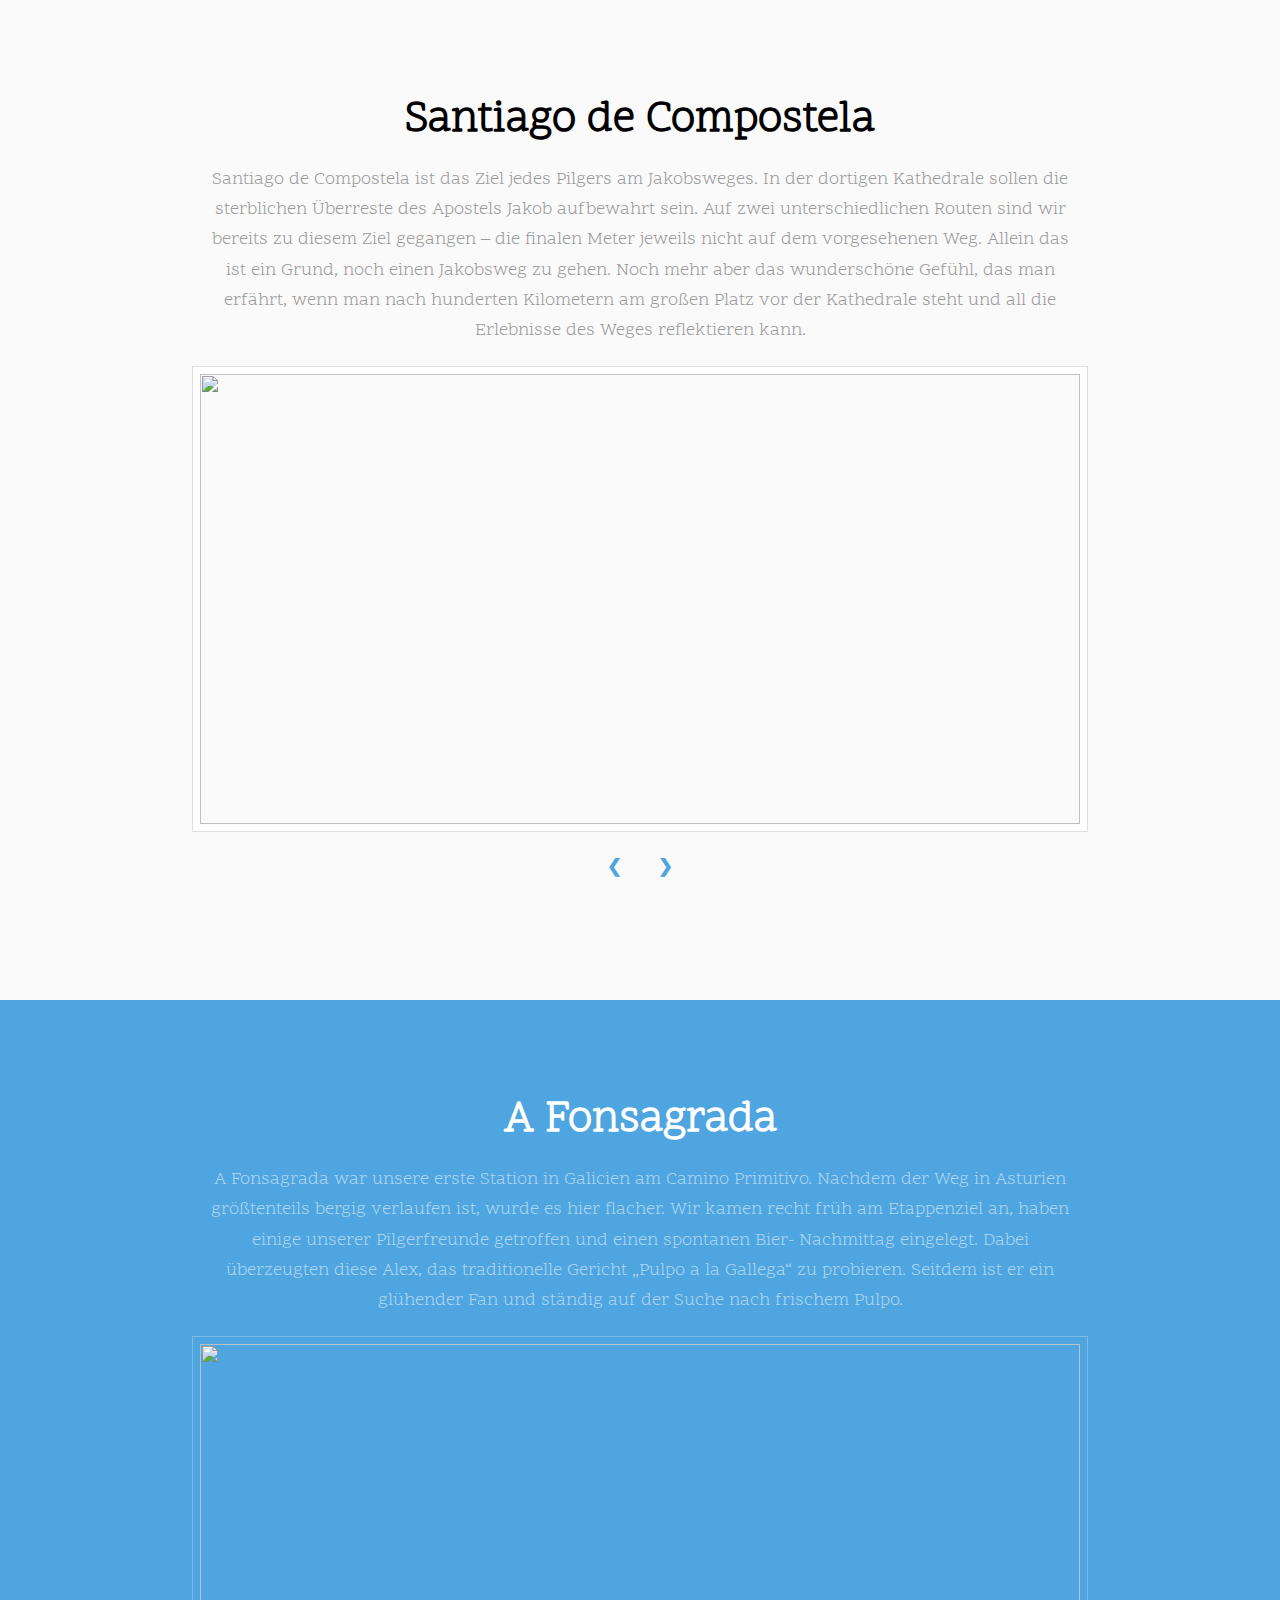
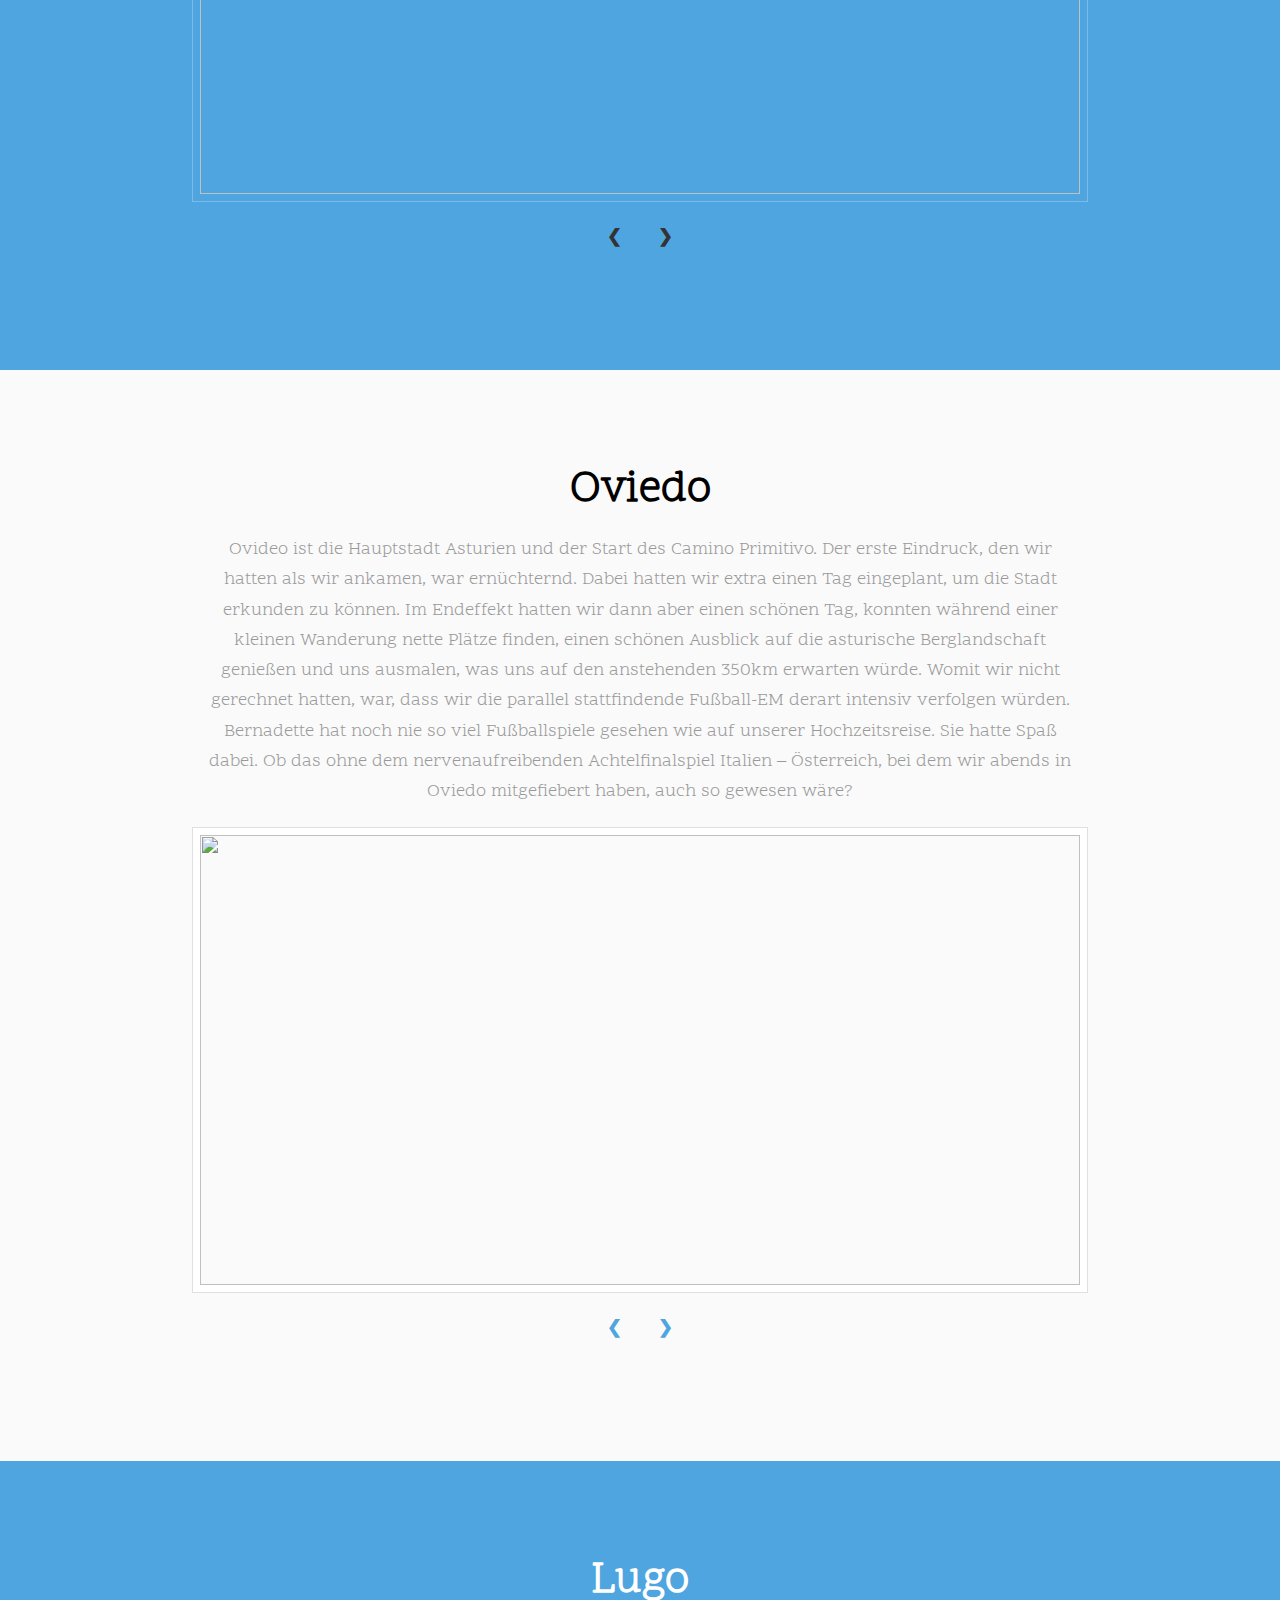
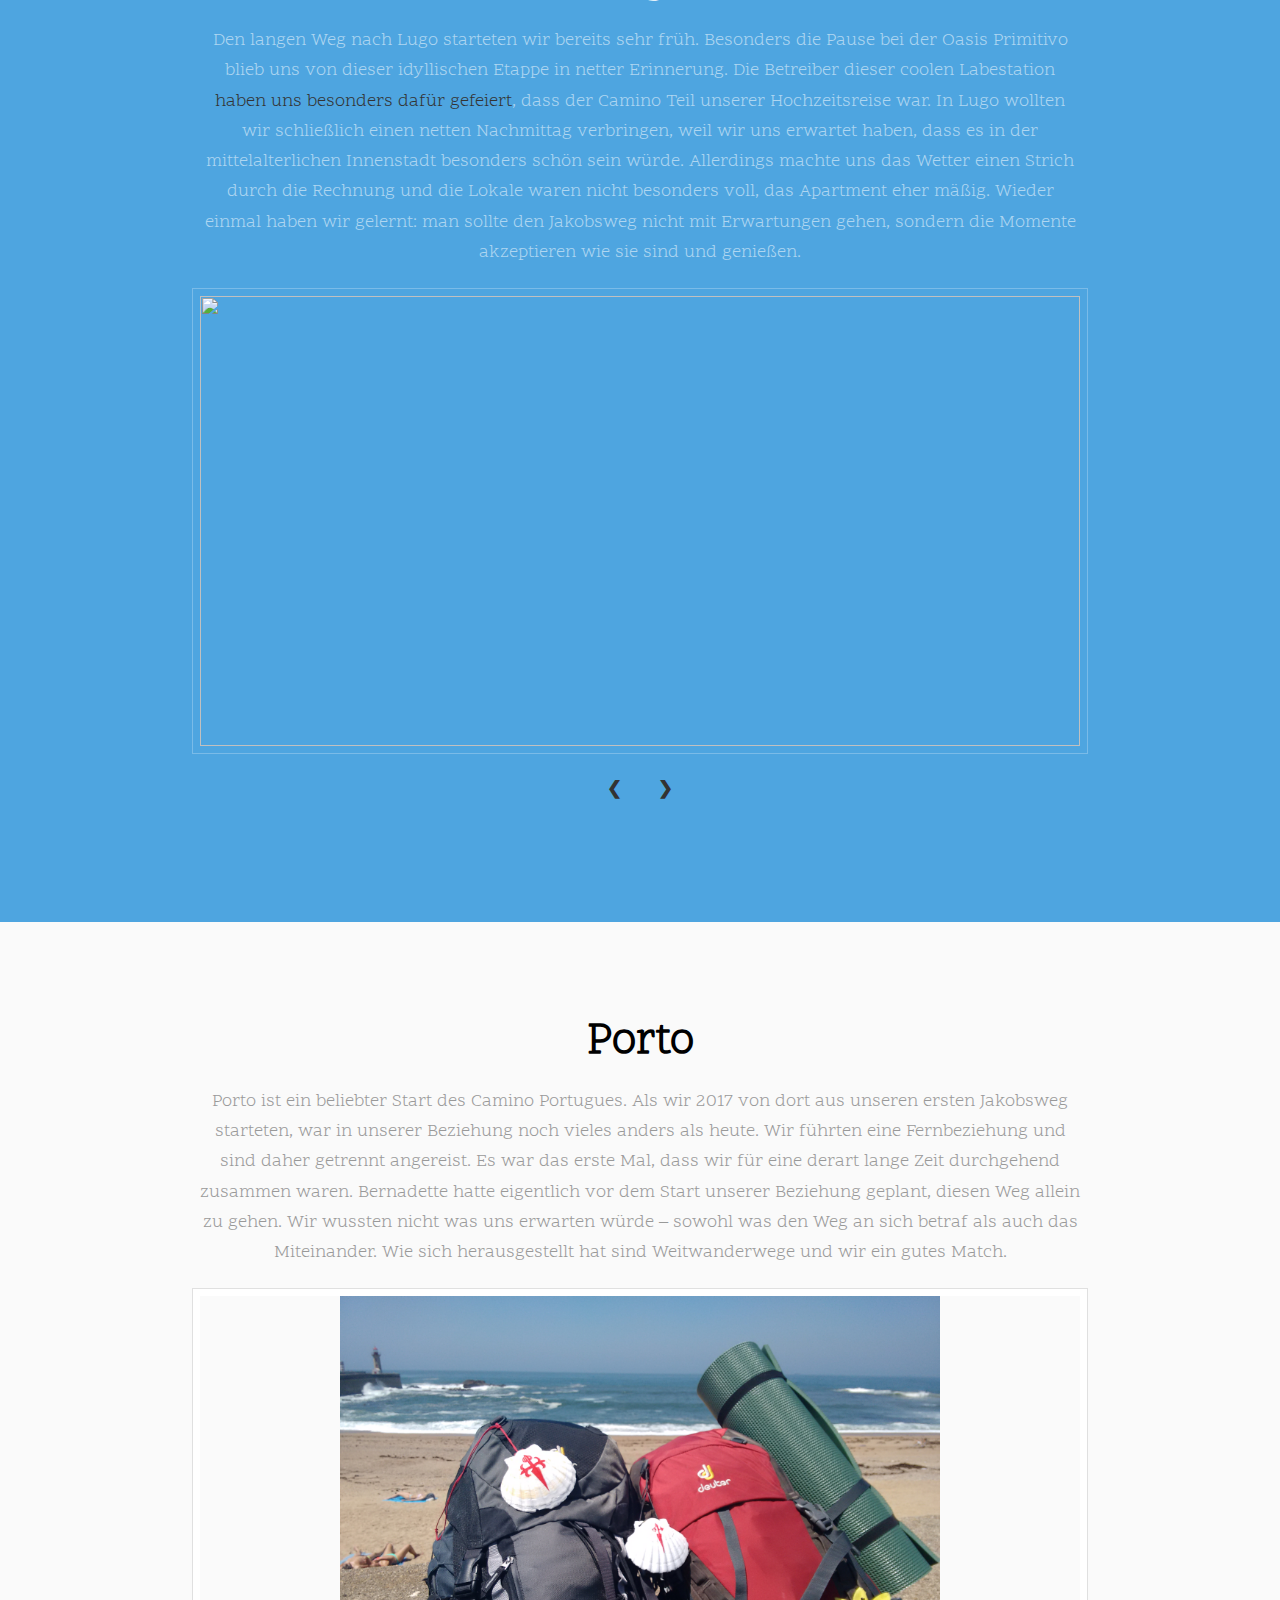
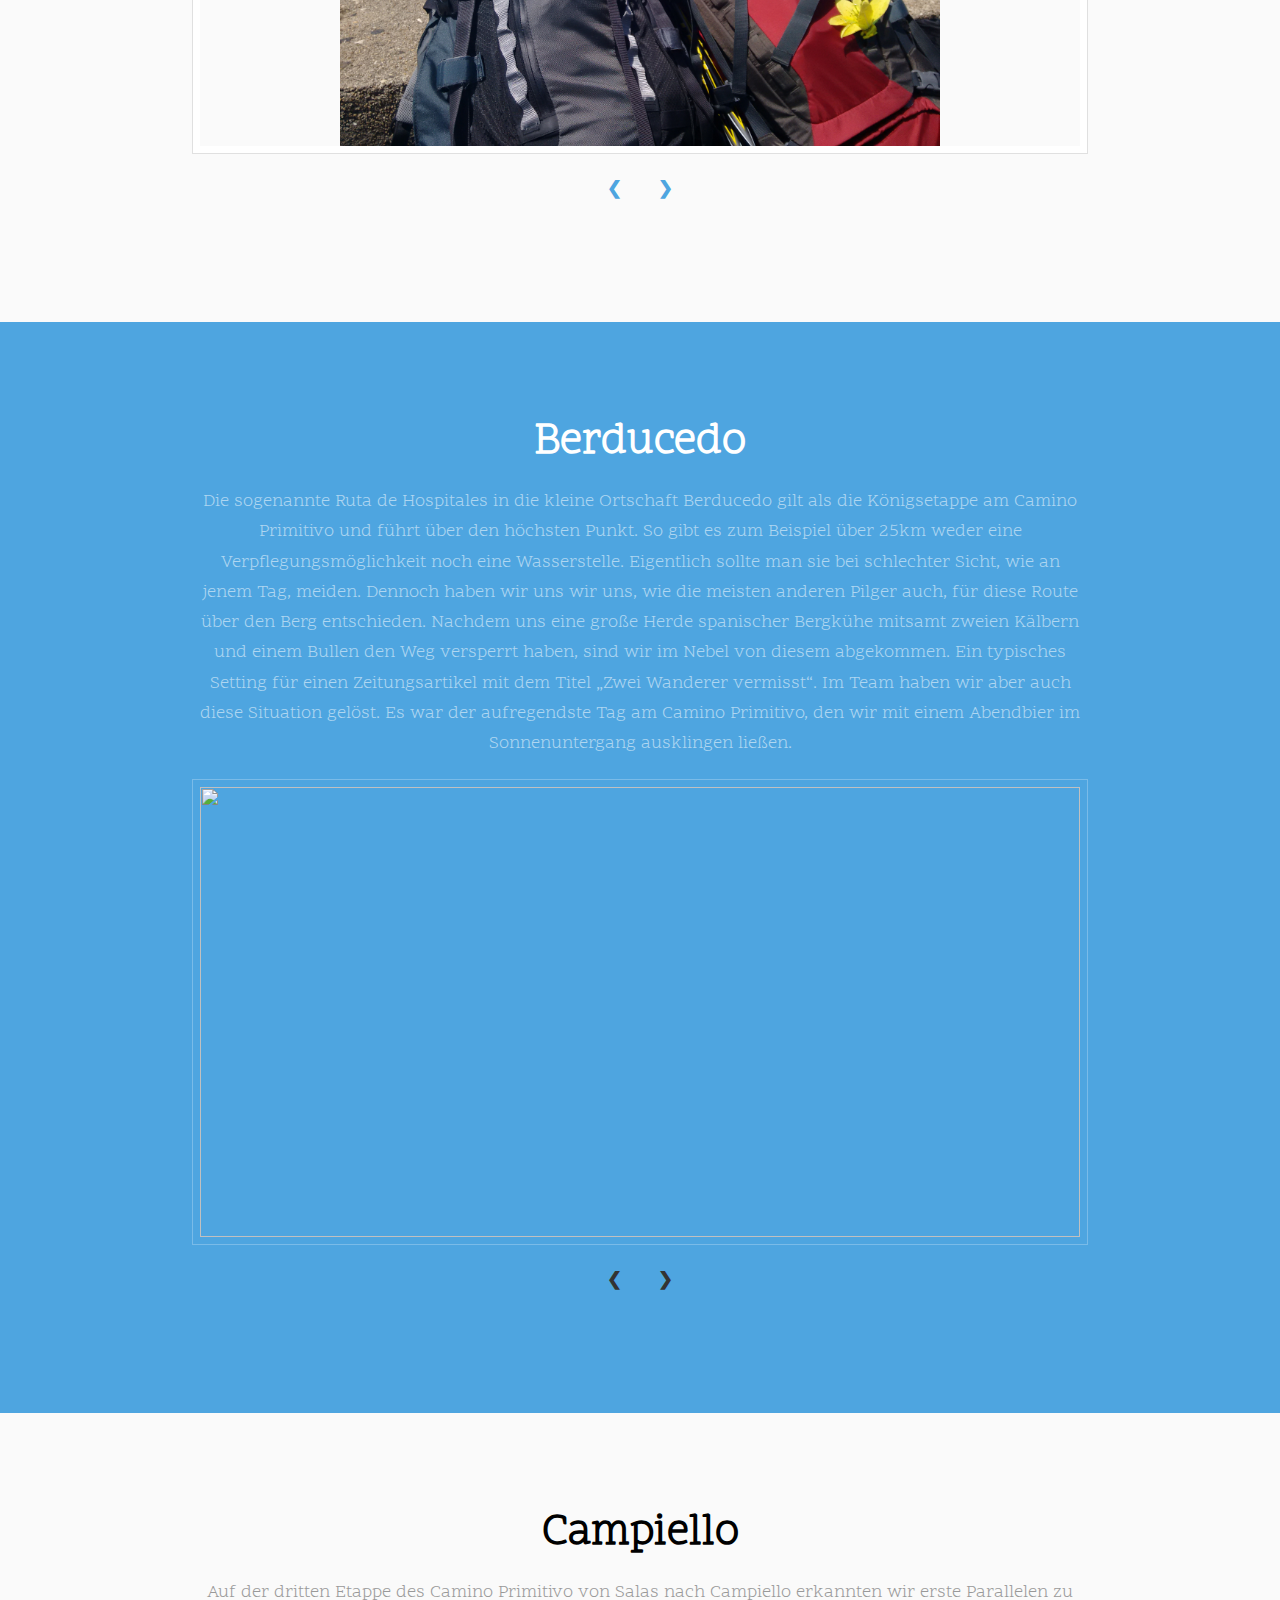
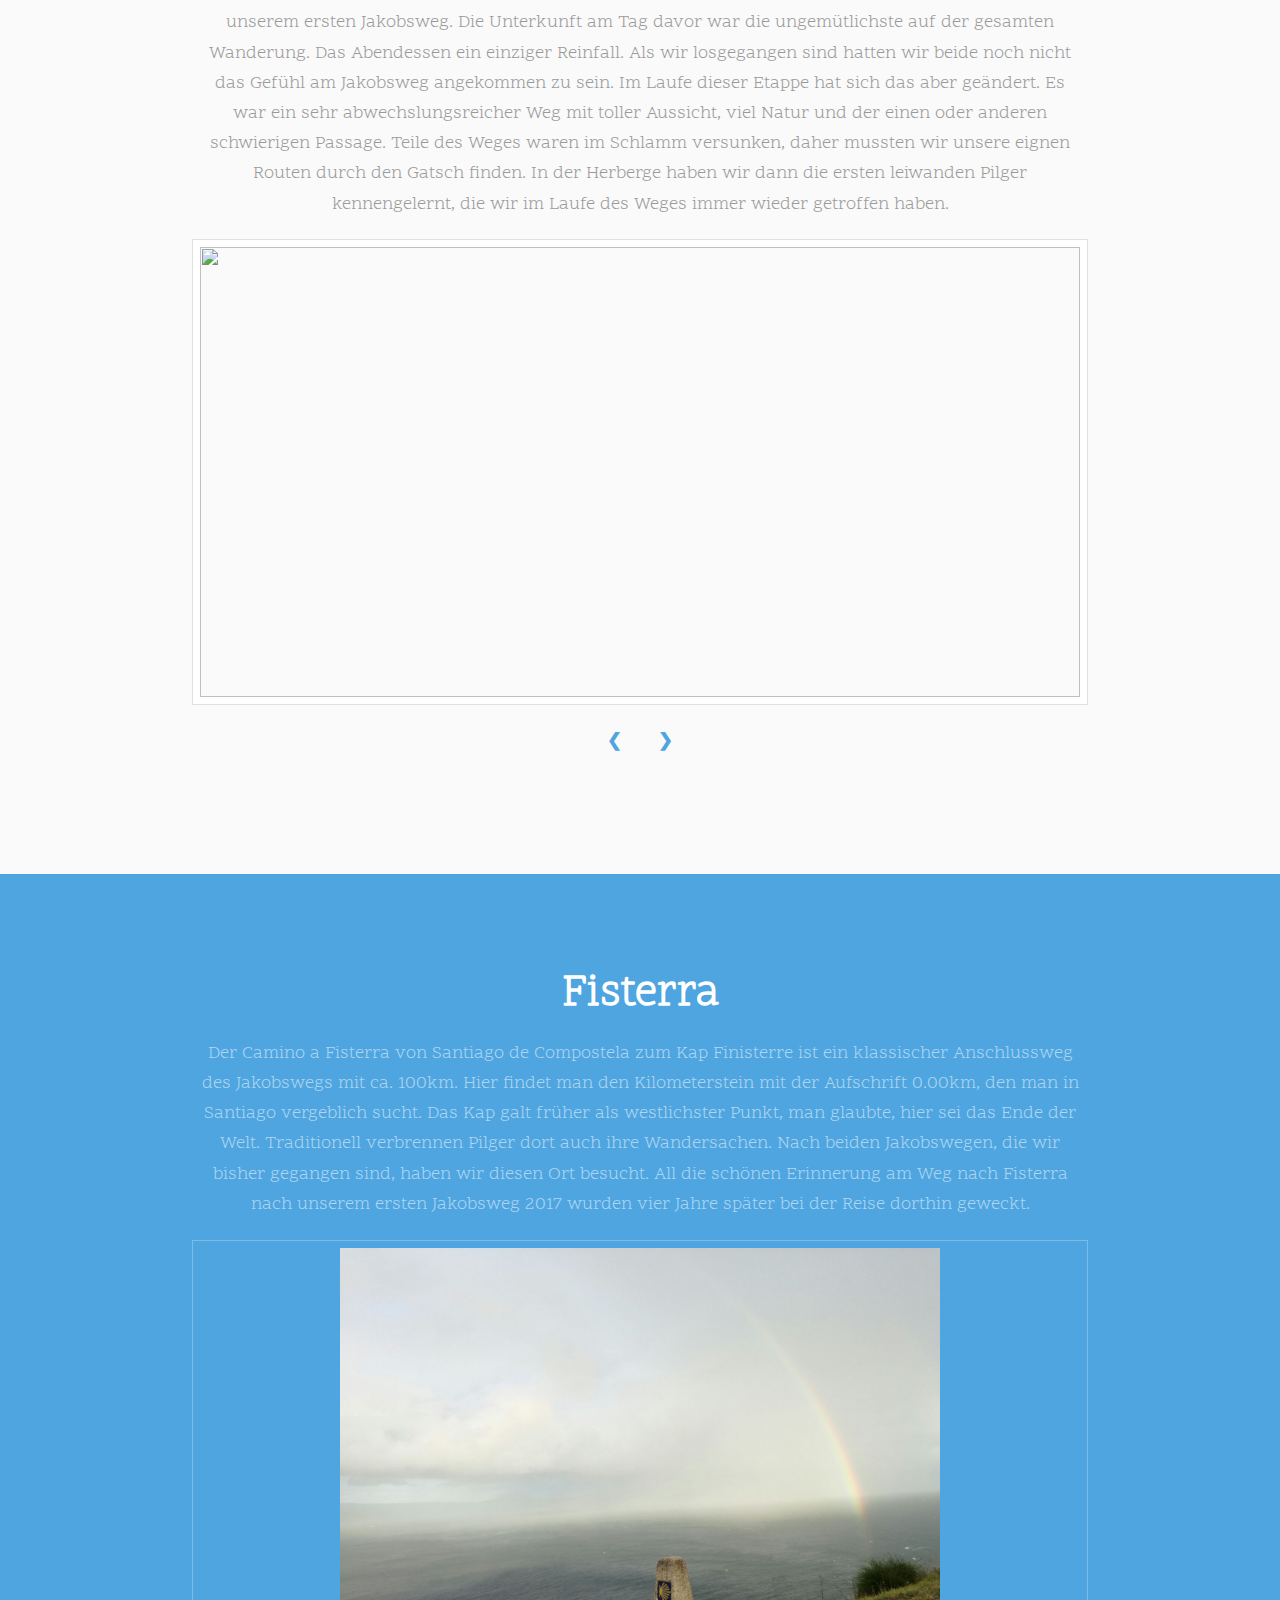
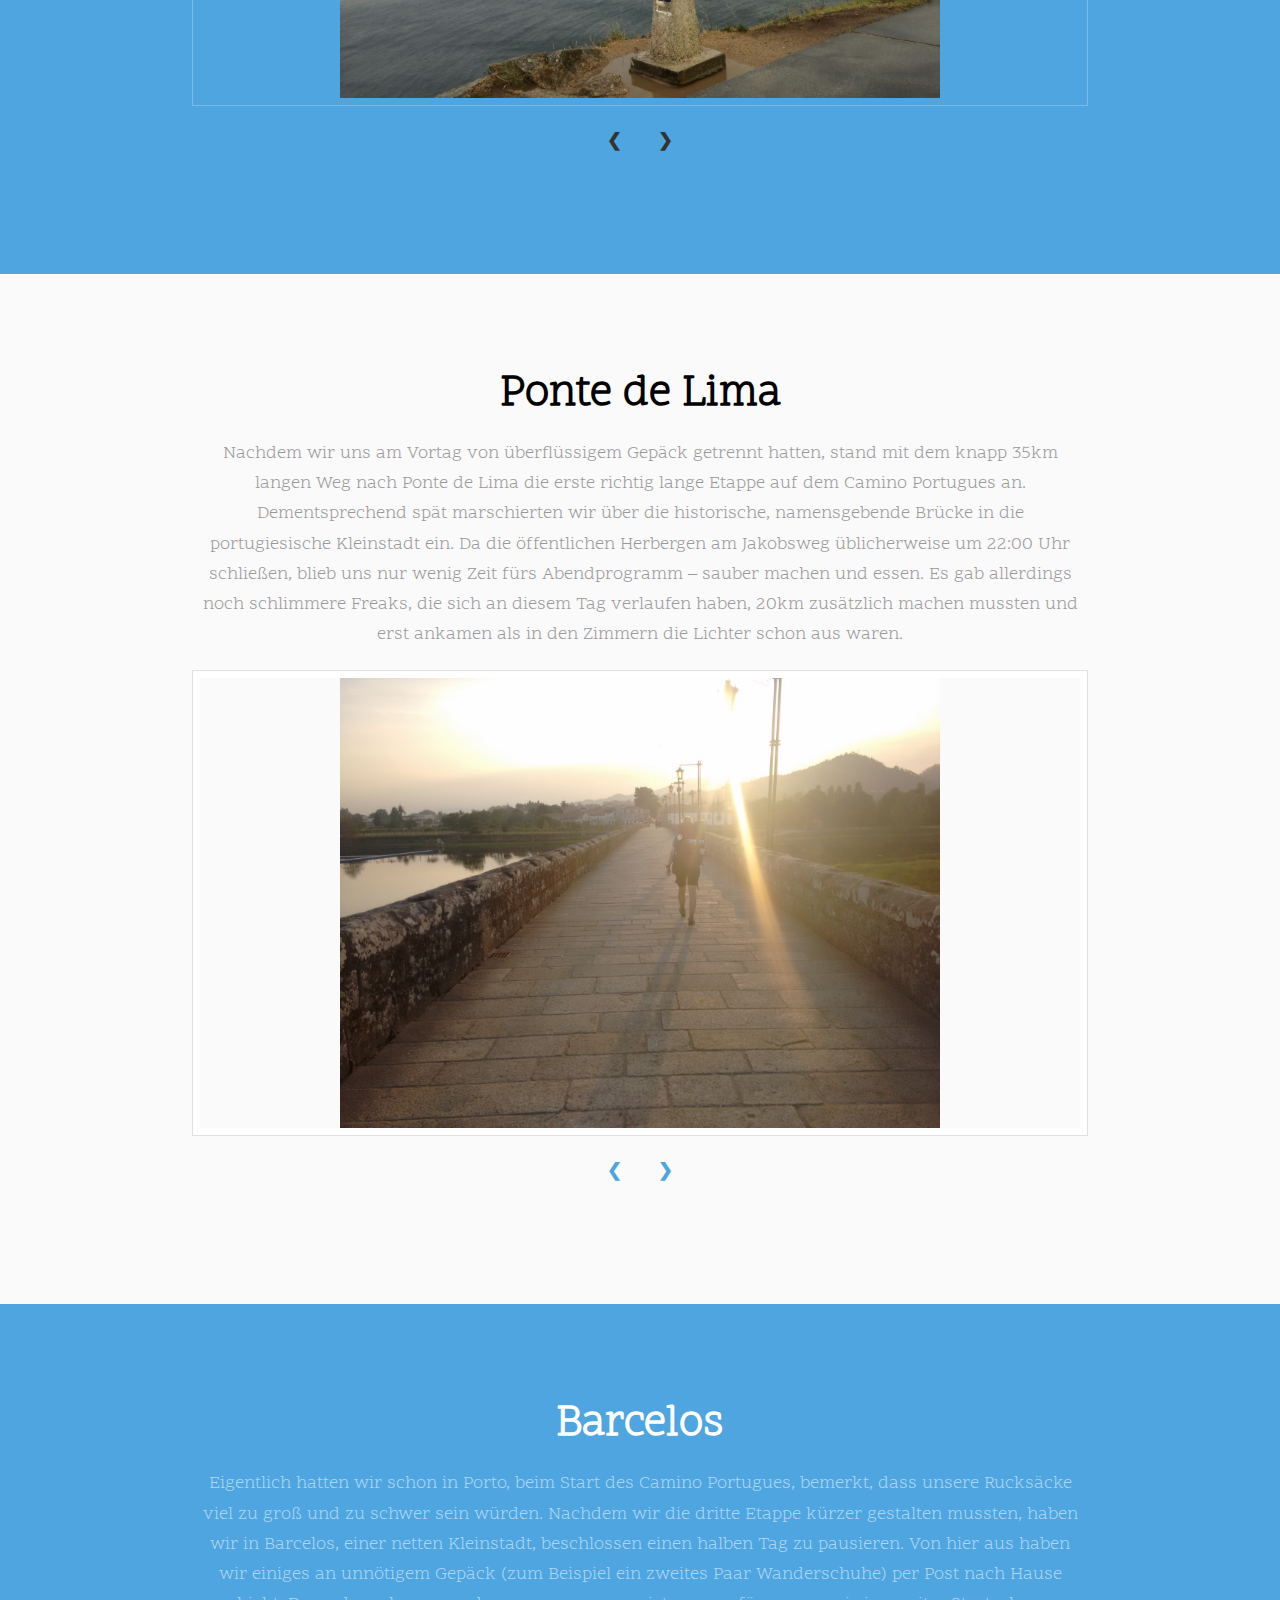
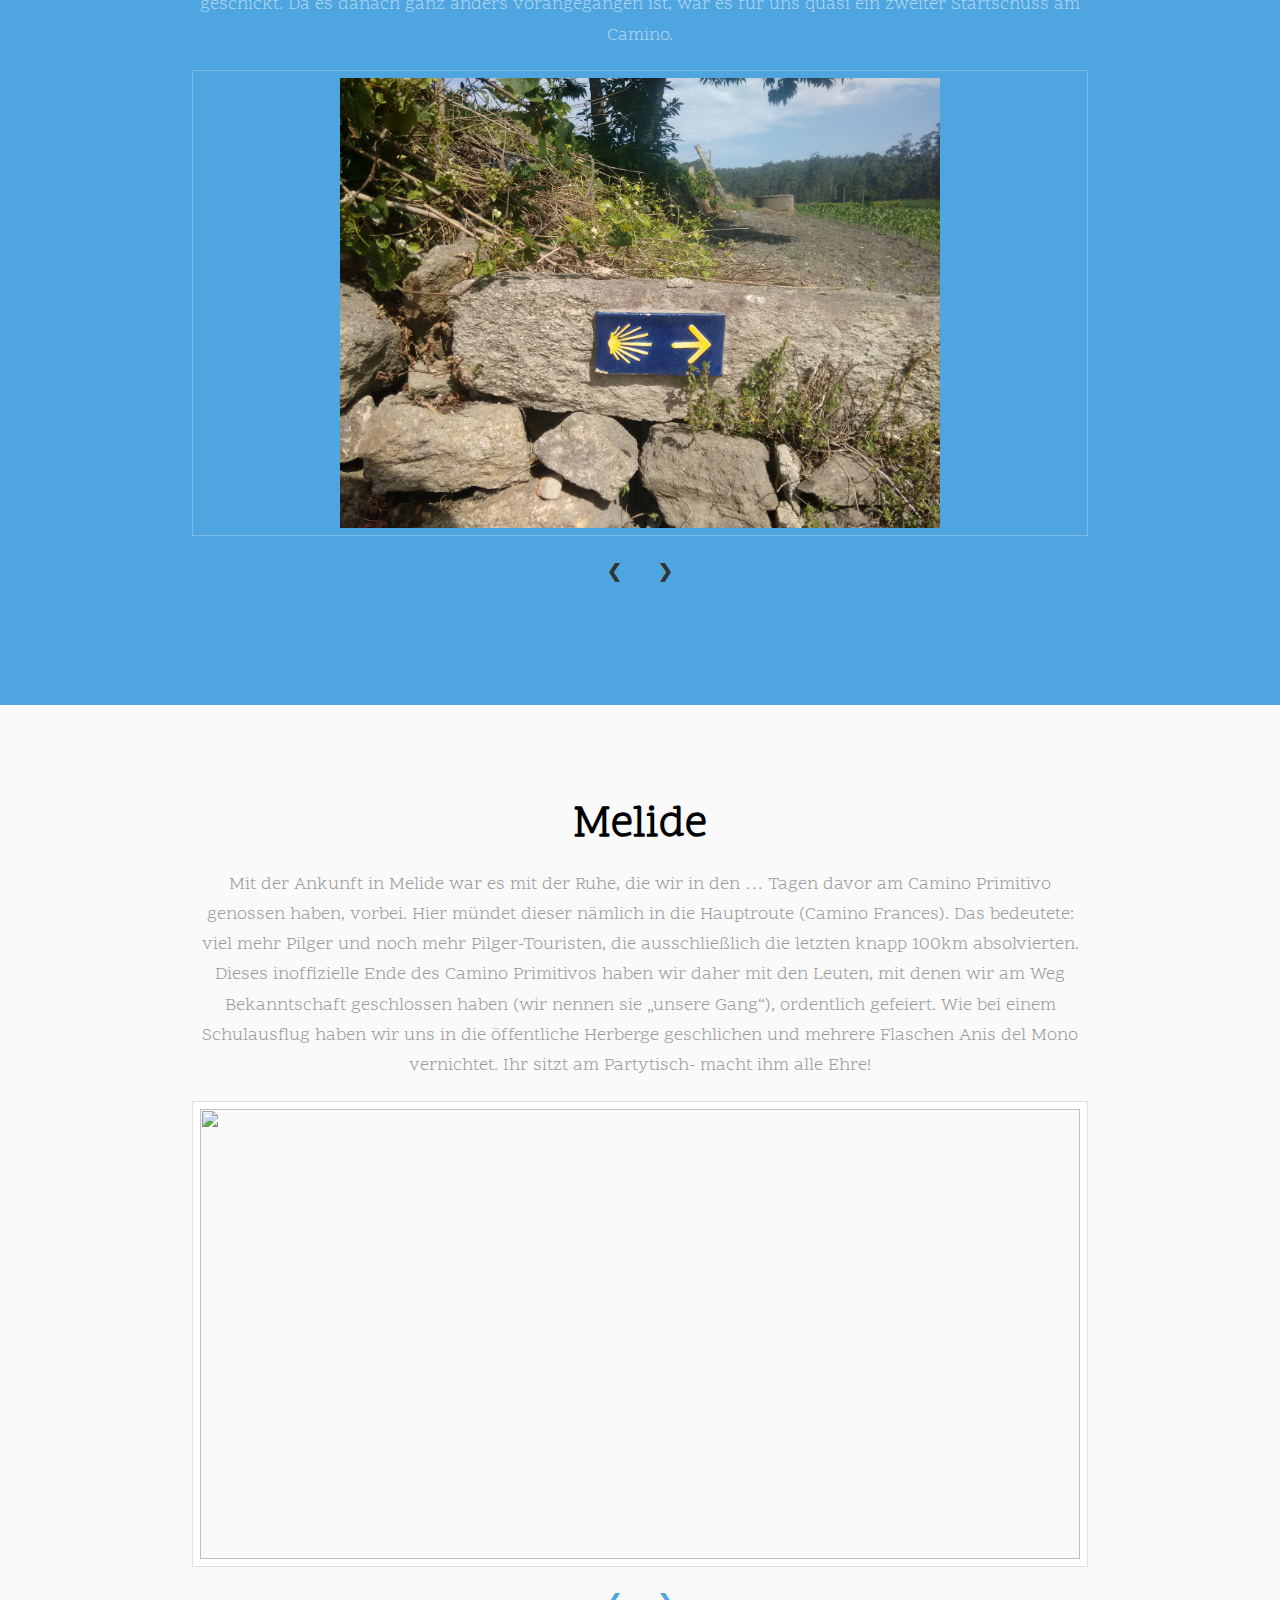
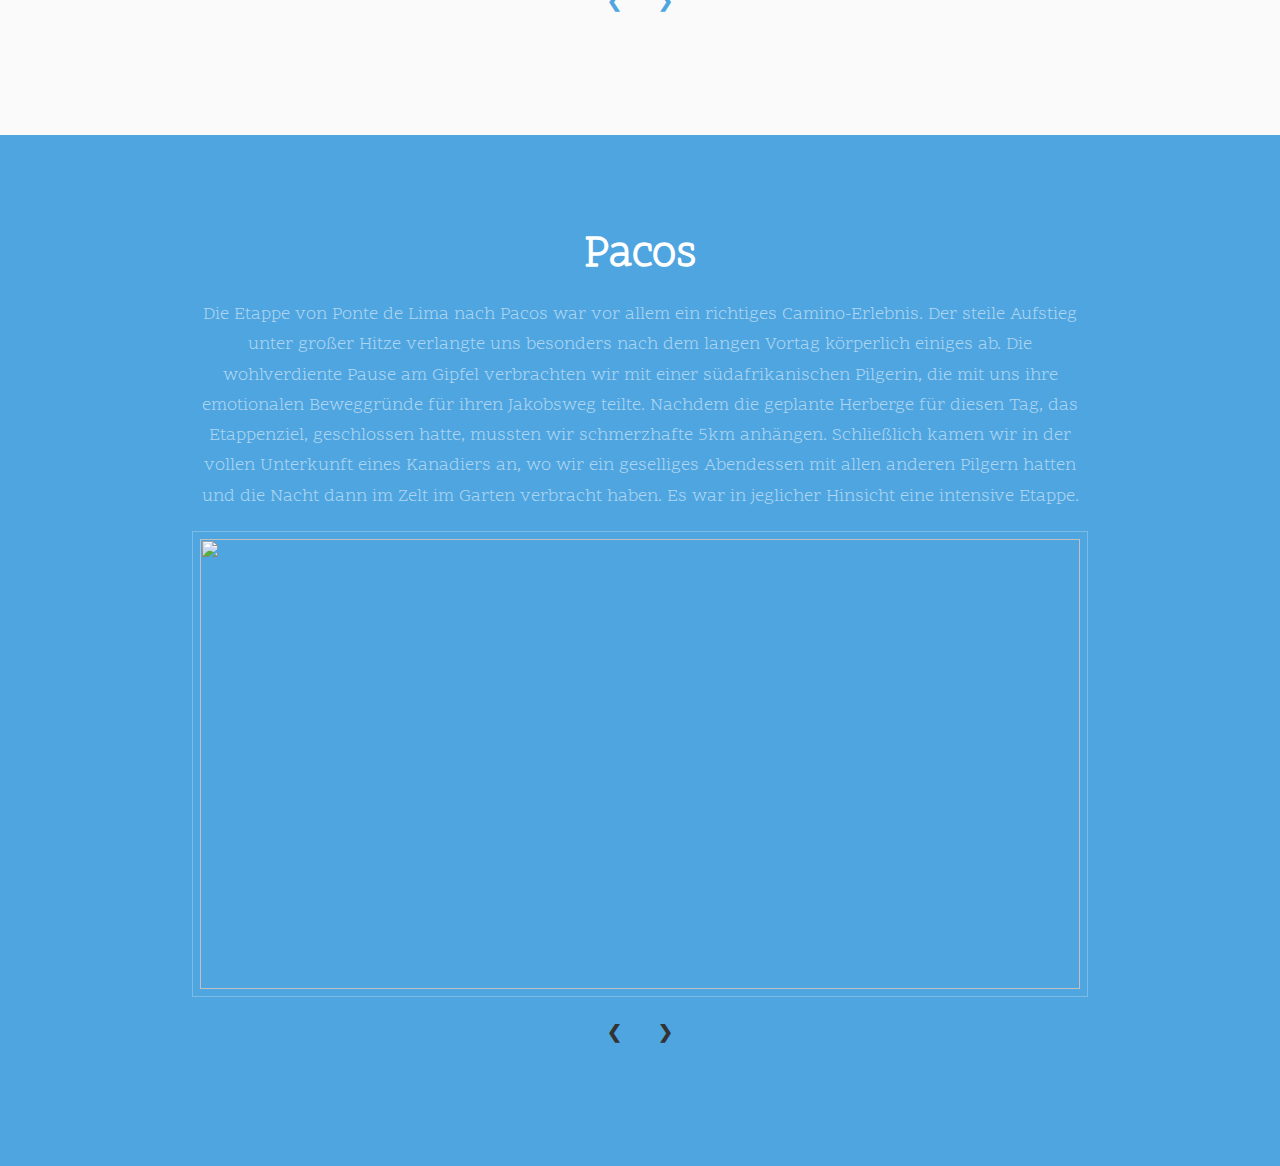
==== tables.html @ 6828edbb "Update tables.html" ====
<!DOCTYPE HTML>
<!--
	Urban by TEMPLATED
	templated.co @templatedco
	Released for free under the Creative Commons Attribution 3.0 license (templated.co/license)
-->
<html>

<head>
    <title>Bernadette & Alex - Tables</title>
    <meta charset="utf-8" />
    <meta name="viewport" content="width=device-width, initial-scale=1" />
    <link rel="stylesheet" href="assets/css/carousel.css" />
    <link rel="stylesheet" href="assets/css/main.css" />
</head>

<body>
    <!-- Main -->
    <div id="main">

        <!-- Section -->
        <section class="wrapper style1">
            <div class="inner">
                <div class="flex">
                    <div class="col">
                        <header class="align-center">
                            <div id="Santiago">
                                <h1>Santiago de Compostela</h1>
                                <p>Santiago de Compostela ist das Ziel jedes Pilgers am Jakobsweges. In der dortigen Kathedrale sollen die sterblichen Überreste des Apostels Jakob aufbewahrt sein.
					Auf zwei unterschiedlichen Routen sind wir bereits zu diesem Ziel gegangen – die finalen Meter jeweils nicht auf dem vorgesehenen Weg. Allein das ist ein Grund, noch einen Jakobsweg zu gehen.
					Noch mehr aber das wunderschöne Gefühl, das man erfährt, wenn man nach hunderten Kilometern am großen Platz vor der Kathedrale steht und all die Erlebnisse des Weges reflektieren kann.</p>

                                <div class="slideshow-container">

                                    <!-- Full-width images with number and caption text -->
                                    <div class="mySlides fade">
                                        <div class="image fit">
                                            <!-- <div class="numbertext">1 / 4</div> -->
                                            <img src="https://lh3.googleusercontent.com/pw/AM-JKLUee1Dc3YT4-RFqM9OcS1ivZaoYX6TKoH8FmoSij_634o9iMlx_2OPe6U-c0EwPaUZJSrdRGq78PYolW6qCnlnLhKcimXHyNxlfDzfihNTgHSmcTq3xSsOxgGm2xlSBGo7JpKdTafSNMuCqTYQ2Ipul=w1407-h1057-no?authuser=0"
                                                style="width:100%">
                                        </div>
                                    </div>

                                    <div class="mySlides fade">
                                        <div class="image fit">
                                            <!-- <div class="numbertext">2 / 4</div> -->
                                            <img src="https://lh3.googleusercontent.com/pw/AM-JKLU0S9cmJCXLAnZn0IGCsm_EU99jYalEQex3beNU8RQAv6wVpJadqjLQknB_wiToZVxkEnpcQZSko0ZvgG3xl7d4-d5KTDbHn_CkQWkVT7PgKPGeiVsd1X7qtxT11XOfC-EbroZneuJnfpeWWkB0xzfu=w1410-h1057-no?authuser=0"
                                                style="width:100%">
                                        </div>
                                    </div>

                                    <div class="mySlides fade">
                                        <div class="image fit">
                                            <!-- <div class="numbertext">3 / 4</div> -->
                                            <img src="https://lh3.googleusercontent.com/pw/AM-JKLXlxA3lVqDLQ6ApNrlsf6AGcUlxFdM0Yx8CaB8opuci0_-iTJMWOjQ5QTfGAOPJ097ylmfn7rkYmymaQtXN5BPpo1XZH97Nx3uXFrNLr5LJ4dmHPYc23dglV5PUuojG2EwGVrRAPsyKrV_JmQvJKjmd=w1880-h1057-no?authuser=0"
                                                style="width:100%">
                                        </div>
                                    </div>

                                    <div class="mySlides fade">
                                        <div class="image fit">
                                            <!-- <div class="numbertext">4 / 4</div> -->
                                            <img src="https://lh3.googleusercontent.com/pw/AM-JKLUt4GypXWughB1GrB3kYolF_wbZtWu80OLI4Sgz2llRHqOR3tLoSUKRfpLnQxHdthrzYNY6ML06GFaUaCXEPHxBGXO9sKuioyVJe93vsp1G1xzacQbz2z_4ZI6d6Hh0-uaMbVDTY59FN-ZD4Jo1brrM=w1407-h1057-no?authuser=0"
                                                style="width:100%">
                                        </div>
                                    </div>
                                    <!-- <div class="mySlides fade">
                                        <div class="image fit">
                                            <img src="https://lh3.googleusercontent.com/pw/AM-JKLWvQXrRIF0A9CZZRAy3uaM1YnTY0zrotVn_YKNyQRAmf2jdZx2WVT_6bsu1gJ5QHy4NZ4pFbiC2x4jrHoTt2VkA4zyY_4x-USkEVOJGHJvPZp3ANjiDlskzRzGmEainvHs33DA7bP2ZhX4c2gTh7gh9=w595-h1057-no?authuser=0"
                                                style="width:100%">
                                        </div>
                                    </div> -->

                                    <div class="mySlides fade">
                                        <div class="image fit">
                                            <!-- <div class="numbertext">5 / 5</div> -->
                                            <img src="images/camino/Santiago/IMG-20170704-WA0040.jpg"
                                                style="width:100%">
                                        </div>
                                    </div>

                                    <!-- Next and previous buttons -->
                                    <a class="prev" onclick="plusSlides('Santiago', -1)">&#10094;</a>
                                    <a class="next" onclick="plusSlides('Santiago', 1)">&#10095;</a>
                                </div>

                            </div>
                        </header>
                    </div>
                </div>
            </div>
        </section>

        <!-- Section -->
        <section class="wrapper style2">
            <div class="inner">
                <div class="flex">
                    <div class="col">
                        <header class="align-center">
                            <div id="Fonsagrada">
                                <h1>A Fonsagrada</h1>
                                <p>A Fonsagrada war unsere erste Station in Galicien am Camino Primitivo. Nachdem der Weg in Asturien größtenteils bergig verlaufen ist, wurde es hier flacher. Wir kamen recht früh am Etappenziel an, haben einige unserer Pilgerfreunde getroffen und einen spontanen Bier- Nachmittag eingelegt. Dabei überzeugten diese Alex, das traditionelle Gericht „Pulpo a la Gallega“ zu probieren. Seitdem ist er ein glühender Fan und ständig auf der Suche nach frischem Pulpo.</p>

                                <div class="slideshow-container">
                                    <div class="mySlides fade">
                                        <div class="image fit">
                                            <!-- <div class="numbertext">1 / 5</div> -->
                                            <img src="https://lh3.googleusercontent.com/pw/AM-JKLWhz7j8iliaunuE6gHOeyf-ZJDqYRVW5E1P8_w8O9YQnVAOYSaXUcKBeHMzcog6u2BSTxDUSYoecoaj3dvXnLSqRyHTBLo19ZZJDJ5zmFm_ZKE20aS9GubBQX3tOJXmiCiizVhiGAQruPr9T4etk8K-=w1880-h1057-no?authuser=0"
                                                style="width:100%">
                                        </div>
                                    </div>

                                    <div class="mySlides fade">
                                        <div class="image fit">
                                            <!-- <div class="numbertext">2 / 5</div> -->
                                            <img src="https://lh3.googleusercontent.com/pw/AM-JKLVFW5wlcB1VtvBGiuthg4vveQKTgMTJOFTe41rcCECUxf2hYe2xjz5AUHlFr5OdtuppRxq4KzpwO9mK3nod5q6N_7gi02lhKckJZd15zp9RECmCqBzSSG30AO-jyT_VpostU-AYkbOA2HNDNmDRqMpi=w595-h1057-no?authuser=0"
                                                style="width:100%">
                                        </div>
                                    </div>

                                    <div class="mySlides fade">
                                        <div class="image fit">
                                            <!-- <div class="numbertext">3 / 5</div> -->
                                            <img src="https://lh3.googleusercontent.com/pw/AM-JKLVebxAE04Sh6oYXKnwxIEGx-b21r6Wk0kxsm1eUKF-AnUWxmwNpDns3dpDyzKs5uaXKHEoTJgHP7-8ZzPcgHMb_0aPEscRlckYg9R0pfN-dkqI-mi8KZb08Y1V20Gz9SW901bdUQnYpYUT0zIRUJTvX=w1880-h1057-no?authuser=0"
                                                style="width:100%">
                                        </div>
                                    </div>

                                    <div class="mySlides fade">
                                        <div class="image fit">
                                            <!-- <div class="numbertext">4 / 5</div> -->
                                            <img src="https://lh3.googleusercontent.com/pw/AM-JKLUZsFayyOL5WGLYNQxK3IF9ITFfG3AKySbfgr2UmYp56sXVLZhoUHjjngYAzVwPueNGLxocIY1sJ28XrwIsNkxM-dh2nB3mTOiVFMx9FlzCAXxTl0mCaHc2M7c2le3Anztcc7H7IFS-0h5alXNQt6rk=w1407-h1057-no?authuser=0"
                                                style="width:100%">
                                        </div>
                                    </div>

                                    <a class="prev" onclick="plusSlides('Fonsagrada', -1)">&#10094;</a>
                                    <a class="next" onclick="plusSlides('Fonsagrada', 1)">&#10095;</a>
                                </div>
                            </div>
                        </header>
                    </div>
                </div>
            </div>
        </section>


        <!-- Section -->
        <section class="wrapper style1">
            <div class="inner">
                <div class="flex">
                    <div class="col">
                        <header class="align-center">
                            <div id="Oviedo">
                                <h1>Oviedo</h1>
                                <p>Ovideo ist die Hauptstadt Asturien und der Start des Camino Primitivo. Der erste Eindruck, den wir hatten als wir ankamen, war ernüchternd. Dabei hatten wir extra einen Tag eingeplant, um die Stadt erkunden zu können. Im Endeffekt hatten wir dann aber einen schönen Tag, konnten während einer kleinen Wanderung nette Plätze finden, einen schönen Ausblick auf die asturische Berglandschaft genießen und uns ausmalen, was uns auf den anstehenden 350km erwarten würde. Womit wir nicht gerechnet hatten, war, dass wir die parallel stattfindende Fußball-EM derart intensiv verfolgen würden. Bernadette hat noch nie so viel Fußballspiele gesehen wie auf unserer Hochzeitsreise. Sie hatte Spaß dabei. Ob das ohne dem nervenaufreibenden Achtelfinalspiel Italien – Österreich, bei dem wir abends in Oviedo mitgefiebert haben, auch so gewesen wäre?</p>

                                <div class="slideshow-container">
                                    <div class="mySlides fade">
                                        <div class="image fit">
                                            <img src="https://lh3.googleusercontent.com/pw/AM-JKLVtOYt2e7HPEcWeSZ_9UiGu5XrtKB0piBust8nOmeOPCN2lXvVohO6xmTnyPM7SHs3vqDbiO3joUPM_Aatjdn3OmwC-Ws88eNmt1Yogo5OnIJ-W-H1_REi1DN8ATGnKtV1ebc6DCSG4mbr1sAktd67F=w1880-h1057-no?authuser=0"
                                                style="width:100%">
                                        </div>
                                    </div>

                                    <div class="mySlides fade">
                                        <div class="image fit">
                                            <img src="https://lh3.googleusercontent.com/pw/AM-JKLXCcMcSX_dUnwDRdCmCTZB7FaMcK90zMfWSaj9GdQo8RfAH6FQ0EWkmIMu6QGaSXQH6Fr6hurAHaBxkIje7OMX5WAJVZRjDZj17bpBMSCZ9V8tZizdpTUXa2O5qqfkytVNq_v3YR5l8ejE-FNjh5g9W=w793-h1057-no?authuser=0"
                                                style="width:100%">
                                        </div>
                                    </div>

                                    <div class="mySlides fade">
                                        <div class="image fit">
                                            <img src="https://lh3.googleusercontent.com/pw/AM-JKLWzYey5o7wy4gtzsCYAs1yWhLGIAhFx9rFnPE_40a71gn4BiQ56Dq6zKE2Bz2x7A-bwjCKdXpb-ErMmjHWnhbWRfG8u-1-ZNcM31BC1bVQTSUTB4-t2TbHCB0bDbogITUtKP84VFgM86uhO8LxxJ9Zx=w595-h1057-no?authuser=0"
                                                style="width:100%">
                                        </div>
                                    </div>

                                    <div class="mySlides fade">
                                        <div class="image fit">
                                            <img src="https://lh3.googleusercontent.com/pw/AM-JKLWwMsE5jPuet5EVlZFxwFxx7Kyw4zXAPmyg3WpA5PyY-fLfF3MPs-Fw95MVdlmUK8kKjn7kMREwBCwLLY7uVxNTWXveN838MtxZiBU2i8DHDf9flZ9b7gpqYAtaFtYC3gxAkMbsWd-MtkR3eeXdGTIl=w595-h1057-no?authuser=0"
                                                style="width:100%">
                                        </div>
                                    </div>

                                    <div class="mySlides fade">
                                        <div class="image fit">
                                            <img src="https://lh3.googleusercontent.com/pw/AM-JKLXxWpZJxwpqaU28Kx9B_ddLmahbqV00OHMxpuFOpbf35yb7MYdvKqckDZs5T3R4EzjLMfDH4dviWDiiNdH_FfsKfhKUtiR8cPjdBEON13gwsPgzDEE29rrdP8hUVRc6SUrY206uHi6O7DFrK2qAJSXM=w595-h1057-no?authuser=0"
                                                style="width:100%">
                                        </div>
                                    </div>

                                    <a class="prev" onclick="plusSlides('Oviedo', -1)">&#10094;</a>
                                    <a class="next" onclick="plusSlides('Oviedo', 1)">&#10095;</a>
                                </div>
                            </div>
                        </header>
                    </div>
                </div>
            </div>
        </section>

        <!-- Section -->
        <section class="wrapper style2">
            <div class="inner">
                <div class="flex">
                    <div class="col">
                        <header class="align-center">
                            <div id="Lugo">
                                <h1>Lugo</h1>
                                <p>Den langen Weg nach Lugo starteten wir bereits sehr früh. Besonders die Pause bei der Oasis Primitivo blieb uns von dieser idyllischen Etappe in netter Erinnerung. Die Betreiber dieser coolen Labestation <a href="https://www.facebook.com/eloasisprimitivo/photos/a.110600607911056/120599270244523/">haben uns besonders dafür gefeiert</a>, dass der Camino Teil unserer Hochzeitsreise war. In Lugo wollten wir schließlich einen netten Nachmittag verbringen, weil wir uns erwartet haben, dass es in der mittelalterlichen Innenstadt besonders schön sein würde. Allerdings machte uns das Wetter einen Strich durch die Rechnung und die Lokale waren nicht besonders voll, das Apartment eher mäßig. Wieder einmal haben wir gelernt: man sollte den Jakobsweg nicht mit Erwartungen gehen, sondern die Momente akzeptieren wie sie sind und genießen.</p>

                                <div class="slideshow-container">
                                    <div class="mySlides fade">
                                        <div class="image fit">
                                            <img src="https://lh3.googleusercontent.com/pw/AM-JKLV98XWzs4hA2hgnt_kA_F83Uf-AAqnmt32PBUtucOlGL8NTd6uq3S7WxWMMrciFecH63a6nmtOj0IivjYorwU-G7psVVg0uCK56Sm23bVHlJ5rUjYxFO2M4QA_EJrHqD84VM_DHe-3DgSUhsmlS3mmx=w1880-h1057-no?authuser=0"
                                                style="width:100%">
                                        </div>
                                    </div>
                                    <div class="mySlides fade">
                                        <div class="image fit">
                                            <img src="https://lh3.googleusercontent.com/pw/AM-JKLW5CaDK-dnqoI9pZdQ09jGPjMYcCM71rj1qScufdpXruP_8KZH79g0oSIOGuc4Sp8khSnGYFjoqhXYOyOIY0uuNeNYe3I-WOG8cwi8R-u9wFy9EQ7Se_Bz7qReGfx3KxHC57BCtPvdKQXOXfl2ShkYC=w1880-h1057-no?authuser=0"
                                                style="width:100%">
                                        </div>
                                    </div>
                                    <div class="mySlides fade">
                                        <div class="image fit">
                                            <img src="https://lh3.googleusercontent.com/pw/AM-JKLX8XKjYToAdpEhnBL4lL2ZPowNtCi6rcWWCsxWdAZjP_t3Eh7k5xITEdz3wrcS6SsOGGKXNWJOn0gIPTCzqaci7LENBMe1RcgN6175afy2mzoYsj0dhJibAHCFk1f-GfUQapjV3ZV5JqR9mYyAniz7R=w1410-h1057-no?authuser=0"
                                                style="width:100%">
                                        </div>
                                    </div>
                                    <div class="mySlides fade">
                                        <div class="image fit">
                                            <img src="https://lh3.googleusercontent.com/pw/AM-JKLWj2TXNLWaXOnOckcUE2NpCrjiGDL1_-qrTUzF6S_edfiRa-oMC6RR5HKs47KAUTwDQ6lrruh5KZfrjvLX2qpNGnAWAKbg1RoT5olcpuuGT8bgOopfJQI2_YZiD5gMfbfJv4McXvRc28clAXTw0Gp3G=w1410-h1057-no?authuser=0"
                                                style="width:100%">
                                        </div>
                                    </div>

                                    <a class="prev" onclick="plusSlides('Lugo', -1)">&#10094;</a>
                                    <a class="next" onclick="plusSlides('Lugo', 1)">&#10095;</a>
                                </div>
                            </div>
                    </div>
                    </header>
                </div>
            </div>
    </div>
    </section>

    <!-- Section -->
    <section class="wrapper style1">
        <div class="inner">
            <div class="flex">
                <div class="col">
                    <header class="align-center">
                        <div id="Porto">
                            <h1>Porto</h1>
                            <p>Porto ist ein beliebter Start des Camino Portugues. Als wir 2017 von dort aus unseren ersten Jakobsweg starteten, war in unserer Beziehung noch vieles anders als heute. Wir führten eine Fernbeziehung und sind daher getrennt angereist. Es war das erste Mal, dass wir für eine derart lange Zeit durchgehend zusammen waren. Bernadette hatte eigentlich vor dem Start unserer Beziehung geplant, diesen Weg allein zu gehen. Wir wussten nicht was uns erwarten würde – sowohl was den Weg an sich betraf als auch das Miteinander. Wie sich herausgestellt hat sind Weitwanderwege und wir ein gutes Match.</p>

                                <div class="slideshow-container">
                                    <div class="mySlides fade">
                                        <div class="image fit">
                                            <img src="images/camino/Porto/IMG_20170616_122505605.jpg"
                                                style="width:100%">
                                        </div>
                                    </div>

                                    <div class="mySlides fade">
                                        <div class="image fit">
                                            <img src="images/camino/Porto/IMG_20170617_120358212.jpg"
                                                style="width:100%">
                                        </div>
                                    </div>

                                    <div class="mySlides fade">
                                        <div class="image fit">
                                            <img src="images/camino/Porto/IMG_20170702_121331041.jpg"
                                                style="width:100%">
                                        </div>
                                    </div>

                                    <div class="mySlides fade">
                                        <div class="image fit">
                                            <img src="images/camino/Porto/IMG-20170704-WA0023.jpg"
                                                style="width:100%">
                                        </div>
                                    </div>

                                    <a class="prev" onclick="plusSlides('Porto', -1)">&#10094;</a>
                                    <a class="next" onclick="plusSlides('Porto', 1)">&#10095;</a>
                                </div>
                        </div>
                    </header>
                </div>
            </div>
        </div>
    </section>

    <!-- Section -->
    <section class="wrapper style2">
        <div class="inner">
            <div class="flex">
                <div class="col">
                    <header class="align-center">
                        <div id="Berducedo">
                            <h1>Berducedo</h1>
                            <p>Die sogenannte Ruta de Hospitales in die kleine Ortschaft Berducedo gilt als die Königsetappe am Camino Primitivo und führt über den höchsten Punkt. So gibt es zum Beispiel über 25km weder eine Verpflegungsmöglichkeit noch eine Wasserstelle. Eigentlich sollte man sie bei schlechter Sicht, wie an jenem Tag, meiden. Dennoch haben wir uns wir uns, wie die meisten anderen Pilger auch, für diese Route über den Berg entschieden. Nachdem uns eine große Herde spanischer Bergkühe mitsamt zweien Kälbern und einem Bullen den Weg versperrt haben, sind wir im Nebel von diesem abgekommen. Ein typisches Setting für einen Zeitungsartikel mit dem Titel „Zwei Wanderer vermisst“. Im Team haben wir aber auch diese Situation gelöst. Es war der aufregendste Tag am Camino Primitivo, den wir mit einem Abendbier im Sonnenuntergang ausklingen ließen.</p>

                            <div class="slideshow-container">
                                <div class="mySlides fade">
                                    <div class="image fit">
                                        <img src="https://lh3.googleusercontent.com/pw/AM-JKLWAvSQO_sd9gmMG8x9V9Q5H_Jm8MBc43rS97YXpSSHwSUph4izpiIn6bJCu8GpqQt4-3jxbBAPZ0nZxuMFDR1OO_Rnqez16uI81cnDC_GSxZYL15X4DFM-65-R6OOWHf-gcNqMS5Vhonj_DEiNe6wjL=w1410-h1057-no?authuser=0"
                                            style="width:100%">
                                    </div>
                                </div>

                                <div class="mySlides fade">
                                    <div class="image fit">
                                        <img src="https://lh3.googleusercontent.com/pw/AM-JKLW580X-5lpYsrqlHQFMugA3uggOZ3DNBmRa00ry4VITXNz0zqzPW-vcoow_5KZkBvcuXOqUzFd3YDaFVUTf3Z3h4Z5uHrV6jj_9kbguaN07hblwQvql7Hl59nyGGOlUp0xCid19E-CKB2M-VZc9UwvC=w1410-h1057-no?authuser=0"
                                            style="width:100%">
                                    </div>
                                </div>

                                <div class="mySlides fade">
                                    <div class="image fit">
                                        <img src="https://lh3.googleusercontent.com/pw/AM-JKLVEjZ9l-MWkJL7vjBf6wSwxcnxeNuDB10L2MEkPzqtx57PwMC9FZz-YMNz8e2xwVJAKiz3gVg2M8QJdI9gL4bZqVIkzKWaG-tBbGqAEjgvvBsyx2Z3DhiGMpohrQdHEMKO20oxjPw_b8320gg-NL293=w1880-h1057-no?authuser=0"
                                            style="width:100%">
                                    </div>
                                </div>

                                <div class="mySlides fade">
                                    <div class="image fit">
                                        <img src="https://lh3.googleusercontent.com/pw/AM-JKLXldv1F3ERUu3hcdZNr3HQS51iFycX1DJWUFcLmuatQ6uueQXRqccWOjiizfiSQILMq1VlyqjaIKGhCF3Ae406Wx1GuZqvK7I-Ddd3wgxuxbOby2pGPsam-v91CXP1HicWZVayCW7OzdY34InUhL3XY=w1410-h1057-no?authuser=0"
                                            style="width:100%">
                                    </div>
                                </div>

                                <div class="mySlides fade">
                                    <div class="image fit">
                                        <img src="https://lh3.googleusercontent.com/pw/AM-JKLWF9yPvoMv_qy48H5Y__bubLN47iA1doMFepno6EiNYl8yW4NMHLFgLcdZumzUpY2L12i9GVGn4xSX8cFerivF8opj0faG-M7z5XenIeNl8D-KU2HiYRNUyQLOxw4Gnf2tZhPS8yRQbVhZ8mUT5I9k3=w1410-h1057-no?authuser=0"
                                            style="width:100%">
                                    </div>
                                </div>

                                <a class="prev" onclick="plusSlides('Berducedo', -1)">&#10094;</a>
                                <a class="next" onclick="plusSlides('Berducedo', 1)">&#10095;</a>
                            </div>
                        </div>
                    </header>
                </div>
            </div>
        </div>
    </section>

    <!-- Section -->
    <section class="wrapper style1">
        <div class="inner">
            <div class="flex">
                <div class="col">
                    <header class="align-center">
                        <div id="Campiello">
                            <h1>Campiello</h1>
                            <p>Auf der dritten Etappe des Camino Primitivo von Salas nach Campiello erkannten wir erste Parallelen zu unserem ersten Jakobsweg. Die Unterkunft am Tag davor war die ungemütlichste auf der gesamten Wanderung. Das Abendessen ein einziger Reinfall. Als wir losgegangen sind hatten wir beide noch nicht das Gefühl am Jakobsweg angekommen zu sein. Im Laufe dieser Etappe hat sich das aber geändert. Es war ein sehr abwechslungsreicher Weg mit toller Aussicht, viel Natur und der einen oder anderen schwierigen Passage. Teile des Weges waren im Schlamm versunken, daher mussten wir unsere eignen Routen durch den Gatsch finden. In der Herberge haben wir dann die ersten leiwanden Pilger kennengelernt, die wir im Laufe des Weges immer wieder getroffen haben.</p>

                            <div class="slideshow-container">
                                <div class="mySlides fade">
                                    <div class="image fit">
                                        <img src="https://lh3.googleusercontent.com/pw/AM-JKLVw_AsodMClKhbTCxaR4eV34vmZuPQOhteINQMv7GLk4bfpZTkhD0xWD30RbApq0Qixxivb4_yfIwU_O8oWUxiPWEyQP1cXsErS595BdwRGD0Bxcz6OHJMp3WCFJAR5PPTlOnHDA28RKX1BVWi1H_eA=w1410-h1057-no?authuser=0"
                                        style="width:100%">
                                    </div>
                                </div>
                                
                                <div class="mySlides fade">
                                    <div class="image fit">
                                        <img src="https://lh3.googleusercontent.com/pw/AM-JKLXseRrb-G2FuW67kiMKdH9PEJIQkgO8IfsRmAnU5PtNC-8cznaDYL_FFPUw32U027NnNzDGx6SllmyxG-s406lR5phz9giMZVT10_xtQ5a5WhK3EV025Yq_CibGSsDT7TN2h7L4K1VJfDVepJ7dTsOA=w1410-h1057-no?authuser=0"
                                        style="width:100%">
                                    </div>
                                </div>
                                
                                <div class="mySlides fade">
                                    <div class="image fit">
                                        <img src="https://lh3.googleusercontent.com/pw/AM-JKLU8RwIPqSW0gqF546IFddvwgM68Q0-mQLB0cV-Juk-DmbbXaxeZrryOBA2Yh8I-kqC8Paux5d-yertwBailaAmNwQkwQlWbmxOTuoHSsLivmzZ3rskPf-XK9lxfXqzj5iaWTzGn01T1b1FfydUxd-8m=w595-h1057-no?authuser=0"
                                        style="width:100%">
                                    </div>
                                </div>

                                <div class="mySlides fade">
                                    <div class="image fit">
                                        <img src="https://lh3.googleusercontent.com/pw/AM-JKLUBZH73-crOXaz1YZG3vkurKPHd2oH4InQip6u0u_ojJoX6oKLHwpC8XXUKgtNSaCzICvqdfVK4dRO8zyQzLNTuWLDStz-BVLpmBWsx1LHRE5QrME0TXPo9UkxrC0Hb6Xpfo5w0V057DgaXwWSovPR4=w595-h1057-no?authuser=0"
                                            style="width:100%">
                                    </div>
                                </div>

                                <div class="mySlides fade">
                                    <div class="image fit">
                                        <img src="https://lh3.googleusercontent.com/pw/AM-JKLWXw8-r73pT-jujd77jlndH0k5cB4jRQWVxKNsNfyL1_yJ4KajPdZUWiWnHUG8Ch7orzOsOD2YvHZeB4l4y2p_LEVEACt9VUK9r1CJZMEhcr3M_Ejbe_UKudkbhCq4V3_2o4oc58DxROueN_L7dfo3f=w1410-h1057-no?authuser=0"
                                            style="width:100%">
                                    </div>
                                </div>

                                <a class="prev" onclick="plusSlides('Campiello', -1)">&#10094;</a>
                                <a class="next" onclick="plusSlides('Campiello', 1)">&#10095;</a>
                            </div>
                        </div>
                    </header>
                </div>
            </div>
        </div>
    </section>

    <!-- Section -->
    <section class="wrapper style2">
        <div class="inner">
            <div class="flex">
                <div class="col">
                    <header class="align-center">
                        <div id="Fisterra">
                            <h1>Fisterra</h1>
                            <p>Der Camino a Fisterra von Santiago de Compostela zum Kap Finisterre ist ein klassischer Anschlussweg des Jakobswegs mit ca. 100km. Hier findet man den Kilometerstein mit der Aufschrift 0.00km, den man in Santiago vergeblich sucht. Das Kap galt früher als westlichster Punkt, man glaubte, hier sei das Ende der Welt. Traditionell verbrennen Pilger dort auch ihre Wandersachen. Nach beiden Jakobswegen, die wir bisher gegangen sind, haben wir diesen Ort besucht. All die schönen Erinnerung am Weg nach Fisterra nach unserem ersten Jakobsweg 2017 wurden vier Jahre später bei der Reise dorthin geweckt.</p>

                                <div class="slideshow-container">
                                    <div class="mySlides fade">
                                        <div class="image fit">
                                            <img src="images/camino/Fisterra/IMG-20170704-WA0025.jpg"
                                                style="width:100%">
                                        </div>
                                    </div>
    
                                    <div class="mySlides fade">
                                        <div class="image fit">
                                            <img src="images/camino/Fisterra/IMG_20170629_162329701.jpg"
                                                style="width:100%">
                                        </div>
                                    </div>
    
                                    <div class="mySlides fade">
                                        <div class="image fit">
                                            <img src="https://lh3.googleusercontent.com/pw/AM-JKLVlhODHhpo05KNQGxUpmkBS4JK5zu_lHQXLNAm75pwX-kmVWEb4Vc1VwtqxSHSiHHLInq9GK3r_DfVGoaBCHJps_WV9IWkY7w_k8IDLcM16AizXA8y6VIZyx9jXnsns30WmjosdptGNL1Mx3jxVfK2u=w1880-h1057-no?authuser=0"
                                                style="width:100%">
                                        </div>
                                    </div>
    
                                    <div class="mySlides fade">
                                        <div class="image fit">
                                            <img src="https://lh3.googleusercontent.com/pw/AM-JKLWNxHoC_GXDspUozmpDNX6gwOMUXHGVyJmNJApjqkzCXQx134TtrvIOqJL62lgnopmJkEt0BmK9lrEjuIK60q6l4thdSFJhyHWFPnCRV7A7pBcUwz3mgZiJMA9WMQ1vgcPq7S44GiADKralpVDgwrxN=w1880-h1057-no?authuser=0"
                                                style="width:100%">
                                        </div>
                                    </div>
    
                                    <div class="mySlides fade">
                                        <div class="image fit">
                                            <img src="images/camino/Fisterra/IMG_20170629_144719659.jpg"
                                                style="width:100%">
                                        </div>
                                    </div>
    
                                    <a class="prev" onclick="plusSlides('Fisterra', -1)">&#10094;</a>
                                    <a class="next" onclick="plusSlides('Fisterra', 1)">&#10095;</a>
                                </div>
                        </div>
                    </header>
                </div>
            </div>
        </div>
    </section>

    <!-- Section -->
    <section class="wrapper style1">
        <div class="inner">
            <div class="flex">
                <div class="col">
                    <header class="align-center">
                        <div id="Ponte-de-Lima">
                            <h1>Ponte de Lima</h1>
                            <p>Nachdem wir uns am Vortag von überflüssigem Gepäck getrennt hatten, stand mit dem knapp 35km langen Weg nach Ponte de Lima die erste richtig lange Etappe auf dem Camino Portugues an.
				    Dementsprechend spät marschierten wir über die historische, namensgebende Brücke in die portugiesische Kleinstadt ein. Da die öffentlichen Herbergen am Jakobsweg üblicherweise um
				    22:00 Uhr schließen, blieb uns nur wenig Zeit fürs Abendprogramm – sauber machen und essen. Es gab allerdings noch schlimmere Freaks, die sich an diesem Tag verlaufen
				    haben, 20km zusätzlich machen mussten und erst ankamen als in den Zimmern die Lichter schon aus waren.</p>

                                <div class="slideshow-container">
                                    <div class="mySlides fade">
                                        <div class="image fit">
                                            <img src="images/camino/Ponte de Lima/IMG_20170619_201320914.jpg"
                                                style="width:100%">
                                        </div>
                                    </div>
    
                                    <div class="mySlides fade">
                                        <div class="image fit">
                                            <img src="images/camino/Ponte de Lima/IMG_20170619_124039179.jpg"
                                                style="width:100%">
                                        </div>
                                    </div>
    
                                    <div class="mySlides fade">
                                        <div class="image fit">
                                            <img src="images/camino/Ponte de Lima/IMG_20170619_215055390.jpg"
                                                style="width:100%">
                                        </div>
                                    </div>
    
                                    <a class="prev" onclick="plusSlides('Ponte-de-Lima', -1)">&#10094;</a>
                                    <a class="next" onclick="plusSlides('Ponte-de-Lima', 1)">&#10095;</a>
                                </div>
                        </div>
                    </header>
                </div>
            </div>
        </div>
    </section>

    <!-- Section -->
    <section class="wrapper style2">
        <div class="inner">
            <div class="flex">
                <div class="col">
                    <header class="align-center">
                        <div id="Barcelos">
                            <h1>Barcelos</h1>
                            <p>Eigentlich hatten wir schon in Porto, beim Start des Camino Portugues, bemerkt, dass unsere Rucksäcke viel zu groß und zu schwer sein würden. Nachdem wir die dritte Etappe kürzer gestalten mussten, haben wir in Barcelos, einer netten Kleinstadt, beschlossen einen halben Tag zu pausieren. Von hier aus haben wir einiges an unnötigem Gepäck (zum Beispiel ein zweites Paar Wanderschuhe) per Post nach Hause geschickt. Da es danach ganz anders vorangegangen ist, war es für uns quasi ein zweiter Startschuss am Camino.</p>

                                <div class="slideshow-container">
                                    <div class="mySlides fade">
                                        <div class="image fit">
                                            <img src="images/camino/Barcelos/IMG_20170618_102118113.jpg"
                                                style="width:100%">
                                        </div>
                                    </div>
    
                                    <div class="mySlides fade">
                                        <div class="image fit">
                                            <img src="images/camino/Barcelos/IMG_20170618_182417122.jpg"
                                                style="width:100%">
                                        </div>
                                    </div>
    
                                    <div class="mySlides fade">
                                        <div class="image fit">
                                            <img src="images/camino/Barcelos/IMG-20170704-WA0033.jpg"
                                                style="width:100%">
                                        </div>
                                    </div>
    
                                    <a class="prev" onclick="plusSlides('Barcelos', -1)">&#10094;</a>
                                    <a class="next" onclick="plusSlides('Barcelos', 1)">&#10095;</a>
                                </div>
                        </div>
                    </header>
                </div>
            </div>
        </div>
    </section>


    <!-- Section -->
    <section class="wrapper style1">
        <div class="inner">
            <div class="flex">
                <div class="col">
                    <header class="align-center">
                        <div id="Melide">
                            <h1>Melide</h1>
                            <p>Mit der Ankunft in Melide war es mit der Ruhe, die wir in den … Tagen davor am Camino Primitivo genossen haben, vorbei. Hier mündet dieser nämlich in die Hauptroute (Camino Frances). Das bedeutete: viel mehr Pilger und noch mehr Pilger-Touristen, die ausschließlich die letzten knapp 100km absolvierten. Dieses inoffizielle Ende des Camino Primitivos haben wir daher mit den Leuten, mit denen wir am Weg Bekanntschaft geschlossen haben (wir nennen sie „unsere Gang“), ordentlich gefeiert. Wie bei einem Schulausflug haben wir uns in die öffentliche Herberge geschlichen und mehrere Flaschen Anis del Mono vernichtet. Ihr sitzt am Partytisch- macht ihm alle Ehre!</p>

                                <div class="slideshow-container">
                                    <div class="mySlides fade">
                                        <div class="image fit">
                                            <img src="https://lh3.googleusercontent.com/pw/AM-JKLXU9QFdFscLtnFpFqBj9zPzEHTkDOlZdmf5n0D6lp0jR5UcNF5GT0_FgijS9PSMFmf_msxEV0kX77SxEpghHo4K6lNJmZmJum7o6y8yiRjWpqBjNdJqHaGbZINFd0G9tY_87LyqFklX-B16MkMkXCvR=w1880-h1057-no?authuser=0"
                                            style="width:100%">
                                        </div>
                                    </div>
                                    
                                    <div class="mySlides fade">
                                        <div class="image fit">
                                            <img src="https://lh3.googleusercontent.com/pw/AM-JKLVPqnqZtnhsJJvCuY0g8hltPM_inVFp70mz4qV3o3hCVphT1de3fKvjGMy_8UifIMzrhfMxQp4nr5dQ7e9zgMyn4YNBGUki9wbJ9y7Y_A6nm8nU2bfDEFXXqCfNuOtXMffCukafHdJosoG62XspPoc4=w1410-h1057-no?authuser=0"
                                            style="width:100%">
                                        </div>
                                    </div>
                                    
                                    <div class="mySlides fade">
                                        <div class="image fit">
                                            <img src="https://lh3.googleusercontent.com/pw/AM-JKLXAaDHrTtTeqCzeoUTFEPWZGoK093dhAGozatRMpXko-1T9zz0nueQ6fzeXcqDobrmyW7jubF6U4iPs6brVaVgoAV4XiAkDoq_3ufVH6Ii3U_hPc2fZDMIPhTbuC1KJMLbnnurnYGhHxSqgHRIgjkYz=w1410-h1057-no?authuser=0"
                                            style="width:100%">
                                        </div>
                                    </div>
    
                                    <div class="mySlides fade">
                                        <div class="image fit">
                                            <img src="https://lh3.googleusercontent.com/pw/AM-JKLUvTpsL13dVoX20CHFiYbqiPJ9Bv8uETq3xbUK7tNJ_65uX8AaEVN8M8KIE51_YhUCJfNRLUsdO7uz2so5L63gmGhr9cVjcsrL0yWI96hFo569OBtZTlpMuUhajROwCp1a14zrs_j0I3Hki1a7pZyUH=w793-h1057-no?authuser=0"
                                                style="width:100%">
                                        </div>
                                    </div>
                            
                                    <a class="prev" onclick="plusSlides('Melide', -1)">&#10094;</a>
                                    <a class="next" onclick="plusSlides('Melide', 1)">&#10095;</a>
                                </div>
                        </div>
                    </header>
                </div>
            </div>
        </div>
    </section>

    <!-- Section -->
    <section class="wrapper style2">
        <div class="inner">
            <div class="flex">
                <div class="col">
                    <header class="align-center">
                        <div id="Pacos">
                            <h1>Pacos</h1>
                            <p>Die Etappe von Ponte de Lima nach Pacos war vor allem ein richtiges Camino-Erlebnis. Der steile Aufstieg unter großer Hitze verlangte uns besonders nach dem langen Vortag körperlich einiges ab.
				    Die wohlverdiente Pause am Gipfel verbrachten wir mit einer südafrikanischen Pilgerin, die mit uns ihre emotionalen Beweggründe für ihren Jakobsweg teilte. 
				    Nachdem die geplante Herberge für diesen Tag, das Etappenziel, geschlossen hatte, mussten wir schmerzhafte 5km anhängen. Schließlich kamen wir in der vollen Unterkunft eines Kanadiers an, wo wir ein 
				    geselliges Abendessen mit allen anderen Pilgern hatten und die Nacht dann im Zelt im Garten verbracht haben. Es war in jeglicher Hinsicht eine intensive Etappe.</p>

                                <div class="slideshow-container">
                                    <div class="mySlides fade">
                                        <div class="image fit">
                                            <img src="images/camino/Pacos/IMG_20170620_123930024.jpg"
                                                style="width:100%">
                                        </div>
                                    </div>
    
                                    <div class="mySlides fade">
                                        <div class="image fit">
                                            <img src="images/camino/Pacos/IMG-20170704-WA0035.jpg"
                                                style="width:100%">
                                        </div>
                                    </div>
    
                                    <div class="mySlides fade">
                                        <div class="image fit">
                                            <img src="images/camino/Pacos/IMG_20170620_094732593.jpg"
                                                style="width:100%">
                                        </div>
                                    </div>
    
    
                                    <div class="mySlides fade">
                                        <div class="image fit">
                                            <img src="images/camino/Pacos/IMG_20170620_133906524_HDR.jpg"
                                                style="width:100%">
                                        </div>
                                    </div>
    
                                    <a class="prev" onclick="plusSlides('Pacos', -1)">&#10094;</a>
                                    <a class="next" onclick="plusSlides('Pacos', 1)">&#10095;</a>
                                </div>
                        </div>
                    </header>
                </div>
            </div>
        </div>
    </section>

    </div>

    <!-- Scripts -->
    <script src="assets/js/jquery.min.js"></script>
    <script src="assets/js/jquery.scrolly.min.js"></script>
    <script src="assets/js/jquery.scrollex.min.js"></script>
    <script src="assets/js/skel.min.js"></script>
    <script src="assets/js/util.js"></script>
    <script src="assets/js/main.js"></script>
    <script src="assets/js/carousel.js"></script>

</body>

</html>
---- assets/css/carousel.css ----
* {box-sizing:border-box}

/* Slideshow container */
.slideshow-container {
  max-width: 1000px;
  position: relative;
  margin: auto;
}

/* Hide the images by default */
.mySlides {
  display: none;
}

img {
  height: 100%;
  width: 100%;
  height: 50vh;
  max-width: 100vh;
  object-fit: contain;
  }

/* Next & previous buttons */
.prev, .next {
  cursor: pointer;
  /* position: absolute; */
  top: 50%;
  width: auto;
  margin-top: -22px;
  padding: 16px;
  color: white;
  font-weight: bold;
  font-size: 18px;
  transition: 0.6s ease;
  border-radius: 0 3px 3px 0;
  user-select: none;
}

/* Position the "next button" to the right */
.next {
  right: 0;
  border-radius: 3px 0 0 3px;
}

/* On hover, add a black background color with a little bit see-through */
/* .prev:hover, .next:hover {
  background-color: rgba(0,0,0,0.8);
} */

/* Caption text */
.text {
  color: #f2f2f2;
  font-size: 15px;
  padding: 8px 12px;
  position: absolute;
  bottom: 8px;
  width: 100%;
  text-align: center;
}

/* Number text (1/3 etc) */
.numbertext {
  color: #f2f2f2;
  font-size: 12px;
  padding: 8px 12px;
  position: absolute;
  top: 0;
}

/* The dots/bullets/indicators */
.dot {
  cursor: pointer;
  height: 15px;
  width: 15px;
  margin: 0 2px;
  background-color: #bbb;
  border-radius: 50%;
  display: inline-block;
  transition: background-color 0.6s ease;
}

.active, .dot:hover {
  background-color: #717171;
}

/* Fading animation */
.fade {
  -webkit-animation-name: fade;
  -webkit-animation-duration: 1.5s;
  animation-name: fade;
  animation-duration: 1.5s;
}

@-webkit-keyframes fade {
  from {opacity: .4}
  to {opacity: 1}
}

@keyframes fade {
  from {opacity: .4}
  to {opacity: 1}
}
---- assets/css/main.css ----
@charset "UTF-8";
@import url(font-awesome.min.css);
@import url("https://fonts.googleapis.com/css?family=Scope+One|Trocchi");

/*
	Urban by TEMPLATED
	templated.co @templatedco
	Released for free under the Creative Commons Attribution 3.0 license (templated.co/license)
*/

/* Reset */

	html, body, div, span, applet, object, iframe, h1, h2, h3, h4, h5, h6, p, blockquote, pre, a, abbr, acronym, address, big, cite, code, del, dfn, em, img, ins, kbd, q, s, samp, small, strike, strong, sub, sup, tt, var, b, u, i, center, dl, dt, dd, ol, ul, li, fieldset, form, label, legend, table, caption, tbody, tfoot, thead, tr, th, td, article, aside, canvas, details, embed, figure, figcaption, footer, header, hgroup, menu, nav, output, ruby, section, summary, time, mark, audio, video {
		margin: 0;
		padding: 0;
		border: 0;
		font-size: 100%;
		font: inherit;
		vertical-align: baseline;
	}

	article, aside, details, figcaption, figure, footer, header, hgroup, menu, nav, section {
		display: block;
	}

	body {
		line-height: 1;
	}

	ol, ul {
		list-style: none;
	}

	blockquote, q {
		quotes: none;
	}

	blockquote:before, blockquote:after, q:before, q:after {
		content: '';
		content: none;
	}

	table {
		border-collapse: collapse;
		border-spacing: 0;
	}

	body {
		-webkit-text-size-adjust: none;
	}

/* Box Model */

	*, *:before, *:after {
		-moz-box-sizing: border-box;
		-webkit-box-sizing: border-box;
		box-sizing: border-box;
	}

/* Containers */

	.container {
		margin-left: auto;
		margin-right: auto;
	}

	.container.\31 25\25 {
		width: 100%;
		max-width: 100em;
		min-width: 80em;
	}

	.container.\37 5\25 {
		width: 60em;
	}

	.container.\35 0\25 {
		width: 40em;
	}

	.container.\32 5\25 {
		width: 20em;
	}

	.container {
		width: 80em;
	}

	@media screen and (max-width: 1680px) {

		.container.\31 25\25 {
			width: 100%;
			max-width: 100em;
			min-width: 80em;
		}

		.container.\37 5\25 {
			width: 60em;
		}

		.container.\35 0\25 {
			width: 40em;
		}

		.container.\32 5\25 {
			width: 20em;
		}

		.container {
			width: 80em;
		}

	}

	@media screen and (max-width: 1280px) {

		.container.\31 25\25 {
			width: 100%;
			max-width: 81.25em;
			min-width: 65em;
		}

		.container.\37 5\25 {
			width: 48.75em;
		}

		.container.\35 0\25 {
			width: 32.5em;
		}

		.container.\32 5\25 {
			width: 16.25em;
		}

		.container {
			width: 65em;
		}

	}

	@media screen and (max-width: 980px) {

		.container.\31 25\25 {
			width: 100%;
			max-width: 112.5%;
			min-width: 90%;
		}

		.container.\37 5\25 {
			width: 67.5%;
		}

		.container.\35 0\25 {
			width: 45%;
		}

		.container.\32 5\25 {
			width: 22.5%;
		}

		.container {
			width: 90%;
		}

	}

	@media screen and (max-width: 736px) {

		.container.\31 25\25 {
			width: 100%;
			max-width: 112.5%;
			min-width: 90%;
		}

		.container.\37 5\25 {
			width: 67.5%;
		}

		.container.\35 0\25 {
			width: 45%;
		}

		.container.\32 5\25 {
			width: 22.5%;
		}

		.container {
			width: 90% !important;
		}

	}

	@media screen and (max-width: 480px) {

		.container.\31 25\25 {
			width: 100%;
			max-width: 112.5%;
			min-width: 90%;
		}

		.container.\37 5\25 {
			width: 67.5%;
		}

		.container.\35 0\25 {
			width: 45%;
		}

		.container.\32 5\25 {
			width: 22.5%;
		}

		.container {
			width: 90% !important;
		}

	}

/* Grid */

	.row {
		border-bottom: solid 1px transparent;
		-moz-box-sizing: border-box;
		-webkit-box-sizing: border-box;
		box-sizing: border-box;
	}

	.row > * {
		float: left;
		-moz-box-sizing: border-box;
		-webkit-box-sizing: border-box;
		box-sizing: border-box;
	}

	.row:after, .row:before {
		content: '';
		display: block;
		clear: both;
		height: 0;
	}

	.row.uniform > * > :first-child {
		margin-top: 0;
	}

	.row.uniform > * > :last-child {
		margin-bottom: 0;
	}

	.row.\30 \25 > * {
		padding: 0 0 0 0em;
	}

	.row.\30 \25 {
		margin: 0 0 -1px 0em;
	}

	.row.uniform.\30 \25 > * {
		padding: 0em 0 0 0em;
	}

	.row.uniform.\30 \25 {
		margin: 0em 0 -1px 0em;
	}

	.row > * {
		padding: 0 0 0 2em;
	}

	.row {
		margin: 0 0 -1px -2em;
	}

	.row.uniform > * {
		padding: 2em 0 0 2em;
	}

	.row.uniform {
		margin: -2em 0 -1px -2em;
	}

	.row.\32 00\25 > * {
		padding: 0 0 0 4em;
	}

	.row.\32 00\25 {
		margin: 0 0 -1px -4em;
	}

	.row.uniform.\32 00\25 > * {
		padding: 4em 0 0 4em;
	}

	.row.uniform.\32 00\25 {
		margin: -4em 0 -1px -4em;
	}

	.row.\31 50\25 > * {
		padding: 0 0 0 3em;
	}

	.row.\31 50\25 {
		margin: 0 0 -1px -3em;
	}

	.row.uniform.\31 50\25 > * {
		padding: 3em 0 0 3em;
	}

	.row.uniform.\31 50\25 {
		margin: -3em 0 -1px -3em;
	}

	.row.\35 0\25 > * {
		padding: 0 0 0 1em;
	}

	.row.\35 0\25 {
		margin: 0 0 -1px -1em;
	}

	.row.uniform.\35 0\25 > * {
		padding: 1em 0 0 1em;
	}

	.row.uniform.\35 0\25 {
		margin: -1em 0 -1px -1em;
	}

	.row.\32 5\25 > * {
		padding: 0 0 0 0.5em;
	}

	.row.\32 5\25 {
		margin: 0 0 -1px -0.5em;
	}

	.row.uniform.\32 5\25 > * {
		padding: 0.5em 0 0 0.5em;
	}

	.row.uniform.\32 5\25 {
		margin: -0.5em 0 -1px -0.5em;
	}

	.\31 2u, .\31 2u\24 {
		width: 100%;
		clear: none;
		margin-left: 0;
	}

	.\31 1u, .\31 1u\24 {
		width: 91.6666666667%;
		clear: none;
		margin-left: 0;
	}

	.\31 0u, .\31 0u\24 {
		width: 83.3333333333%;
		clear: none;
		margin-left: 0;
	}

	.\39 u, .\39 u\24 {
		width: 75%;
		clear: none;
		margin-left: 0;
	}

	.\38 u, .\38 u\24 {
		width: 66.6666666667%;
		clear: none;
		margin-left: 0;
	}

	.\37 u, .\37 u\24 {
		width: 58.3333333333%;
		clear: none;
		margin-left: 0;
	}

	.\36 u, .\36 u\24 {
		width: 50%;
		clear: none;
		margin-left: 0;
	}

	.\35 u, .\35 u\24 {
		width: 41.6666666667%;
		clear: none;
		margin-left: 0;
	}

	.\34 u, .\34 u\24 {
		width: 33.3333333333%;
		clear: none;
		margin-left: 0;
	}

	.\33 u, .\33 u\24 {
		width: 25%;
		clear: none;
		margin-left: 0;
	}

	.\32 u, .\32 u\24 {
		width: 16.6666666667%;
		clear: none;
		margin-left: 0;
	}

	.\31 u, .\31 u\24 {
		width: 8.3333333333%;
		clear: none;
		margin-left: 0;
	}

	.\31 2u\24 + *,
	.\31 1u\24 + *,
	.\31 0u\24 + *,
	.\39 u\24 + *,
	.\38 u\24 + *,
	.\37 u\24 + *,
	.\36 u\24 + *,
	.\35 u\24 + *,
	.\34 u\24 + *,
	.\33 u\24 + *,
	.\32 u\24 + *,
	.\31 u\24 + * {
		clear: left;
	}

	.\-11u {
		margin-left: 91.66667%;
	}

	.\-10u {
		margin-left: 83.33333%;
	}

	.\-9u {
		margin-left: 75%;
	}

	.\-8u {
		margin-left: 66.66667%;
	}

	.\-7u {
		margin-left: 58.33333%;
	}

	.\-6u {
		margin-left: 50%;
	}

	.\-5u {
		margin-left: 41.66667%;
	}

	.\-4u {
		margin-left: 33.33333%;
	}

	.\-3u {
		margin-left: 25%;
	}

	.\-2u {
		margin-left: 16.66667%;
	}

	.\-1u {
		margin-left: 8.33333%;
	}

	@media screen and (max-width: 1680px) {

		.row > * {
			padding: 0 0 0 2em;
		}

		.row {
			margin: 0 0 -1px -2em;
		}

		.row.uniform > * {
			padding: 2em 0 0 2em;
		}

		.row.uniform {
			margin: -2em 0 -1px -2em;
		}

		.row.\32 00\25 > * {
			padding: 0 0 0 4em;
		}

		.row.\32 00\25 {
			margin: 0 0 -1px -4em;
		}

		.row.uniform.\32 00\25 > * {
			padding: 4em 0 0 4em;
		}

		.row.uniform.\32 00\25 {
			margin: -4em 0 -1px -4em;
		}

		.row.\31 50\25 > * {
			padding: 0 0 0 3em;
		}

		.row.\31 50\25 {
			margin: 0 0 -1px -3em;
		}

		.row.uniform.\31 50\25 > * {
			padding: 3em 0 0 3em;
		}

		.row.uniform.\31 50\25 {
			margin: -3em 0 -1px -3em;
		}

		.row.\35 0\25 > * {
			padding: 0 0 0 1em;
		}

		.row.\35 0\25 {
			margin: 0 0 -1px -1em;
		}

		.row.uniform.\35 0\25 > * {
			padding: 1em 0 0 1em;
		}

		.row.uniform.\35 0\25 {
			margin: -1em 0 -1px -1em;
		}

		.row.\32 5\25 > * {
			padding: 0 0 0 0.5em;
		}

		.row.\32 5\25 {
			margin: 0 0 -1px -0.5em;
		}

		.row.uniform.\32 5\25 > * {
			padding: 0.5em 0 0 0.5em;
		}

		.row.uniform.\32 5\25 {
			margin: -0.5em 0 -1px -0.5em;
		}

		.\31 2u\28xlarge\29, .\31 2u\24\28xlarge\29 {
			width: 100%;
			clear: none;
			margin-left: 0;
		}

		.\31 1u\28xlarge\29, .\31 1u\24\28xlarge\29 {
			width: 91.6666666667%;
			clear: none;
			margin-left: 0;
		}

		.\31 0u\28xlarge\29, .\31 0u\24\28xlarge\29 {
			width: 83.3333333333%;
			clear: none;
			margin-left: 0;
		}

		.\39 u\28xlarge\29, .\39 u\24\28xlarge\29 {
			width: 75%;
			clear: none;
			margin-left: 0;
		}

		.\38 u\28xlarge\29, .\38 u\24\28xlarge\29 {
			width: 66.6666666667%;
			clear: none;
			margin-left: 0;
		}

		.\37 u\28xlarge\29, .\37 u\24\28xlarge\29 {
			width: 58.3333333333%;
			clear: none;
			margin-left: 0;
		}

		.\36 u\28xlarge\29, .\36 u\24\28xlarge\29 {
			width: 50%;
			clear: none;
			margin-left: 0;
		}

		.\35 u\28xlarge\29, .\35 u\24\28xlarge\29 {
			width: 41.6666666667%;
			clear: none;
			margin-left: 0;
		}

		.\34 u\28xlarge\29, .\34 u\24\28xlarge\29 {
			width: 33.3333333333%;
			clear: none;
			margin-left: 0;
		}

		.\33 u\28xlarge\29, .\33 u\24\28xlarge\29 {
			width: 25%;
			clear: none;
			margin-left: 0;
		}

		.\32 u\28xlarge\29, .\32 u\24\28xlarge\29 {
			width: 16.6666666667%;
			clear: none;
			margin-left: 0;
		}

		.\31 u\28xlarge\29, .\31 u\24\28xlarge\29 {
			width: 8.3333333333%;
			clear: none;
			margin-left: 0;
		}

		.\31 2u\24\28xlarge\29 + *,
		.\31 1u\24\28xlarge\29 + *,
		.\31 0u\24\28xlarge\29 + *,
		.\39 u\24\28xlarge\29 + *,
		.\38 u\24\28xlarge\29 + *,
		.\37 u\24\28xlarge\29 + *,
		.\36 u\24\28xlarge\29 + *,
		.\35 u\24\28xlarge\29 + *,
		.\34 u\24\28xlarge\29 + *,
		.\33 u\24\28xlarge\29 + *,
		.\32 u\24\28xlarge\29 + *,
		.\31 u\24\28xlarge\29 + * {
			clear: left;
		}

		.\-11u\28xlarge\29 {
			margin-left: 91.66667%;
		}

		.\-10u\28xlarge\29 {
			margin-left: 83.33333%;
		}

		.\-9u\28xlarge\29 {
			margin-left: 75%;
		}

		.\-8u\28xlarge\29 {
			margin-left: 66.66667%;
		}

		.\-7u\28xlarge\29 {
			margin-left: 58.33333%;
		}

		.\-6u\28xlarge\29 {
			margin-left: 50%;
		}

		.\-5u\28xlarge\29 {
			margin-left: 41.66667%;
		}

		.\-4u\28xlarge\29 {
			margin-left: 33.33333%;
		}

		.\-3u\28xlarge\29 {
			margin-left: 25%;
		}

		.\-2u\28xlarge\29 {
			margin-left: 16.66667%;
		}

		.\-1u\28xlarge\29 {
			margin-left: 8.33333%;
		}

	}

	@media screen and (max-width: 1280px) {

		.row > * {
			padding: 0 0 0 1.5em;
		}

		.row {
			margin: 0 0 -1px -1.5em;
		}

		.row.uniform > * {
			padding: 1.5em 0 0 1.5em;
		}

		.row.uniform {
			margin: -1.5em 0 -1px -1.5em;
		}

		.row.\32 00\25 > * {
			padding: 0 0 0 3em;
		}

		.row.\32 00\25 {
			margin: 0 0 -1px -3em;
		}

		.row.uniform.\32 00\25 > * {
			padding: 3em 0 0 3em;
		}

		.row.uniform.\32 00\25 {
			margin: -3em 0 -1px -3em;
		}

		.row.\31 50\25 > * {
			padding: 0 0 0 2.25em;
		}

		.row.\31 50\25 {
			margin: 0 0 -1px -2.25em;
		}

		.row.uniform.\31 50\25 > * {
			padding: 2.25em 0 0 2.25em;
		}

		.row.uniform.\31 50\25 {
			margin: -2.25em 0 -1px -2.25em;
		}

		.row.\35 0\25 > * {
			padding: 0 0 0 0.75em;
		}

		.row.\35 0\25 {
			margin: 0 0 -1px -0.75em;
		}

		.row.uniform.\35 0\25 > * {
			padding: 0.75em 0 0 0.75em;
		}

		.row.uniform.\35 0\25 {
			margin: -0.75em 0 -1px -0.75em;
		}

		.row.\32 5\25 > * {
			padding: 0 0 0 0.375em;
		}

		.row.\32 5\25 {
			margin: 0 0 -1px -0.375em;
		}

		.row.uniform.\32 5\25 > * {
			padding: 0.375em 0 0 0.375em;
		}

		.row.uniform.\32 5\25 {
			margin: -0.375em 0 -1px -0.375em;
		}

		.\31 2u\28large\29, .\31 2u\24\28large\29 {
			width: 100%;
			clear: none;
			margin-left: 0;
		}

		.\31 1u\28large\29, .\31 1u\24\28large\29 {
			width: 91.6666666667%;
			clear: none;
			margin-left: 0;
		}

		.\31 0u\28large\29, .\31 0u\24\28large\29 {
			width: 83.3333333333%;
			clear: none;
			margin-left: 0;
		}

		.\39 u\28large\29, .\39 u\24\28large\29 {
			width: 75%;
			clear: none;
			margin-left: 0;
		}

		.\38 u\28large\29, .\38 u\24\28large\29 {
			width: 66.6666666667%;
			clear: none;
			margin-left: 0;
		}

		.\37 u\28large\29, .\37 u\24\28large\29 {
			width: 58.3333333333%;
			clear: none;
			margin-left: 0;
		}

		.\36 u\28large\29, .\36 u\24\28large\29 {
			width: 50%;
			clear: none;
			margin-left: 0;
		}

		.\35 u\28large\29, .\35 u\24\28large\29 {
			width: 41.6666666667%;
			clear: none;
			margin-left: 0;
		}

		.\34 u\28large\29, .\34 u\24\28large\29 {
			width: 33.3333333333%;
			clear: none;
			margin-left: 0;
		}

		.\33 u\28large\29, .\33 u\24\28large\29 {
			width: 25%;
			clear: none;
			margin-left: 0;
		}

		.\32 u\28large\29, .\32 u\24\28large\29 {
			width: 16.6666666667%;
			clear: none;
			margin-left: 0;
		}

		.\31 u\28large\29, .\31 u\24\28large\29 {
			width: 8.3333333333%;
			clear: none;
			margin-left: 0;
		}

		.\31 2u\24\28large\29 + *,
		.\31 1u\24\28large\29 + *,
		.\31 0u\24\28large\29 + *,
		.\39 u\24\28large\29 + *,
		.\38 u\24\28large\29 + *,
		.\37 u\24\28large\29 + *,
		.\36 u\24\28large\29 + *,
		.\35 u\24\28large\29 + *,
		.\34 u\24\28large\29 + *,
		.\33 u\24\28large\29 + *,
		.\32 u\24\28large\29 + *,
		.\31 u\24\28large\29 + * {
			clear: left;
		}

		.\-11u\28large\29 {
			margin-left: 91.66667%;
		}

		.\-10u\28large\29 {
			margin-left: 83.33333%;
		}

		.\-9u\28large\29 {
			margin-left: 75%;
		}

		.\-8u\28large\29 {
			margin-left: 66.66667%;
		}

		.\-7u\28large\29 {
			margin-left: 58.33333%;
		}

		.\-6u\28large\29 {
			margin-left: 50%;
		}

		.\-5u\28large\29 {
			margin-left: 41.66667%;
		}

		.\-4u\28large\29 {
			margin-left: 33.33333%;
		}

		.\-3u\28large\29 {
			margin-left: 25%;
		}

		.\-2u\28large\29 {
			margin-left: 16.66667%;
		}

		.\-1u\28large\29 {
			margin-left: 8.33333%;
		}

	}

	@media screen and (max-width: 980px) {

		.row > * {
			padding: 0 0 0 1.5em;
		}

		.row {
			margin: 0 0 -1px -1.5em;
		}

		.row.uniform > * {
			padding: 1.5em 0 0 1.5em;
		}

		.row.uniform {
			margin: -1.5em 0 -1px -1.5em;
		}

		.row.\32 00\25 > * {
			padding: 0 0 0 3em;
		}

		.row.\32 00\25 {
			margin: 0 0 -1px -3em;
		}

		.row.uniform.\32 00\25 > * {
			padding: 3em 0 0 3em;
		}

		.row.uniform.\32 00\25 {
			margin: -3em 0 -1px -3em;
		}

		.row.\31 50\25 > * {
			padding: 0 0 0 2.25em;
		}

		.row.\31 50\25 {
			margin: 0 0 -1px -2.25em;
		}

		.row.uniform.\31 50\25 > * {
			padding: 2.25em 0 0 2.25em;
		}

		.row.uniform.\31 50\25 {
			margin: -2.25em 0 -1px -2.25em;
		}

		.row.\35 0\25 > * {
			padding: 0 0 0 0.75em;
		}

		.row.\35 0\25 {
			margin: 0 0 -1px -0.75em;
		}

		.row.uniform.\35 0\25 > * {
			padding: 0.75em 0 0 0.75em;
		}

		.row.uniform.\35 0\25 {
			margin: -0.75em 0 -1px -0.75em;
		}

		.row.\32 5\25 > * {
			padding: 0 0 0 0.375em;
		}

		.row.\32 5\25 {
			margin: 0 0 -1px -0.375em;
		}

		.row.uniform.\32 5\25 > * {
			padding: 0.375em 0 0 0.375em;
		}

		.row.uniform.\32 5\25 {
			margin: -0.375em 0 -1px -0.375em;
		}

		.\31 2u\28medium\29, .\31 2u\24\28medium\29 {
			width: 100%;
			clear: none;
			margin-left: 0;
		}

		.\31 1u\28medium\29, .\31 1u\24\28medium\29 {
			width: 91.6666666667%;
			clear: none;
			margin-left: 0;
		}

		.\31 0u\28medium\29, .\31 0u\24\28medium\29 {
			width: 83.3333333333%;
			clear: none;
			margin-left: 0;
		}

		.\39 u\28medium\29, .\39 u\24\28medium\29 {
			width: 75%;
			clear: none;
			margin-left: 0;
		}

		.\38 u\28medium\29, .\38 u\24\28medium\29 {
			width: 66.6666666667%;
			clear: none;
			margin-left: 0;
		}

		.\37 u\28medium\29, .\37 u\24\28medium\29 {
			width: 58.3333333333%;
			clear: none;
			margin-left: 0;
		}

		.\36 u\28medium\29, .\36 u\24\28medium\29 {
			width: 50%;
			clear: none;
			margin-left: 0;
		}

		.\35 u\28medium\29, .\35 u\24\28medium\29 {
			width: 41.6666666667%;
			clear: none;
			margin-left: 0;
		}

		.\34 u\28medium\29, .\34 u\24\28medium\29 {
			width: 33.3333333333%;
			clear: none;
			margin-left: 0;
		}

		.\33 u\28medium\29, .\33 u\24\28medium\29 {
			width: 25%;
			clear: none;
			margin-left: 0;
		}

		.\32 u\28medium\29, .\32 u\24\28medium\29 {
			width: 16.6666666667%;
			clear: none;
			margin-left: 0;
		}

		.\31 u\28medium\29, .\31 u\24\28medium\29 {
			width: 8.3333333333%;
			clear: none;
			margin-left: 0;
		}

		.\31 2u\24\28medium\29 + *,
		.\31 1u\24\28medium\29 + *,
		.\31 0u\24\28medium\29 + *,
		.\39 u\24\28medium\29 + *,
		.\38 u\24\28medium\29 + *,
		.\37 u\24\28medium\29 + *,
		.\36 u\24\28medium\29 + *,
		.\35 u\24\28medium\29 + *,
		.\34 u\24\28medium\29 + *,
		.\33 u\24\28medium\29 + *,
		.\32 u\24\28medium\29 + *,
		.\31 u\24\28medium\29 + * {
			clear: left;
		}

		.\-11u\28medium\29 {
			margin-left: 91.66667%;
		}

		.\-10u\28medium\29 {
			margin-left: 83.33333%;
		}

		.\-9u\28medium\29 {
			margin-left: 75%;
		}

		.\-8u\28medium\29 {
			margin-left: 66.66667%;
		}

		.\-7u\28medium\29 {
			margin-left: 58.33333%;
		}

		.\-6u\28medium\29 {
			margin-left: 50%;
		}

		.\-5u\28medium\29 {
			margin-left: 41.66667%;
		}

		.\-4u\28medium\29 {
			margin-left: 33.33333%;
		}

		.\-3u\28medium\29 {
			margin-left: 25%;
		}

		.\-2u\28medium\29 {
			margin-left: 16.66667%;
		}

		.\-1u\28medium\29 {
			margin-left: 8.33333%;
		}

	}

	@media screen and (max-width: 736px) {

		.row > * {
			padding: 0 0 0 1.25em;
		}

		.row {
			margin: 0 0 -1px -1.25em;
		}

		.row.uniform > * {
			padding: 1.25em 0 0 1.25em;
		}

		.row.uniform {
			margin: -1.25em 0 -1px -1.25em;
		}

		.row.\32 00\25 > * {
			padding: 0 0 0 2.5em;
		}

		.row.\32 00\25 {
			margin: 0 0 -1px -2.5em;
		}

		.row.uniform.\32 00\25 > * {
			padding: 2.5em 0 0 2.5em;
		}

		.row.uniform.\32 00\25 {
			margin: -2.5em 0 -1px -2.5em;
		}

		.row.\31 50\25 > * {
			padding: 0 0 0 1.875em;
		}

		.row.\31 50\25 {
			margin: 0 0 -1px -1.875em;
		}

		.row.uniform.\31 50\25 > * {
			padding: 1.875em 0 0 1.875em;
		}

		.row.uniform.\31 50\25 {
			margin: -1.875em 0 -1px -1.875em;
		}

		.row.\35 0\25 > * {
			padding: 0 0 0 0.625em;
		}

		.row.\35 0\25 {
			margin: 0 0 -1px -0.625em;
		}

		.row.uniform.\35 0\25 > * {
			padding: 0.625em 0 0 0.625em;
		}

		.row.uniform.\35 0\25 {
			margin: -0.625em 0 -1px -0.625em;
		}

		.row.\32 5\25 > * {
			padding: 0 0 0 0.3125em;
		}

		.row.\32 5\25 {
			margin: 0 0 -1px -0.3125em;
		}

		.row.uniform.\32 5\25 > * {
			padding: 0.3125em 0 0 0.3125em;
		}

		.row.uniform.\32 5\25 {
			margin: -0.3125em 0 -1px -0.3125em;
		}

		.\31 2u\28small\29, .\31 2u\24\28small\29 {
			width: 100%;
			clear: none;
			margin-left: 0;
		}

		.\31 1u\28small\29, .\31 1u\24\28small\29 {
			width: 91.6666666667%;
			clear: none;
			margin-left: 0;
		}

		.\31 0u\28small\29, .\31 0u\24\28small\29 {
			width: 83.3333333333%;
			clear: none;
			margin-left: 0;
		}

		.\39 u\28small\29, .\39 u\24\28small\29 {
			width: 75%;
			clear: none;
			margin-left: 0;
		}

		.\38 u\28small\29, .\38 u\24\28small\29 {
			width: 66.6666666667%;
			clear: none;
			margin-left: 0;
		}

		.\37 u\28small\29, .\37 u\24\28small\29 {
			width: 58.3333333333%;
			clear: none;
			margin-left: 0;
		}

		.\36 u\28small\29, .\36 u\24\28small\29 {
			width: 50%;
			clear: none;
			margin-left: 0;
		}

		.\35 u\28small\29, .\35 u\24\28small\29 {
			width: 41.6666666667%;
			clear: none;
			margin-left: 0;
		}

		.\34 u\28small\29, .\34 u\24\28small\29 {
			width: 33.3333333333%;
			clear: none;
			margin-left: 0;
		}

		.\33 u\28small\29, .\33 u\24\28small\29 {
			width: 25%;
			clear: none;
			margin-left: 0;
		}

		.\32 u\28small\29, .\32 u\24\28small\29 {
			width: 16.6666666667%;
			clear: none;
			margin-left: 0;
		}

		.\31 u\28small\29, .\31 u\24\28small\29 {
			width: 8.3333333333%;
			clear: none;
			margin-left: 0;
		}

		.\31 2u\24\28small\29 + *,
		.\31 1u\24\28small\29 + *,
		.\31 0u\24\28small\29 + *,
		.\39 u\24\28small\29 + *,
		.\38 u\24\28small\29 + *,
		.\37 u\24\28small\29 + *,
		.\36 u\24\28small\29 + *,
		.\35 u\24\28small\29 + *,
		.\34 u\24\28small\29 + *,
		.\33 u\24\28small\29 + *,
		.\32 u\24\28small\29 + *,
		.\31 u\24\28small\29 + * {
			clear: left;
		}

		.\-11u\28small\29 {
			margin-left: 91.66667%;
		}

		.\-10u\28small\29 {
			margin-left: 83.33333%;
		}

		.\-9u\28small\29 {
			margin-left: 75%;
		}

		.\-8u\28small\29 {
			margin-left: 66.66667%;
		}

		.\-7u\28small\29 {
			margin-left: 58.33333%;
		}

		.\-6u\28small\29 {
			margin-left: 50%;
		}

		.\-5u\28small\29 {
			margin-left: 41.66667%;
		}

		.\-4u\28small\29 {
			margin-left: 33.33333%;
		}

		.\-3u\28small\29 {
			margin-left: 25%;
		}

		.\-2u\28small\29 {
			margin-left: 16.66667%;
		}

		.\-1u\28small\29 {
			margin-left: 8.33333%;
		}

	}

	@media screen and (max-width: 480px) {

		.row > * {
			padding: 0 0 0 1.25em;
		}

		.row {
			margin: 0 0 -1px -1.25em;
		}

		.row.uniform > * {
			padding: 1.25em 0 0 1.25em;
		}

		.row.uniform {
			margin: -1.25em 0 -1px -1.25em;
		}

		.row.\32 00\25 > * {
			padding: 0 0 0 2.5em;
		}

		.row.\32 00\25 {
			margin: 0 0 -1px -2.5em;
		}

		.row.uniform.\32 00\25 > * {
			padding: 2.5em 0 0 2.5em;
		}

		.row.uniform.\32 00\25 {
			margin: -2.5em 0 -1px -2.5em;
		}

		.row.\31 50\25 > * {
			padding: 0 0 0 1.875em;
		}

		.row.\31 50\25 {
			margin: 0 0 -1px -1.875em;
		}

		.row.uniform.\31 50\25 > * {
			padding: 1.875em 0 0 1.875em;
		}

		.row.uniform.\31 50\25 {
			margin: -1.875em 0 -1px -1.875em;
		}

		.row.\35 0\25 > * {
			padding: 0 0 0 0.625em;
		}

		.row.\35 0\25 {
			margin: 0 0 -1px -0.625em;
		}

		.row.uniform.\35 0\25 > * {
			padding: 0.625em 0 0 0.625em;
		}

		.row.uniform.\35 0\25 {
			margin: -0.625em 0 -1px -0.625em;
		}

		.row.\32 5\25 > * {
			padding: 0 0 0 0.3125em;
		}

		.row.\32 5\25 {
			margin: 0 0 -1px -0.3125em;
		}

		.row.uniform.\32 5\25 > * {
			padding: 0.3125em 0 0 0.3125em;
		}

		.row.uniform.\32 5\25 {
			margin: -0.3125em 0 -1px -0.3125em;
		}

		.\31 2u\28xsmall\29, .\31 2u\24\28xsmall\29 {
			width: 100%;
			clear: none;
			margin-left: 0;
		}

		.\31 1u\28xsmall\29, .\31 1u\24\28xsmall\29 {
			width: 91.6666666667%;
			clear: none;
			margin-left: 0;
		}

		.\31 0u\28xsmall\29, .\31 0u\24\28xsmall\29 {
			width: 83.3333333333%;
			clear: none;
			margin-left: 0;
		}

		.\39 u\28xsmall\29, .\39 u\24\28xsmall\29 {
			width: 75%;
			clear: none;
			margin-left: 0;
		}

		.\38 u\28xsmall\29, .\38 u\24\28xsmall\29 {
			width: 66.6666666667%;
			clear: none;
			margin-left: 0;
		}

		.\37 u\28xsmall\29, .\37 u\24\28xsmall\29 {
			width: 58.3333333333%;
			clear: none;
			margin-left: 0;
		}

		.\36 u\28xsmall\29, .\36 u\24\28xsmall\29 {
			width: 50%;
			clear: none;
			margin-left: 0;
		}

		.\35 u\28xsmall\29, .\35 u\24\28xsmall\29 {
			width: 41.6666666667%;
			clear: none;
			margin-left: 0;
		}

		.\34 u\28xsmall\29, .\34 u\24\28xsmall\29 {
			width: 33.3333333333%;
			clear: none;
			margin-left: 0;
		}

		.\33 u\28xsmall\29, .\33 u\24\28xsmall\29 {
			width: 25%;
			clear: none;
			margin-left: 0;
		}

		.\32 u\28xsmall\29, .\32 u\24\28xsmall\29 {
			width: 16.6666666667%;
			clear: none;
			margin-left: 0;
		}

		.\31 u\28xsmall\29, .\31 u\24\28xsmall\29 {
			width: 8.3333333333%;
			clear: none;
			margin-left: 0;
		}

		.\31 2u\24\28xsmall\29 + *,
		.\31 1u\24\28xsmall\29 + *,
		.\31 0u\24\28xsmall\29 + *,
		.\39 u\24\28xsmall\29 + *,
		.\38 u\24\28xsmall\29 + *,
		.\37 u\24\28xsmall\29 + *,
		.\36 u\24\28xsmall\29 + *,
		.\35 u\24\28xsmall\29 + *,
		.\34 u\24\28xsmall\29 + *,
		.\33 u\24\28xsmall\29 + *,
		.\32 u\24\28xsmall\29 + *,
		.\31 u\24\28xsmall\29 + * {
			clear: left;
		}

		.\-11u\28xsmall\29 {
			margin-left: 91.66667%;
		}

		.\-10u\28xsmall\29 {
			margin-left: 83.33333%;
		}

		.\-9u\28xsmall\29 {
			margin-left: 75%;
		}

		.\-8u\28xsmall\29 {
			margin-left: 66.66667%;
		}

		.\-7u\28xsmall\29 {
			margin-left: 58.33333%;
		}

		.\-6u\28xsmall\29 {
			margin-left: 50%;
		}

		.\-5u\28xsmall\29 {
			margin-left: 41.66667%;
		}

		.\-4u\28xsmall\29 {
			margin-left: 33.33333%;
		}

		.\-3u\28xsmall\29 {
			margin-left: 25%;
		}

		.\-2u\28xsmall\29 {
			margin-left: 16.66667%;
		}

		.\-1u\28xsmall\29 {
			margin-left: 8.33333%;
		}

	}

/* Basic */

	@-ms-viewport {
		width: device-width;
	}

	body {
		-ms-overflow-style: scrollbar;
	}

	@media screen and (max-width: 480px) {

		html, body {
			min-width: 320px;
		}

	}

	body {
		background: #fff;
	}

		body.is-loading *, body.is-loading *:before, body.is-loading *:after {
			-moz-animation: none !important;
			-webkit-animation: none !important;
			-ms-animation: none !important;
			animation: none !important;
			-moz-transition: none !important;
			-webkit-transition: none !important;
			-ms-transition: none !important;
			transition: none !important;
		}

/* Type */

	body {
		background-color: #fff;
		color: #333333;
	}

	body, input, select, textarea {
		font-family: "Scope One", serif;
		font-size: 13pt;
		font-weight: 300;
		line-height: 1.65;
	}

		@media screen and (max-width: 1680px) {

			body, input, select, textarea {
				font-size: 11pt;
			}

		}

		@media screen and (max-width: 1280px) {

			body, input, select, textarea {
				font-size: 11pt;
			}

		}

		@media screen and (max-width: 980px) {

			body, input, select, textarea {
				font-size: 12pt;
			}

		}

		@media screen and (max-width: 736px) {

			body, input, select, textarea {
				font-size: 12pt;
			}

		}

		@media screen and (max-width: 480px) {

			body, input, select, textarea {
				font-size: 12pt;
			}

		}

	a {
		-moz-transition: color 0.2s ease-in-out;
		-webkit-transition: color 0.2s ease-in-out;
		-ms-transition: color 0.2s ease-in-out;
		transition: color 0.2s ease-in-out;
		text-decoration: none;
	}

	strong, b {
		font-weight: 700;
	}

	em, i {
		font-style: italic;
	}

	p {
		margin: 0 0 2em 0;
	}

	h1, h2, h3, h6 {
		font-weight: 700;
		line-height: 1.5;
		margin: 0 0 1em 0;
	}

		h1 a, h2 a, h3 a, h4 a, h5 a, h6 a {
			color: inherit;
			text-decoration: none;
		}

	h1 {
		font-size: 3em;
		margin-bottom: .25em;
	}

		@media screen and (max-width: 736px) {

			h1 {
				font-size: 2.5em;
			}

		}

	h2 {
		font-size: 2.5em;
	}

		@media screen and (max-width: 736px) {

			h2 {
				font-size: 2em;
			}

		}

		@media screen and (max-width: 480px) {

			h2 {
				font-size: 1.5em;
			}

		}

	h3 {
		font-size: 1.75em;
	}

		@media screen and (max-width: 736px) {

			h3 {
				font-size: 1.5em;
			}

		}

		@media screen and (max-width: 480px) {

			h3 {
				font-size: 1.25em;
			}

		}

	h4 {
		font-size: 1.3em;
		margin: 0.7em 0 0 0;
		font-weight: 700;
		line-height: 1.5;
	}

	h5 {
		font-size: 0.9em;
	}

	h6 {
		font-size: 0.7em;
	}

	sub {
		font-size: 0.8em;
		position: relative;
		top: 0.5em;
	}

	sup {
		font-size: 0.8em;
		position: relative;
		top: -0.5em;
	}

	blockquote {
		border-left: solid 4px;
		font-style: italic;
		margin: 0 0 2em 0;
		padding: 0.5em 0 0.5em 2em;
	}

	code {
		border-radius: 4px;
		border: solid 1px;
		font-family: "Courier New", monospace;
		font-size: 0.9em;
		margin: 0 0.25em;
		padding: 0.25em 0.65em;
	}

	pre {
		-webkit-overflow-scrolling: touch;
		font-family: "Courier New", monospace;
		font-size: 0.9em;
		margin: 0 0 2em 0;
	}

		pre code {
			display: block;
			line-height: 1.75;
			padding: 1em 1.5em;
			overflow-x: auto;
		}

	header p {
		font-size: 1.25em;
	}

	header h2 {
		color: #fafafa;
	}

	hr {
		border: 0;
		border-bottom: solid 1px;
		margin: 2em 0;
	}

		hr.major {
			margin: 3em 0;
		}

	.align-left {
		text-align: left;
	}

	.align-center {
		text-align: center;
	}

	.align-right {
		text-align: right;
	}

	input, select, textarea {
		color: #000;
	}

	a {
		color: #333333;
	}

		/* a:hover {
			color: rgba(153, 153, 153, 0.5);
		} */

	strong, b {
		color: #000;
	}

	h1, h2, h3, h4, h5, h6 {
		color: #000;
	}

	blockquote {
		border-left-color: rgba(0, 0, 0, 0.1);
	}

	code {
		background: rgba(0, 0, 0, 0.075);
		border-color: rgba(0, 0, 0, 0.1);
	}

	hr {
		border-bottom-color: rgba(0, 0, 0, 0.1);
	}

/* Box */

	.box {
		border-radius: 4px;
		border: solid 1px;
		margin-bottom: 2em;
		padding: 1.5em;
	}

		.box > :last-child,
		.box > :last-child > :last-child,
		.box > :last-child > :last-child > :last-child {
			margin-bottom: 0;
		}

		.box.alt {
			border: 0;
			border-radius: 0;
			padding: 0;
		}

	.box {
		border-color: rgba(0, 0, 0, 0.1);
	}

/* Button */

	input[type="submit"],
	input[type="reset"],
	input[type="button"],
	button,
	.button {
		-moz-appearance: none;
		-webkit-appearance: none;
		-ms-appearance: none;
		appearance: none;
		-moz-transition: background-color 0.2s ease-in-out, color 0.2s ease-in-out;
		-webkit-transition: background-color 0.2s ease-in-out, color 0.2s ease-in-out;
		-ms-transition: background-color 0.2s ease-in-out, color 0.2s ease-in-out;
		transition: background-color 0.2s ease-in-out, color 0.2s ease-in-out;
		border-radius: 4px;
		border: 0;
		cursor: pointer;
		display: inline-block;
		font-weight: 700;
		height: 2.85em;
		line-height: 2.95em;
		padding: 0 1.5em;
		text-align: center;
		text-decoration: none;
		white-space: nowrap;
	}

		input[type="submit"].icon,
		input[type="reset"].icon,
		input[type="button"].icon,
		button.icon,
		.button.icon {
			padding-left: 1.35em;
		}

			input[type="submit"].icon:before,
			input[type="reset"].icon:before,
			input[type="button"].icon:before,
			button.icon:before,
			.button.icon:before {
				margin-right: 0.5em;
			}

		input[type="submit"].fit,
		input[type="reset"].fit,
		input[type="button"].fit,
		button.fit,
		.button.fit {
			display: block;
			margin: 0 0 1em 0;
			width: 100%;
		}

		input[type="submit"].small,
		input[type="reset"].small,
		input[type="button"].small,
		button.small,
		.button.small {
			font-size: 0.8em;
		}

		input[type="submit"].big,
		input[type="reset"].big,
		input[type="button"].big,
		button.big,
		.button.big {
			font-size: 1.35em;
		}

		input[type="submit"].disabled, input[type="submit"]:disabled,
		input[type="reset"].disabled,
		input[type="reset"]:disabled,
		input[type="button"].disabled,
		input[type="button"]:disabled,
		button.disabled,
		button:disabled,
		.button.disabled,
		.button:disabled {
			-moz-pointer-events: none;
			-webkit-pointer-events: none;
			-ms-pointer-events: none;
			pointer-events: none;
			opacity: 0.25;
		}

		@media screen and (max-width: 480px) {

			input[type="submit"],
			input[type="reset"],
			input[type="button"],
			button,
			.button {
				padding: 0;
				width: 100%;
			}

		}

	input[type="submit"],
	input[type="reset"],
	input[type="button"],
	button,
	.button {
		background-color: #4EA5E0;
		color: #fff !important;
	}

		input[type="submit"]:hover,
		input[type="reset"]:hover,
		input[type="button"]:hover,
		button:hover,
		.button:hover {
			background-color: #4aa3df;
		}

		input[type="submit"]:active,
		input[type="reset"]:active,
		input[type="button"]:active,
		button:active,
		.button:active {
			background-color: #258cd1;
		}

		input[type="submit"].alt,
		input[type="reset"].alt,
		input[type="button"].alt,
		button.alt,
		.button.alt {
			background-color: transparent;
			box-shadow: inset 0 0 0 2px rgba(0, 0, 0, 0.1);
			color: #000 !important;
		}

			input[type="submit"].alt:hover,
			input[type="reset"].alt:hover,
			input[type="button"].alt:hover,
			button.alt:hover,
			.button.alt:hover {
				background-color: rgba(0, 0, 0, 0.075);
			}

			input[type="submit"].alt:active,
			input[type="reset"].alt:active,
			input[type="button"].alt:active,
			button.alt:active,
			.button.alt:active {
				background-color: rgba(0, 0, 0, 0.15);
			}

			input[type="submit"].alt.icon:before,
			input[type="reset"].alt.icon:before,
			input[type="button"].alt.icon:before,
			button.alt.icon:before,
			.button.alt.icon:before {
				color: #999999;
			}

		input[type="submit"].special,
		input[type="reset"].special,
		input[type="button"].special,
		button.special,
		.button.special {
			background-color: #fafafa;
			color: #000 !important;
		}

			input[type="submit"].special:hover,
			input[type="reset"].special:hover,
			input[type="button"].special:hover,
			button.special:hover,
			.button.special:hover {
				background-color: white;
			}

			input[type="submit"].special:active,
			input[type="reset"].special:active,
			input[type="button"].special:active,
			button.special:active,
			.button.special:active {
				background-color: #ededed;
			}

/* Flex */

	.flex {
		display: -ms-flexbox;
		-ms-flex-pack: justify;
		display: -moz-flex;
		display: -webkit-flex;
		display: -ms-flex;
		display: flex;
		-moz-flex-wrap: wrap;
		-webkit-flex-wrap: wrap;
		-ms-flex-wrap: wrap;
		flex-wrap: wrap;
		-moz-justify-content: space-between;
		-webkit-justify-content: space-between;
		-ms-justify-content: space-between;
		justify-content: space-between;
	}

		.flex.flex-2, .flex.flex-3 {
			-moz-align-items: stretch;
			-webkit-align-items: stretch;
			-ms-align-items: stretch;
			align-items: stretch;
		}

			.flex.flex-2.center, .flex.flex-3.center {
				-moz-align-items: center;
				-webkit-align-items: center;
				-ms-align-items: center;
				align-items: center;
			}

		.flex.flex-2 .col {
			width: 48%;
		}

			.flex.flex-2 .col.col1 {
				width: 30%;
			}

			.flex.flex-2 .col.col2 {
				width: 66%;
			}

			@media screen and (max-width: 736px) {

				.flex.flex-2 .col.col1, .flex.flex-2 .col.col2 {
					width: 100%;
					margin-bottom: 2em;
				}

					.flex.flex-2 .col.col1 .image, .flex.flex-2 .col.col2 .image {
						max-width: 60%;
						margin: 0 auto 2em auto;
					}

			}

		.flex.flex-3 .col {
			width: 28%;
		}

			@media screen and (max-width: 736px) {

				.flex.flex-3 .col {
					width: 100%;
					margin-bottom: 2em;
				}

					.flex.flex-3 .col .image {
						max-width: 60%;
						margin: 0 auto 2em auto;
					}

			}

		.flex.flex-4 .col {
			width: 22%;
		}

		.flex.flex-tabs {
			-moz-flex-wrap: nowrap;
			-webkit-flex-wrap: nowrap;
			-ms-flex-wrap: nowrap;
			flex-wrap: nowrap;
		}

			.flex.flex-tabs ul {
				width: 20%;
			}

			.flex.flex-tabs .tabs {
				width: 77%;
			}

		@media screen and (max-width: 980px) {

			.flex.flex-4 .col {
				width: 48%;
			}

			.flex.flex-tabs ul {
				width: 30%;
			}

			.flex.flex-tabs .tabs {
				width: 67%;
			}

			.flex.flex-tabs .flex-3 .col {
				width: 48%;
			}

		}

		@media screen and (max-width: 736px) {

			.flex.flex-2 .col, .flex.flex-3 .col, .flex.flex-4 .col {
				width: 100%;
				-moz-order: 2;
				-webkit-order: 2;
				-ms-order: 2;
				order: 2;
			}

				.flex.flex-2 .col.first, .flex.flex-3 .col.first, .flex.flex-4 .col.first {
					-moz-order: 1;
					-webkit-order: 1;
					-ms-order: 1;
					order: 1;
				}

			.flex.flex-tabs {
				-moz-flex-wrap: wrap;
				-webkit-flex-wrap: wrap;
				-ms-flex-wrap: wrap;
				flex-wrap: wrap;
			}

				.flex.flex-tabs ul {
					width: 100%;
				}

				.flex.flex-tabs .tabs {
					width: 100%;
				}

				.flex.flex-tabs .flex-3 .col {
					width: 100%;
				}

		}

/* Form */

	form {
		margin: 0 0 2em 0;
	}

	label {
		display: block;
		font-size: 0.9em;
		font-weight: 700;
		margin: 0 0 1em 0;
	}

	input[type="text"],
	input[type="password"],
	input[type="email"],
	select,
	textarea {
		-moz-appearance: none;
		-webkit-appearance: none;
		-ms-appearance: none;
		appearance: none;
		border-radius: 4px;
		border: none;
		border: solid 1px;
		color: inherit;
		display: block;
		outline: 0;
		padding: 0 1em;
		text-decoration: none;
		width: 100%;
	}

		input[type="text"]:invalid,
		input[type="password"]:invalid,
		input[type="email"]:invalid,
		select:invalid,
		textarea:invalid {
			box-shadow: none;
		}

	.select-wrapper {
		text-decoration: none;
		display: block;
		position: relative;
	}

		.select-wrapper:before {
			-moz-osx-font-smoothing: grayscale;
			-webkit-font-smoothing: antialiased;
			font-family: FontAwesome;
			font-style: normal;
			font-weight: normal;
			text-transform: none !important;
		}

		.select-wrapper:before {
			content: '\f078';
			display: block;
			height: 2.75em;
			line-height: 2.75em;
			pointer-events: none;
			position: absolute;
			right: 0;
			text-align: center;
			top: 0;
			width: 2.75em;
		}

		.select-wrapper select::-ms-expand {
			display: none;
		}

	input[type="text"],
	input[type="password"],
	input[type="email"],
	select {
		height: 2.75em;
	}

	textarea {
		padding: 0.75em 1em;
	}

	input[type="checkbox"],
	input[type="radio"] {
		-moz-appearance: none;
		-webkit-appearance: none;
		-ms-appearance: none;
		appearance: none;
		display: block;
		float: left;
		margin-right: -2em;
		opacity: 0;
		width: 1em;
		z-index: -1;
	}

		input[type="checkbox"] + label,
		input[type="radio"] + label {
			text-decoration: none;
			cursor: pointer;
			display: inline-block;
			font-size: 1em;
			font-weight: 300;
			padding-left: 2.4em;
			padding-right: 0.75em;
			position: relative;
		}

			input[type="checkbox"] + label:before,
			input[type="radio"] + label:before {
				-moz-osx-font-smoothing: grayscale;
				-webkit-font-smoothing: antialiased;
				font-family: FontAwesome;
				font-style: normal;
				font-weight: normal;
				text-transform: none !important;
			}

			input[type="checkbox"] + label:before,
			input[type="radio"] + label:before {
				border-radius: 4px;
				border: solid 1px;
				content: '';
				display: inline-block;
				height: 1.65em;
				left: 0;
				line-height: 1.58125em;
				position: absolute;
				text-align: center;
				top: 0;
				width: 1.65em;
			}

		input[type="checkbox"]:checked + label:before,
		input[type="radio"]:checked + label:before {
			content: '\f00c';
		}

	input[type="checkbox"] + label:before {
		border-radius: 4px;
	}

	input[type="radio"] + label:before {
		border-radius: 100%;
	}

	::-webkit-input-placeholder {
		opacity: 1.0;
	}

	:-moz-placeholder {
		opacity: 1.0;
	}

	::-moz-placeholder {
		opacity: 1.0;
	}

	:-ms-input-placeholder {
		opacity: 1.0;
	}

	.formerize-placeholder {
		opacity: 1.0;
	}

	label {
		color: #000;
	}

	input[type="text"],
	input[type="password"],
	input[type="email"],
	select,
	textarea {
		background: rgba(0, 0, 0, 0.075);
		border-color: rgba(0, 0, 0, 0.1);
	}

		input[type="text"]:focus,
		input[type="password"]:focus,
		input[type="email"]:focus,
		select:focus,
		textarea:focus {
			border-color: #fafafa;
			box-shadow: 0 0 0 1px #fafafa;
		}

	.select-wrapper:before {
		color: rgba(0, 0, 0, 0.1);
	}

	input[type="checkbox"] + label,
	input[type="radio"] + label {
		color: #333333;
	}

		input[type="checkbox"] + label:before,
		input[type="radio"] + label:before {
			background: rgba(0, 0, 0, 0.075);
			border-color: rgba(0, 0, 0, 0.1);
		}

	input[type="checkbox"]:checked + label:before,
	input[type="radio"]:checked + label:before {
		background-color: #fafafa;
		border-color: #fafafa;
		color: #000;
	}

	input[type="checkbox"]:focus + label:before,
	input[type="radio"]:focus + label:before {
		border-color: #fafafa;
		box-shadow: 0 0 0 1px #fafafa;
	}

	::-webkit-input-placeholder {
		color: #999999 !important;
	}

	:-moz-placeholder {
		color: #999999 !important;
	}

	::-moz-placeholder {
		color: #999999 !important;
	}

	:-ms-input-placeholder {
		color: #999999 !important;
	}

	.formerize-placeholder {
		color: #999999 !important;
	}

/* Icon */

	.icon {
		text-decoration: none;
		border-bottom: none;
		position: relative;
	}

		.icon:before {
			-moz-osx-font-smoothing: grayscale;
			-webkit-font-smoothing: antialiased;
			font-family: FontAwesome;
			font-style: normal;
			font-weight: normal;
			text-transform: none !important;
		}

		.icon > .label {
			display: none;
		}

/* Image */

	.image {
		border: 0;
		display: inline-block;
		position: relative;
		box-shadow: 0px 0px 0px 7px #fff, 0px 0px 0px 8px rgba(0, 0, 0, 0.1);
	}

		.image img {
			display: block;
		}

		.image.left, .image.right {
			max-width: 40%;
		}

			.image.left img, .image.right img {
				width: 100%;
			}

		.image.left {
			float: left;
			margin: 0 1.5em 1em 0;
			top: 0.25em;
		}

		.image.right {
			float: right;
			margin: 0 0 1em 1.5em;
			top: 0.25em;
		}

		.image.fit {
			display: block;
			margin: 0 0 2em 0;
			width: 100%;
		}

			.image.fit img {
				width: 100%;
			}

		.image.round {
			border-radius: 100%;
		}

			.image.round img {
				border-radius: 100%;
			}

		.image.main {
			display: block;
			margin: 0 0 3em 0;
			width: 100%;
		}

			.image.main img {
				width: 100%;
			}

	.video-wrapper {
		position: relative;
		padding-bottom: 56.25%;
	/* 16:9 */

		padding-top: 25px;
		height: 0;
	}

		.video-wrapper iframe, .video-wrapper object, .video-wrapper embed {
			position: absolute;
			top: 0;
			left: 0;
			width: 100%;
			height: 100%;
		}

/* List */

	ol {
		list-style: decimal;
		margin: 0 0 2em 0;
		padding-left: 1.25em;
	}

		ol li {
			padding-left: 0.25em;
		}

	ul {
		list-style: disc;
		margin: 0 0 2em 0;
		padding-left: 1em;
	}

		ul li {
			padding-left: 0.5em;
		}

		ul.alt {
			list-style: none;
			padding-left: 0;
		}

			ul.alt li {
				border-top: solid 1px;
				padding: 0.5em 0;
			}

				ul.alt li:first-child {
					border-top: 0;
					padding-top: 0;
				}

		ul.icons {
			cursor: default;
			list-style: none;
			padding-left: 0;
		}

			ul.icons li {
				display: inline-block;
				padding: 0 2em 0 0;
			}

				ul.icons li:last-child {
					padding-right: 0;
				}

				ul.icons li .icon:before {
					font-size: 2em;
				}

		ul.actions {
			cursor: default;
			list-style: none;
			padding-left: 0;
		}

			ul.actions li {
				display: inline-block;
				padding: 0 1em 0 0;
				vertical-align: middle;
			}

				ul.actions li:last-child {
					padding-right: 0;
				}

			ul.actions.small li {
				padding: 0 0.5em 0 0;
			}

			ul.actions.vertical li {
				display: block;
				padding: 1em 0 0 0;
			}

				ul.actions.vertical li:first-child {
					padding-top: 0;
				}

				ul.actions.vertical li > * {
					margin-bottom: 0;
				}

			ul.actions.vertical.small li {
				padding: 0.5em 0 0 0;
			}

				ul.actions.vertical.small li:first-child {
					padding-top: 0;
				}

			ul.actions.fit {
				display: table;
				margin-left: -1em;
				padding: 0;
				table-layout: fixed;
				width: calc(100% + 1em);
			}

				ul.actions.fit li {
					display: table-cell;
					padding: 0 0 0 1em;
				}

					ul.actions.fit li > * {
						margin-bottom: 0;
					}

				ul.actions.fit.small {
					margin-left: -0.5em;
					width: calc(100% + 0.5em);
				}

					ul.actions.fit.small li {
						padding: 0 0 0 0.5em;
					}

			@media screen and (max-width: 480px) {

				ul.actions {
					margin: 0 0 2em 0;
				}

					ul.actions li {
						padding: 1em 0 0 0;
						display: block;
						text-align: center;
						width: 100%;
					}

						ul.actions li:first-child {
							padding-top: 0;
						}

						ul.actions li > * {
							width: 100%;
							margin: 0 !important;
						}

							ul.actions li > *.icon:before {
								margin-left: -2em;
							}

					ul.actions.small li {
						padding: 0.5em 0 0 0;
					}

						ul.actions.small li:first-child {
							padding-top: 0;
						}

			}

	dl {
		margin: 0 0 2em 0;
	}

		dl dt {
			display: block;
			font-weight: 700;
			margin: 0 0 1em 0;
		}

		dl dd {
			margin-left: 2em;
		}

	ul.alt li {
		border-top-color: rgba(0, 0, 0, 0.1);
	}

/* Section/Article */

	section.special, article.special {
		text-align: center;
	}

	header p {
		position: relative;
		margin: 0 0 1.5em 0;
	}

	header h2 + p {
		font-size: 1.25em;
		margin-top: -1em;
	}

	header h3 + p {
		font-size: 1.1em;
		margin-top: -0.8em;
	}

	header h4 + p,
	header h5 + p,
	header h6 + p {
		font-size: 0.9em;
		margin-top: -0.6em;
	}

	header p {
		color: #999999;
	}

/* Tab */

	ul.tab-list {
		list-style: none;
		margin: 0 0 1em 0;
		padding: 0;
	}

		ul.tab-list li a {
			background: rgba(255, 255, 255, 0.075);
			border-radius: 4px;
			color: rgba(255, 255, 255, 0.5) !important;
			margin-bottom: .5em;
			padding: .5em 1em;
			display: inline-block;
			width: 100%;
		}

			ul.tab-list li a.active {
				background: #aa14cc;
				color: #fff !important;
			}

			ul.tab-list li a:hover {
				background: #693dcc;
				color: #fff !important;
			}

	.tab {
		display: none;
	}

		.tab.active {
			display: -ms-flexbox;
			display: -moz-flex;
			display: -webkit-flex;
			display: -ms-flex;
			display: flex;
		}

/* Table */

	.table-wrapper {
		-webkit-overflow-scrolling: touch;
		overflow-x: auto;
	}

	table {
		margin: 0 0 2em 0;
		width: 100%;
	}

		table tbody tr {
			border: solid 1px;
			border-left: 0;
			border-right: 0;
		}

		table td {
			padding: 0.75em 0.75em;
		}

		table th {
			font-size: 0.9em;
			font-weight: 700;
			padding: 0 0.75em 0.75em 0.75em;
			text-align: left;
		}

		table thead {
			border-bottom: solid 2px;
		}

		table tfoot {
			border-top: solid 2px;
		}

		table.alt {
			border-collapse: separate;
		}

			table.alt tbody tr td {
				border: solid 1px;
				border-left-width: 0;
				border-top-width: 0;
			}

				table.alt tbody tr td:first-child {
					border-left-width: 1px;
				}

			table.alt tbody tr:first-child td {
				border-top-width: 1px;
			}

			table.alt thead {
				border-bottom: 0;
			}

			table.alt tfoot {
				border-top: 0;
			}

	table tbody tr {
		border-color: rgba(0, 0, 0, 0.1);
	}

		table tbody tr:nth-child(2n + 1) {
			background-color: rgba(0, 0, 0, 0.075);
		}

	table th {
		color: #000;
	}

	table thead {
		border-bottom-color: rgba(0, 0, 0, 0.1);
	}

	table tfoot {
		border-top-color: rgba(0, 0, 0, 0.1);
	}

	table.alt tbody tr td {
		border-color: rgba(0, 0, 0, 0.1);
	}

/* Wrapper */

	.wrapper {
		padding: 6em 0 4em 0;
		position: relative;
	}

		.wrapper .inner {
			margin: 0 auto;
			width: 80em;
			position: relative;
			z-index: 99;
		}

		.wrapper header {
			margin-bottom: 4em;
		}

			@media screen and (max-width: 736px) {

				.wrapper header {
					margin-bottom: 2em;
				}

			}

		.wrapper.style1 {
			background-color: #fafafa;
			color: #333333;
		}

			.wrapper.style1 input, .wrapper.style1 select, .wrapper.style1 textarea {
				color: #000;
			}

			.wrapper.style1 a {
				color: #4EA5E0;
				font-weight: bold;
			}

				.wrapper.style1 a:hover {
					color: rgba(0, 0, 0, 0.5);
				}

			.wrapper.style1 strong, .wrapper.style1 b {
				color: #000;
			}

			.wrapper.style1 h1, .wrapper.style1 h2, .wrapper.style1 h3, .wrapper.style1 h4, .wrapper.style1 h5, .wrapper.style1 h6 {
				color: #000;
			}

			.wrapper.style1 blockquote {
				border-left-color: rgba(0, 0, 0, 0.15);
			}

			.wrapper.style1 code {
				background: rgba(0, 0, 0, 0.075);
				border-color: rgba(0, 0, 0, 0.15);
			}

			.wrapper.style1 hr {
				border-bottom-color: rgba(0, 0, 0, 0.15);
			}

			.wrapper.style1 .box {
				border-color: rgba(0, 0, 0, 0.15);
			}

			.wrapper.style1 input[type="submit"],
			.wrapper.style1 input[type="reset"],
			.wrapper.style1 input[type="button"],
			.wrapper.style1 button,
			.wrapper.style1 .button {
				background-color: #4EA5E0;
				color: #fff !important;
			}

				.wrapper.style1 input[type="submit"]:hover,
				.wrapper.style1 input[type="reset"]:hover,
				.wrapper.style1 input[type="button"]:hover,
				.wrapper.style1 button:hover,
				.wrapper.style1 .button:hover {
					background-color: #4aa3df;
				}

				.wrapper.style1 input[type="submit"]:active,
				.wrapper.style1 input[type="reset"]:active,
				.wrapper.style1 input[type="button"]:active,
				.wrapper.style1 button:active,
				.wrapper.style1 .button:active {
					background-color: #258cd1;
				}

				.wrapper.style1 input[type="submit"].alt,
				.wrapper.style1 input[type="reset"].alt,
				.wrapper.style1 input[type="button"].alt,
				.wrapper.style1 button.alt,
				.wrapper.style1 .button.alt {
					background-color: transparent;
					box-shadow: inset 0 0 0 2px rgba(0, 0, 0, 0.15);
					color: #000 !important;
				}

					.wrapper.style1 input[type="submit"].alt:hover,
					.wrapper.style1 input[type="reset"].alt:hover,
					.wrapper.style1 input[type="button"].alt:hover,
					.wrapper.style1 button.alt:hover,
					.wrapper.style1 .button.alt:hover {
						background-color: rgba(0, 0, 0, 0.075);
					}

					.wrapper.style1 input[type="submit"].alt:active,
					.wrapper.style1 input[type="reset"].alt:active,
					.wrapper.style1 input[type="button"].alt:active,
					.wrapper.style1 button.alt:active,
					.wrapper.style1 .button.alt:active {
						background-color: rgba(0, 0, 0, 0.2);
					}

					.wrapper.style1 input[type="submit"].alt.icon:before,
					.wrapper.style1 input[type="reset"].alt.icon:before,
					.wrapper.style1 input[type="button"].alt.icon:before,
					.wrapper.style1 button.alt.icon:before,
					.wrapper.style1 .button.alt.icon:before {
						color: #999999;
					}

				.wrapper.style1 input[type="submit"].special,
				.wrapper.style1 input[type="reset"].special,
				.wrapper.style1 input[type="button"].special,
				.wrapper.style1 button.special,
				.wrapper.style1 .button.special {
					background-color: #000;
					color: #fafafa !important;
				}

			.wrapper.style1 label {
				color: #000;
			}

			.wrapper.style1 input[type="text"],
			.wrapper.style1 input[type="password"],
			.wrapper.style1 input[type="email"],
			.wrapper.style1 select,
			.wrapper.style1 textarea {
				background: rgba(0, 0, 0, 0.075);
				border-color: rgba(0, 0, 0, 0.15);
			}

				.wrapper.style1 input[type="text"]:focus,
				.wrapper.style1 input[type="password"]:focus,
				.wrapper.style1 input[type="email"]:focus,
				.wrapper.style1 select:focus,
				.wrapper.style1 textarea:focus {
					border-color: #000;
					box-shadow: 0 0 0 1px #000;
				}

			.wrapper.style1 .select-wrapper:before {
				color: rgba(0, 0, 0, 0.15);
			}

			.wrapper.style1 input[type="checkbox"] + label,
			.wrapper.style1 input[type="radio"] + label {
				color: #333333;
			}

				.wrapper.style1 input[type="checkbox"] + label:before,
				.wrapper.style1 input[type="radio"] + label:before {
					background: rgba(0, 0, 0, 0.075);
					border-color: rgba(0, 0, 0, 0.15);
				}

			.wrapper.style1 input[type="checkbox"]:checked + label:before,
			.wrapper.style1 input[type="radio"]:checked + label:before {
				background-color: #000;
				border-color: #000;
				color: #fafafa;
			}

			.wrapper.style1 input[type="checkbox"]:focus + label:before,
			.wrapper.style1 input[type="radio"]:focus + label:before {
				border-color: #000;
				box-shadow: 0 0 0 1px #000;
			}

			.wrapper.style1 ::-webkit-input-placeholder {
				color: #999999 !important;
			}

			.wrapper.style1 :-moz-placeholder {
				color: #999999 !important;
			}

			.wrapper.style1 ::-moz-placeholder {
				color: #999999 !important;
			}

			.wrapper.style1 :-ms-input-placeholder {
				color: #999999 !important;
			}

			.wrapper.style1 .formerize-placeholder {
				color: #999999 !important;
			}

			.wrapper.style1 ul.alt li {
				border-top-color: rgba(0, 0, 0, 0.15);
			}

			.wrapper.style1 header p {
				color: #999999;
			}

			.wrapper.style1 table tbody tr {
				border-color: rgba(0, 0, 0, 0.15);
			}

				.wrapper.style1 table tbody tr:nth-child(2n + 1) {
					background-color: rgba(0, 0, 0, 0.075);
				}

			.wrapper.style1 table th {
				color: #000;
			}

			.wrapper.style1 table thead {
				border-bottom-color: rgba(0, 0, 0, 0.15);
			}

			.wrapper.style1 table tfoot {
				border-top-color: rgba(0, 0, 0, 0.15);
			}

			.wrapper.style1 table.alt tbody tr td {
				border-color: rgba(0, 0, 0, 0.15);
			}

		.wrapper.style2 {
			background-color: #4EA5E0;
			color: #aed6f1;
		}

			.wrapper.style2 input, .wrapper.style2 select, .wrapper.style2 textarea {
				color: #fff;
			}

			.wrapper.style2 a {
				color: #333333;
			}

				/* .wrapper.style2 a:hover {
					color: rgba(153, 153, 153, 0.5);
				} */

			.wrapper.style2 strong, .wrapper.style2 b {
				color: #fff;
			}

			.wrapper.style2 h1, .wrapper.style2 h2, .wrapper.style2 h3, .wrapper.style2 h4, .wrapper.style2 h5, .wrapper.style2 h6 {
				color: #fff;
			}

			.wrapper.style2 blockquote {
				border-left-color: rgba(255, 255, 255, 0.25);
			}

			.wrapper.style2 code {
				background: rgba(255, 255, 255, 0.075);
				border-color: rgba(255, 255, 255, 0.25);
			}

			.wrapper.style2 hr {
				border-bottom-color: rgba(255, 255, 255, 0.25);
			}

			.wrapper.style2 .box {
				border-color: rgba(255, 255, 255, 0.25);
			}

			.wrapper.style2 input[type="submit"],
			.wrapper.style2 input[type="reset"],
			.wrapper.style2 input[type="button"],
			.wrapper.style2 button,
			.wrapper.style2 .button {
				background-color: #fff;
				color: #4EA5E0 !important;
			}

				.wrapper.style2 input[type="submit"].alt,
				.wrapper.style2 input[type="reset"].alt,
				.wrapper.style2 input[type="button"].alt,
				.wrapper.style2 button.alt,
				.wrapper.style2 .button.alt {
					background-color: transparent;
					box-shadow: inset 0 0 0 2px rgba(255, 255, 255, 0.25);
					color: #fff !important;
				}

					.wrapper.style2 input[type="submit"].alt:hover,
					.wrapper.style2 input[type="reset"].alt:hover,
					.wrapper.style2 input[type="button"].alt:hover,
					.wrapper.style2 button.alt:hover,
					.wrapper.style2 .button.alt:hover {
						background-color: rgba(255, 255, 255, 0.075);
					}

					.wrapper.style2 input[type="submit"].alt:active,
					.wrapper.style2 input[type="reset"].alt:active,
					.wrapper.style2 input[type="button"].alt:active,
					.wrapper.style2 button.alt:active,
					.wrapper.style2 .button.alt:active {
						background-color: rgba(255, 255, 255, 0.2);
					}

					.wrapper.style2 input[type="submit"].alt.icon:before,
					.wrapper.style2 input[type="reset"].alt.icon:before,
					.wrapper.style2 input[type="button"].alt.icon:before,
					.wrapper.style2 button.alt.icon:before,
					.wrapper.style2 .button.alt.icon:before {
						color: #67b2e4;
					}

				.wrapper.style2 input[type="submit"].special,
				.wrapper.style2 input[type="reset"].special,
				.wrapper.style2 input[type="button"].special,
				.wrapper.style2 button.special,
				.wrapper.style2 .button.special {
					background-color: #fafafa;
					color: #000 !important;
				}

					.wrapper.style2 input[type="submit"].special:hover,
					.wrapper.style2 input[type="reset"].special:hover,
					.wrapper.style2 input[type="button"].special:hover,
					.wrapper.style2 button.special:hover,
					.wrapper.style2 .button.special:hover {
						background-color: white;
					}

					.wrapper.style2 input[type="submit"].special:active,
					.wrapper.style2 input[type="reset"].special:active,
					.wrapper.style2 input[type="button"].special:active,
					.wrapper.style2 button.special:active,
					.wrapper.style2 .button.special:active {
						background-color: #ededed;
					}

			.wrapper.style2 label {
				color: #fff;
			}

			.wrapper.style2 input[type="text"],
			.wrapper.style2 input[type="password"],
			.wrapper.style2 input[type="email"],
			.wrapper.style2 select,
			.wrapper.style2 textarea {
				background: rgba(255, 255, 255, 0.075);
				border-color: rgba(255, 255, 255, 0.25);
			}

				.wrapper.style2 input[type="text"]:focus,
				.wrapper.style2 input[type="password"]:focus,
				.wrapper.style2 input[type="email"]:focus,
				.wrapper.style2 select:focus,
				.wrapper.style2 textarea:focus {
					border-color: #fafafa;
					box-shadow: 0 0 0 1px #fafafa;
				}

			.wrapper.style2 .select-wrapper:before {
				color: rgba(255, 255, 255, 0.25);
			}

			.wrapper.style2 input[type="checkbox"] + label,
			.wrapper.style2 input[type="radio"] + label {
				color: #aed6f1;
			}

				.wrapper.style2 input[type="checkbox"] + label:before,
				.wrapper.style2 input[type="radio"] + label:before {
					background: rgba(255, 255, 255, 0.075);
					border-color: rgba(255, 255, 255, 0.25);
				}

			.wrapper.style2 input[type="checkbox"]:checked + label:before,
			.wrapper.style2 input[type="radio"]:checked + label:before {
				background-color: #fafafa;
				border-color: #fafafa;
				color: #000;
			}

			.wrapper.style2 input[type="checkbox"]:focus + label:before,
			.wrapper.style2 input[type="radio"]:focus + label:before {
				border-color: #fafafa;
				box-shadow: 0 0 0 1px #fafafa;
			}

			.wrapper.style2 ::-webkit-input-placeholder {
				color: #67b2e4 !important;
			}

			.wrapper.style2 :-moz-placeholder {
				color: #67b2e4 !important;
			}

			.wrapper.style2 ::-moz-placeholder {
				color: #67b2e4 !important;
			}

			.wrapper.style2 :-ms-input-placeholder {
				color: #67b2e4 !important;
			}

			.wrapper.style2 .formerize-placeholder {
				color: #67b2e4 !important;
			}

			.wrapper.style2 ul.alt li {
				border-top-color: rgba(255, 255, 255, 0.25);
			}

			.wrapper.style2 header p {
				color: #aed6f1;
			}

			.wrapper.style2 table tbody tr {
				border-color: rgba(255, 255, 255, 0.25);
			}

				.wrapper.style2 table tbody tr:nth-child(2n + 1) {
					background-color: rgba(255, 255, 255, 0.075);
				}

			.wrapper.style2 table th {
				color: #fff;
			}

			.wrapper.style2 table thead {
				border-bottom-color: rgba(255, 255, 255, 0.25);
			}

			.wrapper.style2 table tfoot {
				border-top-color: rgba(255, 255, 255, 0.25);
			}

			.wrapper.style2 table.alt tbody tr td {
				border-color: rgba(255, 255, 255, 0.25);
			}

			.wrapper.style2 .image {
				box-shadow: 0px 0px 0px 7px #4EA5E0, 0px 0px 0px 8px rgba(255, 255, 255, 0.25);
			}

		@media screen and (max-width: 1280px) {

			.wrapper > .inner {
				width: 60em;
			}

		}

		@media screen and (max-width: 980px) {

			.wrapper > .inner {
				width: 90%;
			}

		}

		@media screen and (max-width: 736px) {

			.wrapper {
				padding: 3em 0 1em 0;
			}

		}

/* Header */

	body.subpage {
		padding-top: 3.125em;
	}

	@-moz-keyframes reveal-header {
		0% {
			top: -4em;
			opacity: 0;
		}

		100% {
			top: 0;
			opacity: 1;
		}
	}

	@-webkit-keyframes reveal-header {
		0% {
			top: -4em;
			opacity: 0;
		}

		100% {
			top: 0;
			opacity: 1;
		}
	}

	@-ms-keyframes reveal-header {
		0% {
			top: -4em;
			opacity: 0;
		}

		100% {
			top: 0;
			opacity: 1;
		}
	}

	@keyframes reveal-header {
		0% {
			top: -4em;
			opacity: 0;
		}

		100% {
			top: 0;
			opacity: 1;
		}
	}

	#header {
		background: rgba(0, 0, 0, 0.75);
		color: #aed6f1;
		cursor: default;
		height: 3.25em;
		left: 0;
		line-height: 3.25em;
		position: fixed;
		text-align: right;
		top: 0;
		width: 100%;
		z-index: 10001;
	}

		#header > .logo {
			display: inline-block;
			height: inherit;
			left: 1.25em;
			line-height: inherit;
			margin: 0;
			padding: 0;
			position: absolute;
			top: 0;
		}

			#header > .logo a {
				font-size: 1.25em;
				color: #4EA5E0;
			}

				#header > .logo a:hover {
					color: #4EA5E0;
				}

			#header > .logo span {
				font-weight: 300;
				font-size: .8em;
				color: #FFF;
			}

		#header > a {
			-moz-transition: color 0.2s ease-in-out;
			-webkit-transition: color 0.2s ease-in-out;
			-ms-transition: color 0.2s ease-in-out;
			transition: color 0.2s ease-in-out;
			display: inline-block;
			padding: 0 0.75em;
			color: inherit;
			text-decoration: none;
			color: #FFF;
		}

			#header > a:hover {
				color: #4EA5E0;
			}

			#header > a[href="#menu"] {
				text-decoration: none;
				-webkit-tap-highlight-color: transparent;
			}

				#header > a[href="#menu"]:before {
					content: "";
					-moz-osx-font-smoothing: grayscale;
					-webkit-font-smoothing: antialiased;
					font-family: FontAwesome;
					font-style: normal;
					font-weight: normal;
					text-transform: none !important;
				}

				#header > a[href="#menu"]:before {
					margin: 0 0.5em 0 0;
				}

			#header > a + a[href="#menu"]:last-child {
				border-left: solid 1px rgba(255, 255, 255, 0.25);
				padding-left: 1.25em;
				margin-left: 0.5em;
			}

			#header > a:last-child {
				padding-right: 1.25em;
			}

			@media screen and (max-width: 736px) {

				#header > a {
					padding: 0 0.5em;
				}

					#header > a + a[href="#menu"]:last-child {
						padding-left: 1em;
						margin-left: 0.25em;
					}

					#header > a:last-child {
						padding-right: 1em;
					}

			}

		#header.reveal {
			-moz-animation: reveal-header 0.5s ease;
			-webkit-animation: reveal-header 0.5s ease;
			-ms-animation: reveal-header 0.5s ease;
			animation: reveal-header 0.5s ease;
		}

		#header.alt {
			-moz-animation: none;
			-webkit-animation: none;
			-ms-animation: none;
			animation: none;
			background-color: transparent;
			box-shadow: none;
			overflow: hidden;
			position: absolute;
			top: 1.5em;
		}

			#header.alt h1 {
				left: 2.5em;
			}

			#header.alt nav {
				right: 2.5em;
			}

	@media screen and (max-width: 980px) {

		body.subpage {
			padding-top: 44px;
		}

		#header {
			height: 44px;
			line-height: 44px;
		}

			#header > h1 {
				left: 1em;
			}

				#header > h1 a {
					font-size: 1em;
				}

	}

	@media screen and (max-width: 480px) {

		#header {
			min-width: 320px;
		}

	}

/* Menu */

	#menu {
		-moz-transform: translateX(20em);
		-webkit-transform: translateX(20em);
		-ms-transform: translateX(20em);
		transform: translateX(20em);
		-moz-transition: -moz-transform 0.5s ease, box-shadow 0.5s ease, visibility 0.5s;
		-webkit-transition: -webkit-transform 0.5s ease, box-shadow 0.5s ease, visibility 0.5s;
		-ms-transition: -ms-transform 0.5s ease, box-shadow 0.5s ease, visibility 0.5s;
		transition: transform 0.5s ease, box-shadow 0.5s ease, visibility 0.5s;
		-webkit-overflow-scrolling: touch;
		background: rgba(0, 0, 0, 0.925);
		box-shadow: none;
		color: #fff;
		height: 100%;
		max-width: 80%;
		overflow-y: auto;
		padding: 3em 2em;
		position: fixed;
		right: 0;
		top: 0;
		visibility: hidden;
		width: 20em;
		z-index: 10002;
	}

		#menu > ul {
			margin: 0 0 1em 0;
		}

			#menu > ul.links {
				list-style: none;
				padding: 0;
			}

				#menu > ul.links > li {
					padding: 0;
				}

					#menu > ul.links > li > a:not(.button) {
						border: 0;
						border-top: solid 1px rgba(255, 255, 255, 0.25);
						color: inherit;
						display: block;
						line-height: 3.5em;
						text-decoration: none;
					}

					#menu > ul.links > li > .button {
						display: block;
						margin: 0.5em 0 0 0;
					}

					#menu > ul.links > li:hover {
						color: #4EA5E0;
					}

					#menu > ul.links > li:first-child > a:not(.button) {
						border-top: 0 !important;
					}

		#menu .close {
			text-decoration: none;
			-moz-transition: color 0.2s ease-in-out;
			-webkit-transition: color 0.2s ease-in-out;
			-ms-transition: color 0.2s ease-in-out;
			transition: color 0.2s ease-in-out;
			-webkit-tap-highlight-color: transparent;
			border: 0;
			color: #fff;
			cursor: pointer;
			display: block;
			height: 3.25em;
			line-height: 3.25em;
			padding-right: 1.25em;
			position: absolute;
			right: 0;
			text-align: right;
			top: 0;
			vertical-align: middle;
			width: 7em;
		}

			#menu .close:before {
				content: "";
				-moz-osx-font-smoothing: grayscale;
				-webkit-font-smoothing: antialiased;
				font-family: FontAwesome;
				font-style: normal;
				font-weight: normal;
				text-transform: none !important;
			}

			#menu .close:before {
				font-size: 1.25em;
			}

			#menu .close:hover {
				color: #4EA5E0;
			}

			@media screen and (max-width: 736px) {

				#menu .close {
					height: 4em;
					line-height: 4em;
				}

			}

		#menu.visible {
			-moz-transform: translateX(0);
			-webkit-transform: translateX(0);
			-ms-transform: translateX(0);
			transform: translateX(0);
			box-shadow: 0 0 1.5em 0 rgba(0, 0, 0, 0.2);
			visibility: visible;
		}

		@media screen and (max-width: 736px) {

			#menu {
				padding: 2.5em 1.75em;
			}

		}

/* Banner */

	#banner {
		display: -ms-flexbox;
		-ms-flex-pack: center;
		-ms-flex-align: center;
		padding: 8em 0 24em 0;
		/* padding: 8em 0 6em 0; */
		-moz-align-items: center;
		-webkit-align-items: center;
		-ms-align-items: center;
		align-items: center;
		display: -moz-flex;
		display: -webkit-flex;
		display: -ms-flex;
		display: flex;
		-moz-justify-content: center;
		-webkit-justify-content: center;
		-ms-justify-content: center;
		justify-content: center;
		background-image: url("https://raw.githubusercontent.com/bernadette-and-alex/bernadette-and-alex.github.io/master/images/banner.JPG");
		background-position: center;
		background-size: cover;
		background-repeat: no-repeat;
		border-top: 0;
		min-height: 100vh;
		height: 100vh !important;
		position: relative;
		text-align: center;
		overflow: hidden;
	}

		#banner .inner {
			-moz-transform: scale(1.0);
			-webkit-transform: scale(1.0);
			-ms-transform: scale(1.0);
			transform: scale(1.0);
			-moz-transition: opacity 1s ease, -moz-transform 1s ease;
			-webkit-transition: opacity 1s ease, -webkit-transform 1s ease;
			-ms-transition: opacity 1s ease, -ms-transform 1s ease;
			transition: opacity 1s ease, transform 1s ease;
			opacity: 1;
			position: relative;
			z-index: 2;
		}

		#banner h1 {
			font-size: 4em;
			margin-bottom: .25em;
			color: #FFF;
		}

		#banner p {
			color: rgba(255, 255, 255, 0.85);
			font-size: 1.75em;
		}

	@-moz-keyframes more {
		0% {
			bottom: -3em;
		}

		100% {
			bottom: 0;
		}
	}

	@-webkit-keyframes more {
		0% {
			bottom: -3em;
		}

		100% {
			bottom: 0;
		}
	}

	@-ms-keyframes more {
		0% {
			bottom: -3em;
		}

		100% {
			bottom: 0;
		}
	}

	@keyframes more {
		0% {
			bottom: -3em;
		}

		100% {
			bottom: 0;
		}
	}

		#banner:before {
			-moz-transition: opacity 3s ease;
			-webkit-transition: opacity 3s ease;
			-ms-transition: opacity 3s ease;
			transition: opacity 3s ease;
			-moz-transition-delay: 1.25s;
			-webkit-transition-delay: 1.25s;
			-ms-transition-delay: 1.25s;
			transition-delay: 1.25s;
			content: '';
			display: block;
			background-color: #000;
			height: 100%;
			left: 0;
			opacity: 0.5;
			position: absolute;
			top: 0;
			width: 100%;
			z-index: 1;
		}

		@media screen and (max-width: 980px) {

			#banner {
				font-size: .85em;
			}

				#banner br {
					display: none;
				}

		}

		@media screen and (max-width: 736px) {

			#banner {
				min-height: 0;
				padding: 8em 2em 20em 2em;
				/* padding: 8em 2em 4em 2em; */
			}

				#banner .inner {
					width: 100%;
				}

				#banner h1 {
					font-size: 1.75em;
					margin-bottom: 0.5em;
					padding-bottom: 0;
				}

				#banner p {
					font-size: 1.25em;
				}

				#banner .button {
					width: 100%;
				}

		}

		@media screen and (max-width: 480px) {

			#banner p {
				font-size: 1em;
			}

		}

		body.is-loading #banner .inner {
			-moz-transform: scale(0.99);
			-webkit-transform: scale(0.99);
			-ms-transform: scale(0.99);
			transform: scale(0.99);
			opacity: 0;
		}

		body.is-loading #banner:before {
			opacity: 1;
		}

/* Footer */

	#footer {
		padding: 6em 2em 4em 2em;
	}

		#footer > .inner {
			margin: 0 auto;
			width: 80em;
		}

		#footer .copyright {
			color: #555555;
			font-size: 0.9em;
			margin: 0 0 2em 0;
			padding: 0;
			text-align: center;
		}

			#footer .copyright .icons a {
				border-radius: 100%;
				box-shadow: 0px 0px 0px 1px rgba(0, 0, 0, 0.1), 0px 0px 0px 4px #fff, 0px 0px 0px 5px rgba(0, 0, 0, 0.1);
				display: block;
				font-size: 1em;
				height: 3em;
				line-height: 3em;
				margin: 0 auto 0.7em;
				text-align: center;
				width: 3em;
			}

		@media screen and (max-width: 1280px) {

			#footer > .inner {
				width: 65em;
			}

		}

		@media screen and (max-width: 980px) {

			#footer > .inner {
				width: 90%;
			}

		}

		@media screen and (max-width: 736px) {

			#footer {
				padding: 3em 1em 1em 1em;
			}

		}
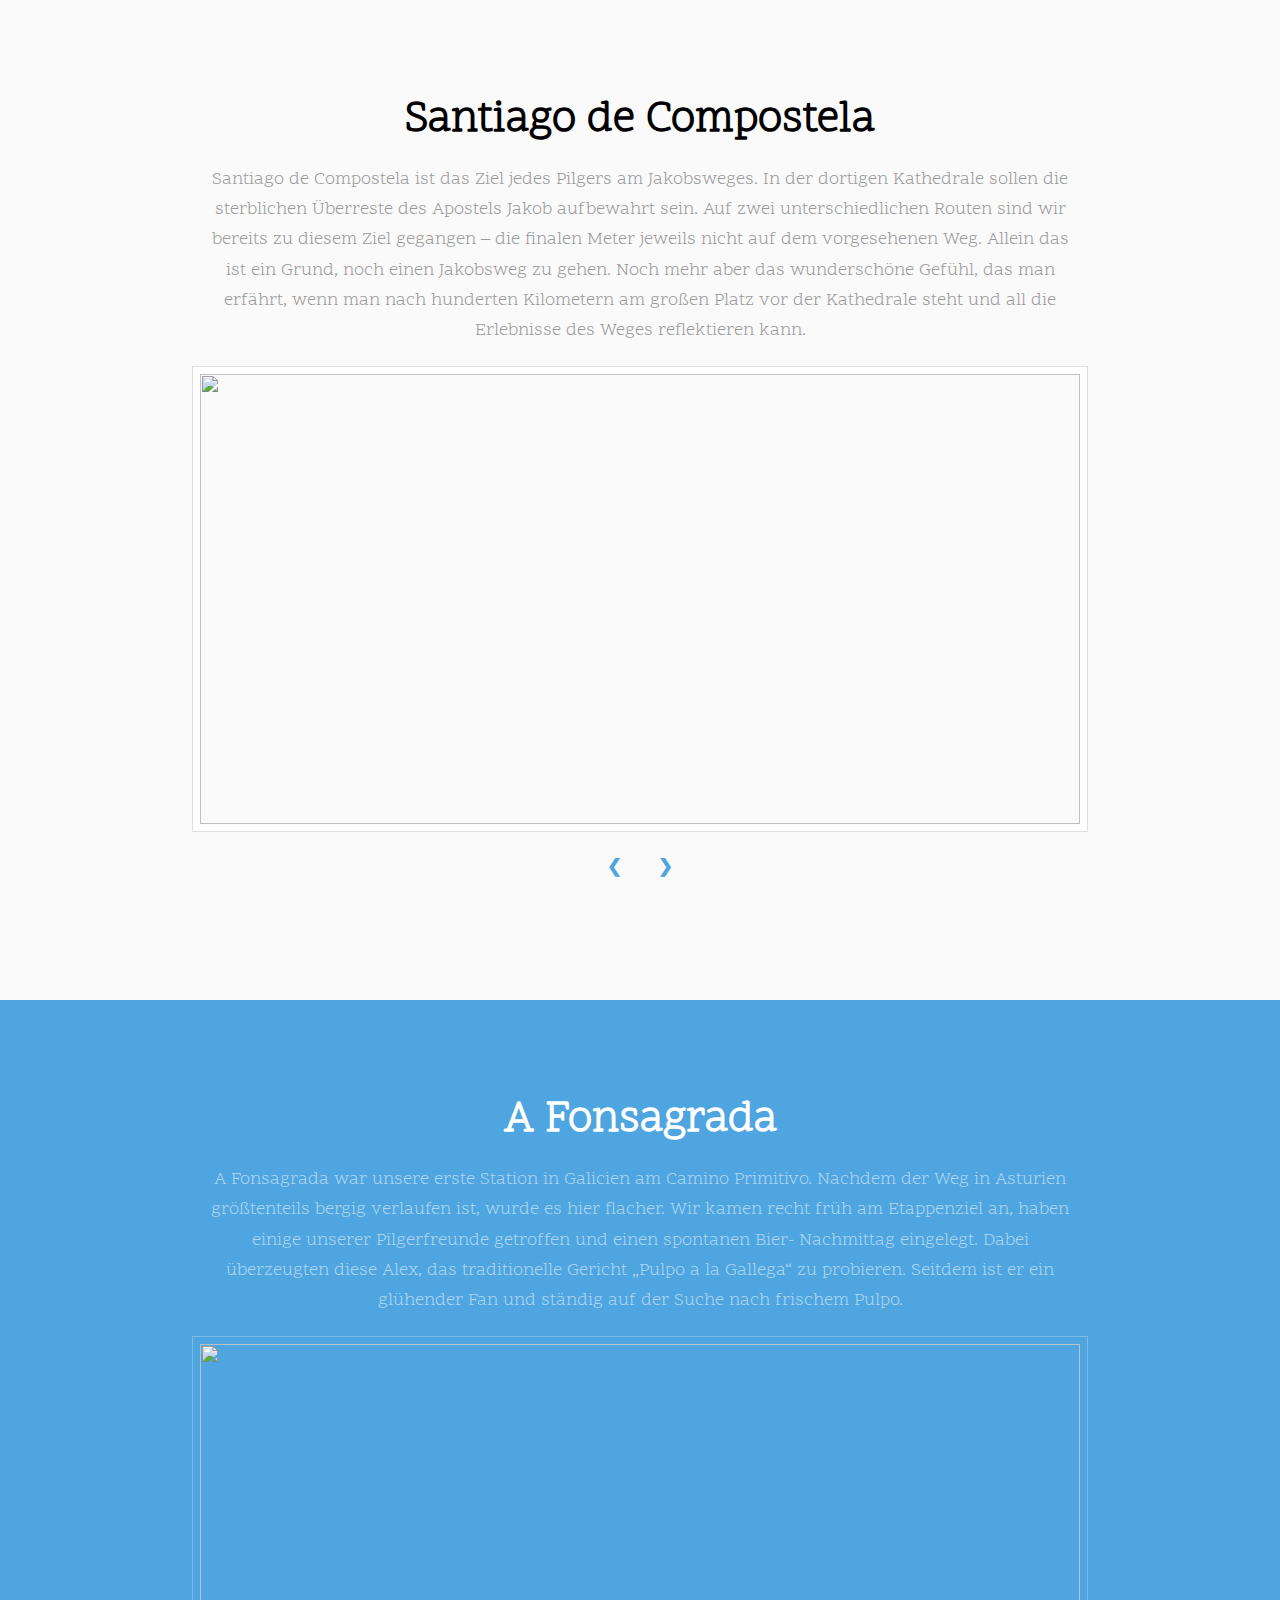
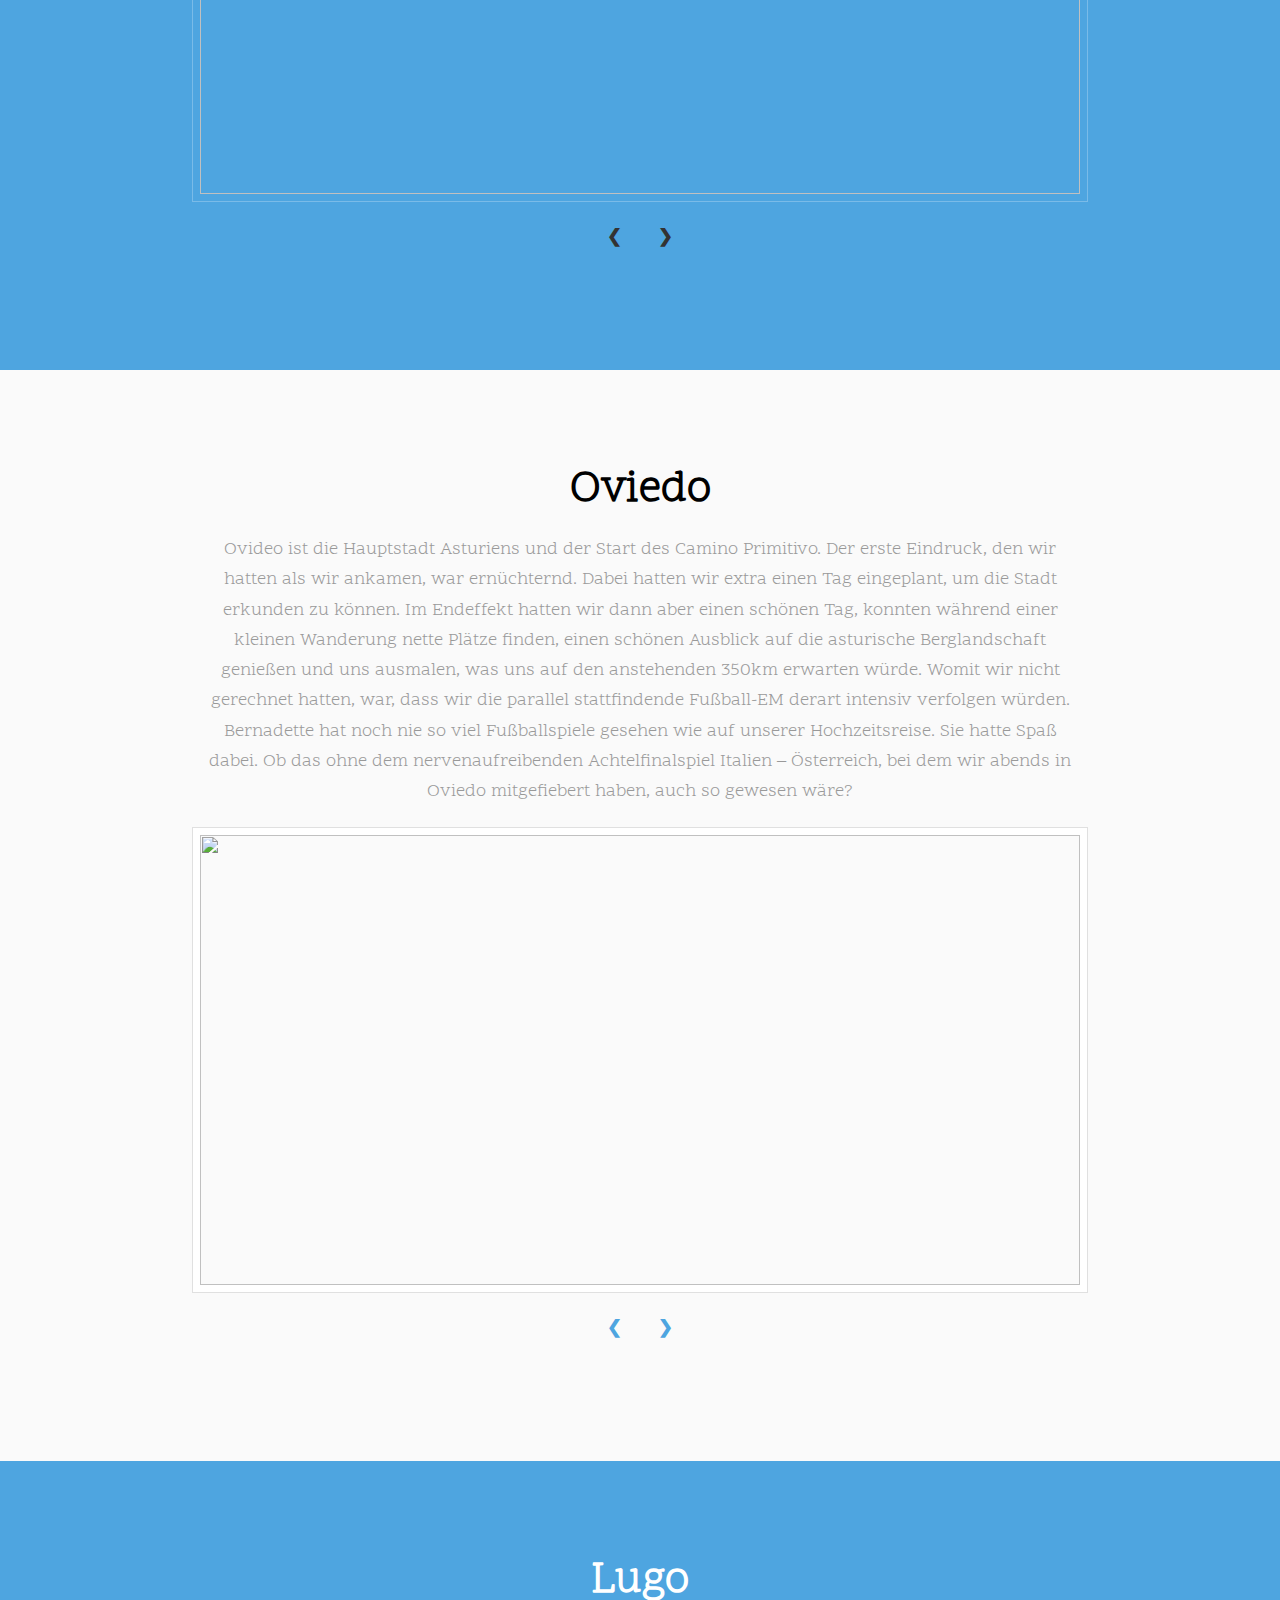
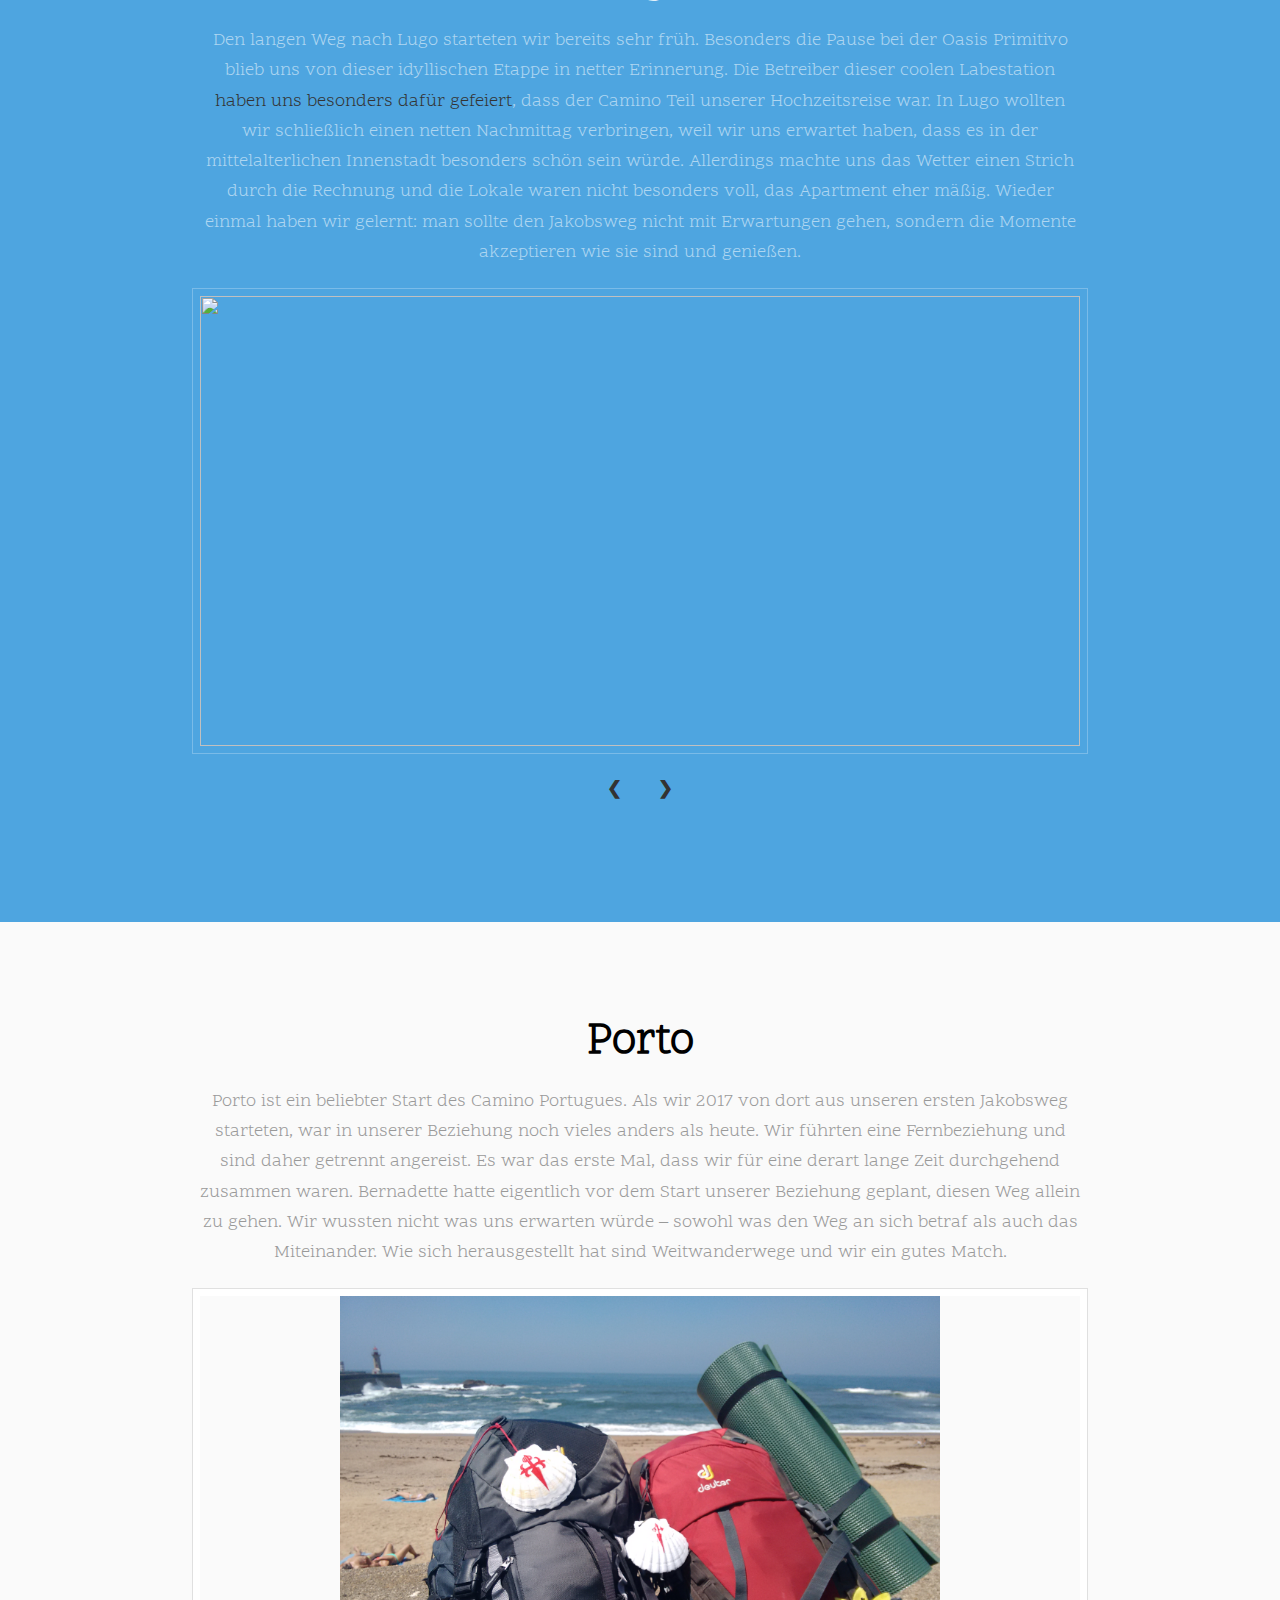
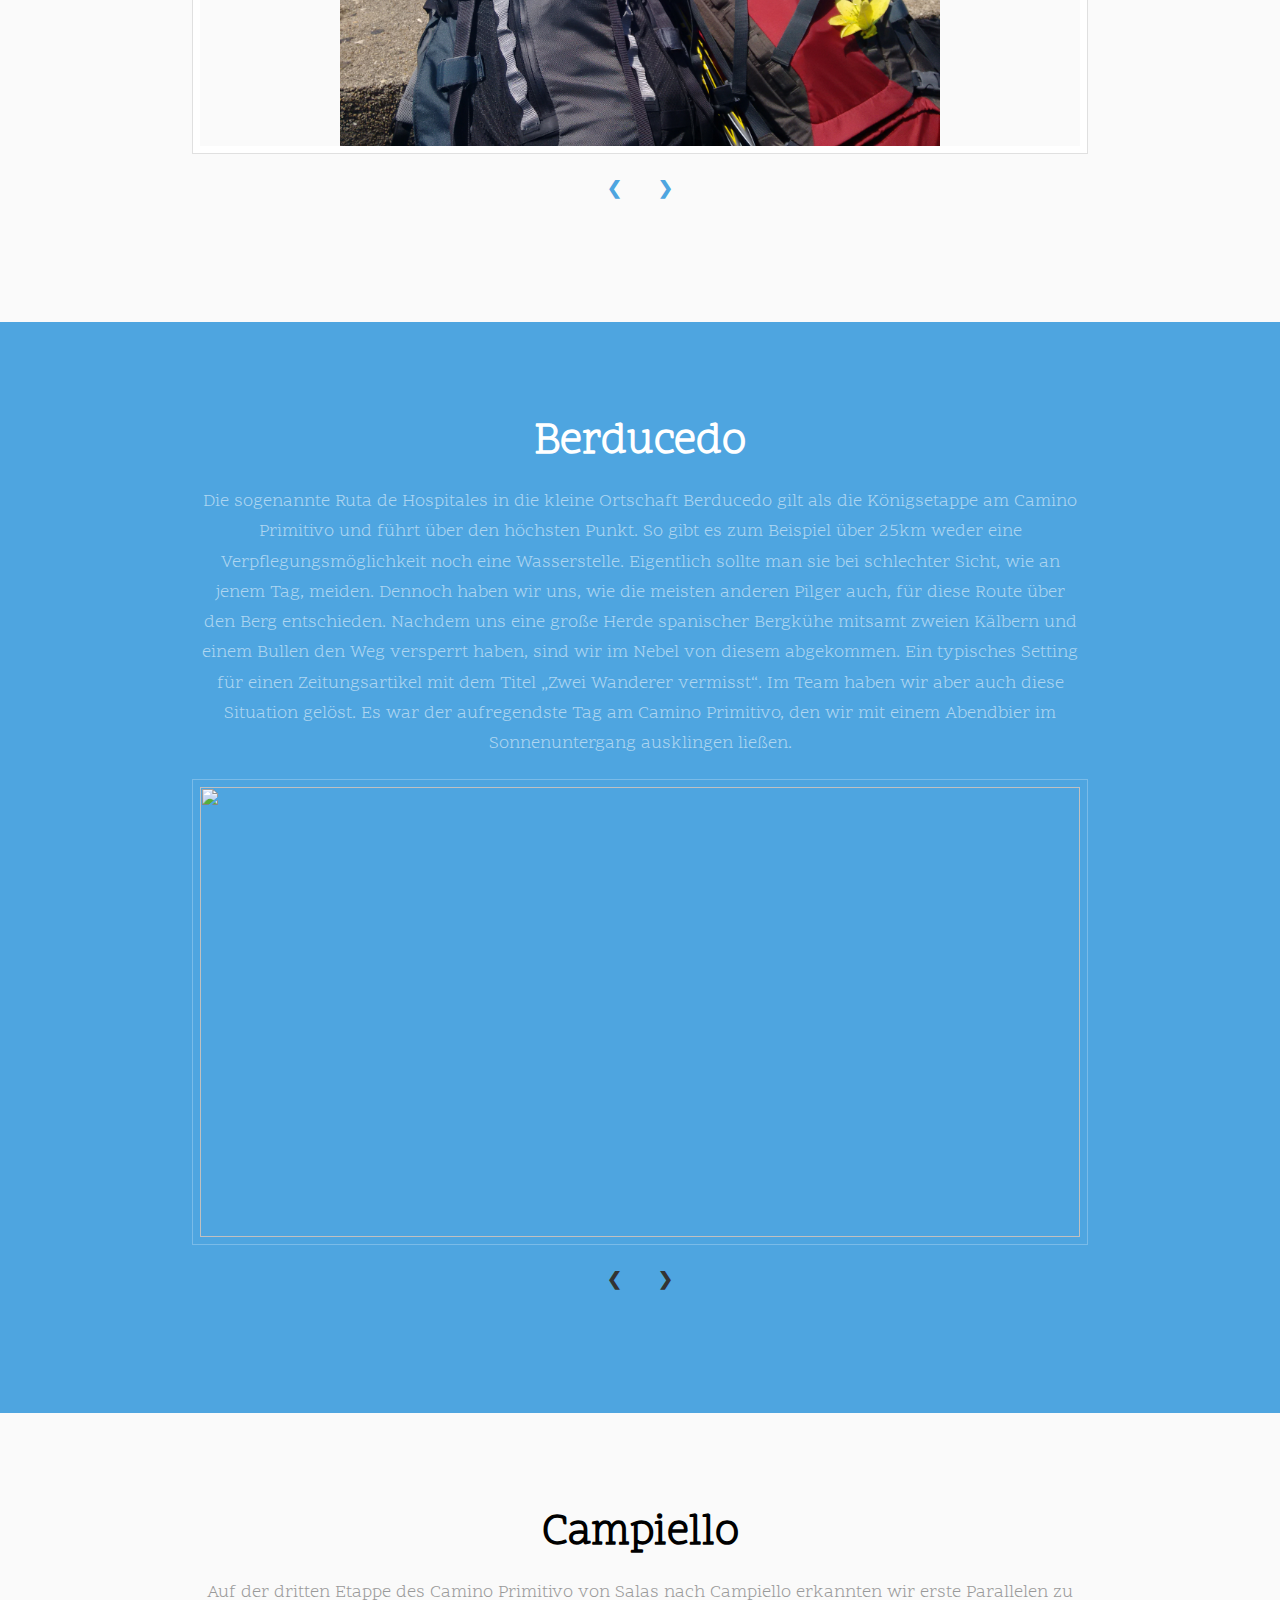
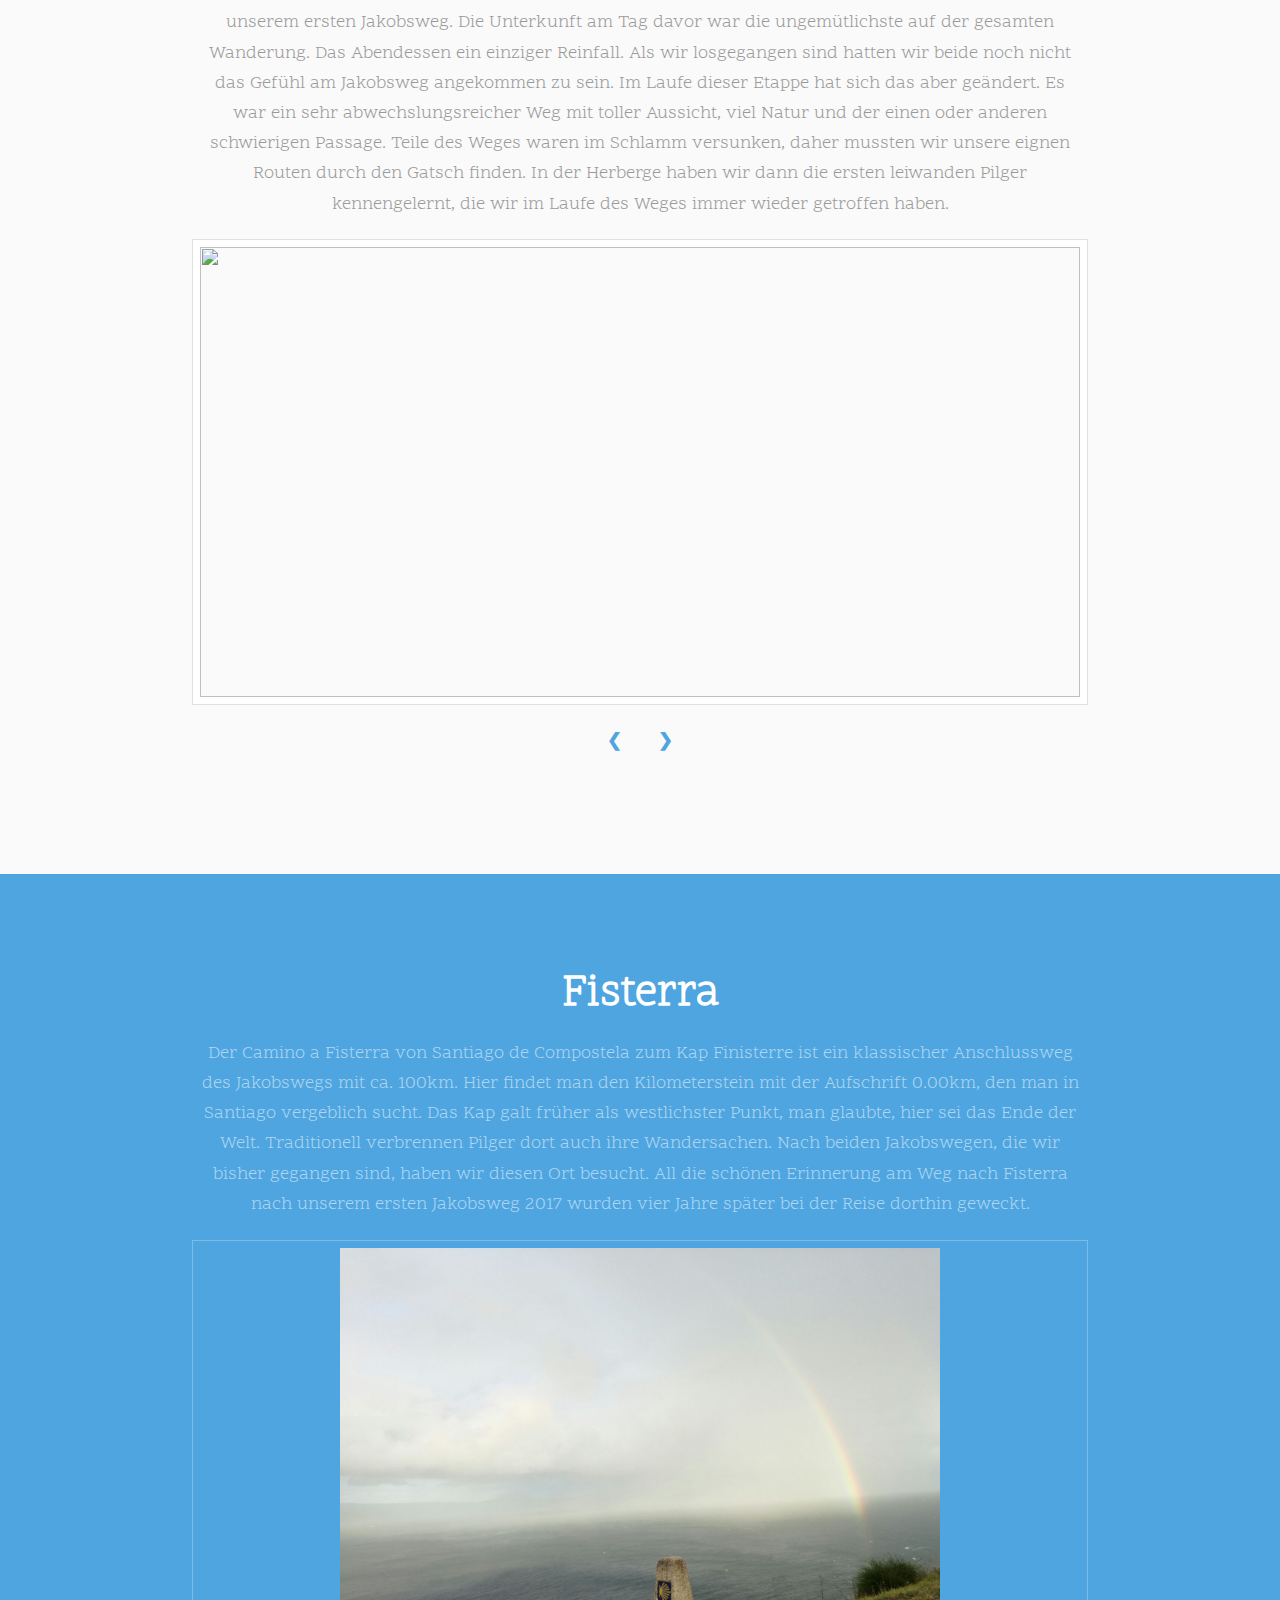
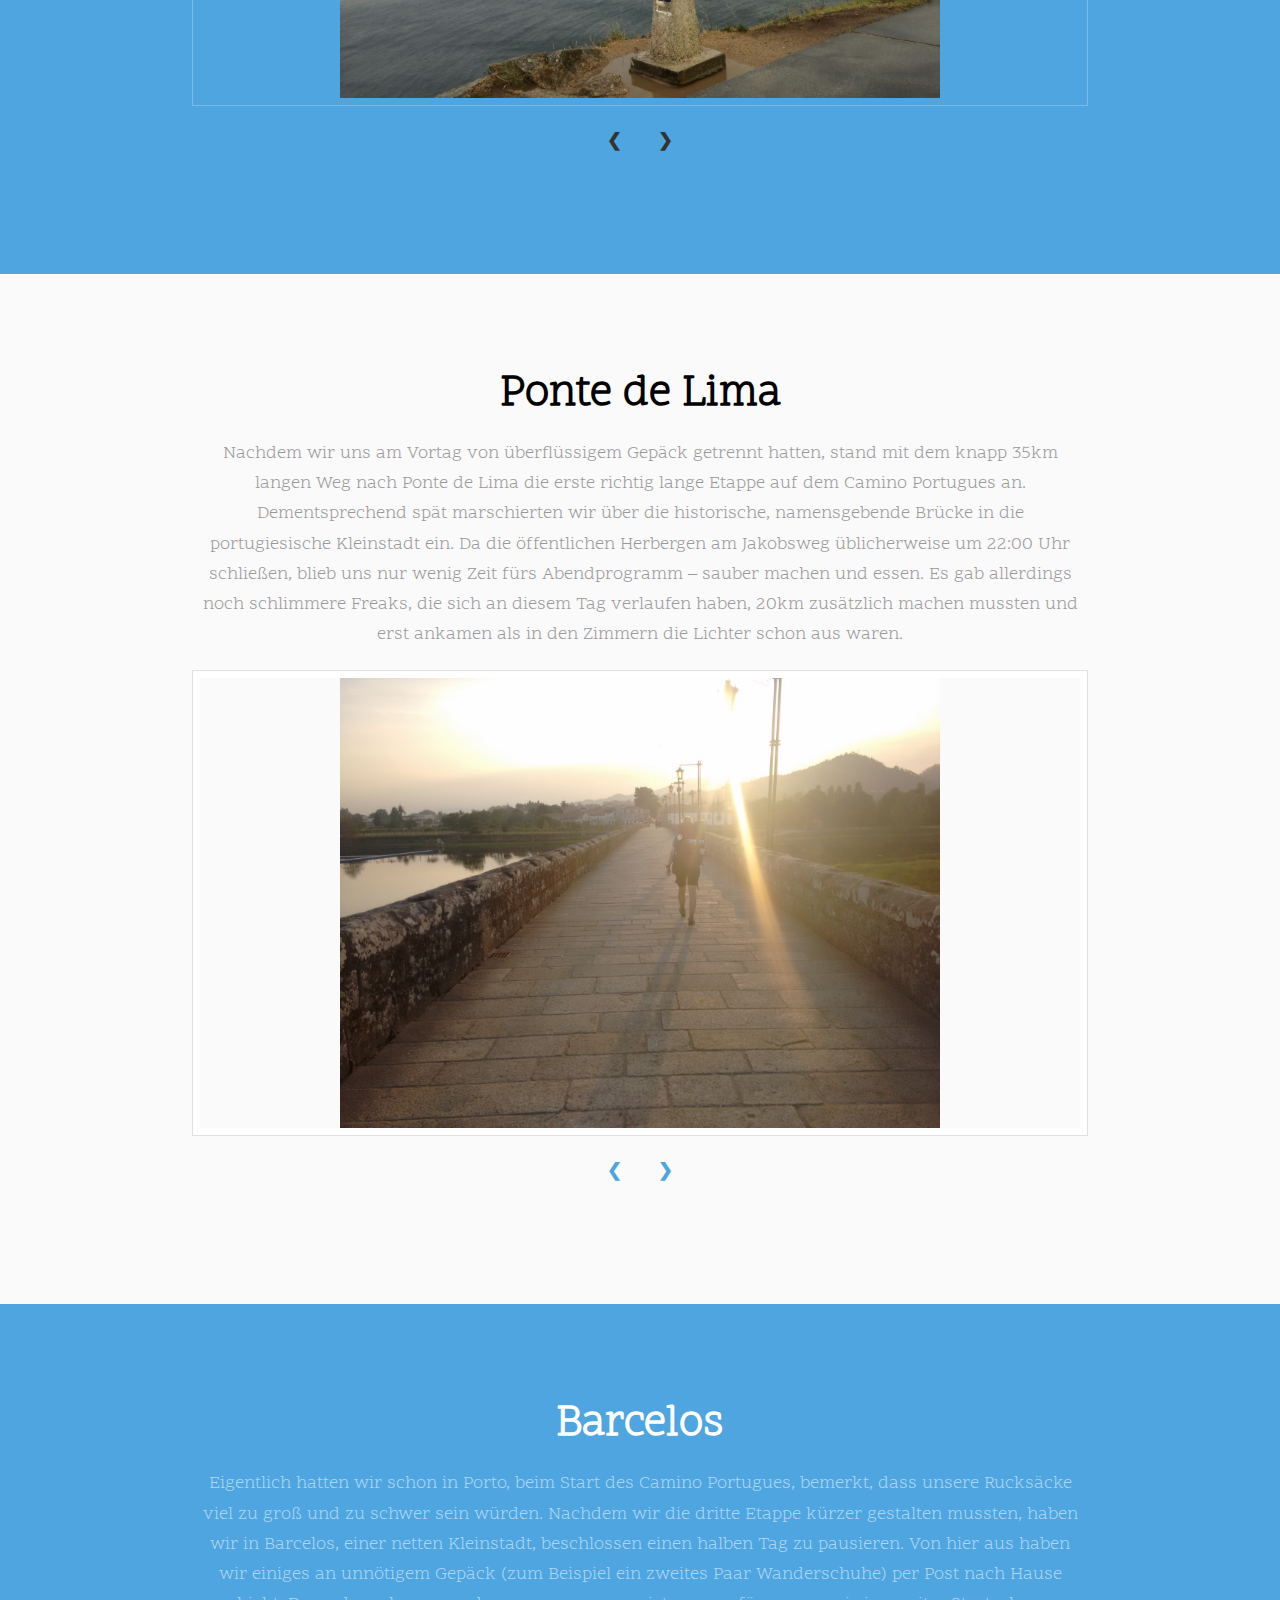
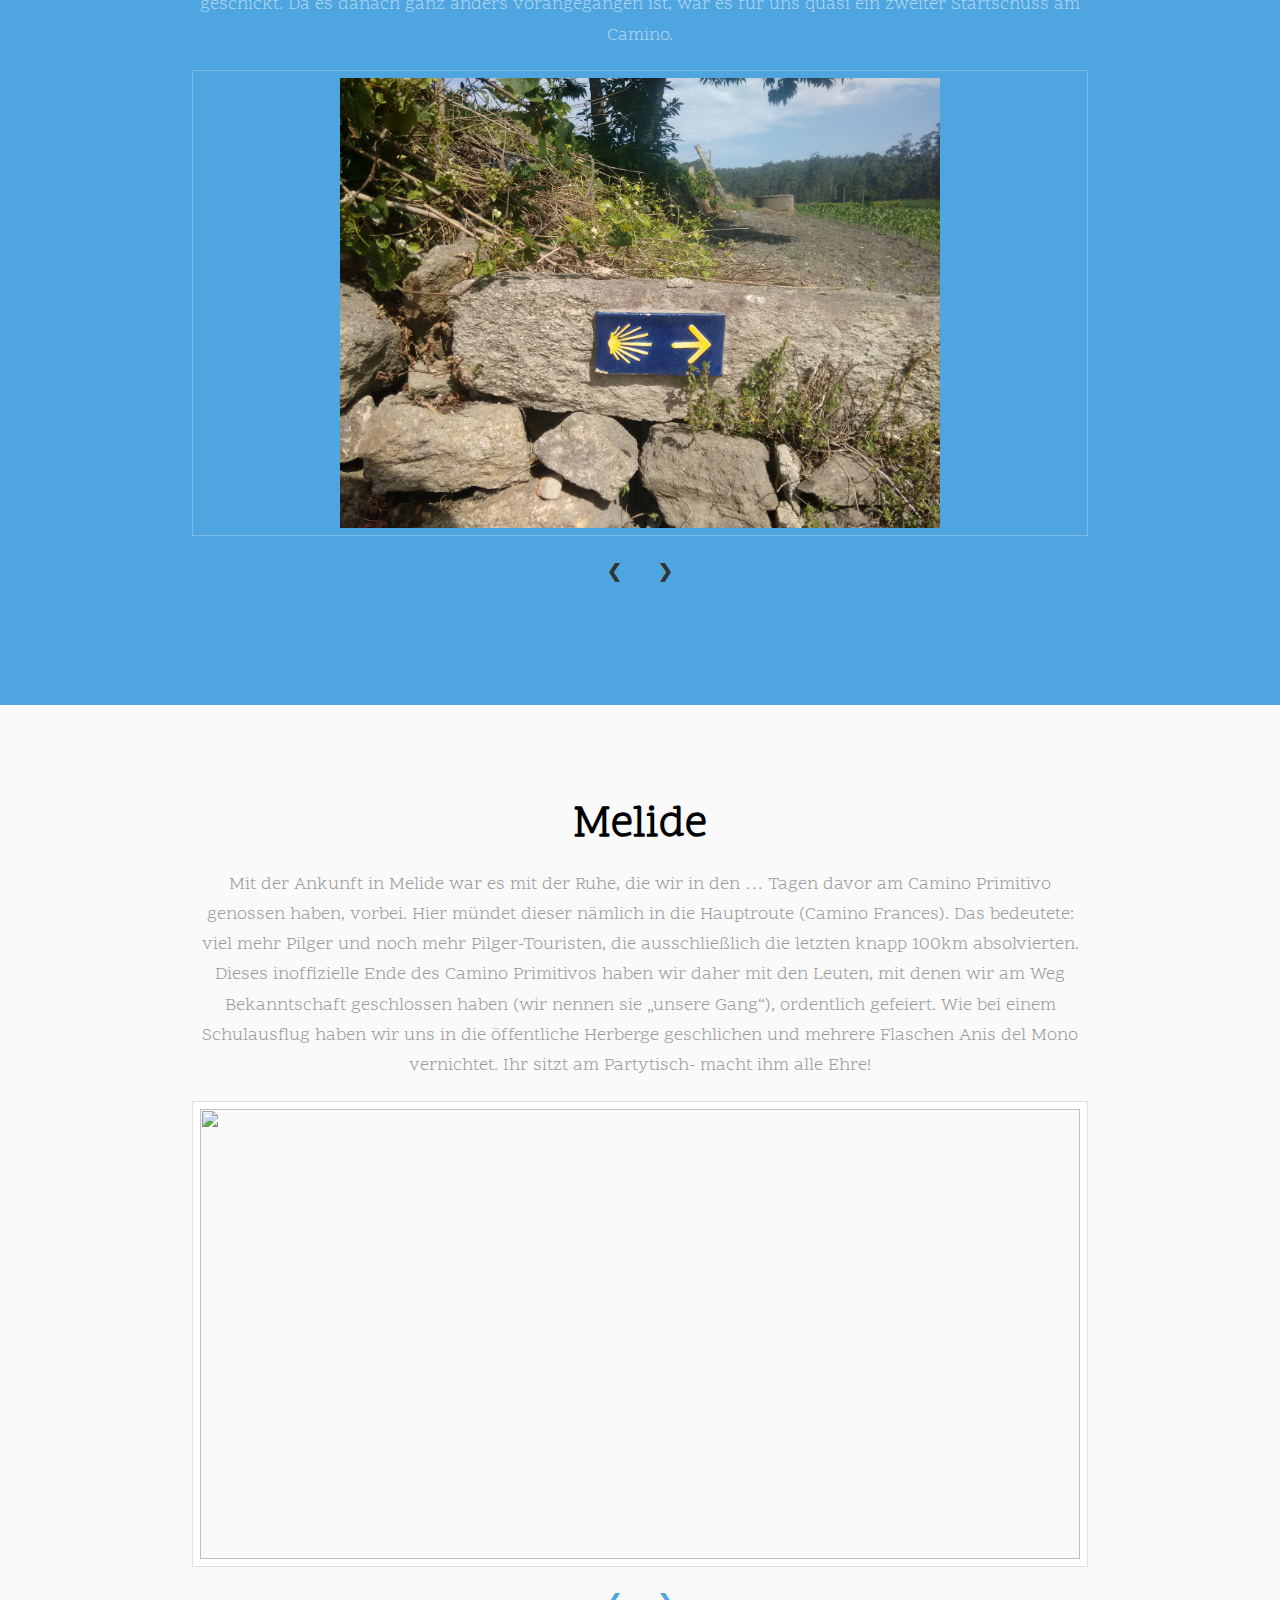
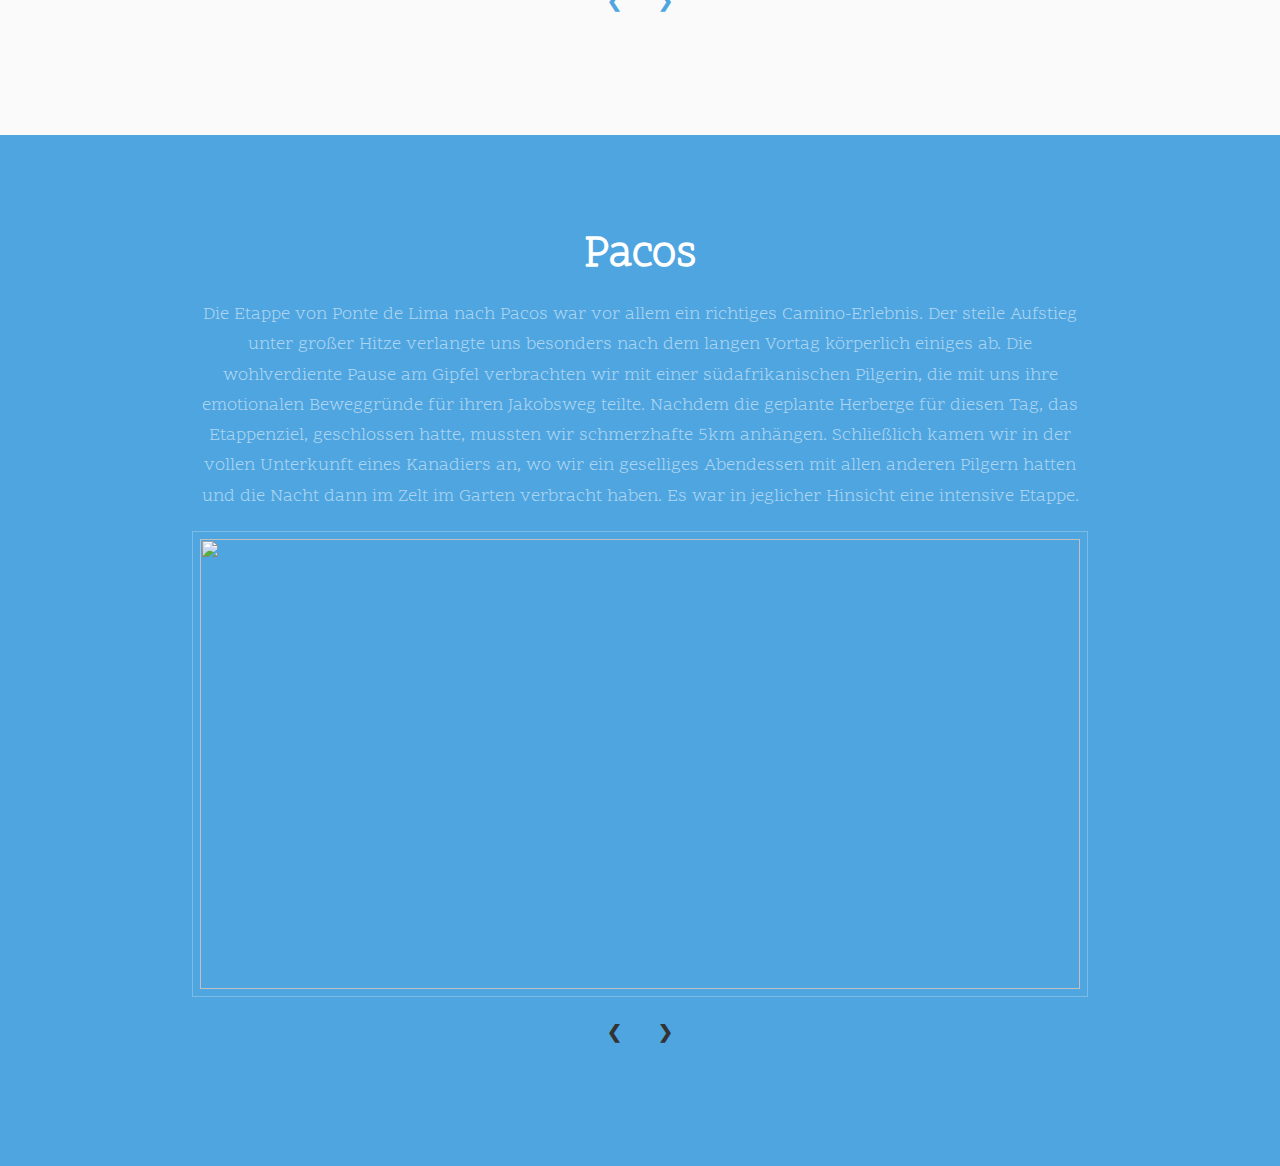
==== commit c01e7db6: "Update tables.html" ====
--- a/tables.html
+++ b/tables.html
@@ -153,7 +153,7 @@
                         <header class="align-center">
                             <div id="Oviedo">
                                 <h1>Oviedo</h1>
-                                <p>Ovideo ist die Hauptstadt Asturien und der Start des Camino Primitivo. Der erste Eindruck, den wir hatten als wir ankamen, war ernüchternd. Dabei hatten wir extra einen Tag eingeplant, um die Stadt erkunden zu können. Im Endeffekt hatten wir dann aber einen schönen Tag, konnten während einer kleinen Wanderung nette Plätze finden, einen schönen Ausblick auf die asturische Berglandschaft genießen und uns ausmalen, was uns auf den anstehenden 350km erwarten würde. Womit wir nicht gerechnet hatten, war, dass wir die parallel stattfindende Fußball-EM derart intensiv verfolgen würden. Bernadette hat noch nie so viel Fußballspiele gesehen wie auf unserer Hochzeitsreise. Sie hatte Spaß dabei. Ob das ohne dem nervenaufreibenden Achtelfinalspiel Italien – Österreich, bei dem wir abends in Oviedo mitgefiebert haben, auch so gewesen wäre?</p>
+                                <p>Ovideo ist die Hauptstadt Asturiens und der Start des Camino Primitivo. Der erste Eindruck, den wir hatten als wir ankamen, war ernüchternd. Dabei hatten wir extra einen Tag eingeplant, um die Stadt erkunden zu können. Im Endeffekt hatten wir dann aber einen schönen Tag, konnten während einer kleinen Wanderung nette Plätze finden, einen schönen Ausblick auf die asturische Berglandschaft genießen und uns ausmalen, was uns auf den anstehenden 350km erwarten würde. Womit wir nicht gerechnet hatten, war, dass wir die parallel stattfindende Fußball-EM derart intensiv verfolgen würden. Bernadette hat noch nie so viel Fußballspiele gesehen wie auf unserer Hochzeitsreise. Sie hatte Spaß dabei. Ob das ohne dem nervenaufreibenden Achtelfinalspiel Italien – Österreich, bei dem wir abends in Oviedo mitgefiebert haben, auch so gewesen wäre?</p>
 
                                 <div class="slideshow-container">
                                     <div class="mySlides fade">
@@ -305,7 +305,7 @@
                     <header class="align-center">
                         <div id="Berducedo">
                             <h1>Berducedo</h1>
-                            <p>Die sogenannte Ruta de Hospitales in die kleine Ortschaft Berducedo gilt als die Königsetappe am Camino Primitivo und führt über den höchsten Punkt. So gibt es zum Beispiel über 25km weder eine Verpflegungsmöglichkeit noch eine Wasserstelle. Eigentlich sollte man sie bei schlechter Sicht, wie an jenem Tag, meiden. Dennoch haben wir uns wir uns, wie die meisten anderen Pilger auch, für diese Route über den Berg entschieden. Nachdem uns eine große Herde spanischer Bergkühe mitsamt zweien Kälbern und einem Bullen den Weg versperrt haben, sind wir im Nebel von diesem abgekommen. Ein typisches Setting für einen Zeitungsartikel mit dem Titel „Zwei Wanderer vermisst“. Im Team haben wir aber auch diese Situation gelöst. Es war der aufregendste Tag am Camino Primitivo, den wir mit einem Abendbier im Sonnenuntergang ausklingen ließen.</p>
+                            <p>Die sogenannte Ruta de Hospitales in die kleine Ortschaft Berducedo gilt als die Königsetappe am Camino Primitivo und führt über den höchsten Punkt. So gibt es zum Beispiel über 25km weder eine Verpflegungsmöglichkeit noch eine Wasserstelle. Eigentlich sollte man sie bei schlechter Sicht, wie an jenem Tag, meiden. Dennoch haben wir uns, wie die meisten anderen Pilger auch, für diese Route über den Berg entschieden. Nachdem uns eine große Herde spanischer Bergkühe mitsamt zweien Kälbern und einem Bullen den Weg versperrt haben, sind wir im Nebel von diesem abgekommen. Ein typisches Setting für einen Zeitungsartikel mit dem Titel „Zwei Wanderer vermisst“. Im Team haben wir aber auch diese Situation gelöst. Es war der aufregendste Tag am Camino Primitivo, den wir mit einem Abendbier im Sonnenuntergang ausklingen ließen.</p>
 
                             <div class="slideshow-container">
                                 <div class="mySlides fade">
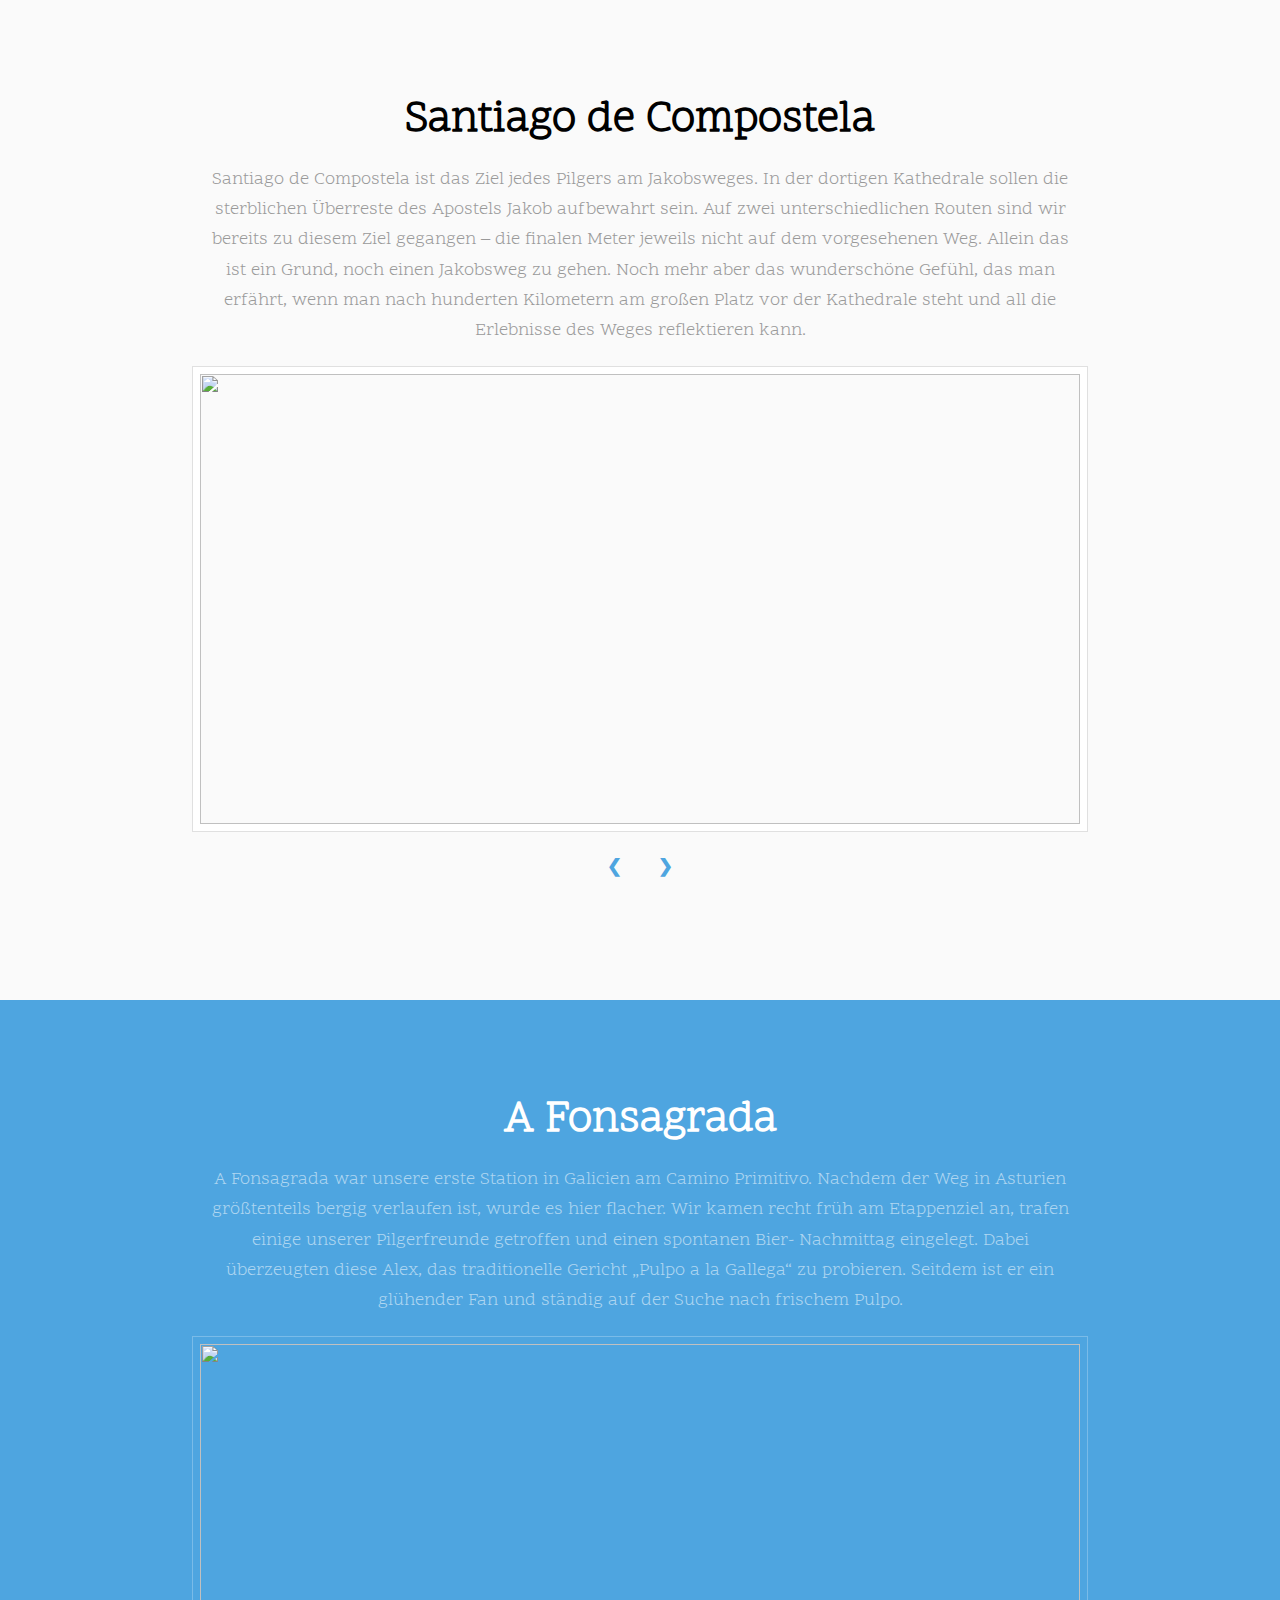
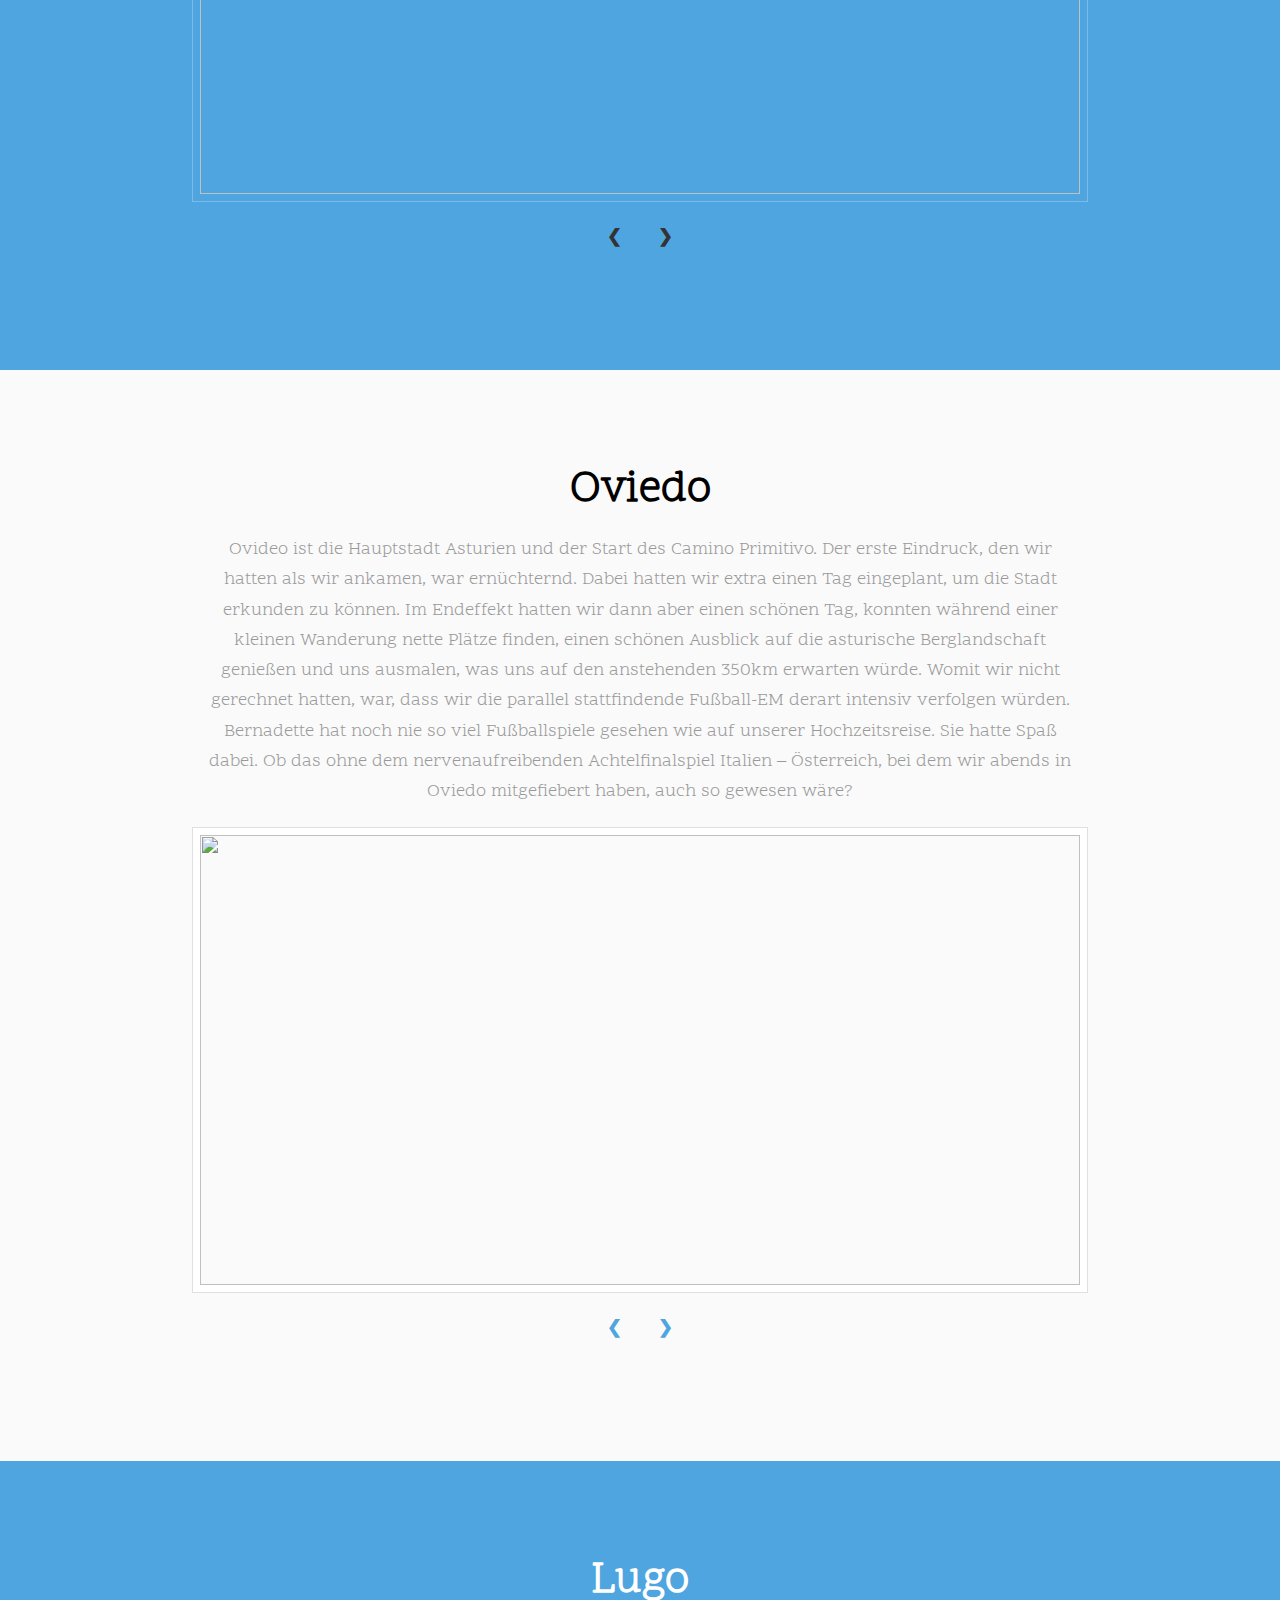
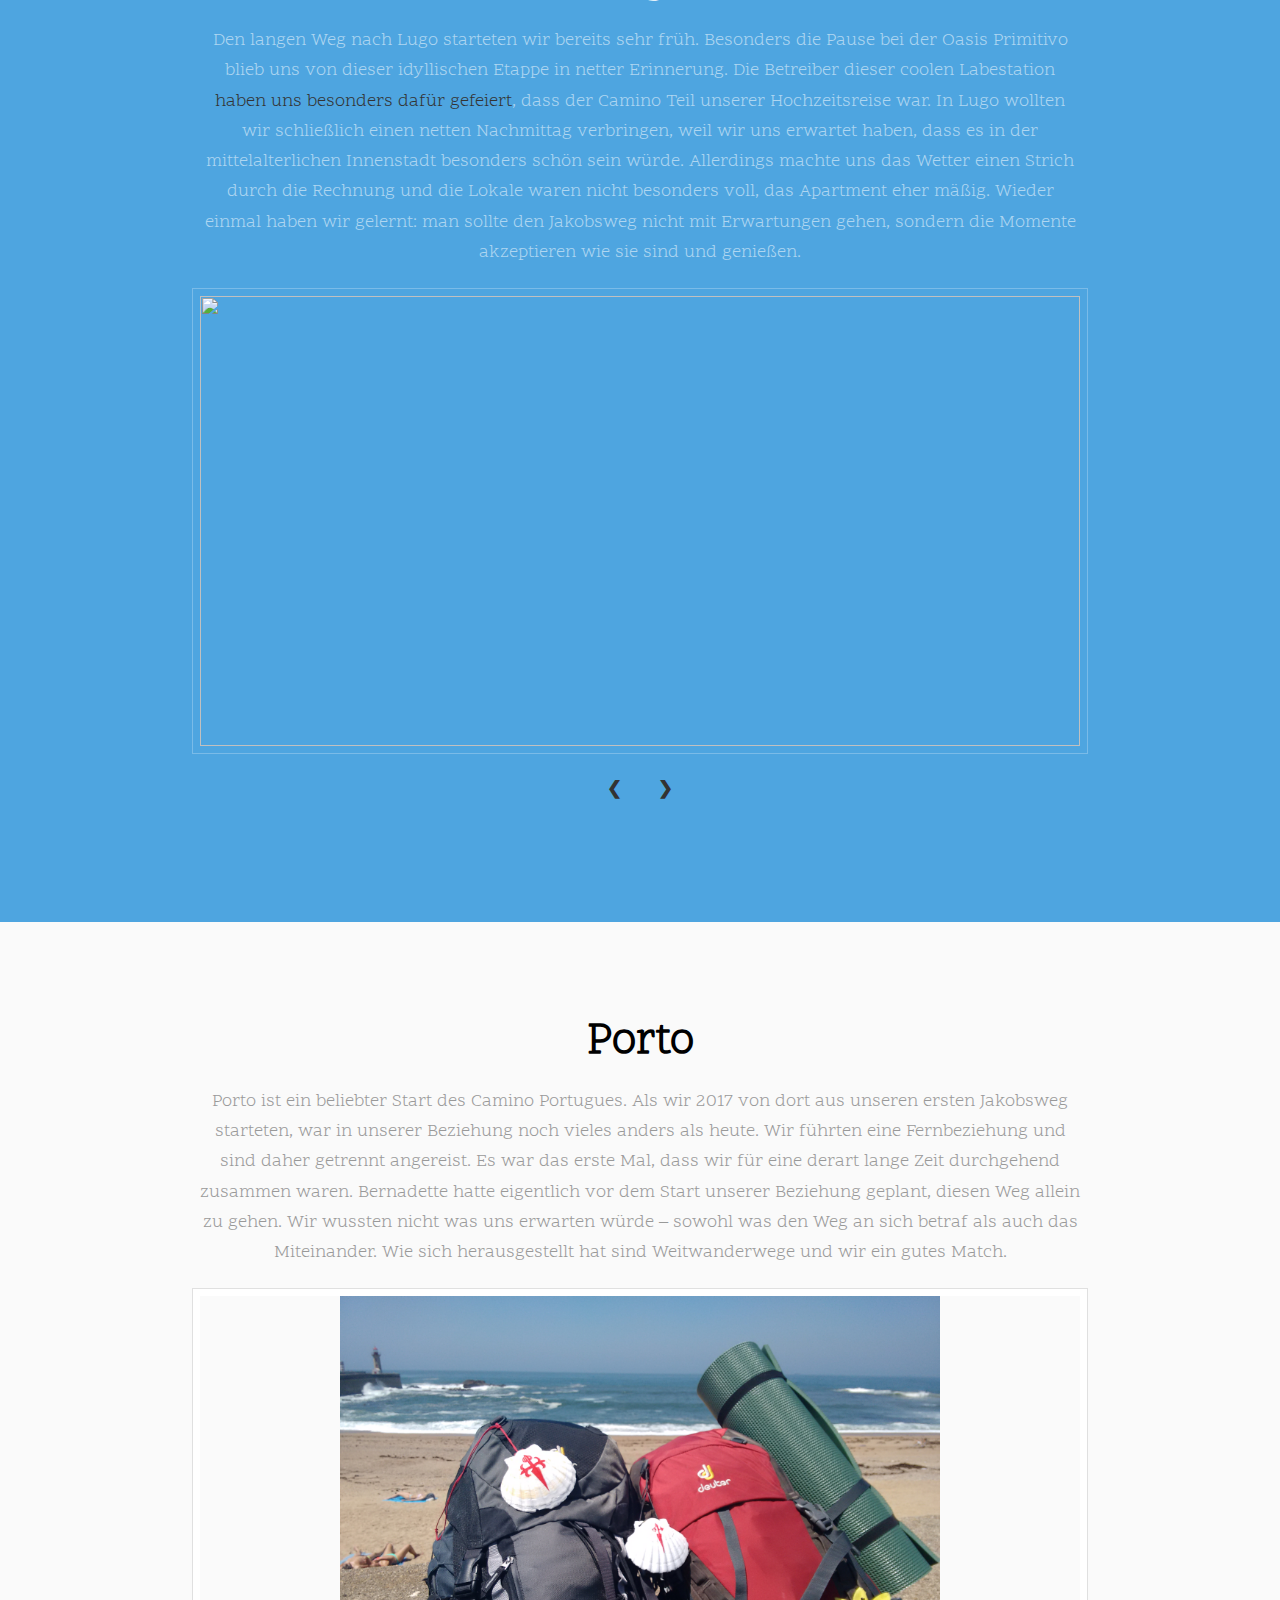
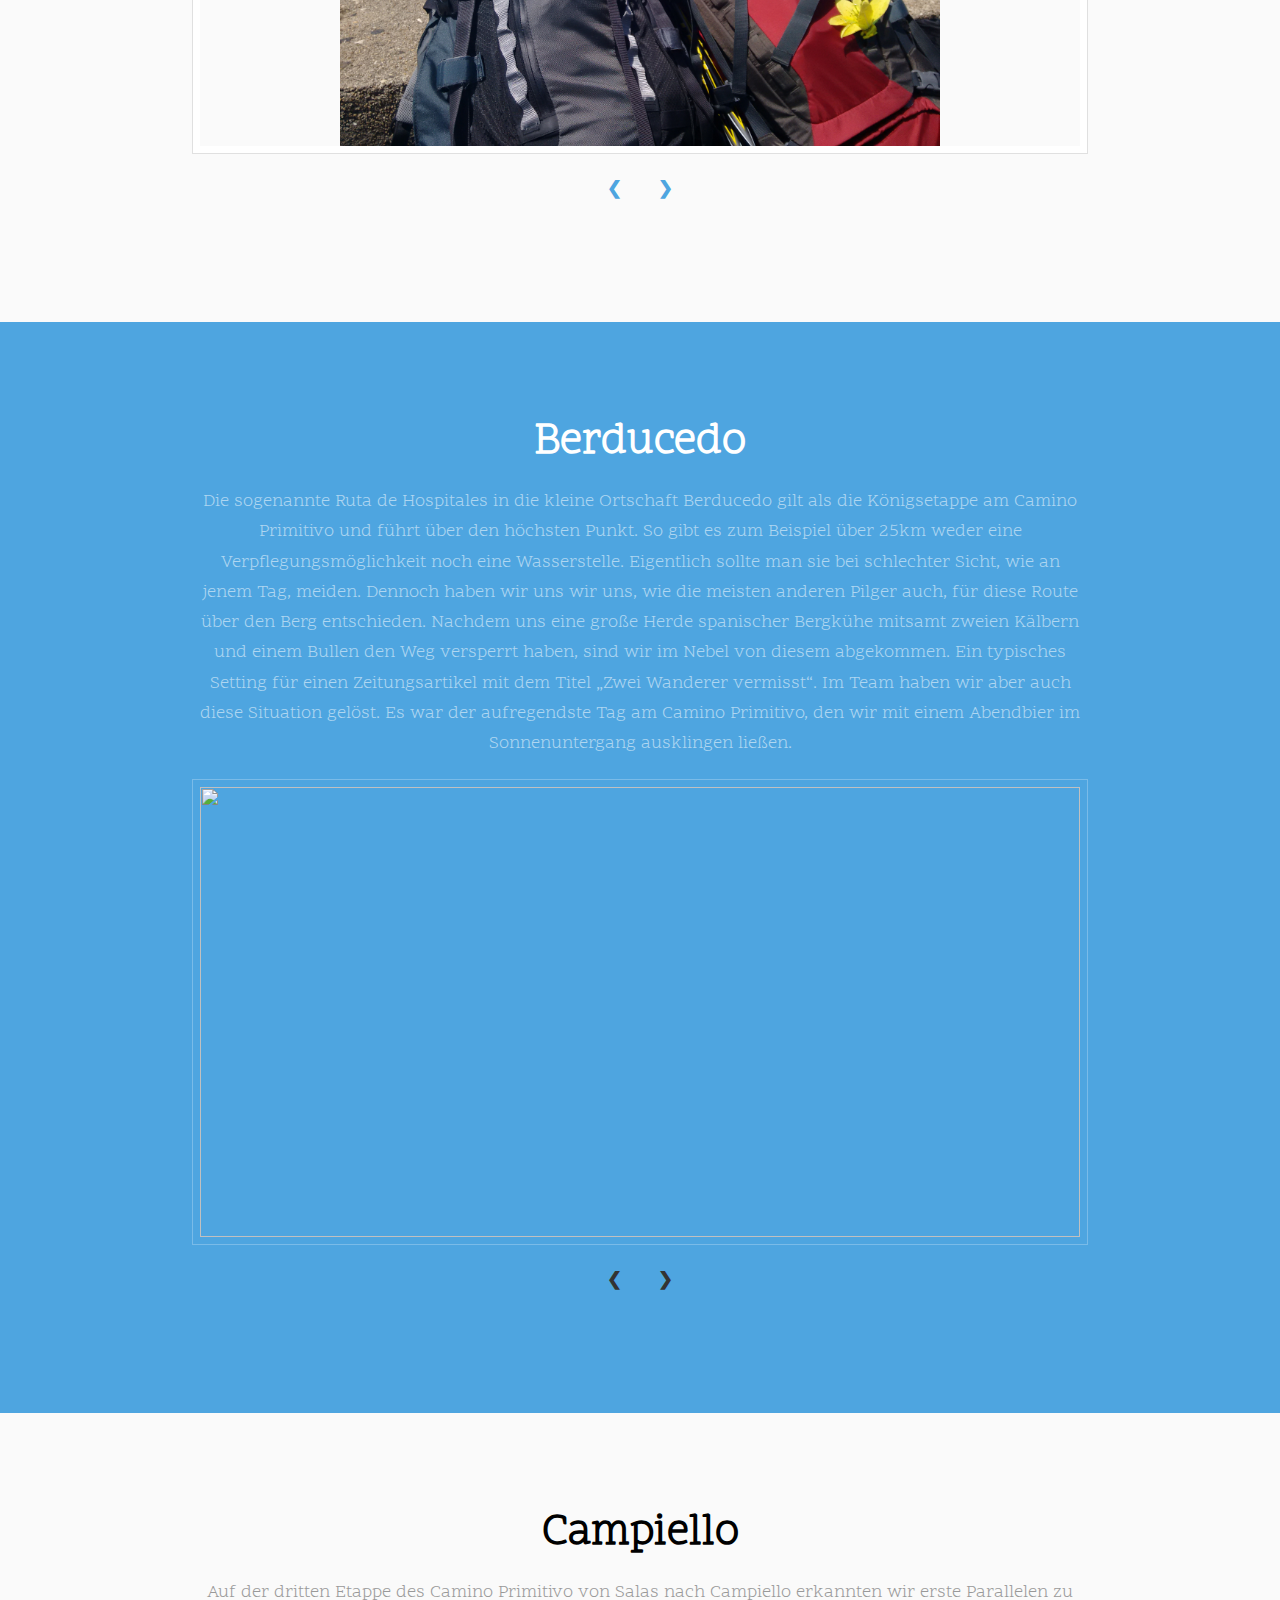
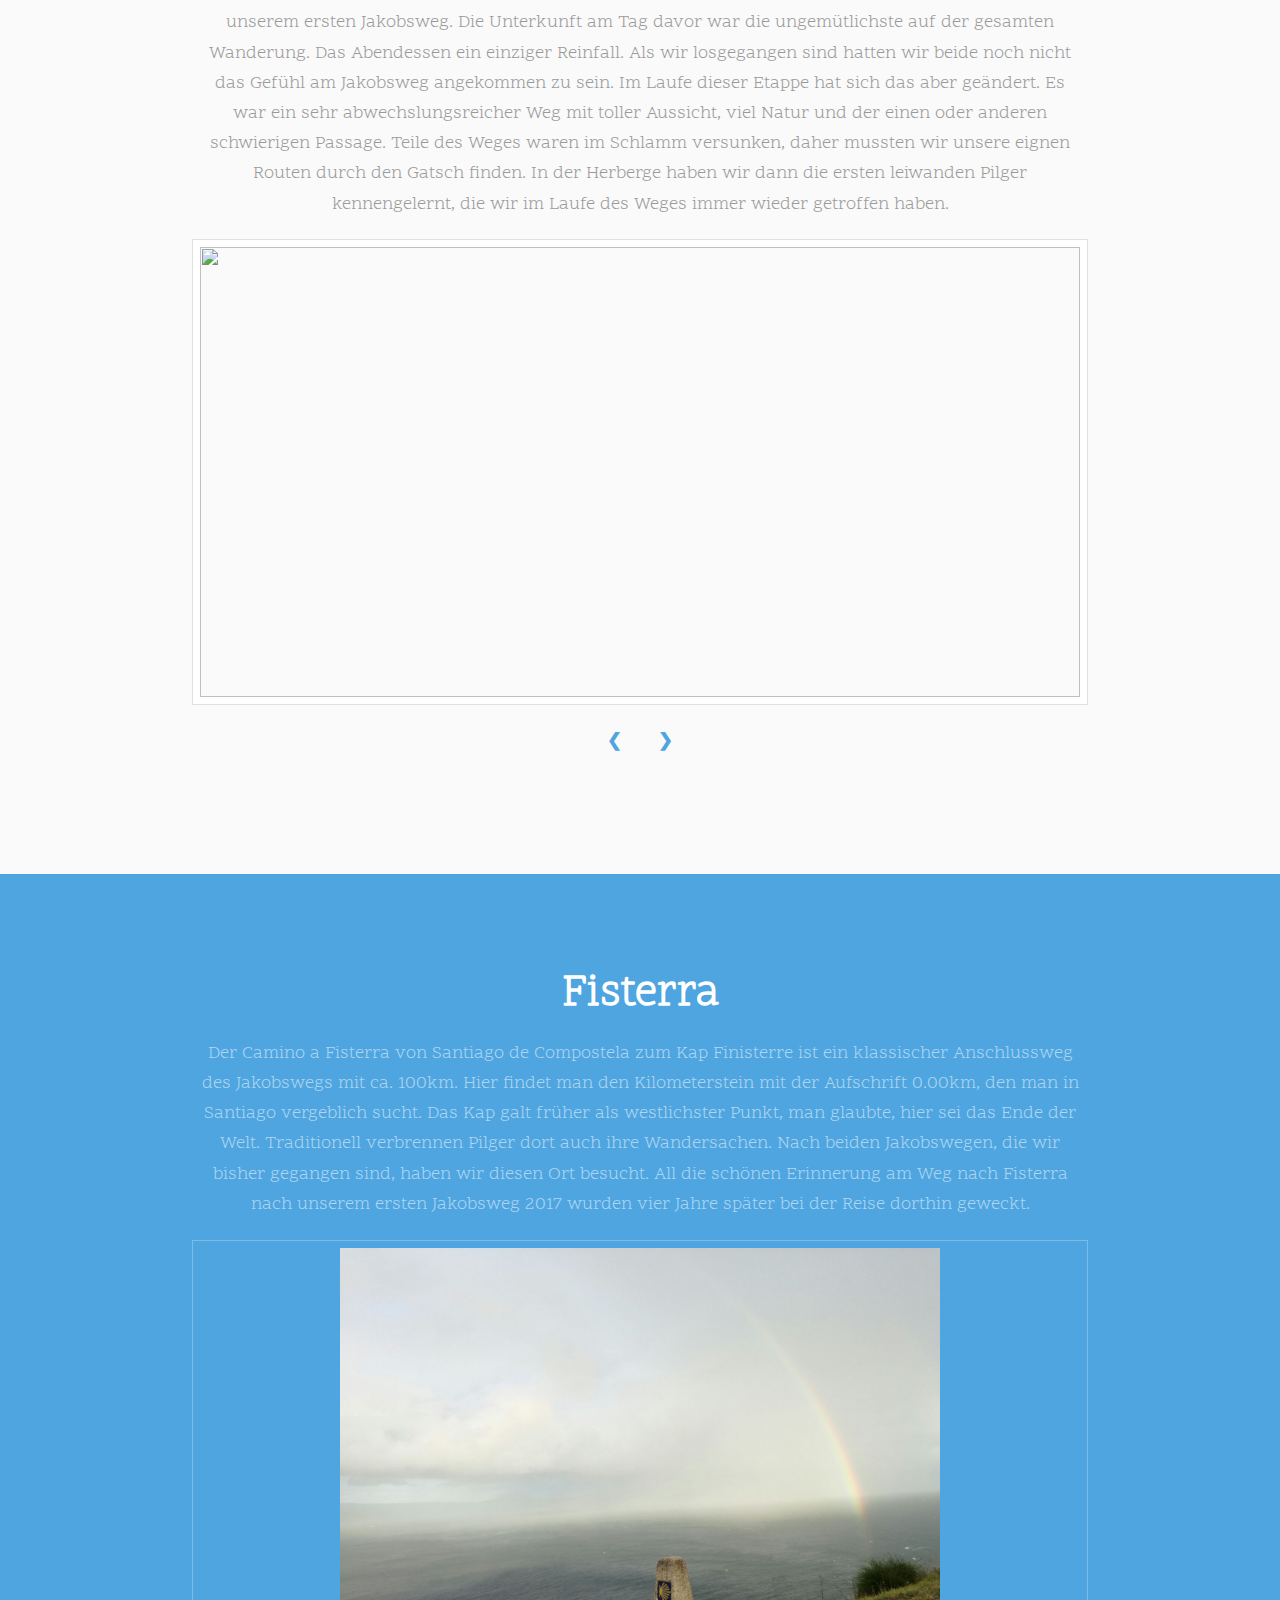
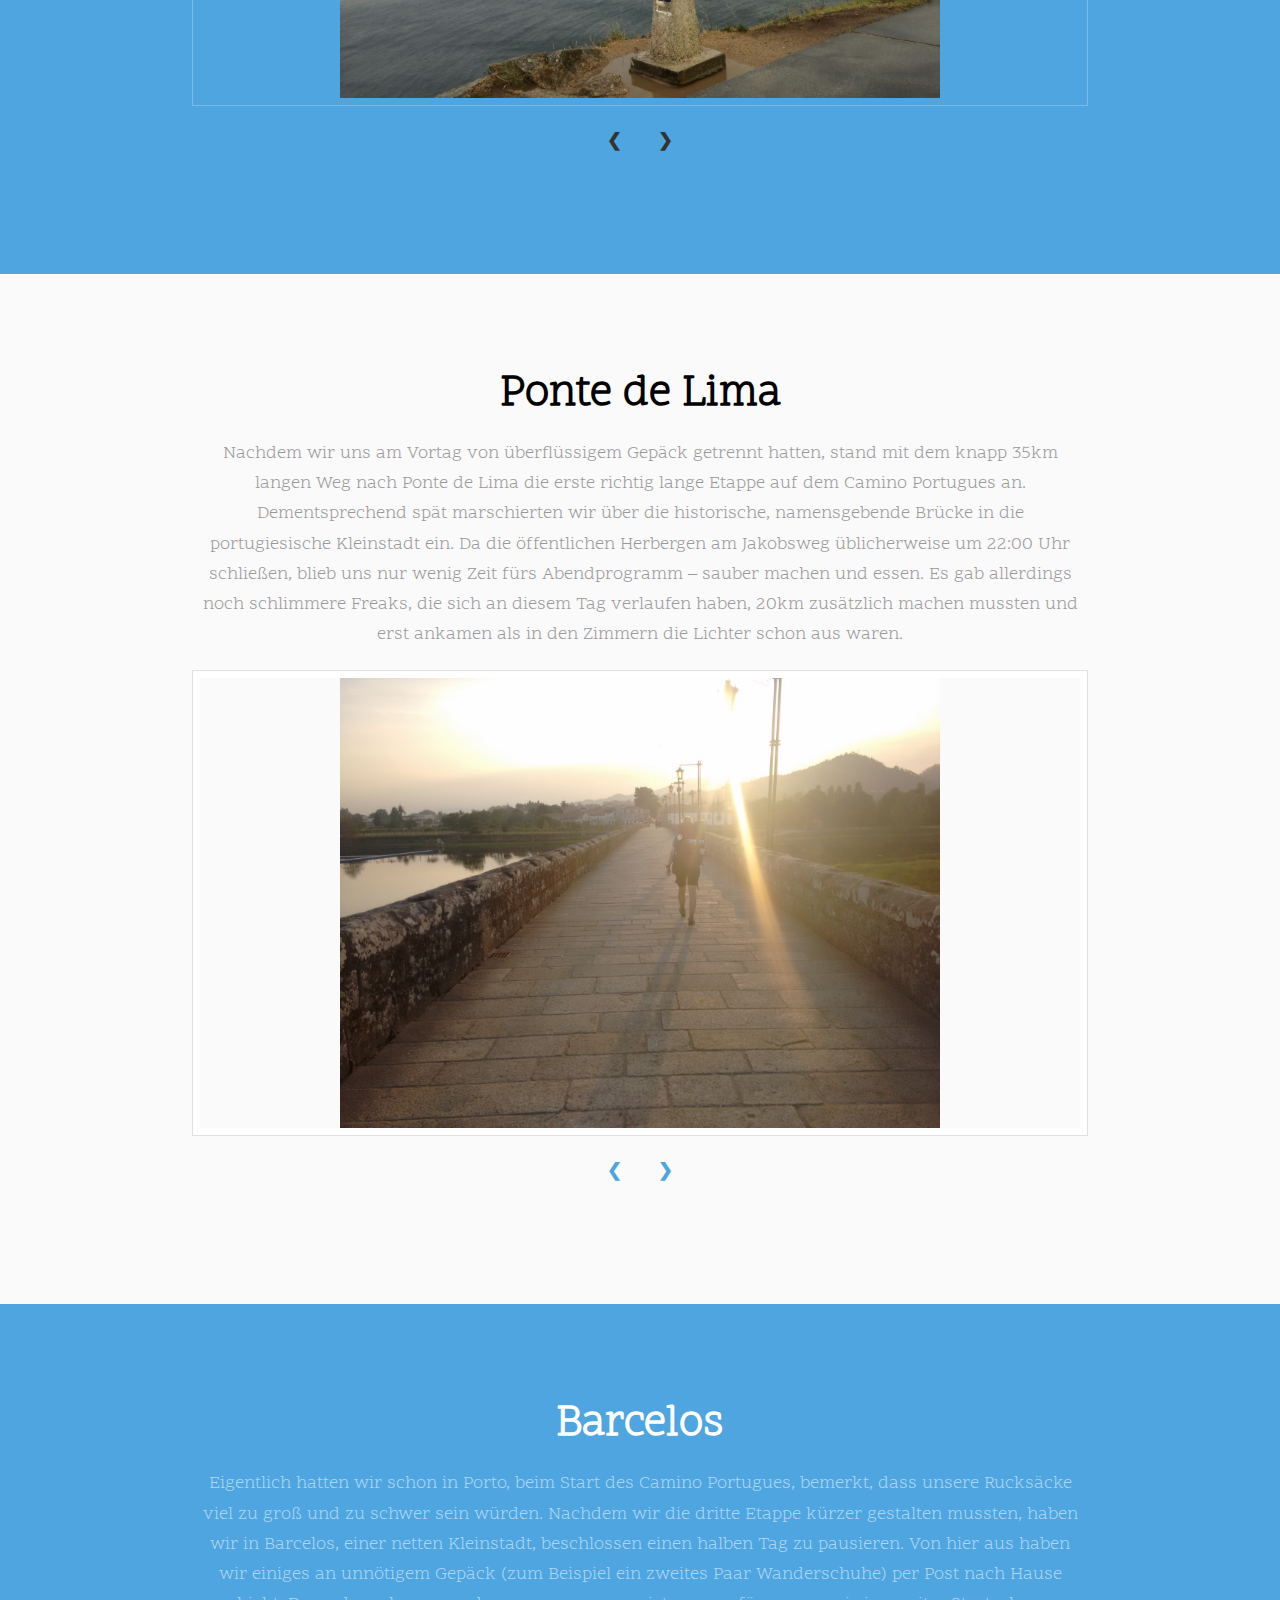
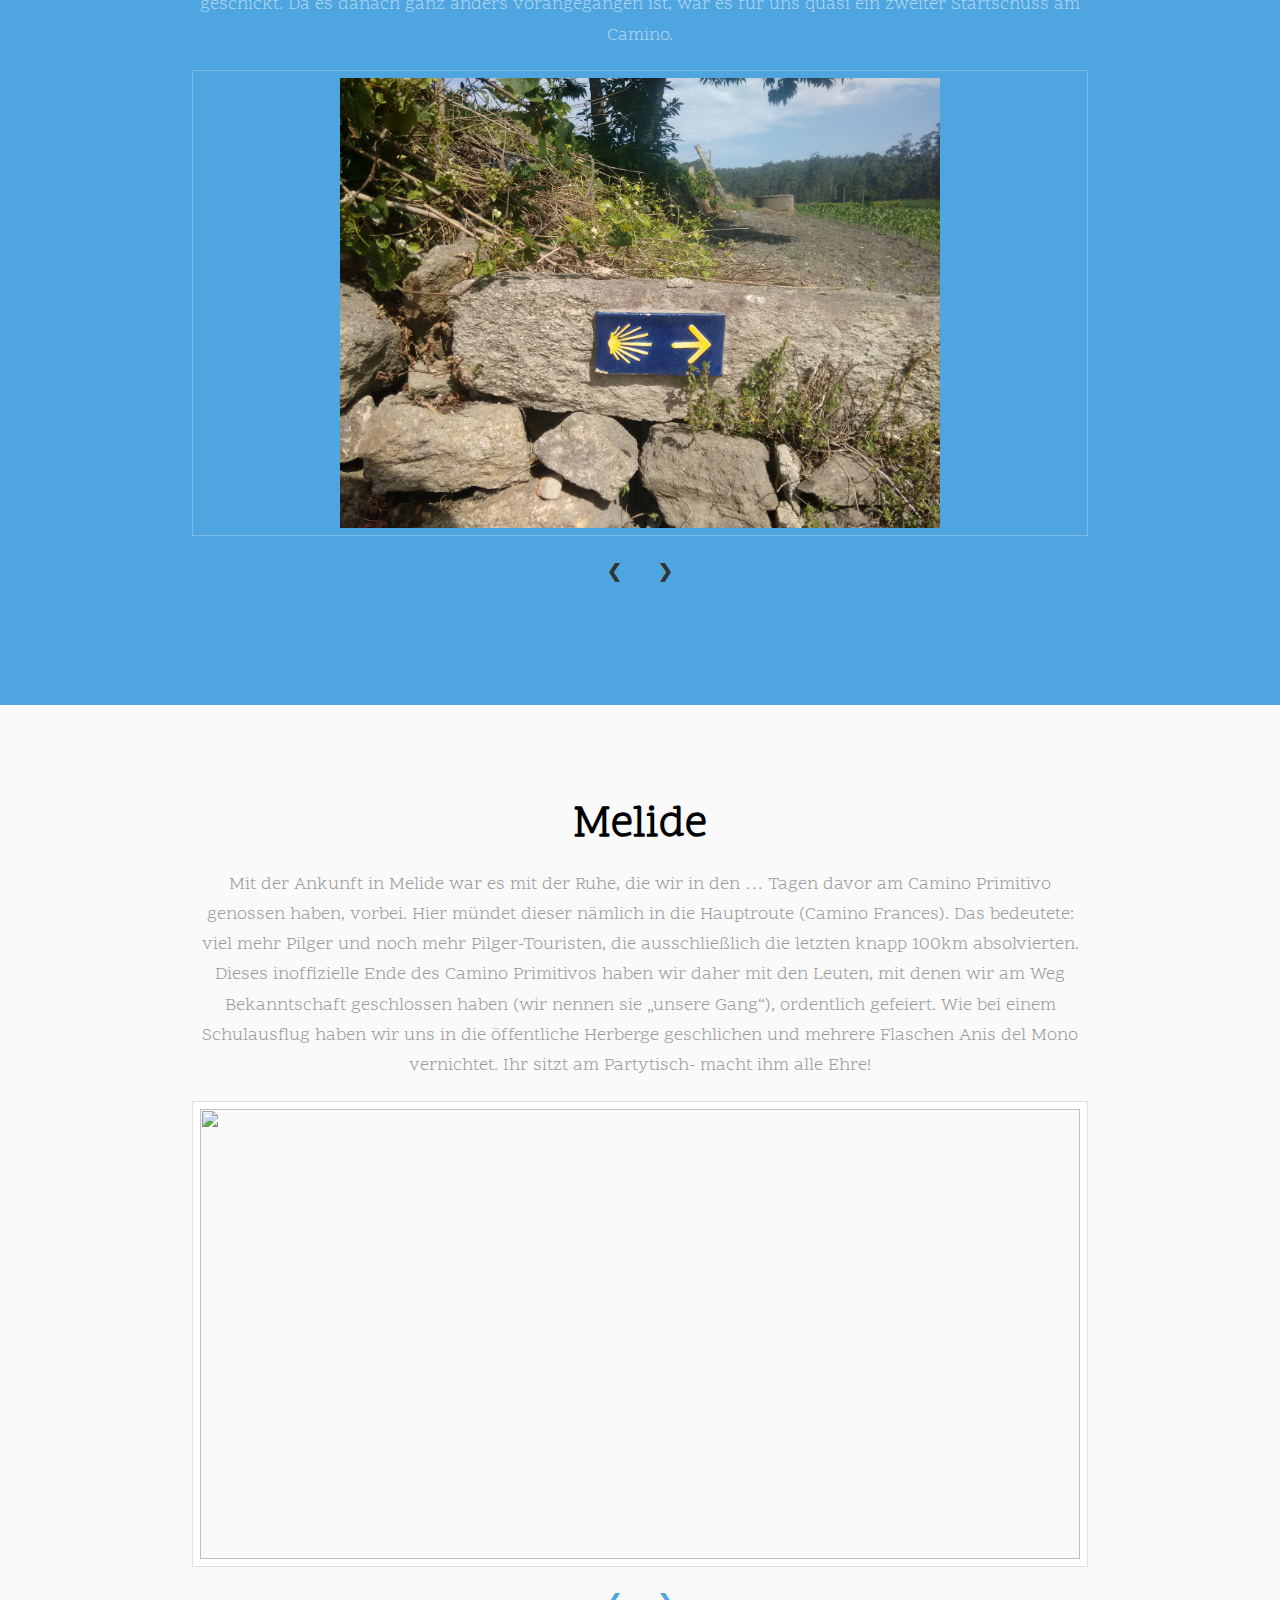
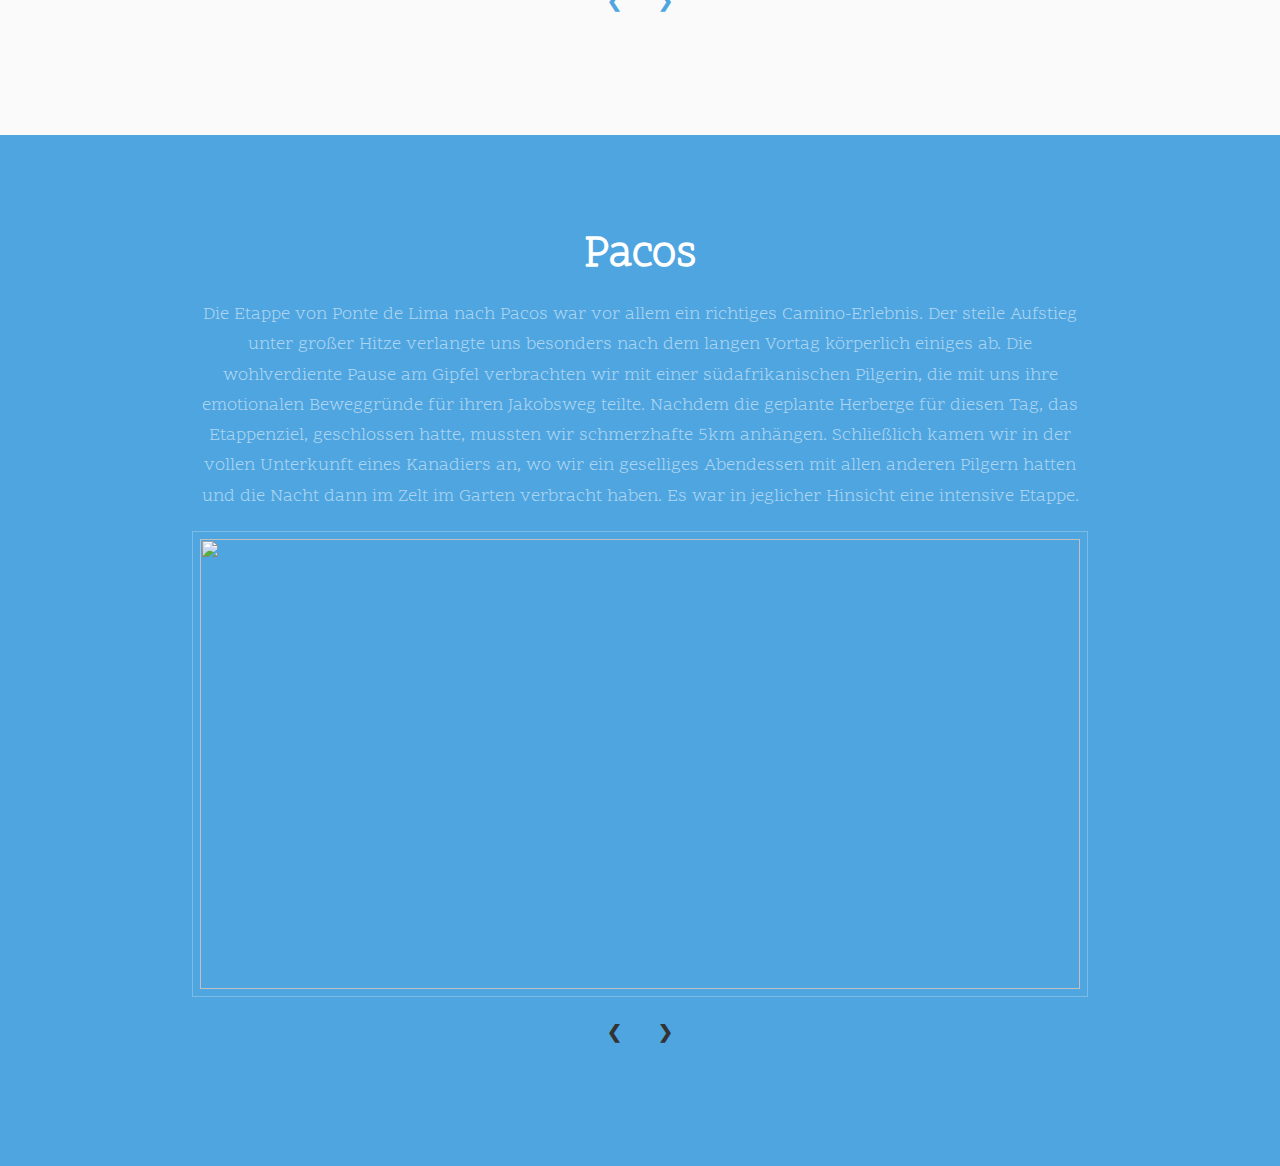
==== commit 324943d0: "foto update" ====
--- a/tables.html
+++ b/tables.html
@@ -99,7 +99,7 @@
                         <header class="align-center">
                             <div id="Fonsagrada">
                                 <h1>A Fonsagrada</h1>
-                                <p>A Fonsagrada war unsere erste Station in Galicien am Camino Primitivo. Nachdem der Weg in Asturien größtenteils bergig verlaufen ist, wurde es hier flacher. Wir kamen recht früh am Etappenziel an, haben einige unserer Pilgerfreunde getroffen und einen spontanen Bier- Nachmittag eingelegt. Dabei überzeugten diese Alex, das traditionelle Gericht „Pulpo a la Gallega“ zu probieren. Seitdem ist er ein glühender Fan und ständig auf der Suche nach frischem Pulpo.</p>
+                                <p>A Fonsagrada war unsere erste Station in Galicien am Camino Primitivo. Nachdem der Weg in Asturien größtenteils bergig verlaufen ist, wurde es hier flacher. Wir kamen recht früh am Etappenziel an, trafen einige unserer Pilgerfreunde getroffen und einen spontanen Bier- Nachmittag eingelegt. Dabei überzeugten diese Alex, das traditionelle Gericht „Pulpo a la Gallega“ zu probieren. Seitdem ist er ein glühender Fan und ständig auf der Suche nach frischem Pulpo.</p>
 
                                 <div class="slideshow-container">
                                     <div class="mySlides fade">
@@ -153,7 +153,7 @@
                         <header class="align-center">
                             <div id="Oviedo">
                                 <h1>Oviedo</h1>
-                                <p>Ovideo ist die Hauptstadt Asturiens und der Start des Camino Primitivo. Der erste Eindruck, den wir hatten als wir ankamen, war ernüchternd. Dabei hatten wir extra einen Tag eingeplant, um die Stadt erkunden zu können. Im Endeffekt hatten wir dann aber einen schönen Tag, konnten während einer kleinen Wanderung nette Plätze finden, einen schönen Ausblick auf die asturische Berglandschaft genießen und uns ausmalen, was uns auf den anstehenden 350km erwarten würde. Womit wir nicht gerechnet hatten, war, dass wir die parallel stattfindende Fußball-EM derart intensiv verfolgen würden. Bernadette hat noch nie so viel Fußballspiele gesehen wie auf unserer Hochzeitsreise. Sie hatte Spaß dabei. Ob das ohne dem nervenaufreibenden Achtelfinalspiel Italien – Österreich, bei dem wir abends in Oviedo mitgefiebert haben, auch so gewesen wäre?</p>
+                                <p>Ovideo ist die Hauptstadt Asturien und der Start des Camino Primitivo. Der erste Eindruck, den wir hatten als wir ankamen, war ernüchternd. Dabei hatten wir extra einen Tag eingeplant, um die Stadt erkunden zu können. Im Endeffekt hatten wir dann aber einen schönen Tag, konnten während einer kleinen Wanderung nette Plätze finden, einen schönen Ausblick auf die asturische Berglandschaft genießen und uns ausmalen, was uns auf den anstehenden 350km erwarten würde. Womit wir nicht gerechnet hatten, war, dass wir die parallel stattfindende Fußball-EM derart intensiv verfolgen würden. Bernadette hat noch nie so viel Fußballspiele gesehen wie auf unserer Hochzeitsreise. Sie hatte Spaß dabei. Ob das ohne dem nervenaufreibenden Achtelfinalspiel Italien – Österreich, bei dem wir abends in Oviedo mitgefiebert haben, auch so gewesen wäre?</p>
 
                                 <div class="slideshow-container">
                                     <div class="mySlides fade">
@@ -287,6 +287,13 @@
                                         </div>
                                     </div>
 
+                                    <div class="mySlides fade">
+                                        <div class="image fit">
+                                            <img src="images/camino/Porto/porto.jpg"
+                                                style="width:100%">
+                                        </div>
+                                    </div>
+
                                     <a class="prev" onclick="plusSlides('Porto', -1)">&#10094;</a>
                                     <a class="next" onclick="plusSlides('Porto', 1)">&#10095;</a>
                                 </div>
@@ -305,7 +312,7 @@
                     <header class="align-center">
                         <div id="Berducedo">
                             <h1>Berducedo</h1>
-                            <p>Die sogenannte Ruta de Hospitales in die kleine Ortschaft Berducedo gilt als die Königsetappe am Camino Primitivo und führt über den höchsten Punkt. So gibt es zum Beispiel über 25km weder eine Verpflegungsmöglichkeit noch eine Wasserstelle. Eigentlich sollte man sie bei schlechter Sicht, wie an jenem Tag, meiden. Dennoch haben wir uns, wie die meisten anderen Pilger auch, für diese Route über den Berg entschieden. Nachdem uns eine große Herde spanischer Bergkühe mitsamt zweien Kälbern und einem Bullen den Weg versperrt haben, sind wir im Nebel von diesem abgekommen. Ein typisches Setting für einen Zeitungsartikel mit dem Titel „Zwei Wanderer vermisst“. Im Team haben wir aber auch diese Situation gelöst. Es war der aufregendste Tag am Camino Primitivo, den wir mit einem Abendbier im Sonnenuntergang ausklingen ließen.</p>
+                            <p>Die sogenannte Ruta de Hospitales in die kleine Ortschaft Berducedo gilt als die Königsetappe am Camino Primitivo und führt über den höchsten Punkt. So gibt es zum Beispiel über 25km weder eine Verpflegungsmöglichkeit noch eine Wasserstelle. Eigentlich sollte man sie bei schlechter Sicht, wie an jenem Tag, meiden. Dennoch haben wir uns wir uns, wie die meisten anderen Pilger auch, für diese Route über den Berg entschieden. Nachdem uns eine große Herde spanischer Bergkühe mitsamt zweien Kälbern und einem Bullen den Weg versperrt haben, sind wir im Nebel von diesem abgekommen. Ein typisches Setting für einen Zeitungsartikel mit dem Titel „Zwei Wanderer vermisst“. Im Team haben wir aber auch diese Situation gelöst. Es war der aufregendste Tag am Camino Primitivo, den wir mit einem Abendbier im Sonnenuntergang ausklingen ließen.</p>
 
                             <div class="slideshow-container">
                                 <div class="mySlides fade">
@@ -451,6 +458,14 @@
                                     <div class="mySlides fade">
                                         <div class="image fit">
                                             <img src="images/camino/Fisterra/IMG_20170629_144719659.jpg"
+                                                style="width:100%">
+                                        </div>
+                                    </div>
+    
+    
+                                    <div class="mySlides fade">
+                                        <div class="image fit">
+                                            <img src="images/camino/Fisterra/Fisterra.jpg"
                                                 style="width:100%">
                                         </div>
                                     </div>
@@ -500,6 +515,13 @@
                                         </div>
                                     </div>
     
+                                    <div class="mySlides fade">
+                                        <div class="image fit">
+                                            <img src="images/camino/Ponte de Lima/pontedelima.jpg"
+                                                style="width:100%">
+                                        </div>
+                                    </div>
+    
                                     <a class="prev" onclick="plusSlides('Ponte-de-Lima', -1)">&#10094;</a>
                                     <a class="next" onclick="plusSlides('Ponte-de-Lima', 1)">&#10095;</a>
                                 </div>
@@ -538,6 +560,13 @@
                                     <div class="mySlides fade">
                                         <div class="image fit">
                                             <img src="images/camino/Barcelos/IMG-20170704-WA0033.jpg"
+                                                style="width:100%">
+                                        </div>
+                                    </div>
+    
+                                    <div class="mySlides fade">
+                                        <div class="image fit">
+                                            <img src="images/camino/Barcelos/barcelos.jpg"
                                                 style="width:100%">
                                         </div>
                                     </div>
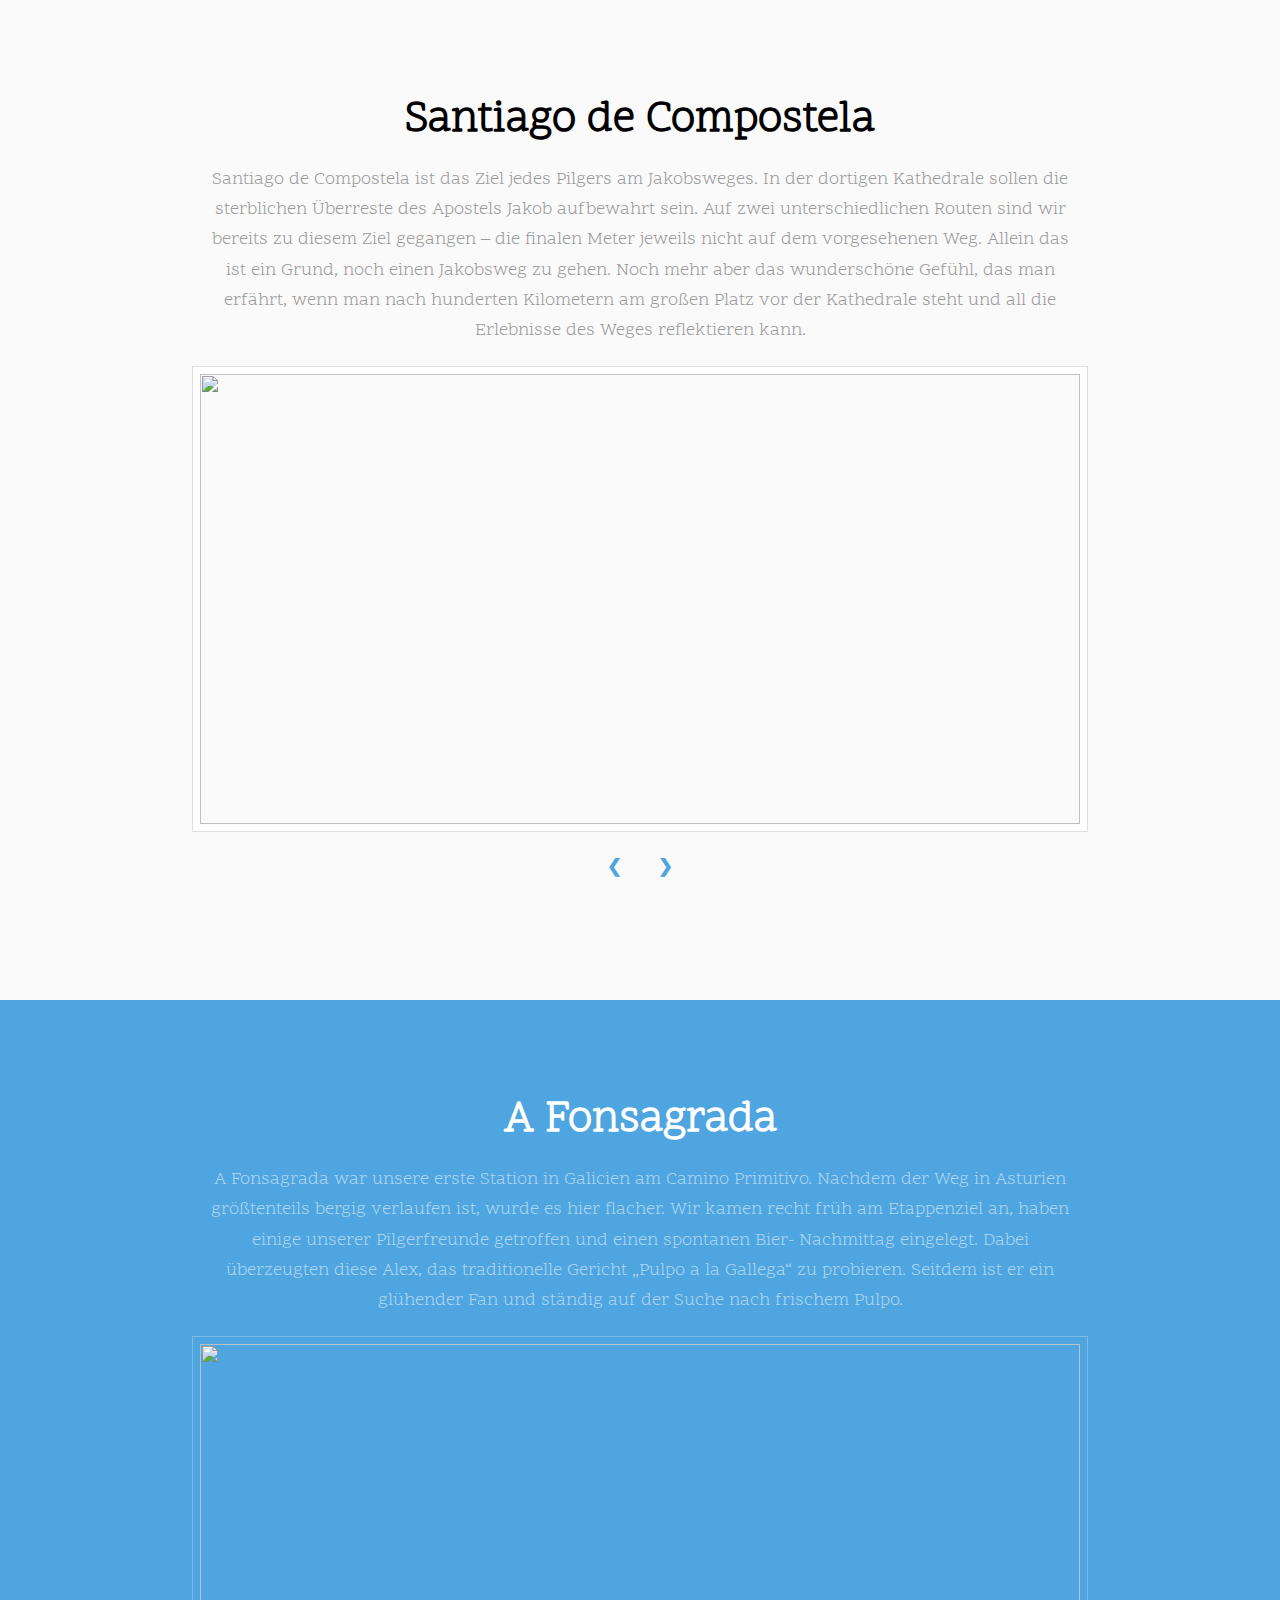
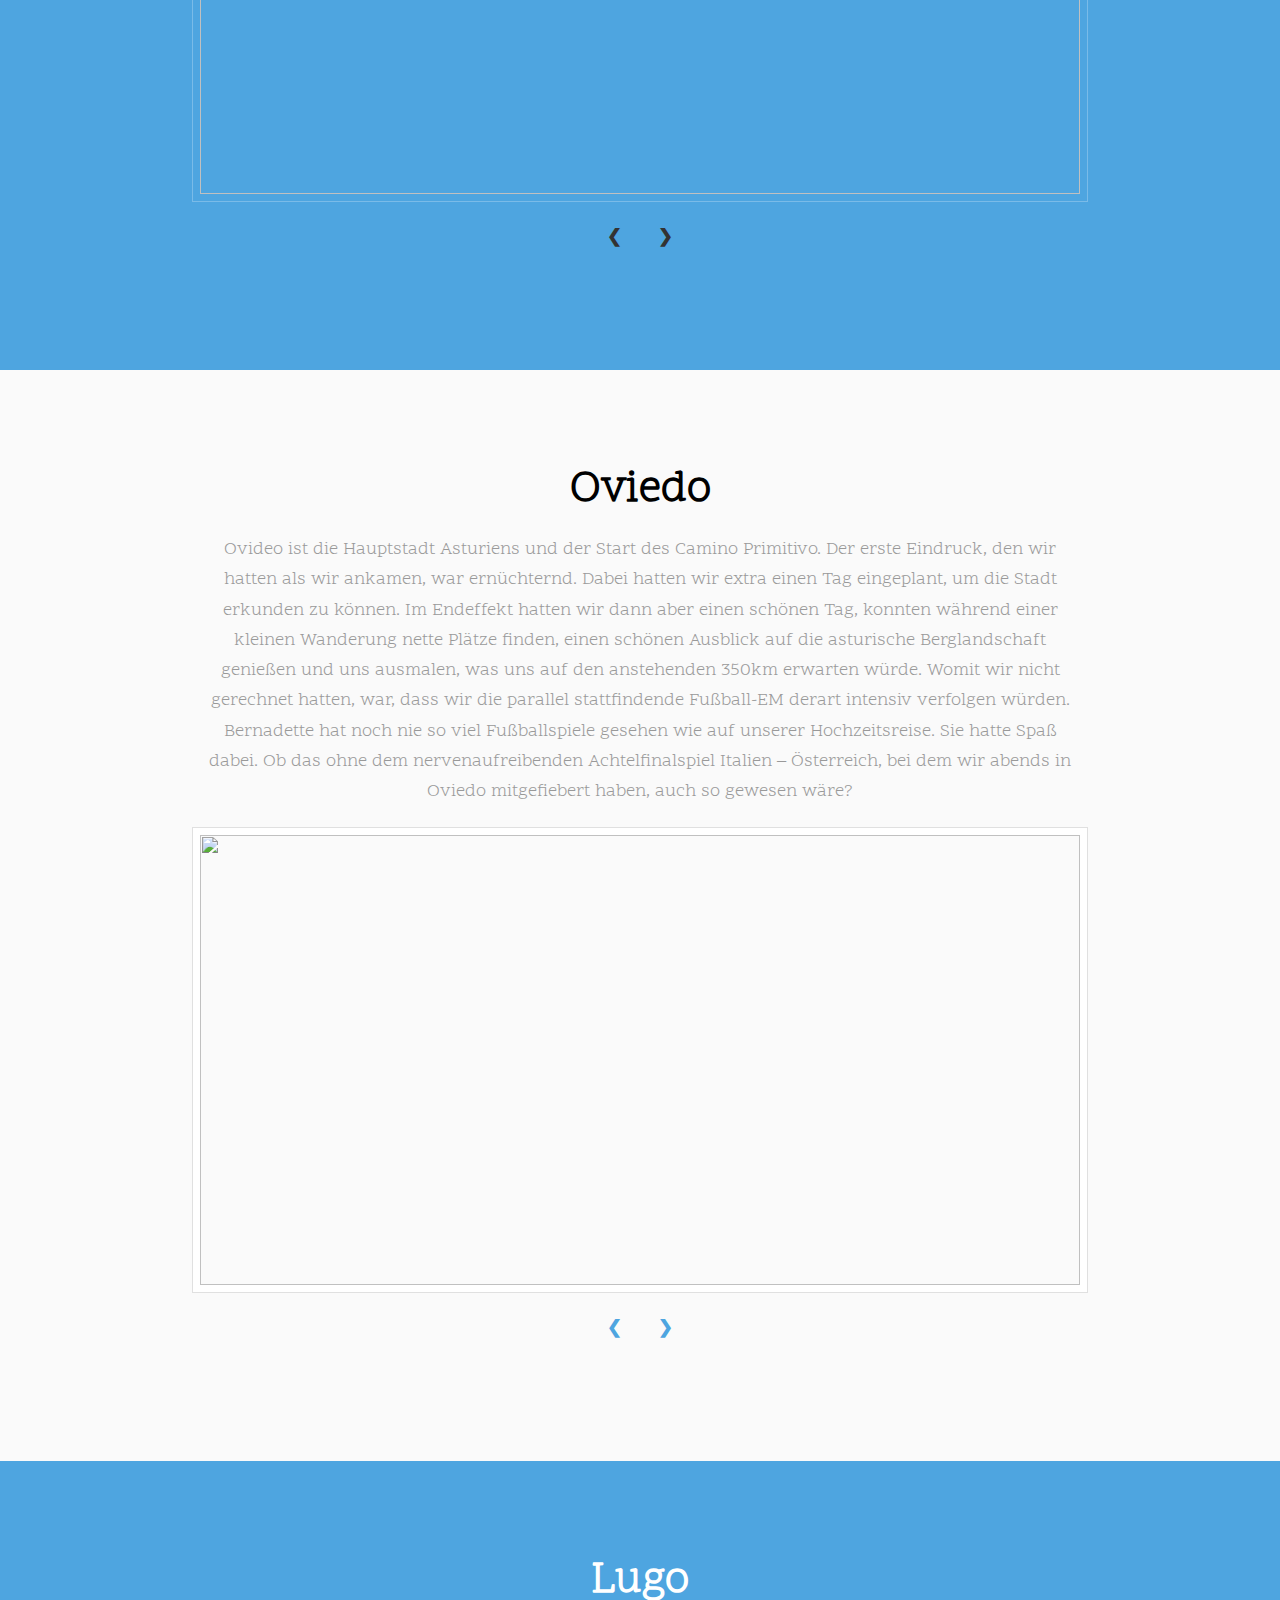
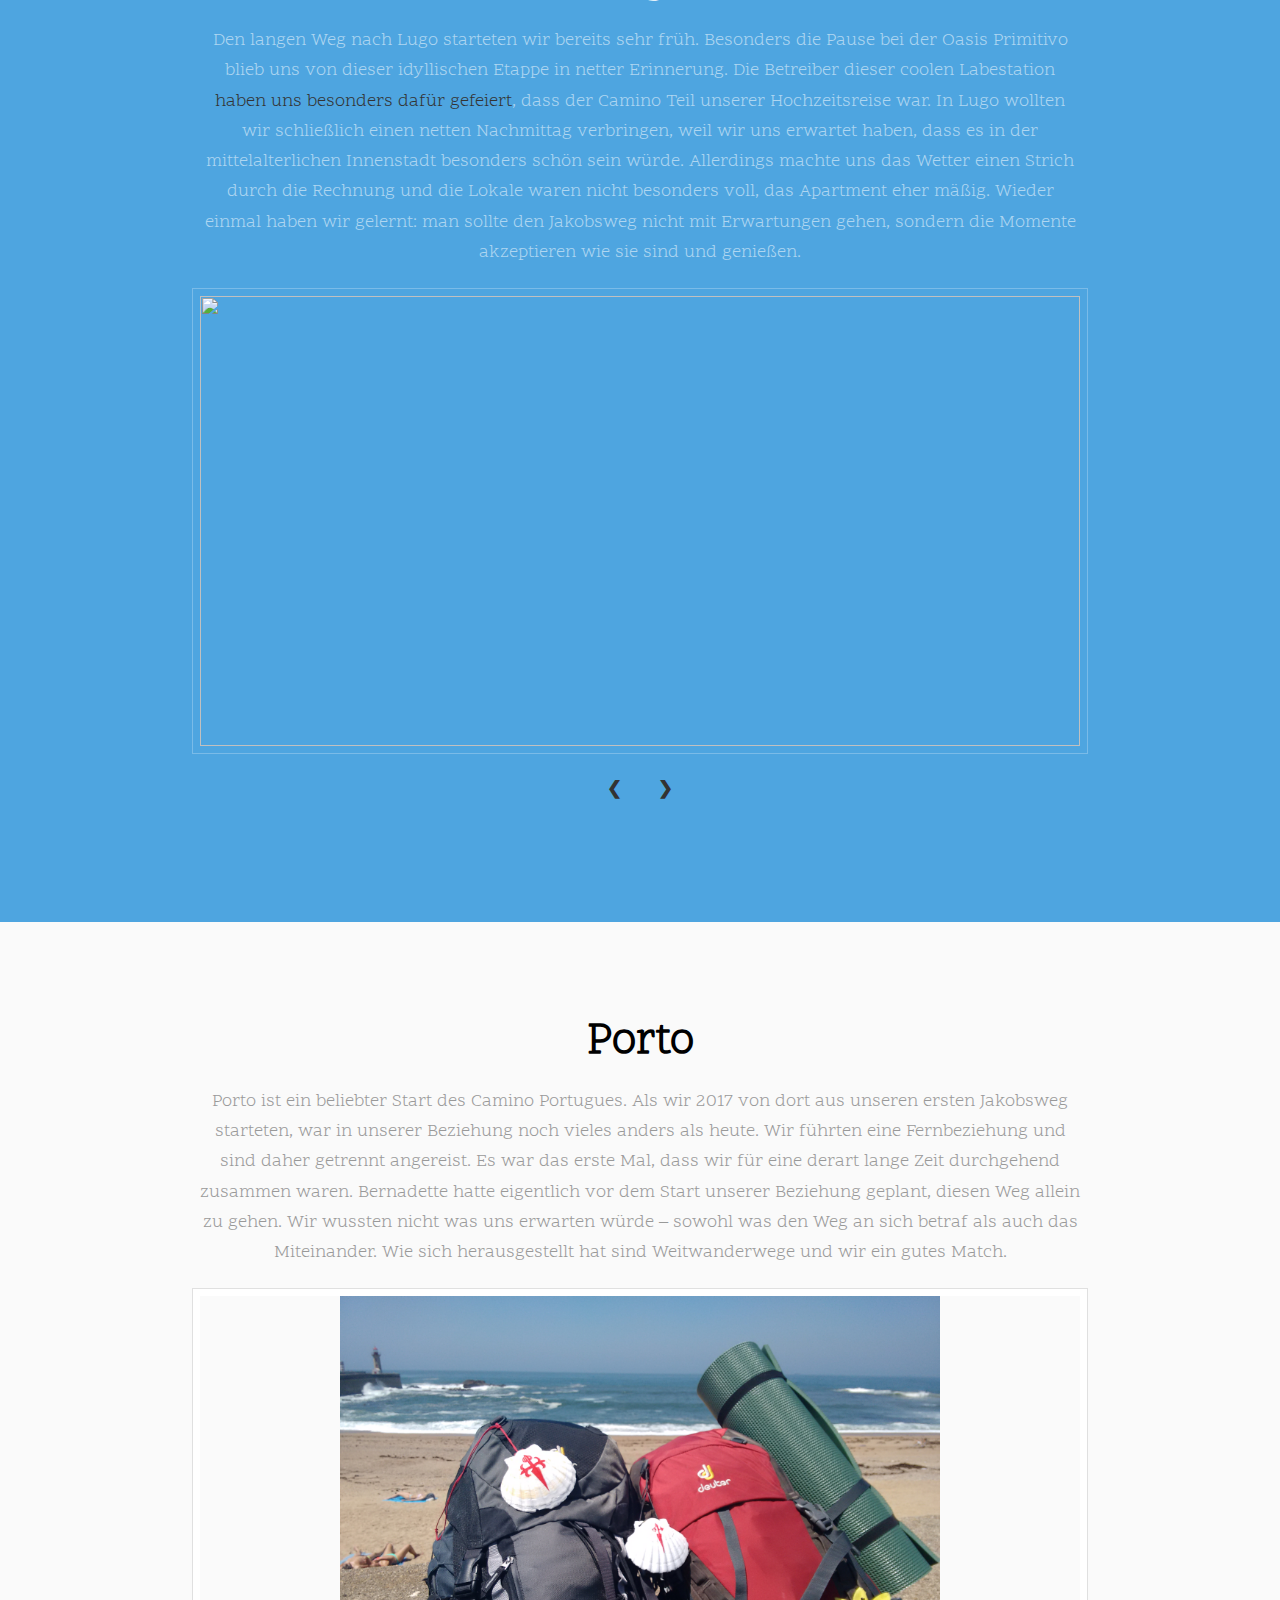
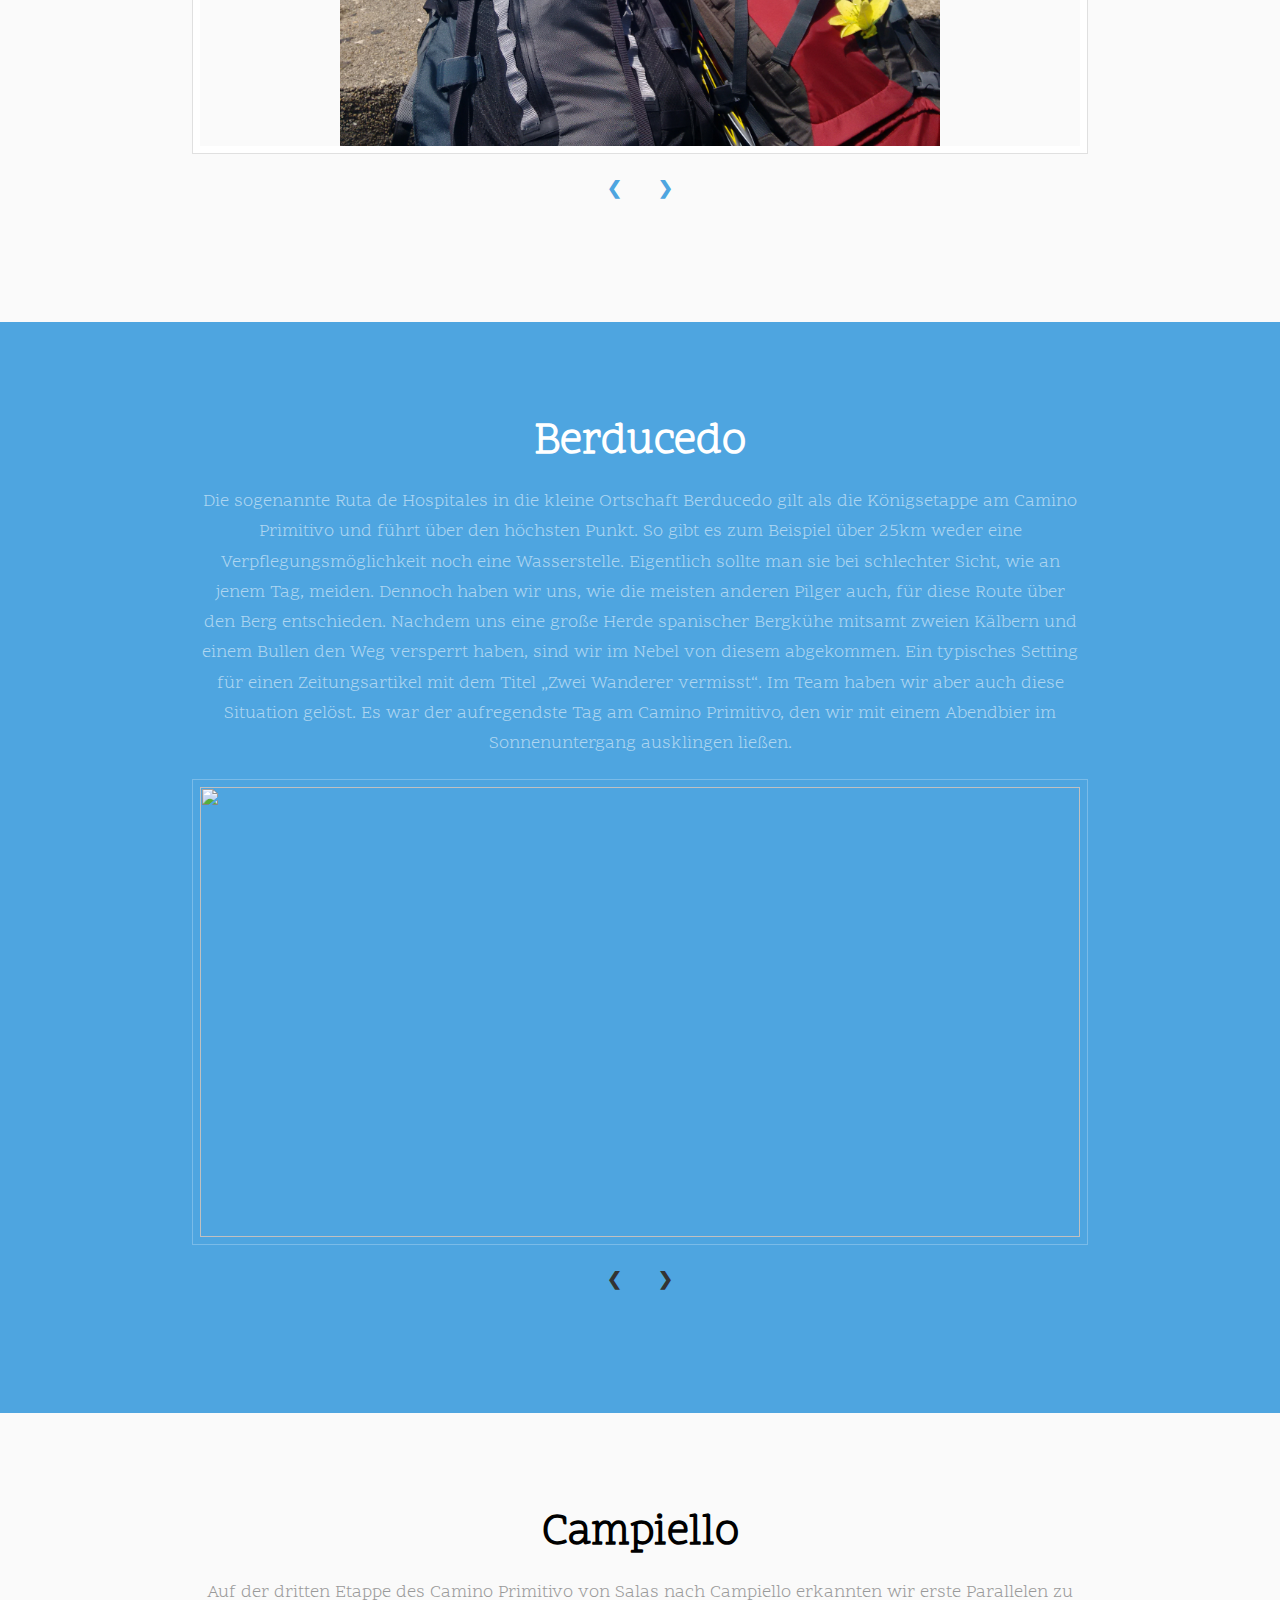
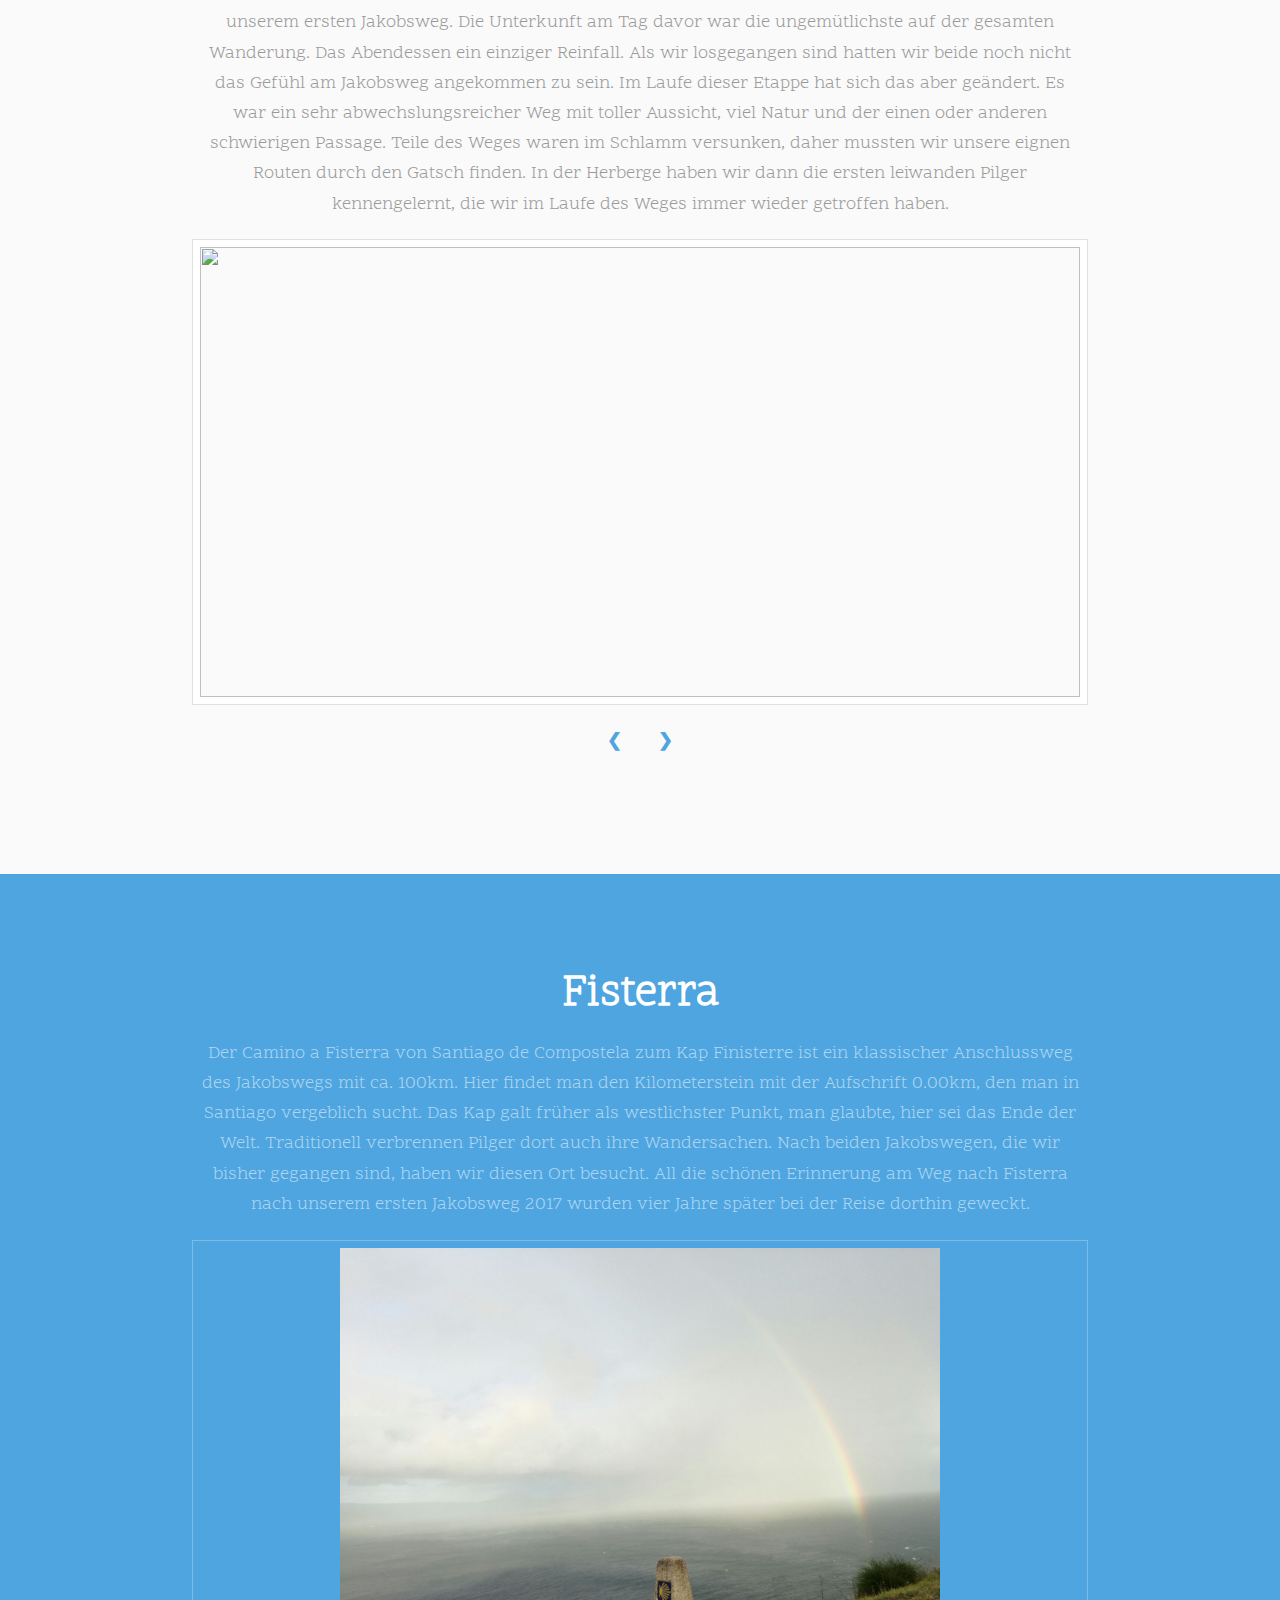
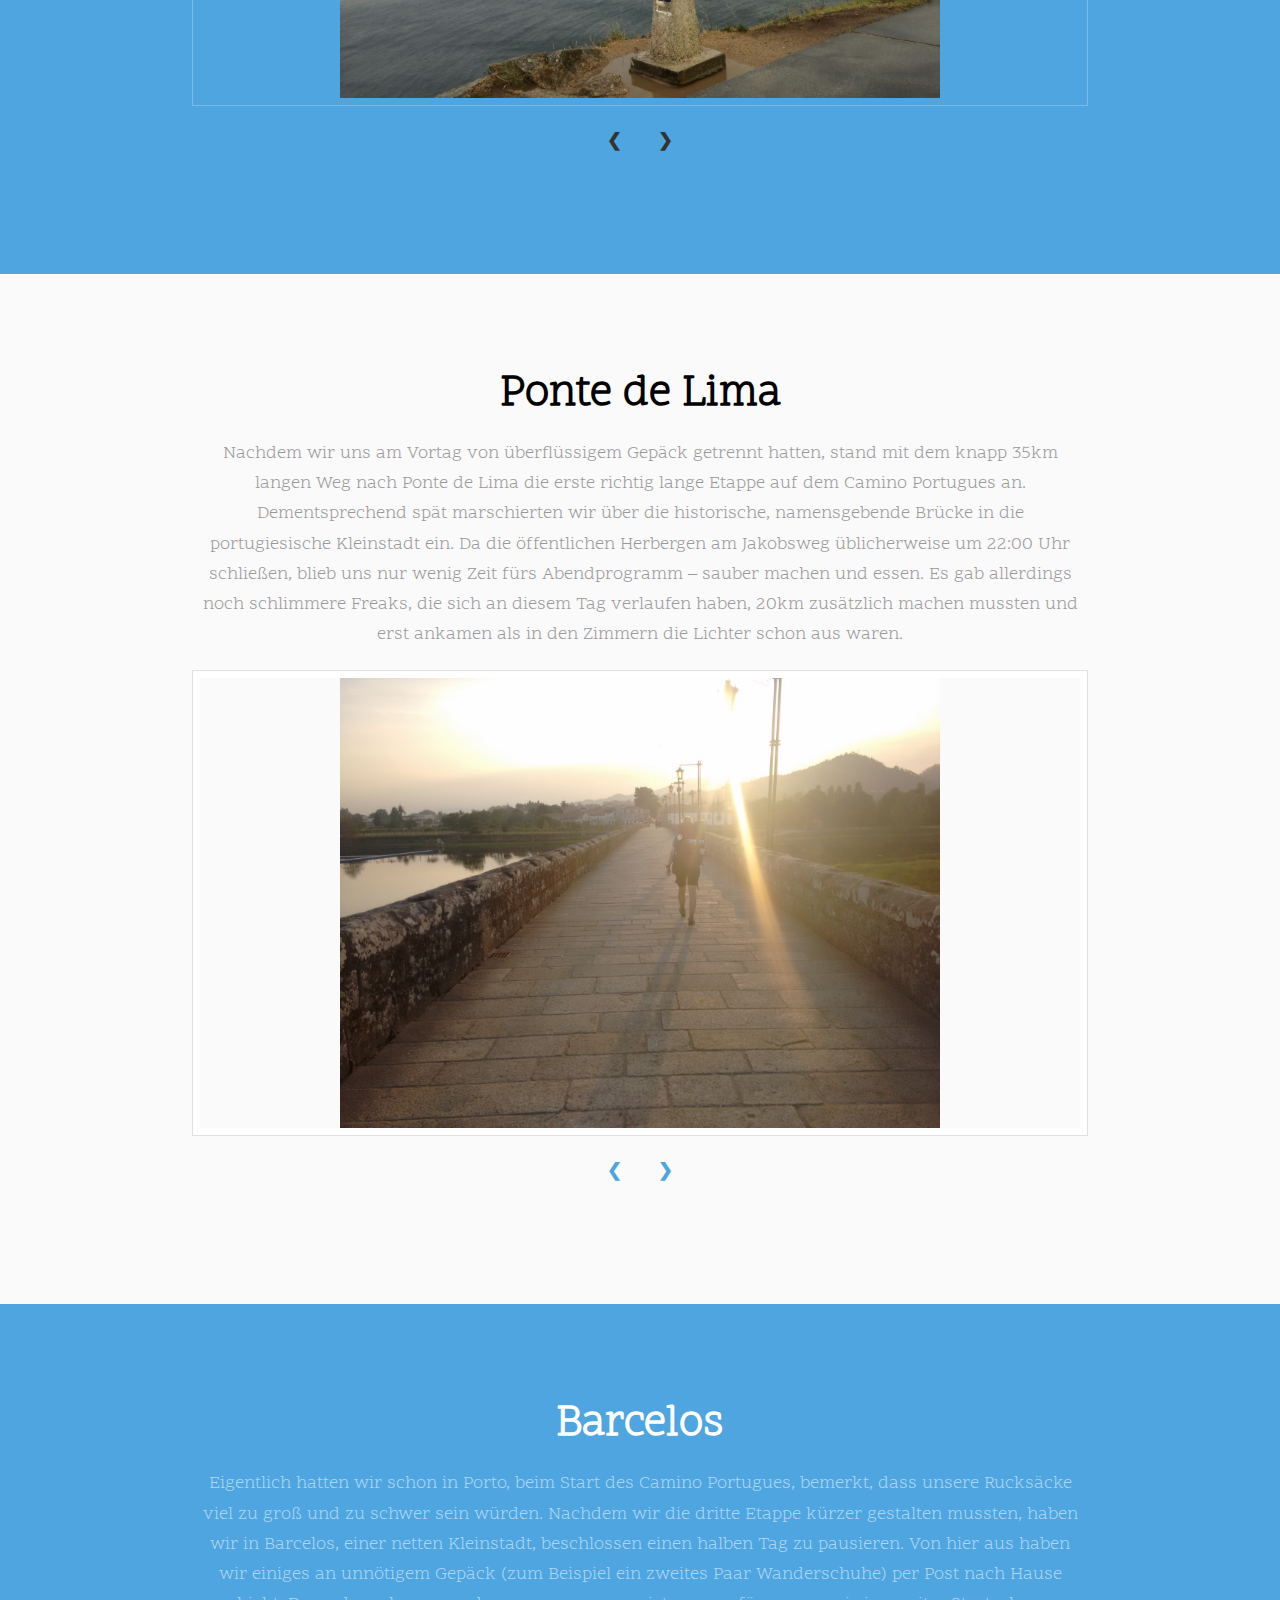
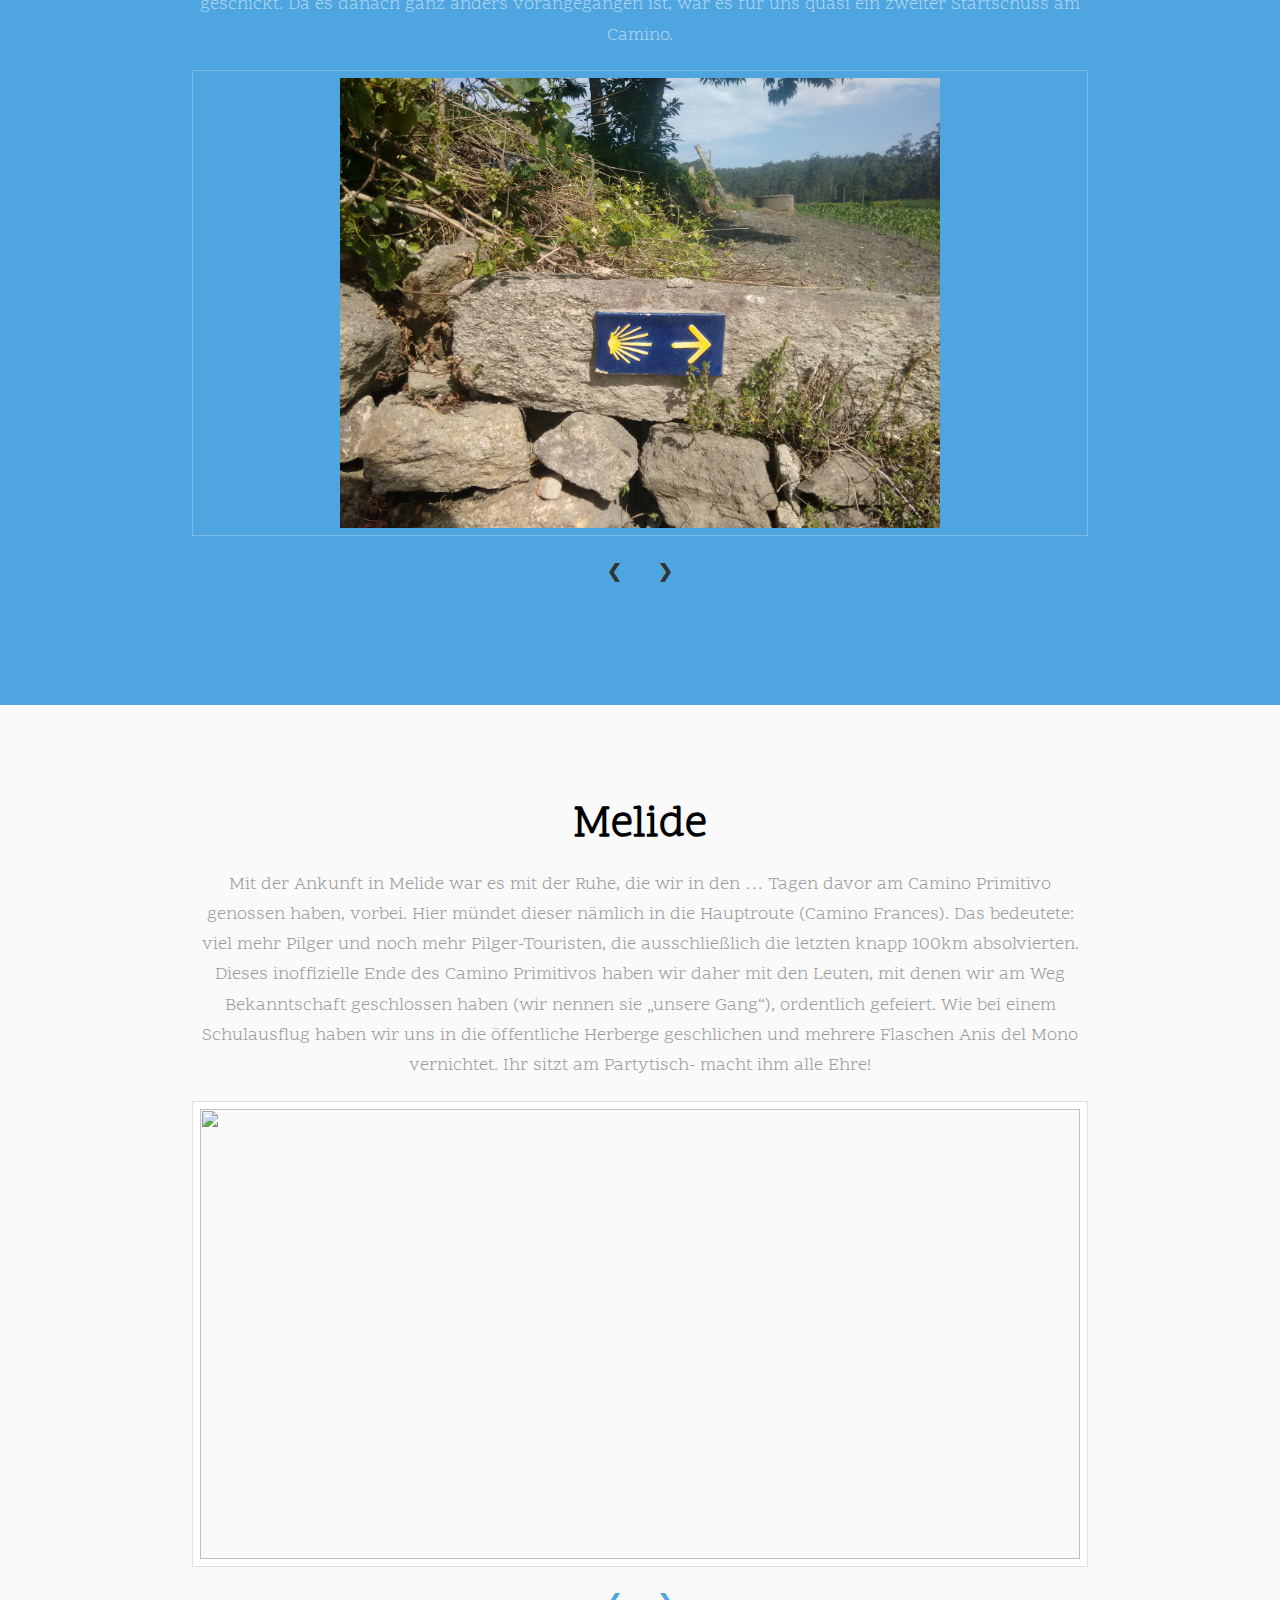
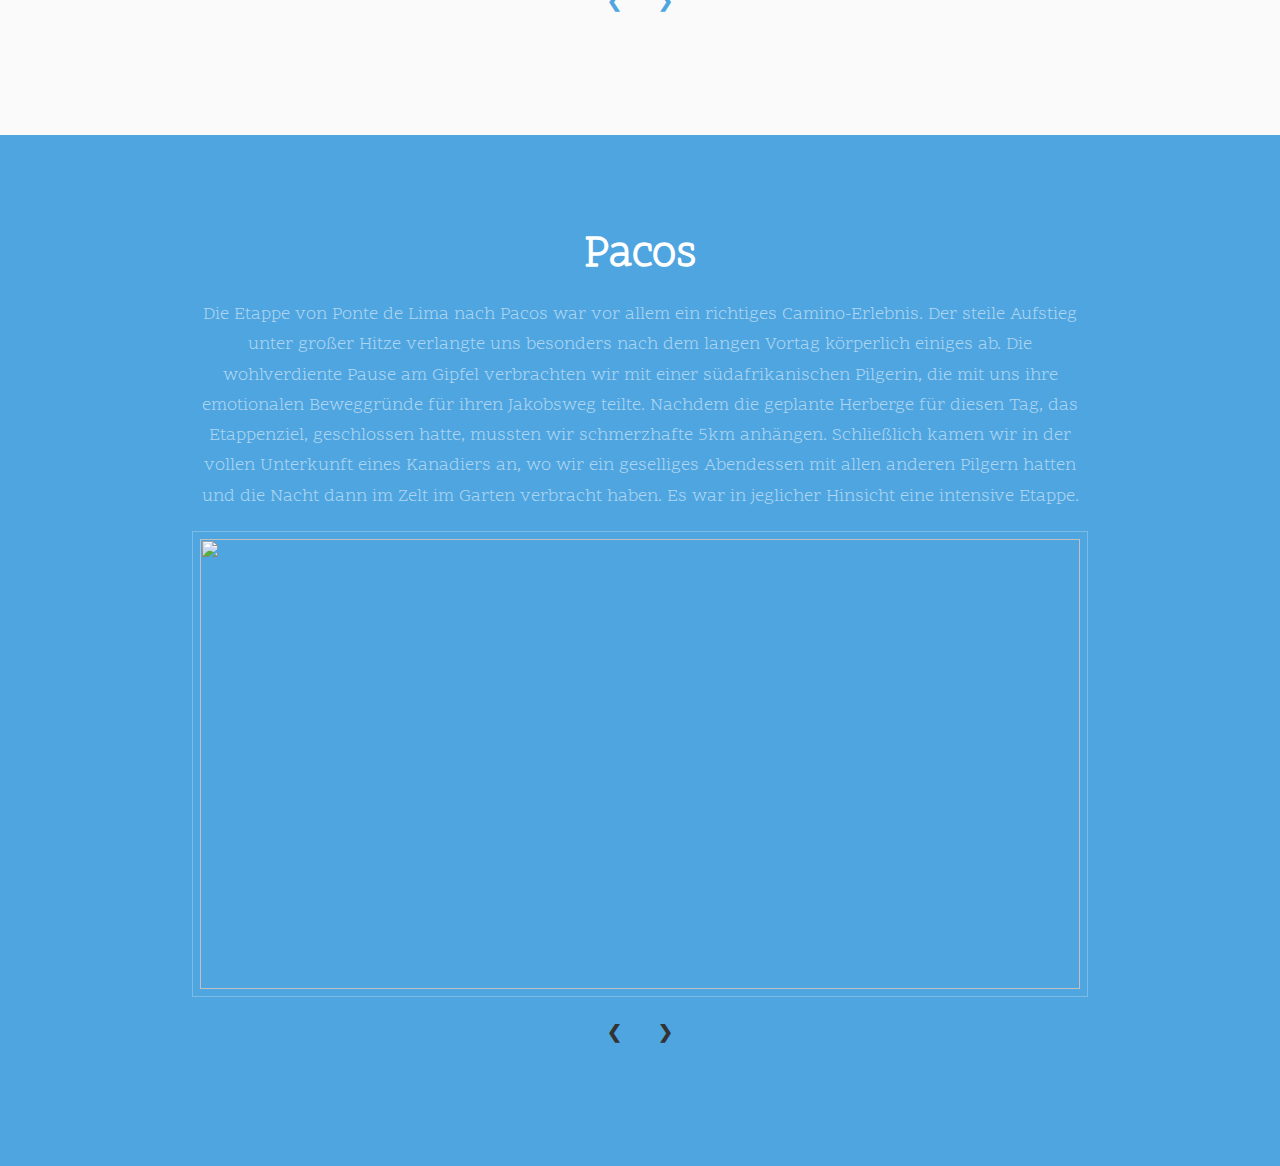
==== commit 52cf76dc: "Merge branch 'master' of https://github.com/bernadette-and-alex/bernadette-and-alex.github.io" ====
--- a/tables.html
+++ b/tables.html
@@ -99,7 +99,7 @@
                         <header class="align-center">
                             <div id="Fonsagrada">
                                 <h1>A Fonsagrada</h1>
-                                <p>A Fonsagrada war unsere erste Station in Galicien am Camino Primitivo. Nachdem der Weg in Asturien größtenteils bergig verlaufen ist, wurde es hier flacher. Wir kamen recht früh am Etappenziel an, trafen einige unserer Pilgerfreunde getroffen und einen spontanen Bier- Nachmittag eingelegt. Dabei überzeugten diese Alex, das traditionelle Gericht „Pulpo a la Gallega“ zu probieren. Seitdem ist er ein glühender Fan und ständig auf der Suche nach frischem Pulpo.</p>
+                                <p>A Fonsagrada war unsere erste Station in Galicien am Camino Primitivo. Nachdem der Weg in Asturien größtenteils bergig verlaufen ist, wurde es hier flacher. Wir kamen recht früh am Etappenziel an, haben einige unserer Pilgerfreunde getroffen und einen spontanen Bier- Nachmittag eingelegt. Dabei überzeugten diese Alex, das traditionelle Gericht „Pulpo a la Gallega“ zu probieren. Seitdem ist er ein glühender Fan und ständig auf der Suche nach frischem Pulpo.</p>
 
                                 <div class="slideshow-container">
                                     <div class="mySlides fade">
@@ -153,7 +153,7 @@
                         <header class="align-center">
                             <div id="Oviedo">
                                 <h1>Oviedo</h1>
-                                <p>Ovideo ist die Hauptstadt Asturien und der Start des Camino Primitivo. Der erste Eindruck, den wir hatten als wir ankamen, war ernüchternd. Dabei hatten wir extra einen Tag eingeplant, um die Stadt erkunden zu können. Im Endeffekt hatten wir dann aber einen schönen Tag, konnten während einer kleinen Wanderung nette Plätze finden, einen schönen Ausblick auf die asturische Berglandschaft genießen und uns ausmalen, was uns auf den anstehenden 350km erwarten würde. Womit wir nicht gerechnet hatten, war, dass wir die parallel stattfindende Fußball-EM derart intensiv verfolgen würden. Bernadette hat noch nie so viel Fußballspiele gesehen wie auf unserer Hochzeitsreise. Sie hatte Spaß dabei. Ob das ohne dem nervenaufreibenden Achtelfinalspiel Italien – Österreich, bei dem wir abends in Oviedo mitgefiebert haben, auch so gewesen wäre?</p>
+                                <p>Ovideo ist die Hauptstadt Asturiens und der Start des Camino Primitivo. Der erste Eindruck, den wir hatten als wir ankamen, war ernüchternd. Dabei hatten wir extra einen Tag eingeplant, um die Stadt erkunden zu können. Im Endeffekt hatten wir dann aber einen schönen Tag, konnten während einer kleinen Wanderung nette Plätze finden, einen schönen Ausblick auf die asturische Berglandschaft genießen und uns ausmalen, was uns auf den anstehenden 350km erwarten würde. Womit wir nicht gerechnet hatten, war, dass wir die parallel stattfindende Fußball-EM derart intensiv verfolgen würden. Bernadette hat noch nie so viel Fußballspiele gesehen wie auf unserer Hochzeitsreise. Sie hatte Spaß dabei. Ob das ohne dem nervenaufreibenden Achtelfinalspiel Italien – Österreich, bei dem wir abends in Oviedo mitgefiebert haben, auch so gewesen wäre?</p>
 
                                 <div class="slideshow-container">
                                     <div class="mySlides fade">
@@ -312,7 +312,7 @@
                     <header class="align-center">
                         <div id="Berducedo">
                             <h1>Berducedo</h1>
-                            <p>Die sogenannte Ruta de Hospitales in die kleine Ortschaft Berducedo gilt als die Königsetappe am Camino Primitivo und führt über den höchsten Punkt. So gibt es zum Beispiel über 25km weder eine Verpflegungsmöglichkeit noch eine Wasserstelle. Eigentlich sollte man sie bei schlechter Sicht, wie an jenem Tag, meiden. Dennoch haben wir uns wir uns, wie die meisten anderen Pilger auch, für diese Route über den Berg entschieden. Nachdem uns eine große Herde spanischer Bergkühe mitsamt zweien Kälbern und einem Bullen den Weg versperrt haben, sind wir im Nebel von diesem abgekommen. Ein typisches Setting für einen Zeitungsartikel mit dem Titel „Zwei Wanderer vermisst“. Im Team haben wir aber auch diese Situation gelöst. Es war der aufregendste Tag am Camino Primitivo, den wir mit einem Abendbier im Sonnenuntergang ausklingen ließen.</p>
+                            <p>Die sogenannte Ruta de Hospitales in die kleine Ortschaft Berducedo gilt als die Königsetappe am Camino Primitivo und führt über den höchsten Punkt. So gibt es zum Beispiel über 25km weder eine Verpflegungsmöglichkeit noch eine Wasserstelle. Eigentlich sollte man sie bei schlechter Sicht, wie an jenem Tag, meiden. Dennoch haben wir uns, wie die meisten anderen Pilger auch, für diese Route über den Berg entschieden. Nachdem uns eine große Herde spanischer Bergkühe mitsamt zweien Kälbern und einem Bullen den Weg versperrt haben, sind wir im Nebel von diesem abgekommen. Ein typisches Setting für einen Zeitungsartikel mit dem Titel „Zwei Wanderer vermisst“. Im Team haben wir aber auch diese Situation gelöst. Es war der aufregendste Tag am Camino Primitivo, den wir mit einem Abendbier im Sonnenuntergang ausklingen ließen.</p>
 
                             <div class="slideshow-container">
                                 <div class="mySlides fade">
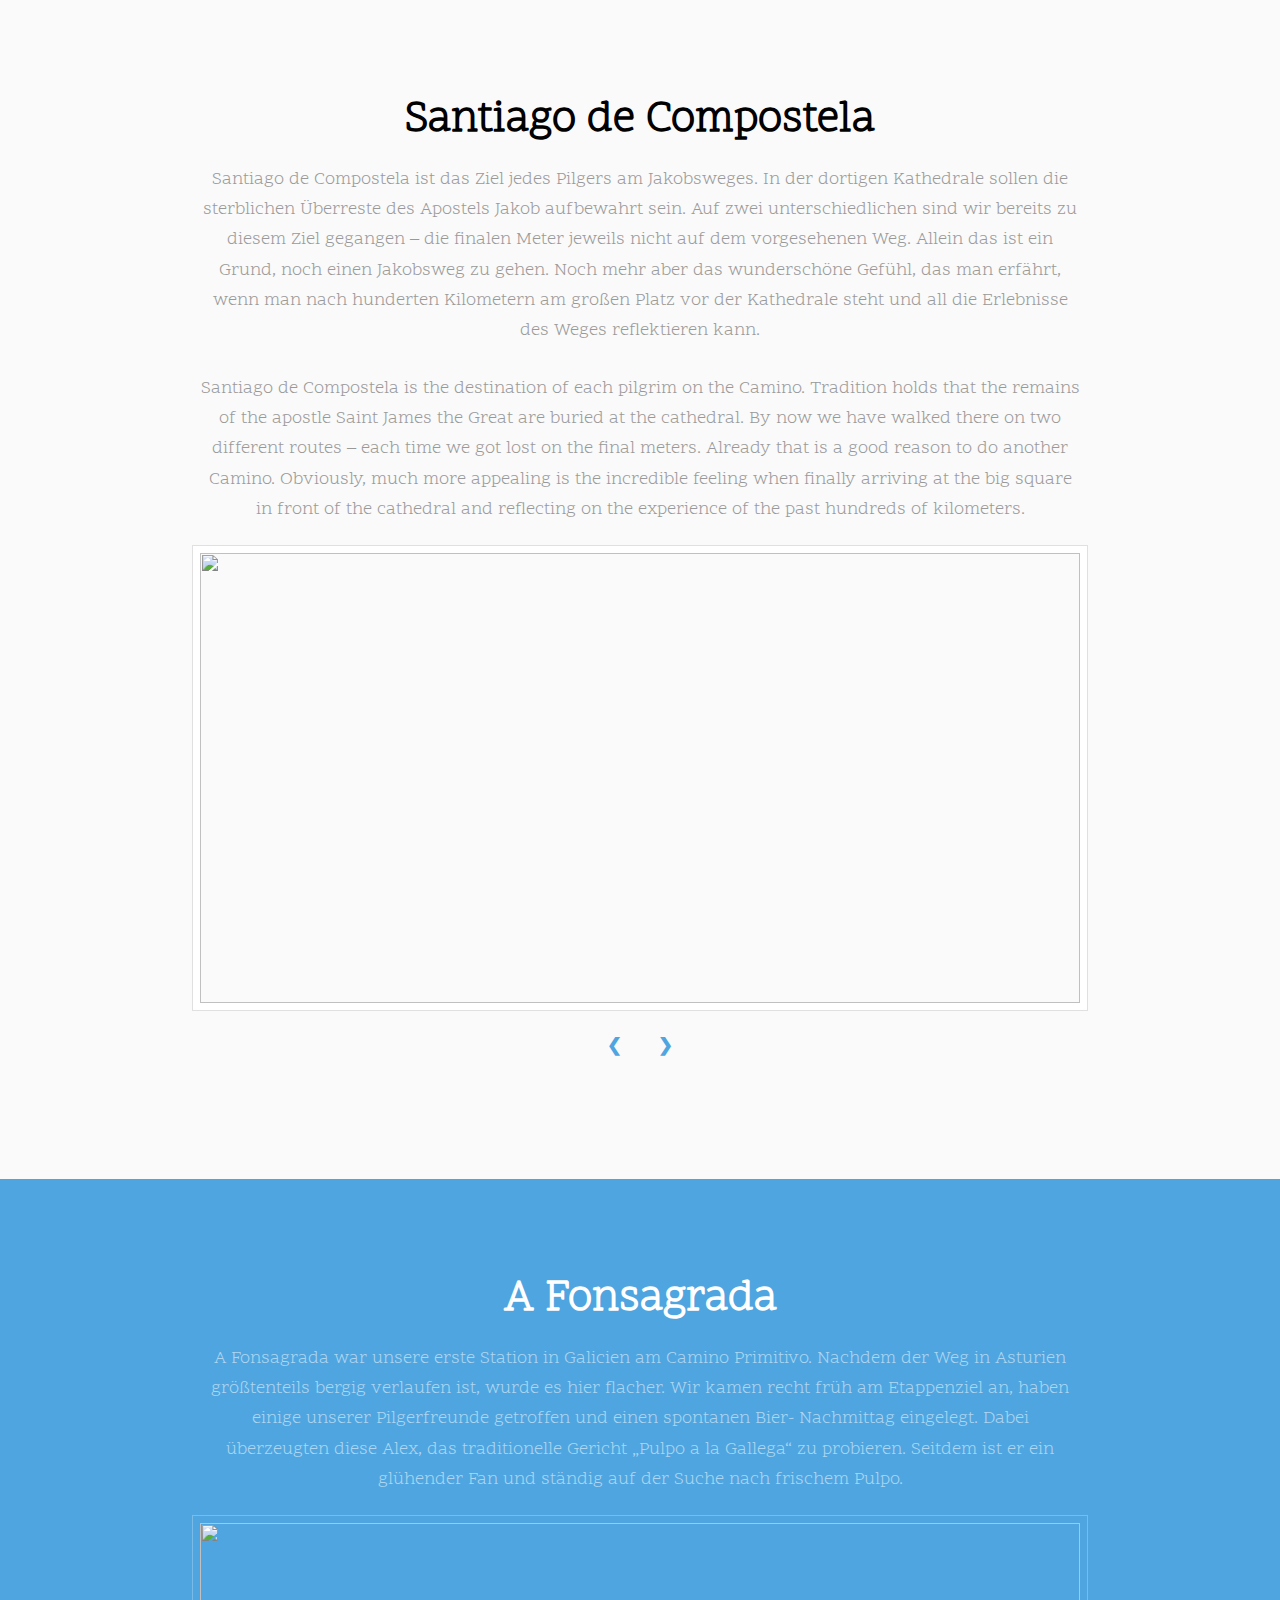
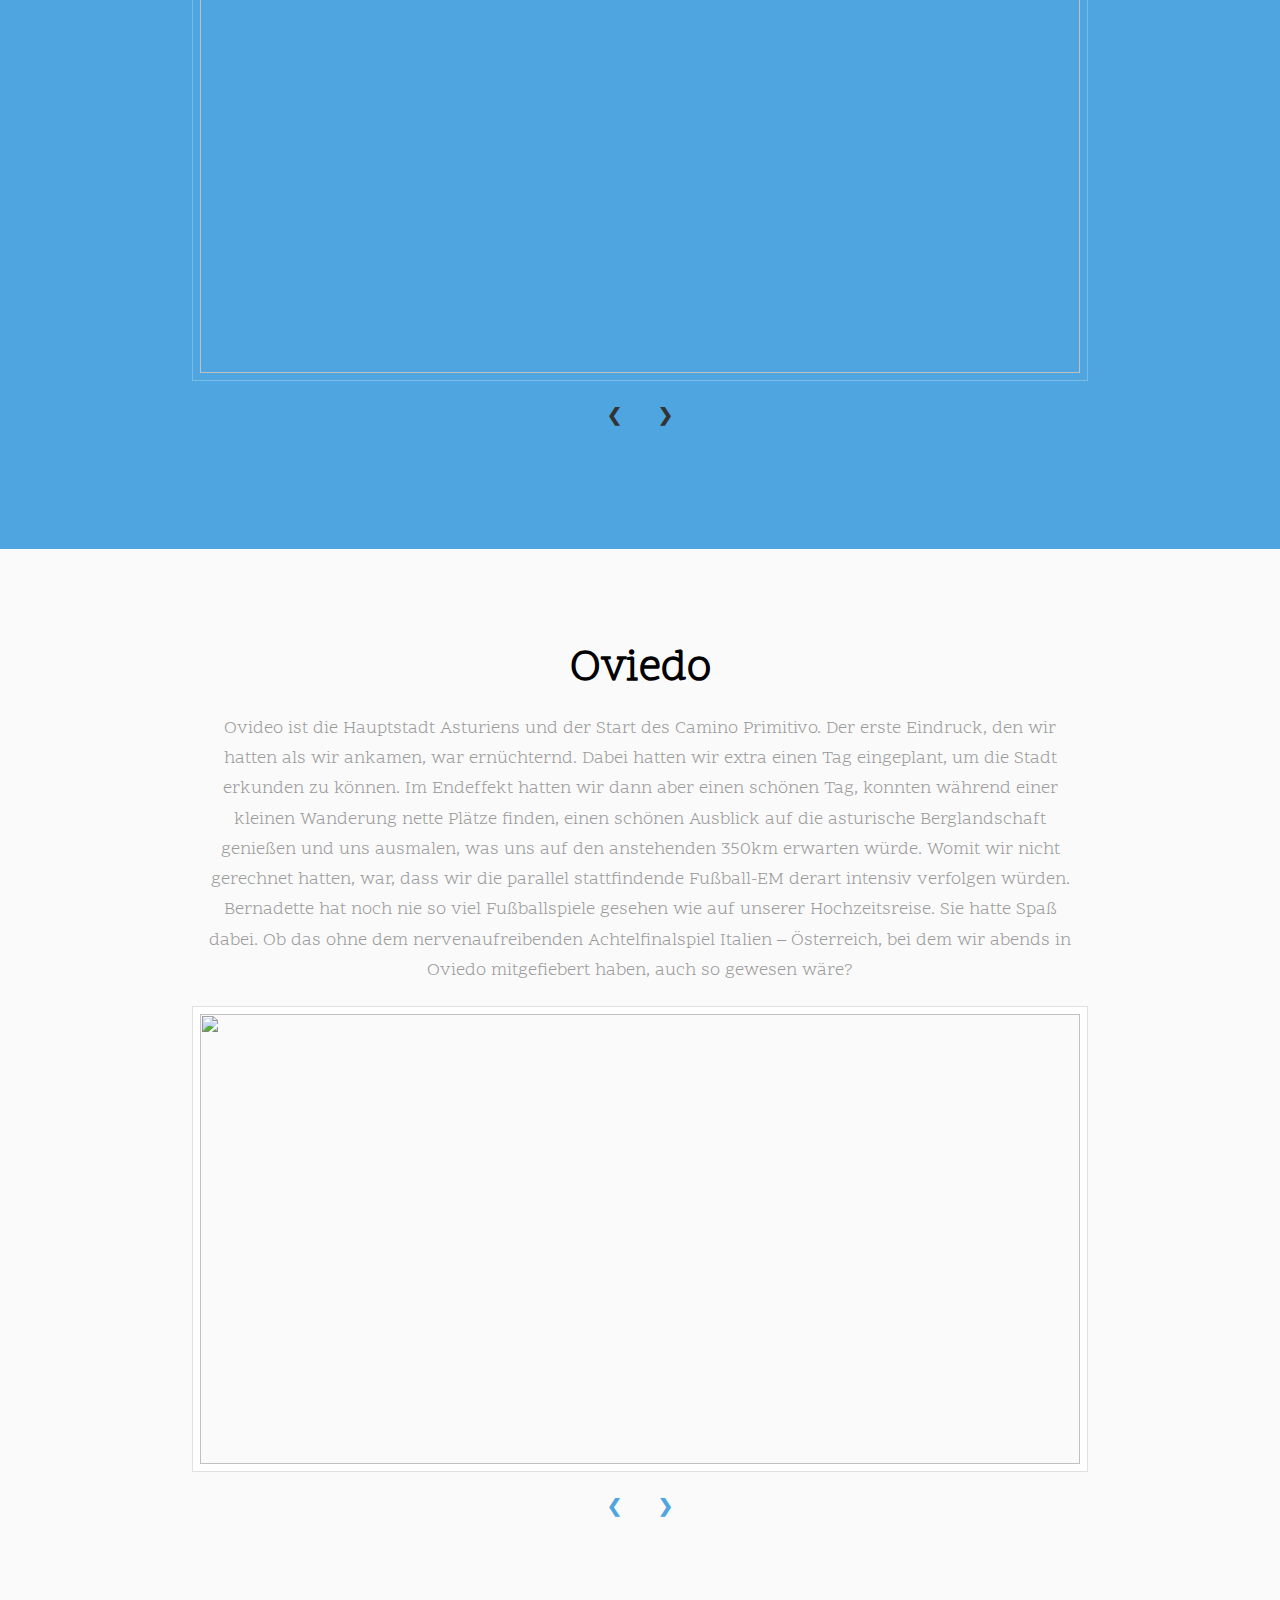
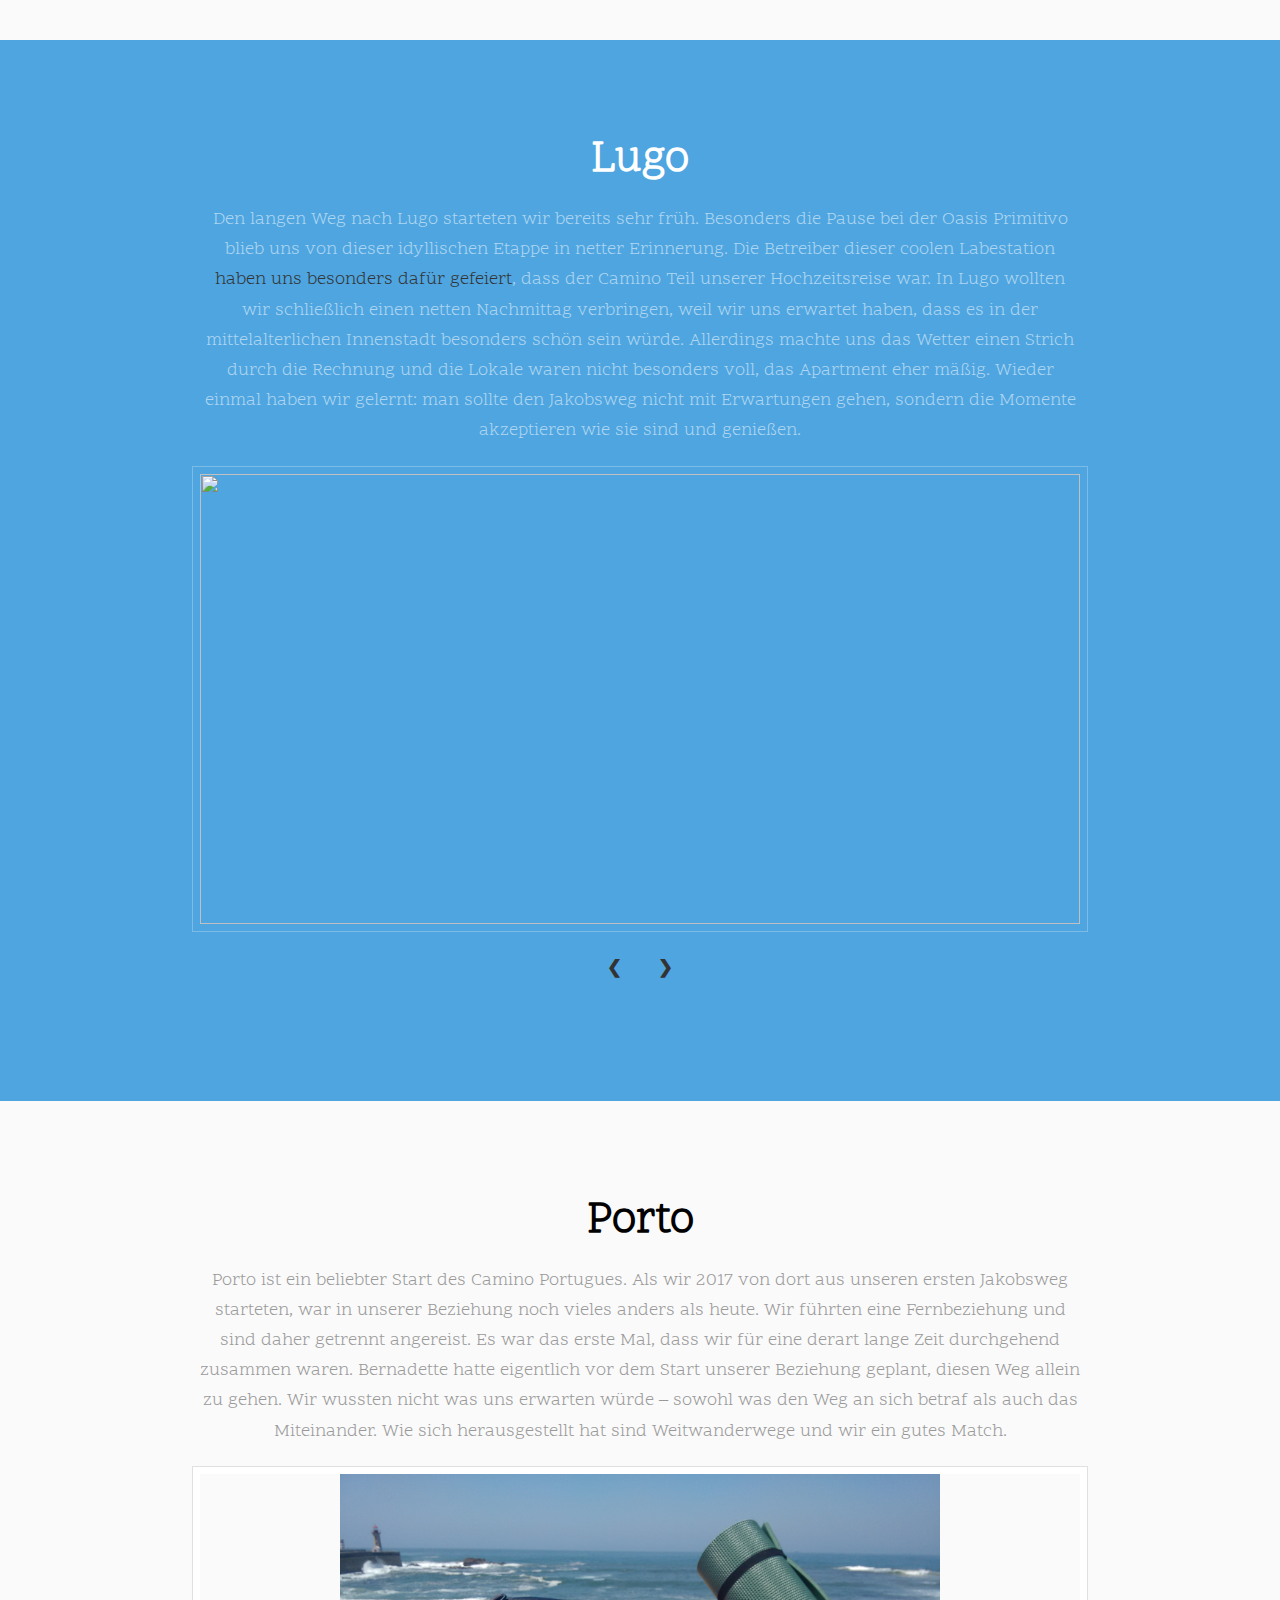
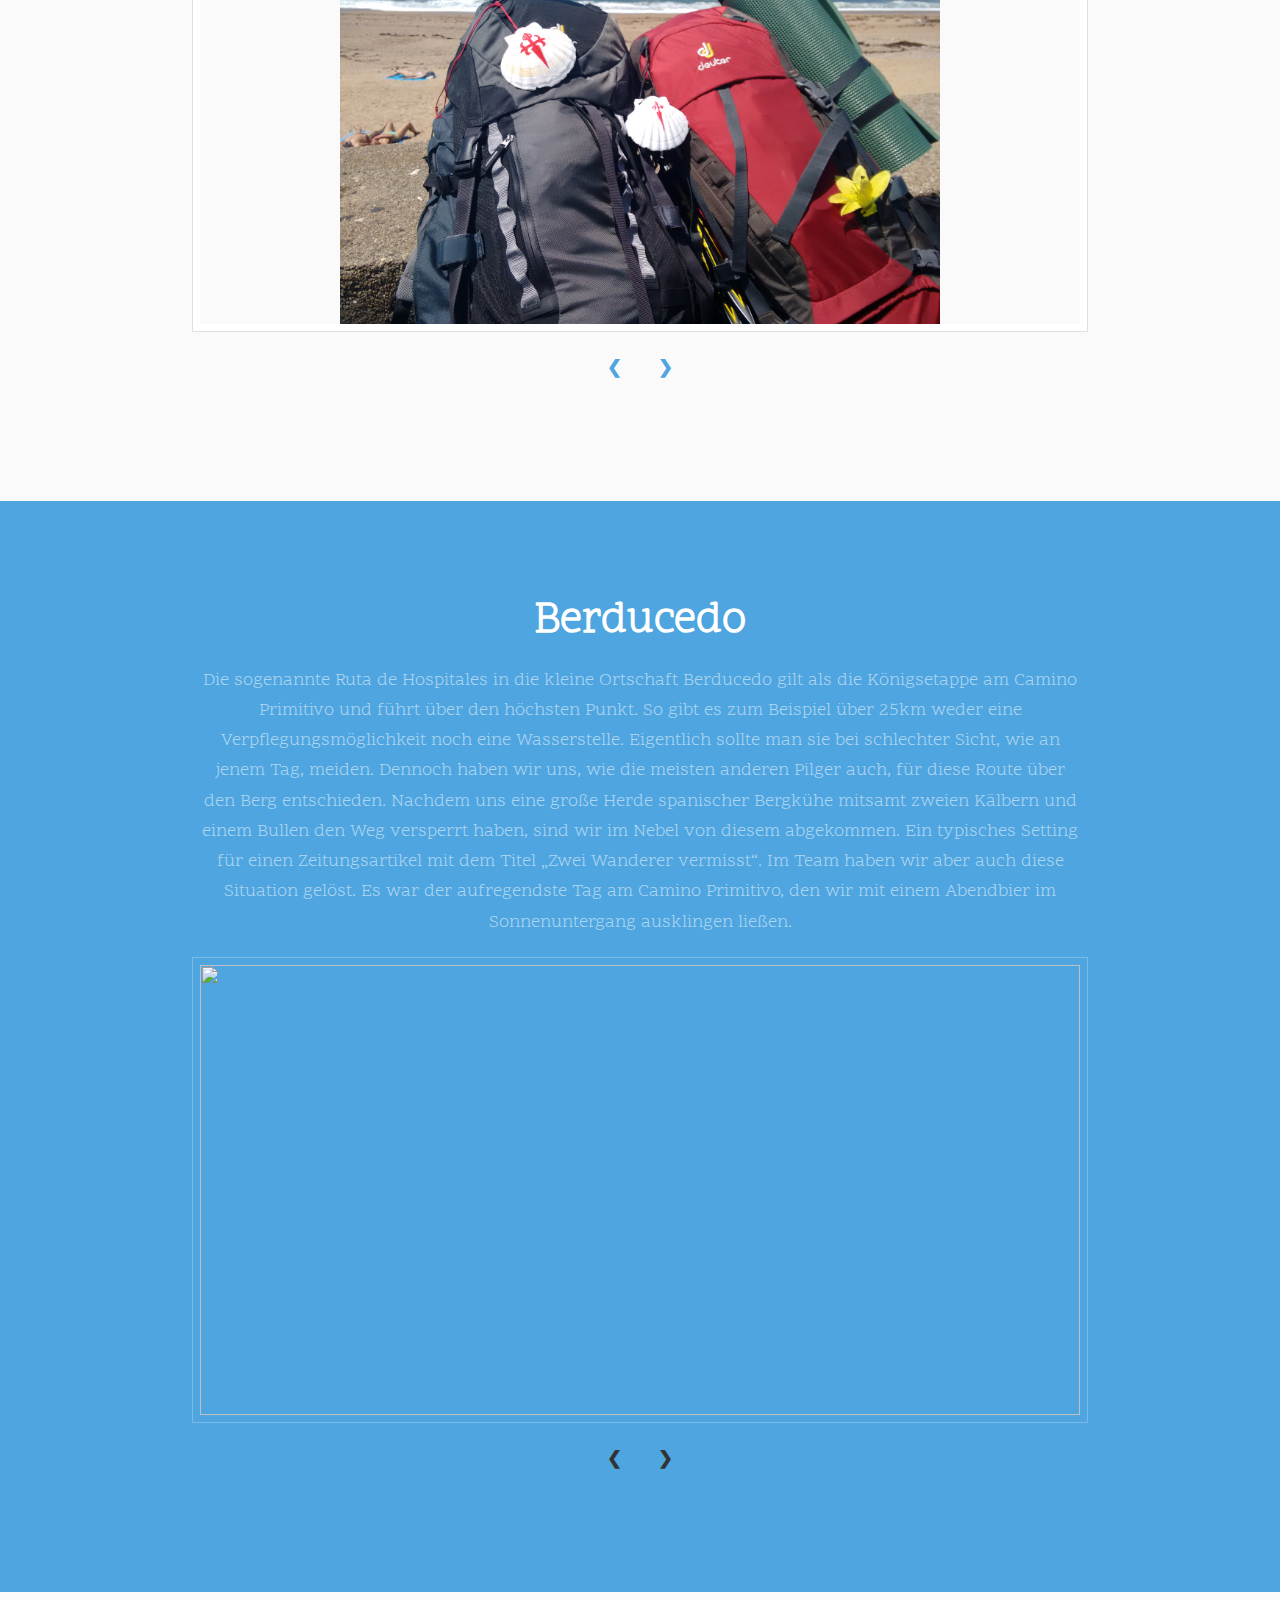
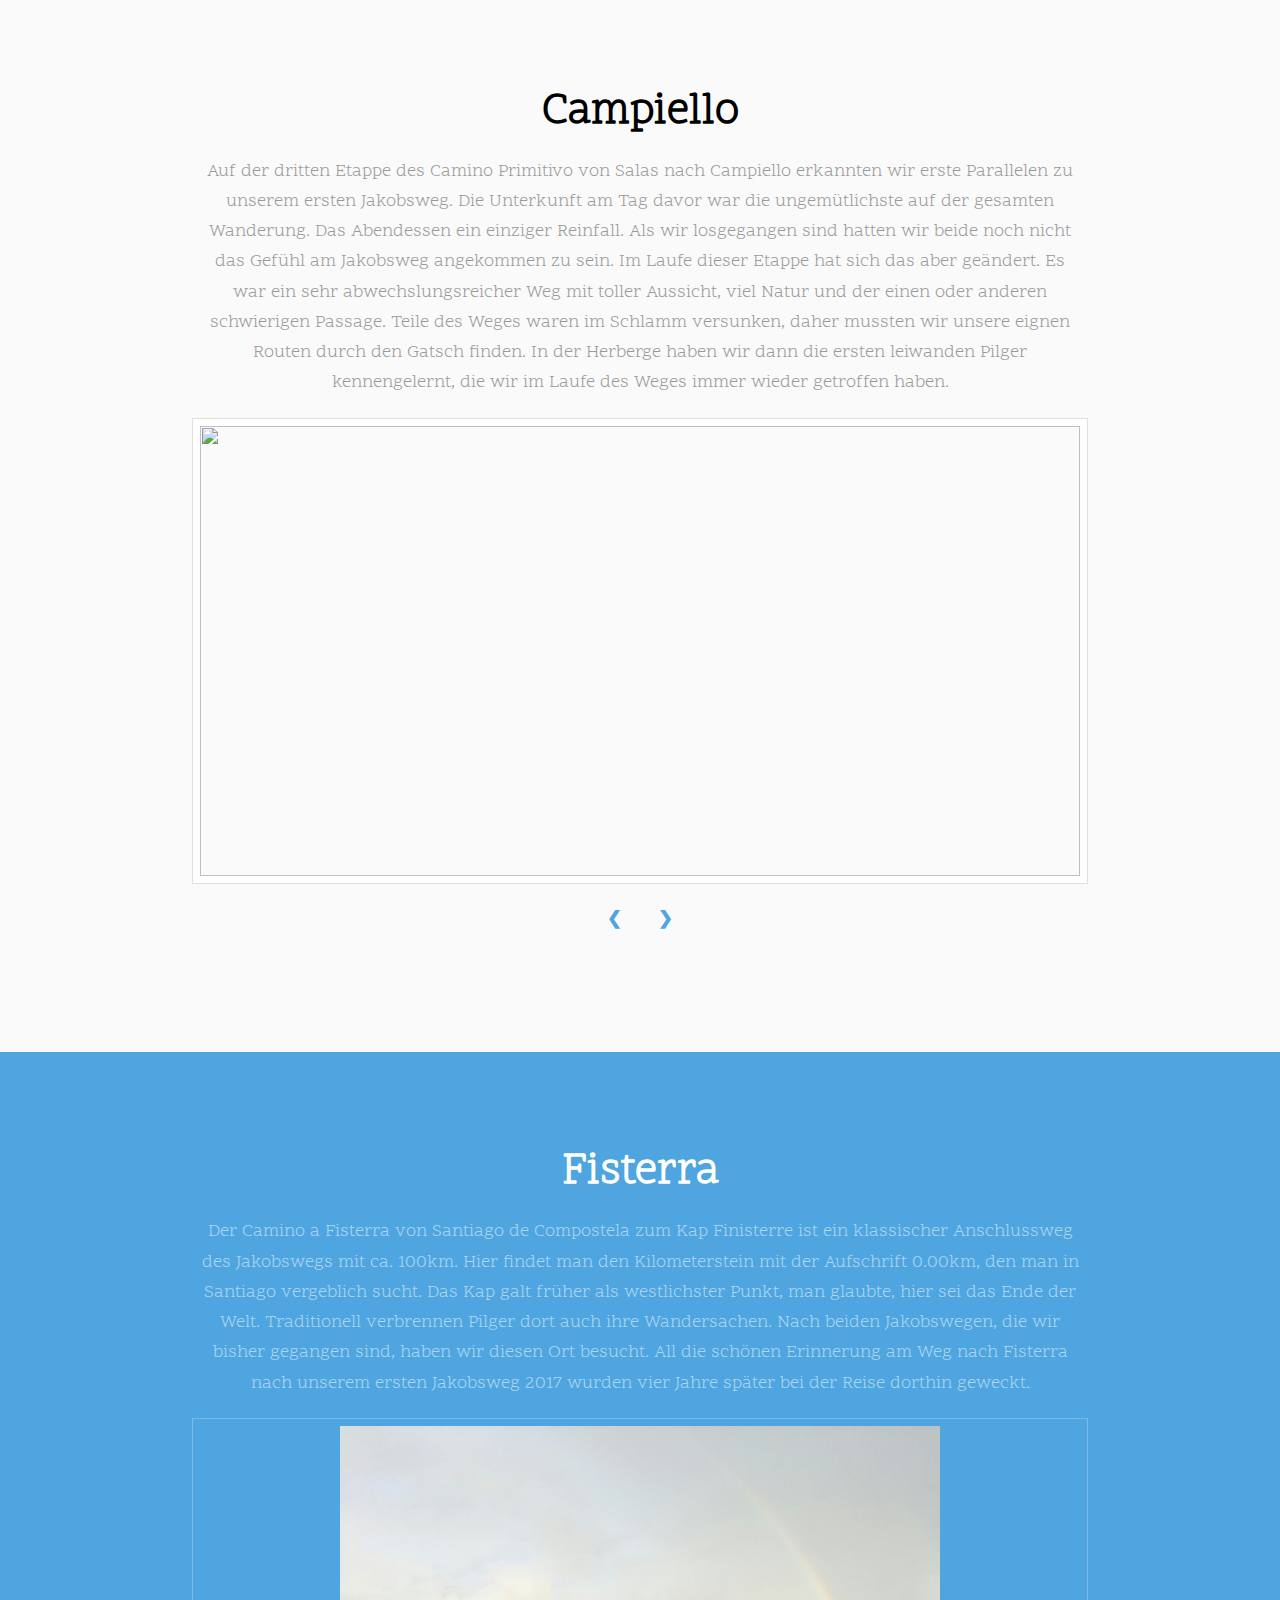
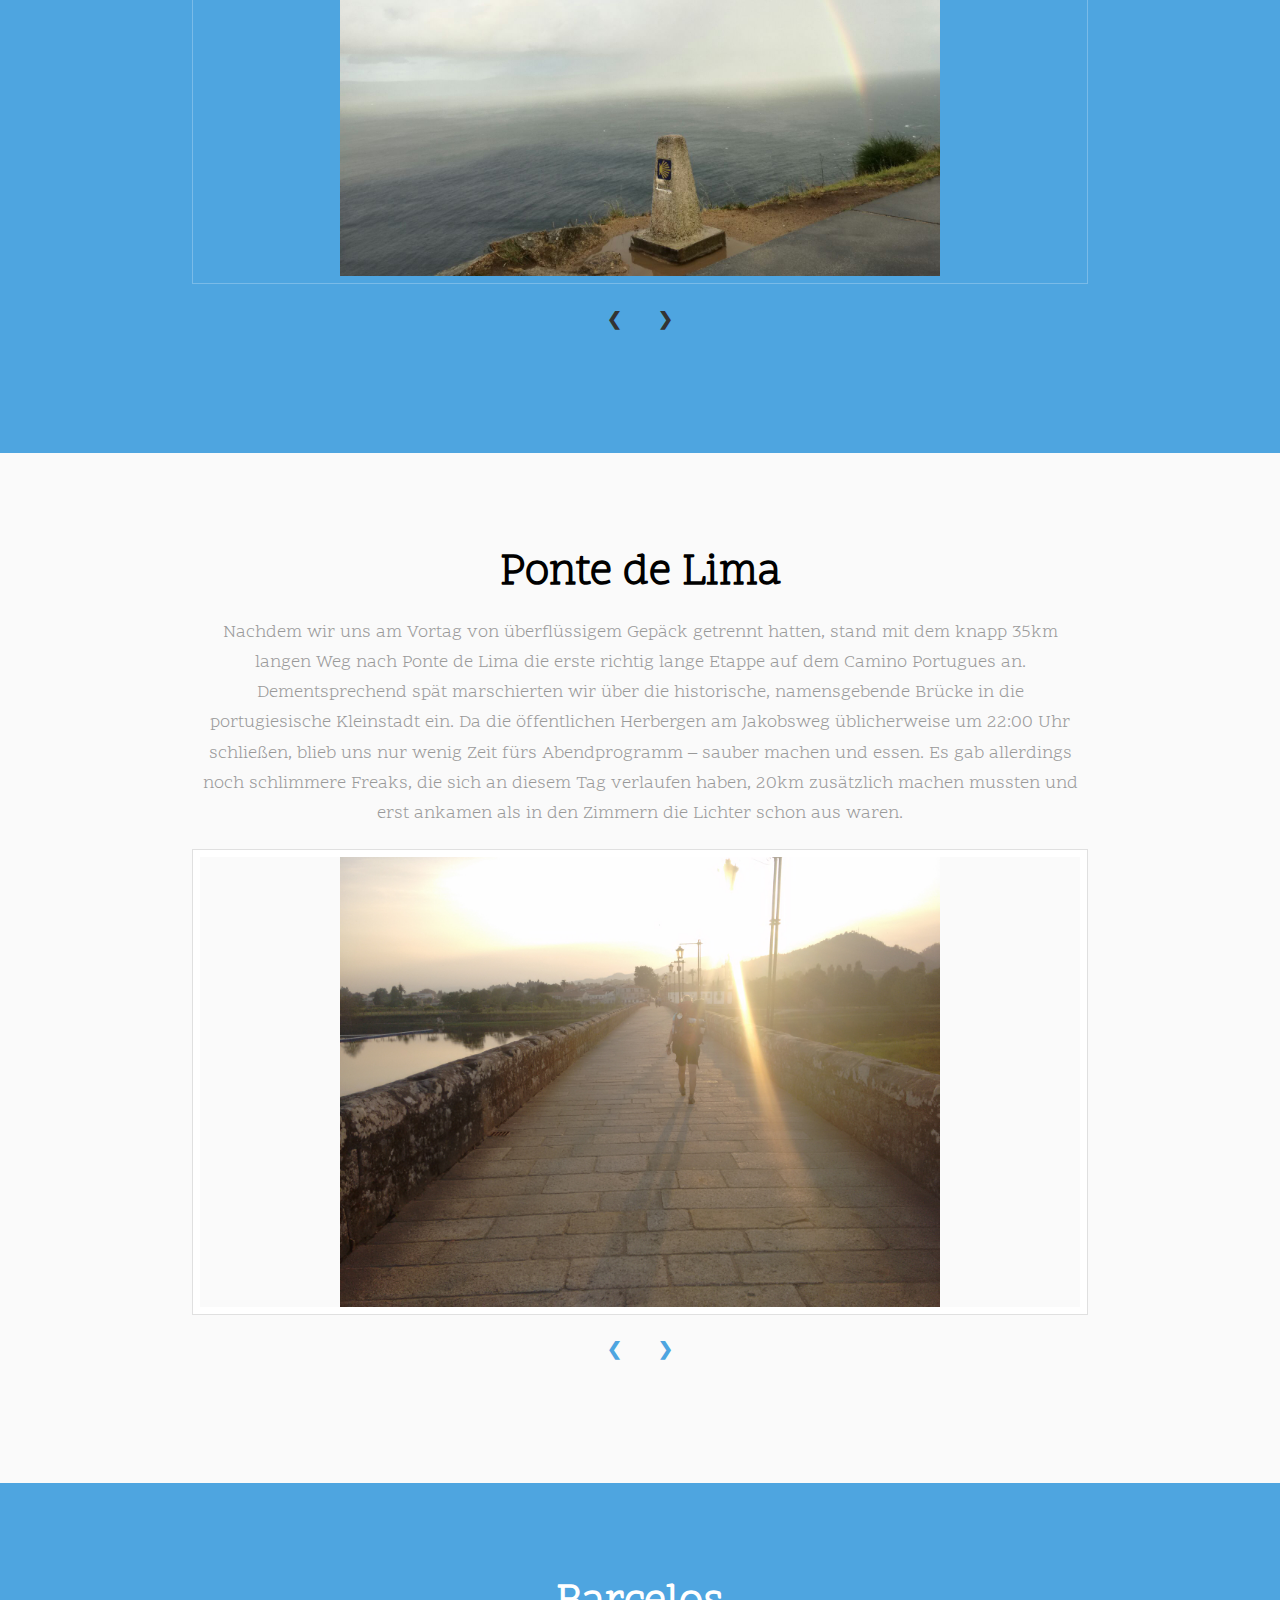
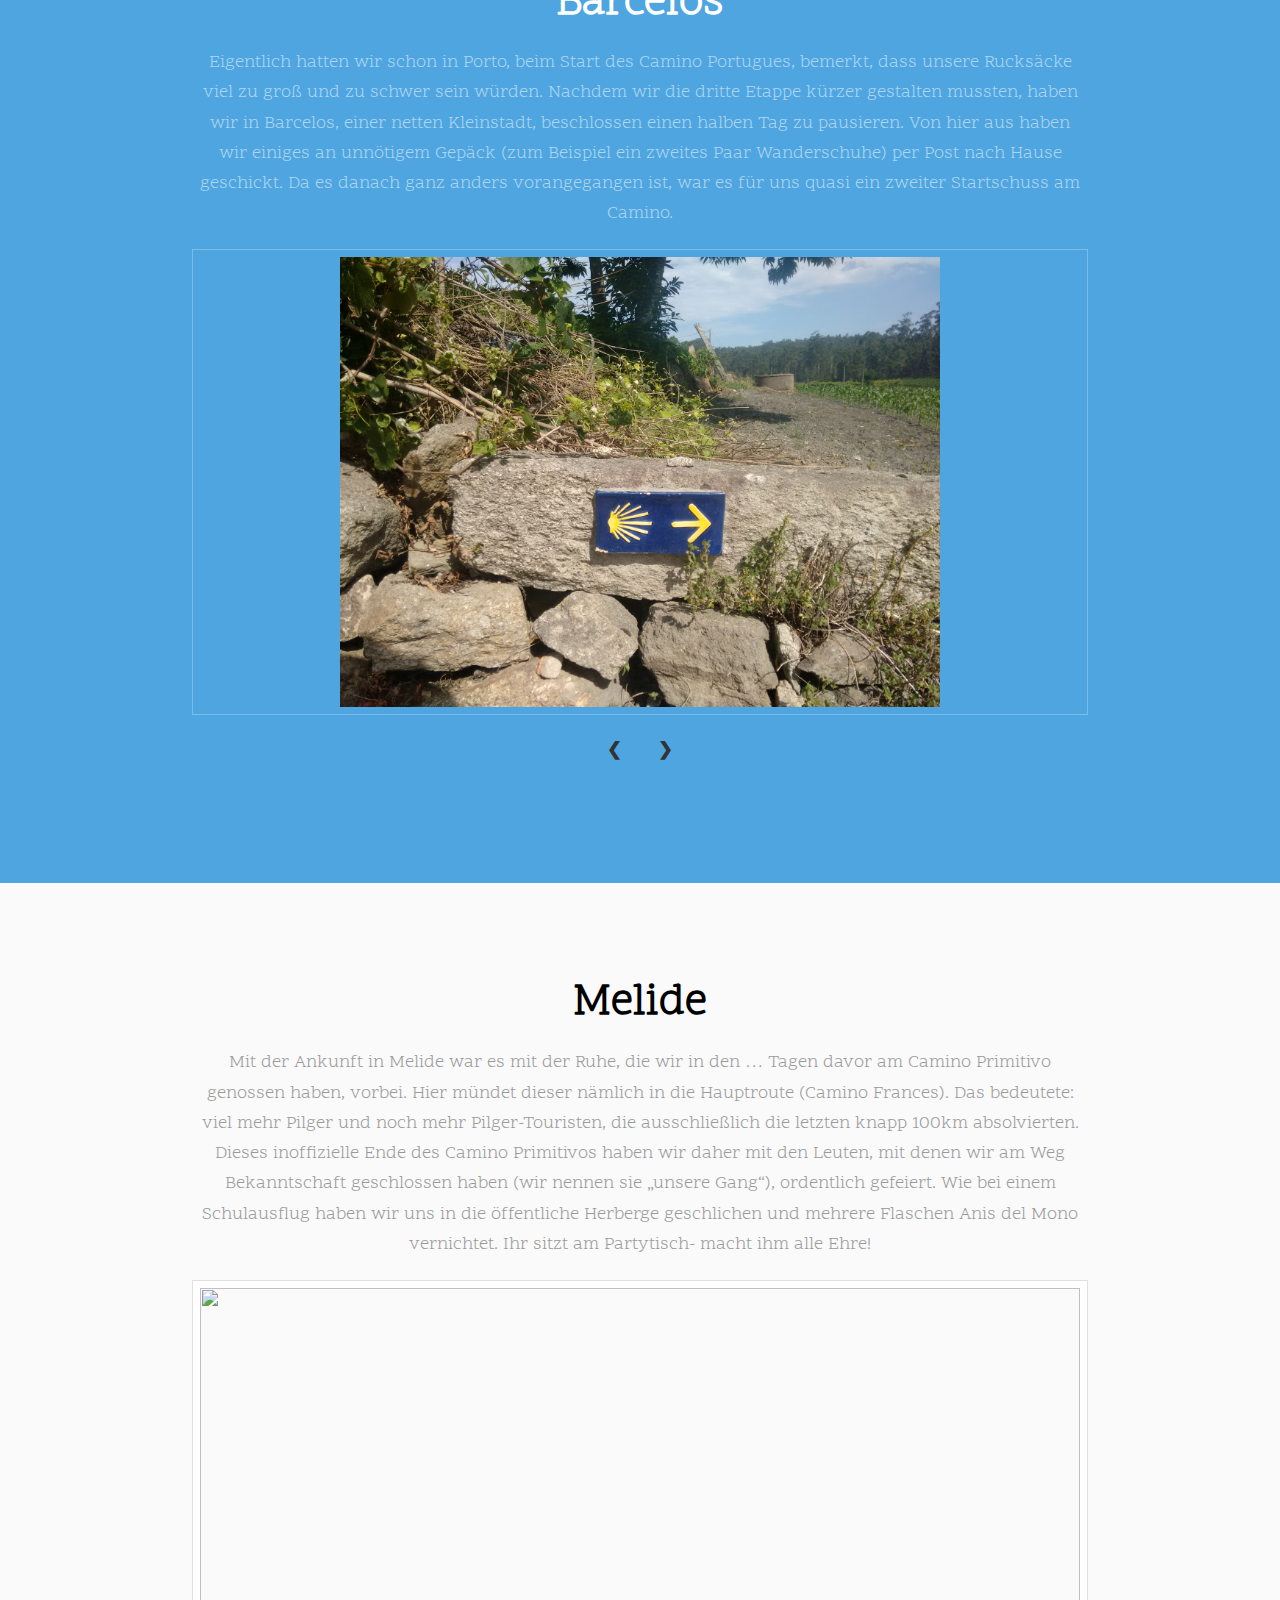
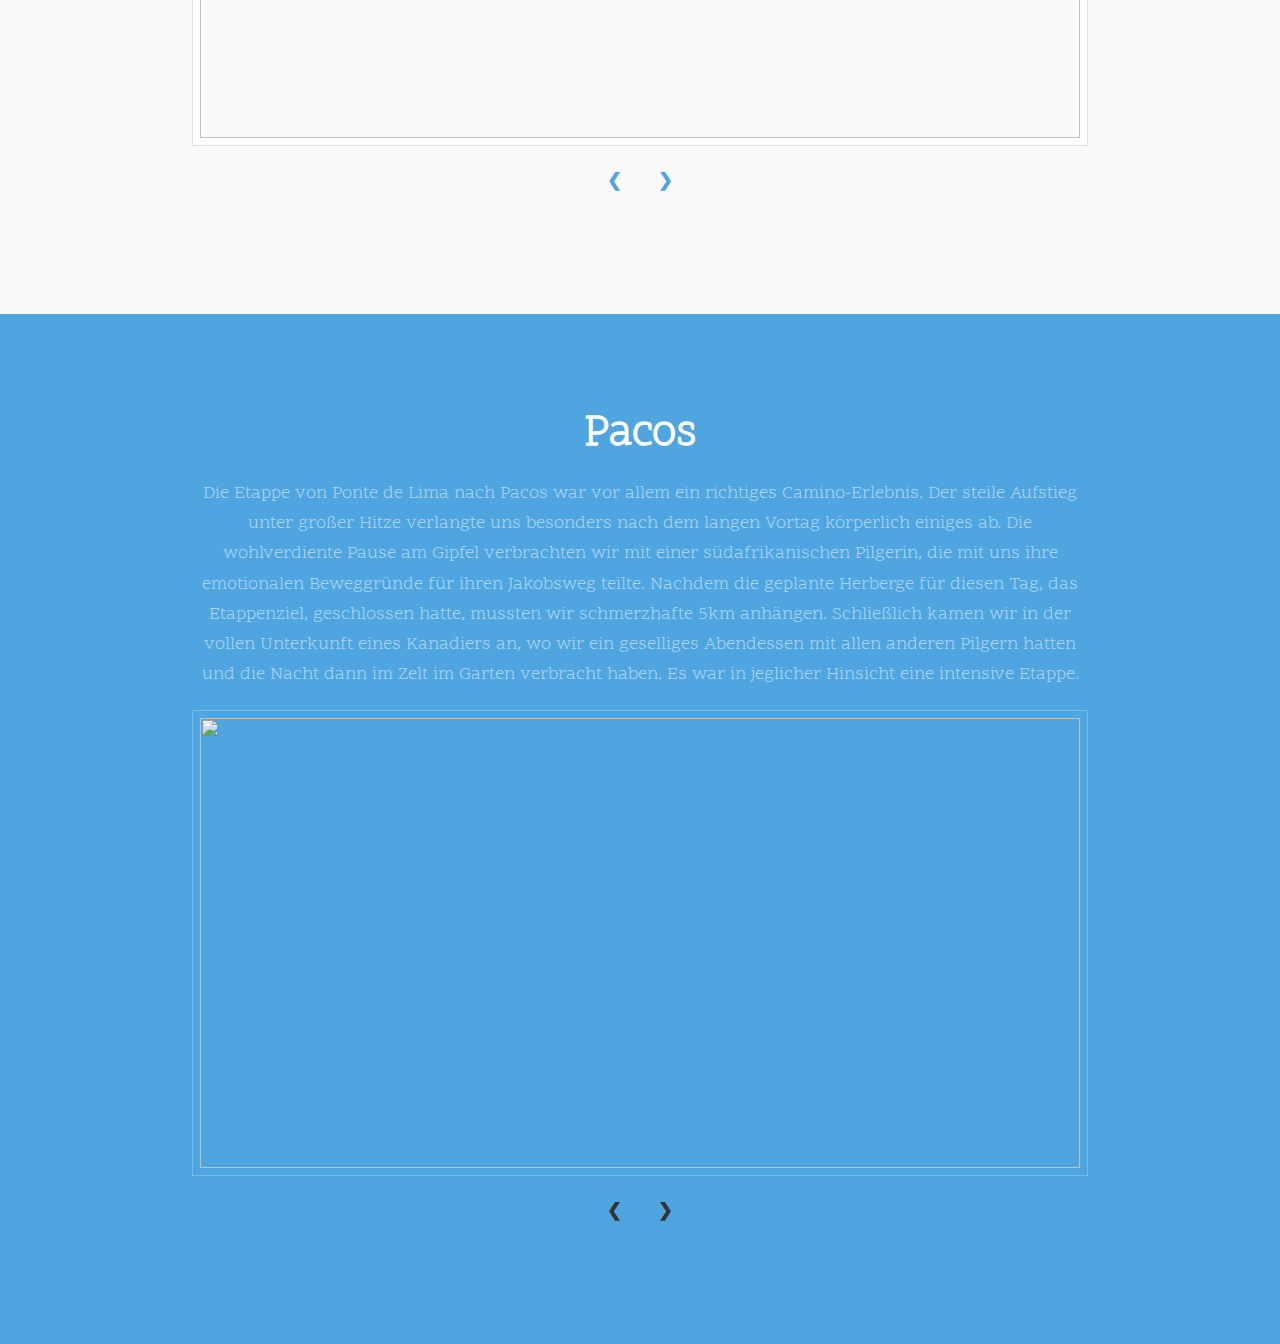
==== commit 47887e19: "Update tables.html" ====
--- a/tables.html
+++ b/tables.html
@@ -26,10 +26,10 @@
                         <header class="align-center">
                             <div id="Santiago">
                                 <h1>Santiago de Compostela</h1>
-                                <p>Santiago de Compostela ist das Ziel jedes Pilgers am Jakobsweges. In der dortigen Kathedrale sollen die sterblichen Überreste des Apostels Jakob aufbewahrt sein.
-					Auf zwei unterschiedlichen Routen sind wir bereits zu diesem Ziel gegangen – die finalen Meter jeweils nicht auf dem vorgesehenen Weg. Allein das ist ein Grund, noch einen Jakobsweg zu gehen.
-					Noch mehr aber das wunderschöne Gefühl, das man erfährt, wenn man nach hunderten Kilometern am großen Platz vor der Kathedrale steht und all die Erlebnisse des Weges reflektieren kann.</p>
-
+                                <p>Santiago de Compostela ist das Ziel jedes Pilgers am Jakobsweges. In der dortigen Kathedrale sollen die sterblichen Überreste des Apostels Jakob aufbewahrt sein. Auf zwei unterschiedlichen sind wir bereits zu diesem Ziel gegangen – die finalen Meter jeweils nicht auf dem vorgesehenen Weg. Allein das ist ein Grund, noch einen Jakobsweg zu gehen. Noch mehr aber das wunderschöne Gefühl, das man erfährt, wenn man nach hunderten Kilometern am großen Platz vor der Kathedrale steht und all die Erlebnisse des Weges reflektieren kann.</p>
+				    
+				<p>Santiago de Compostela is the destination of each pilgrim on the Camino. Tradition holds that the remains of the apostle Saint James the Great are buried at the cathedral. By now we have walked there on two different routes – each time we got lost on the final meters. Already that is a good reason to do another Camino. Obviously, much more appealing is the incredible feeling when finally arriving at the big square in front of the cathedral and reflecting on the experience of the past hundreds of kilometers.</p>
+				    
                                 <div class="slideshow-container">
 
                                     <!-- Full-width images with number and caption text -->
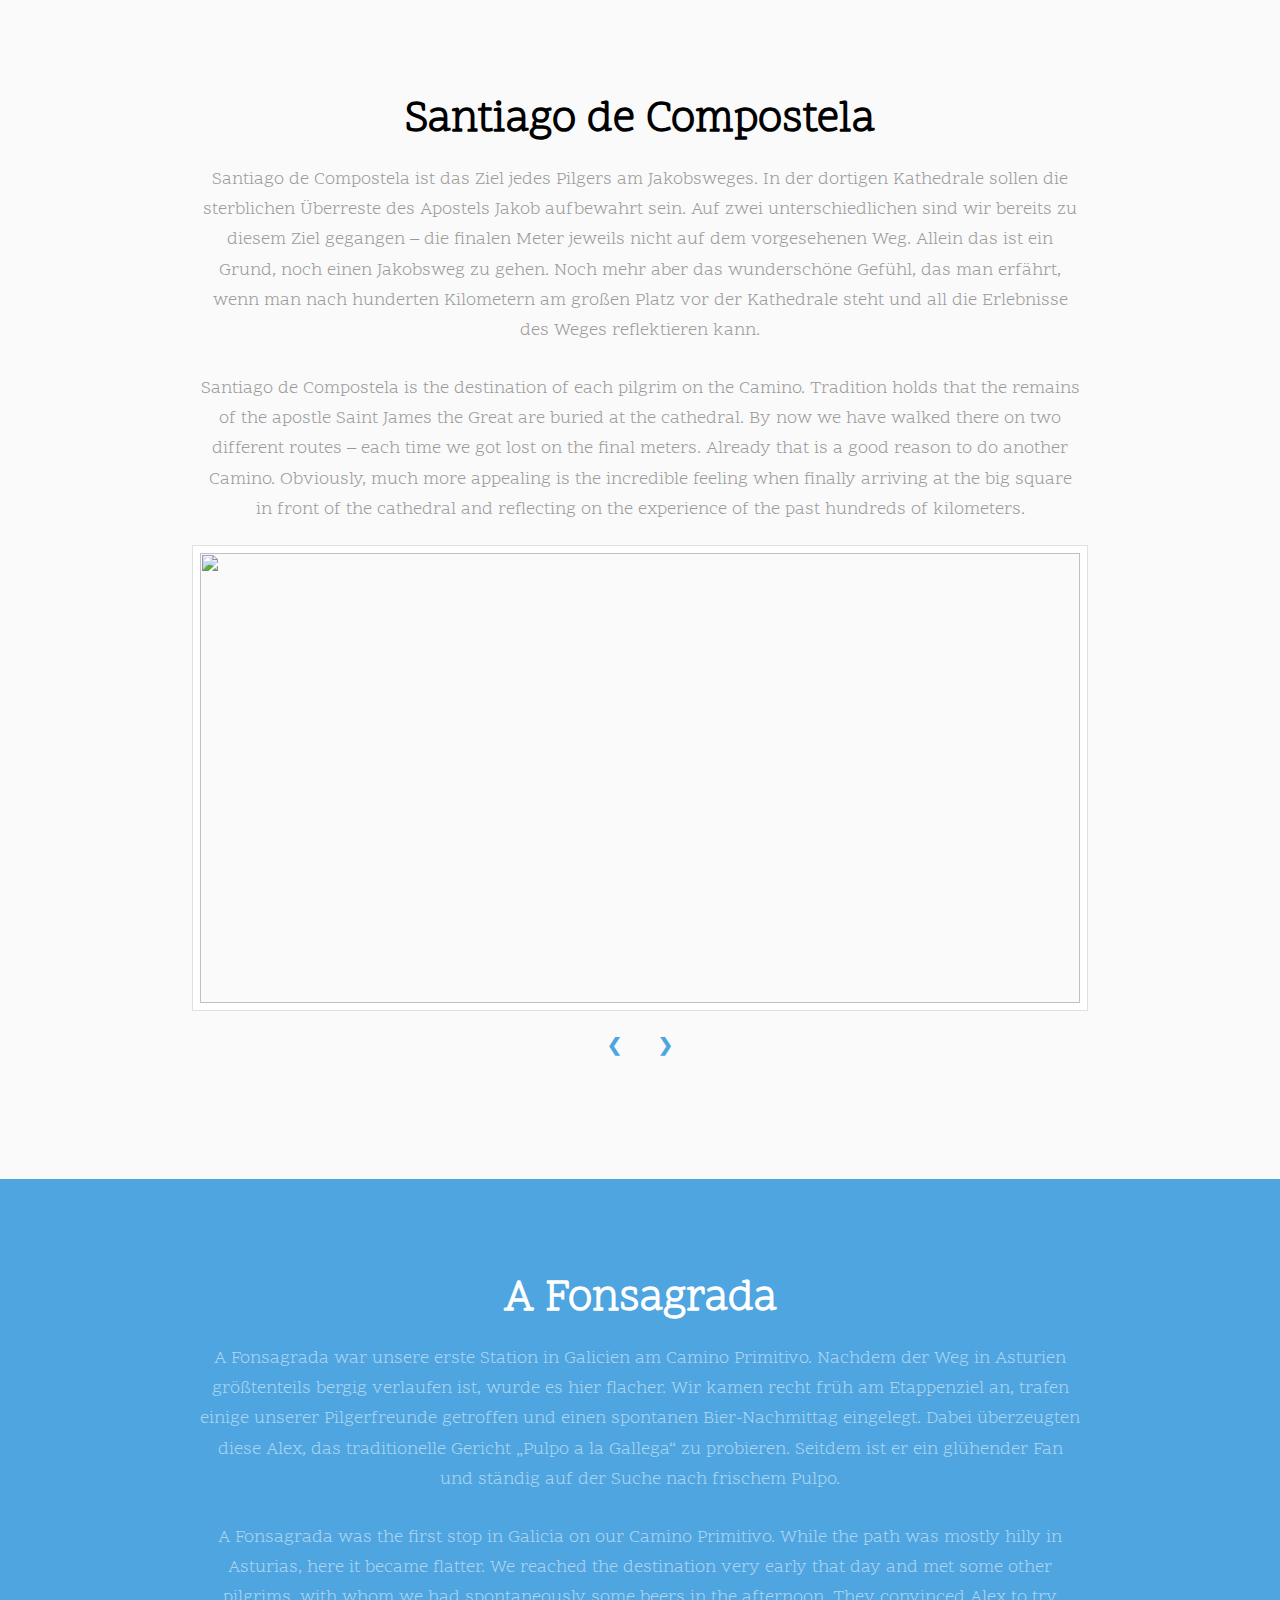
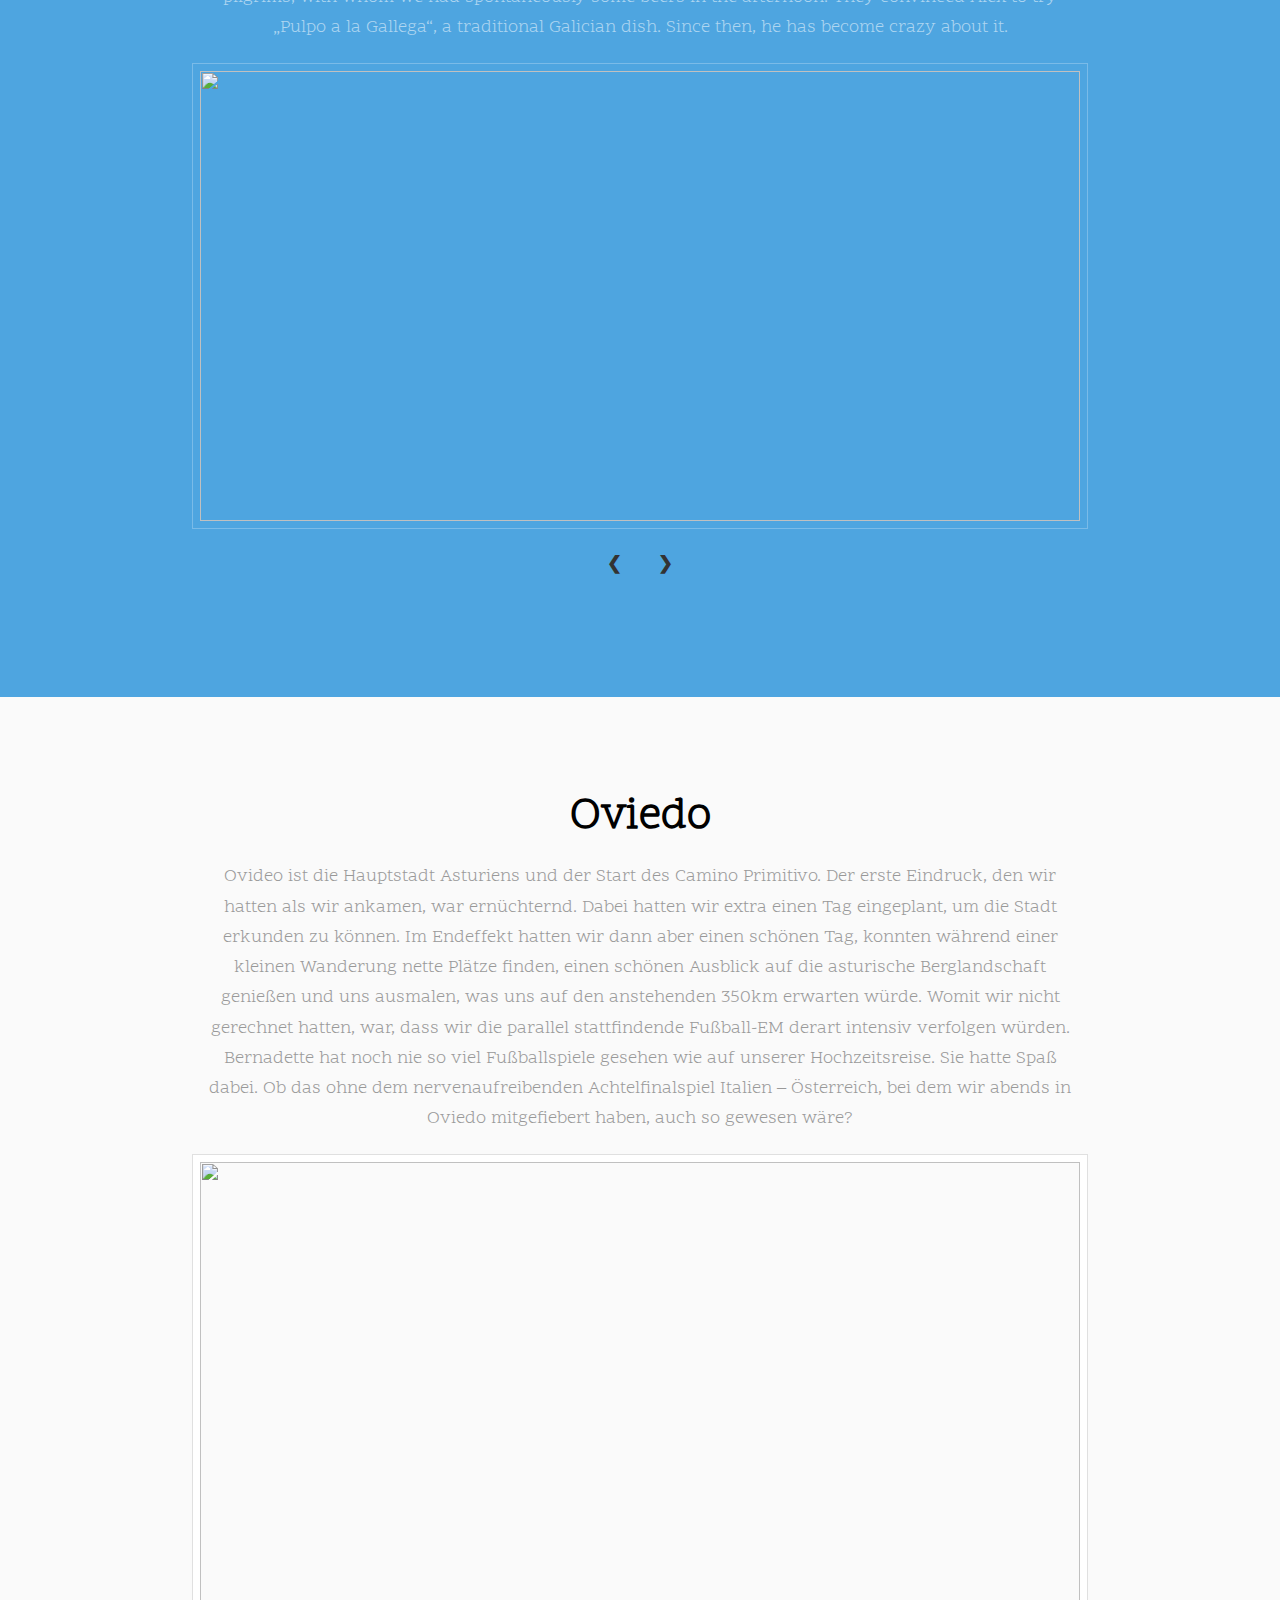
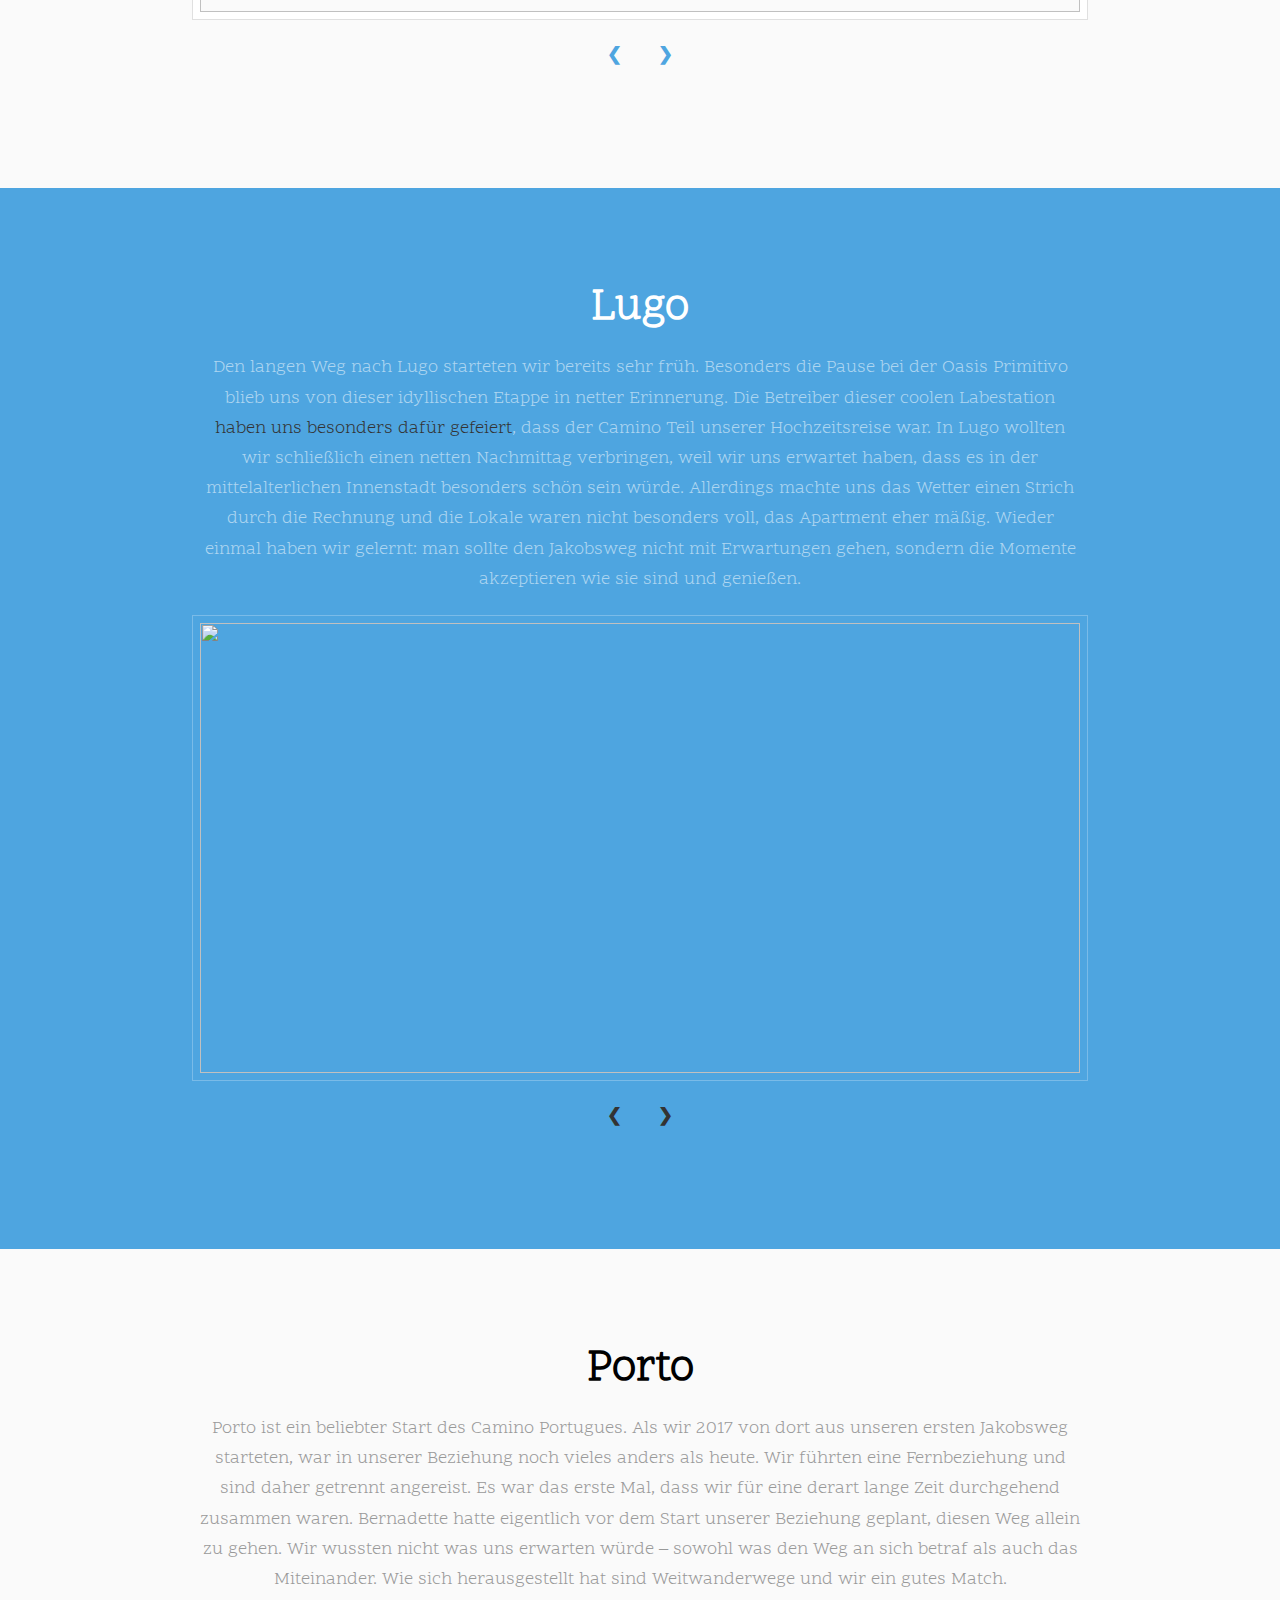
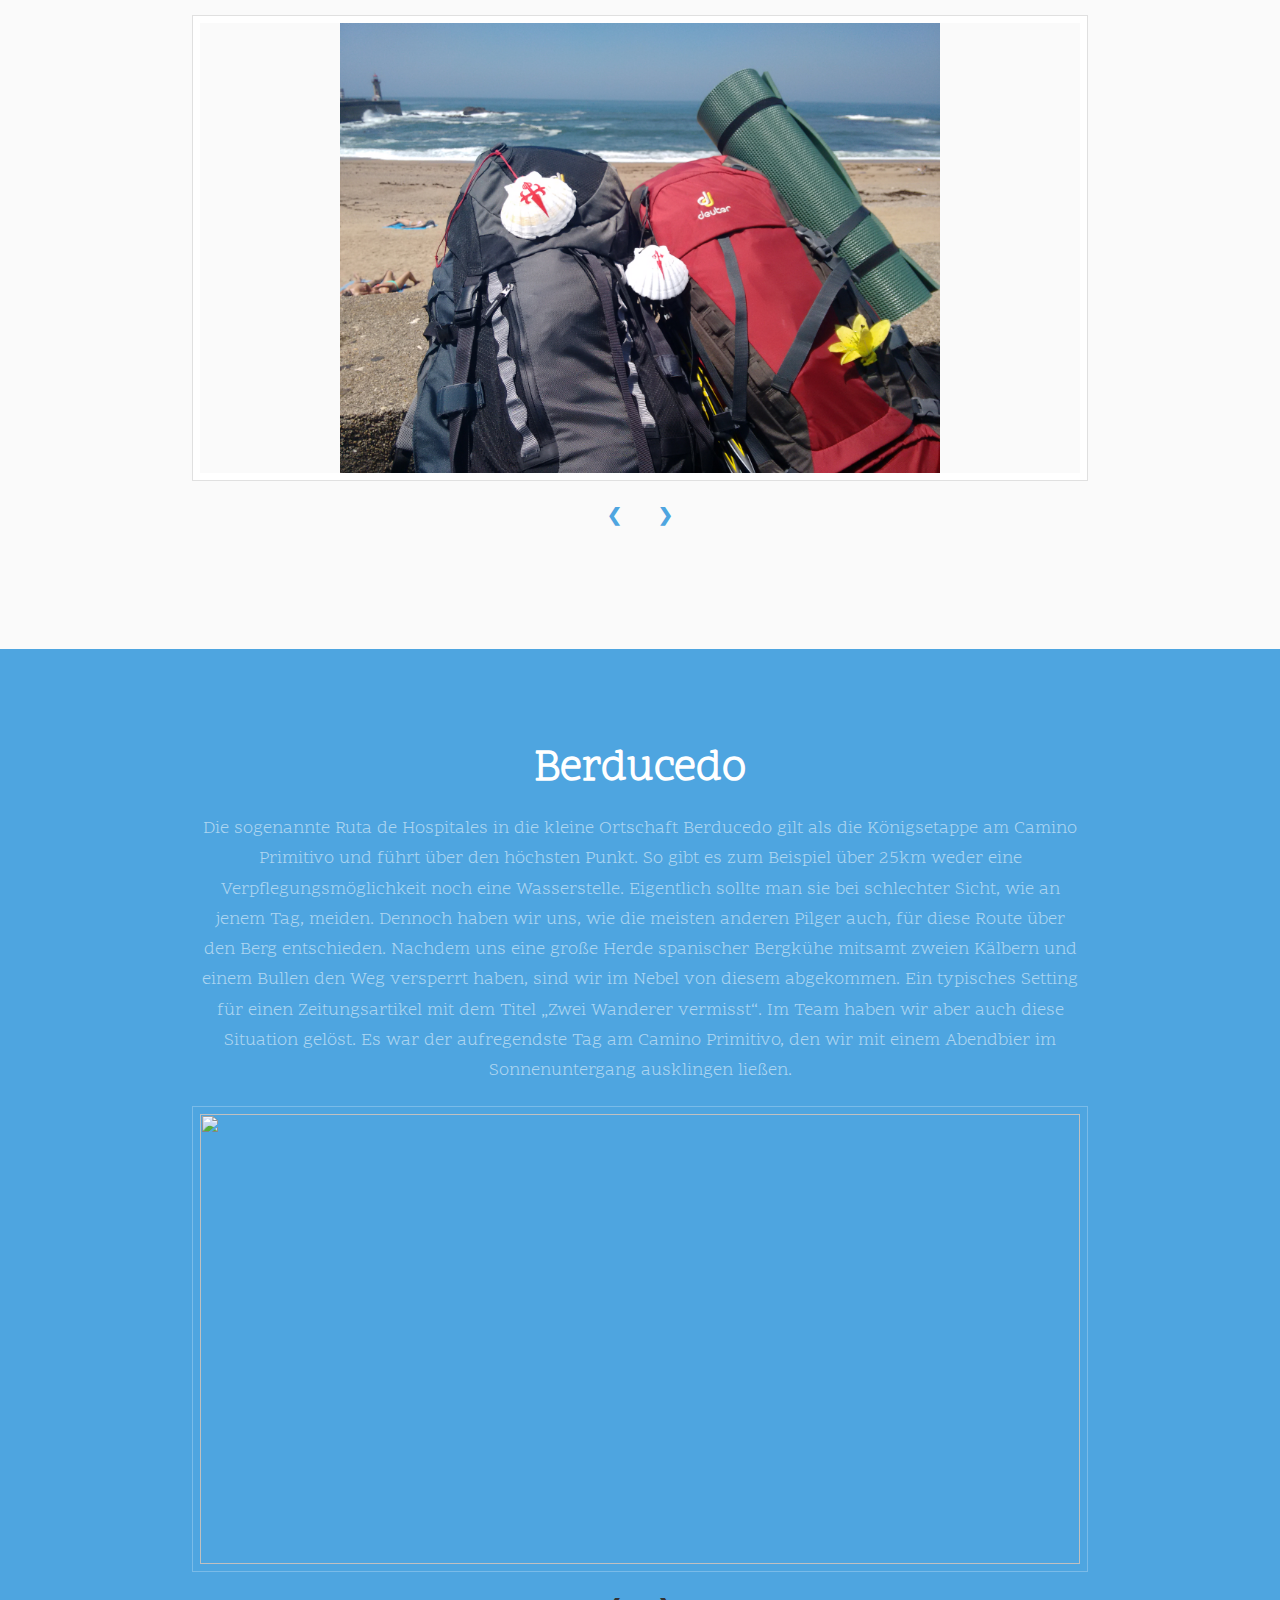
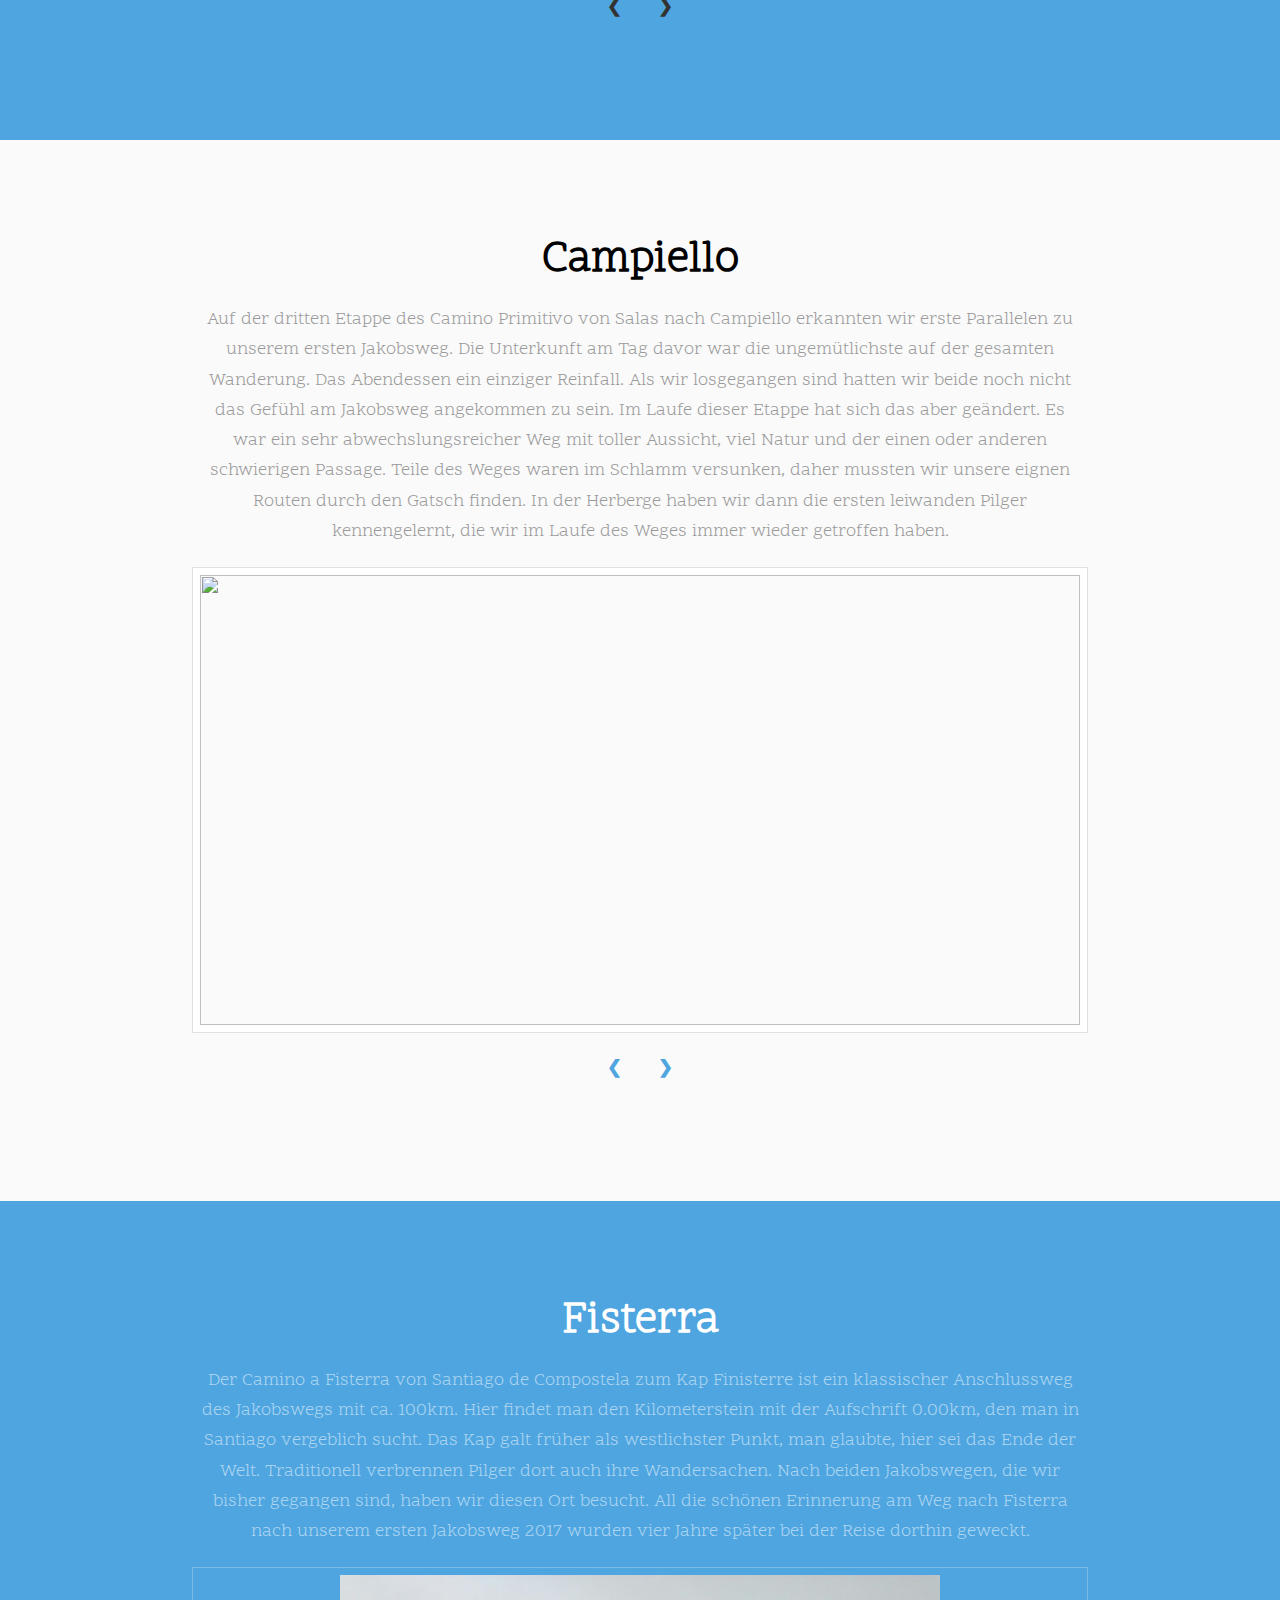
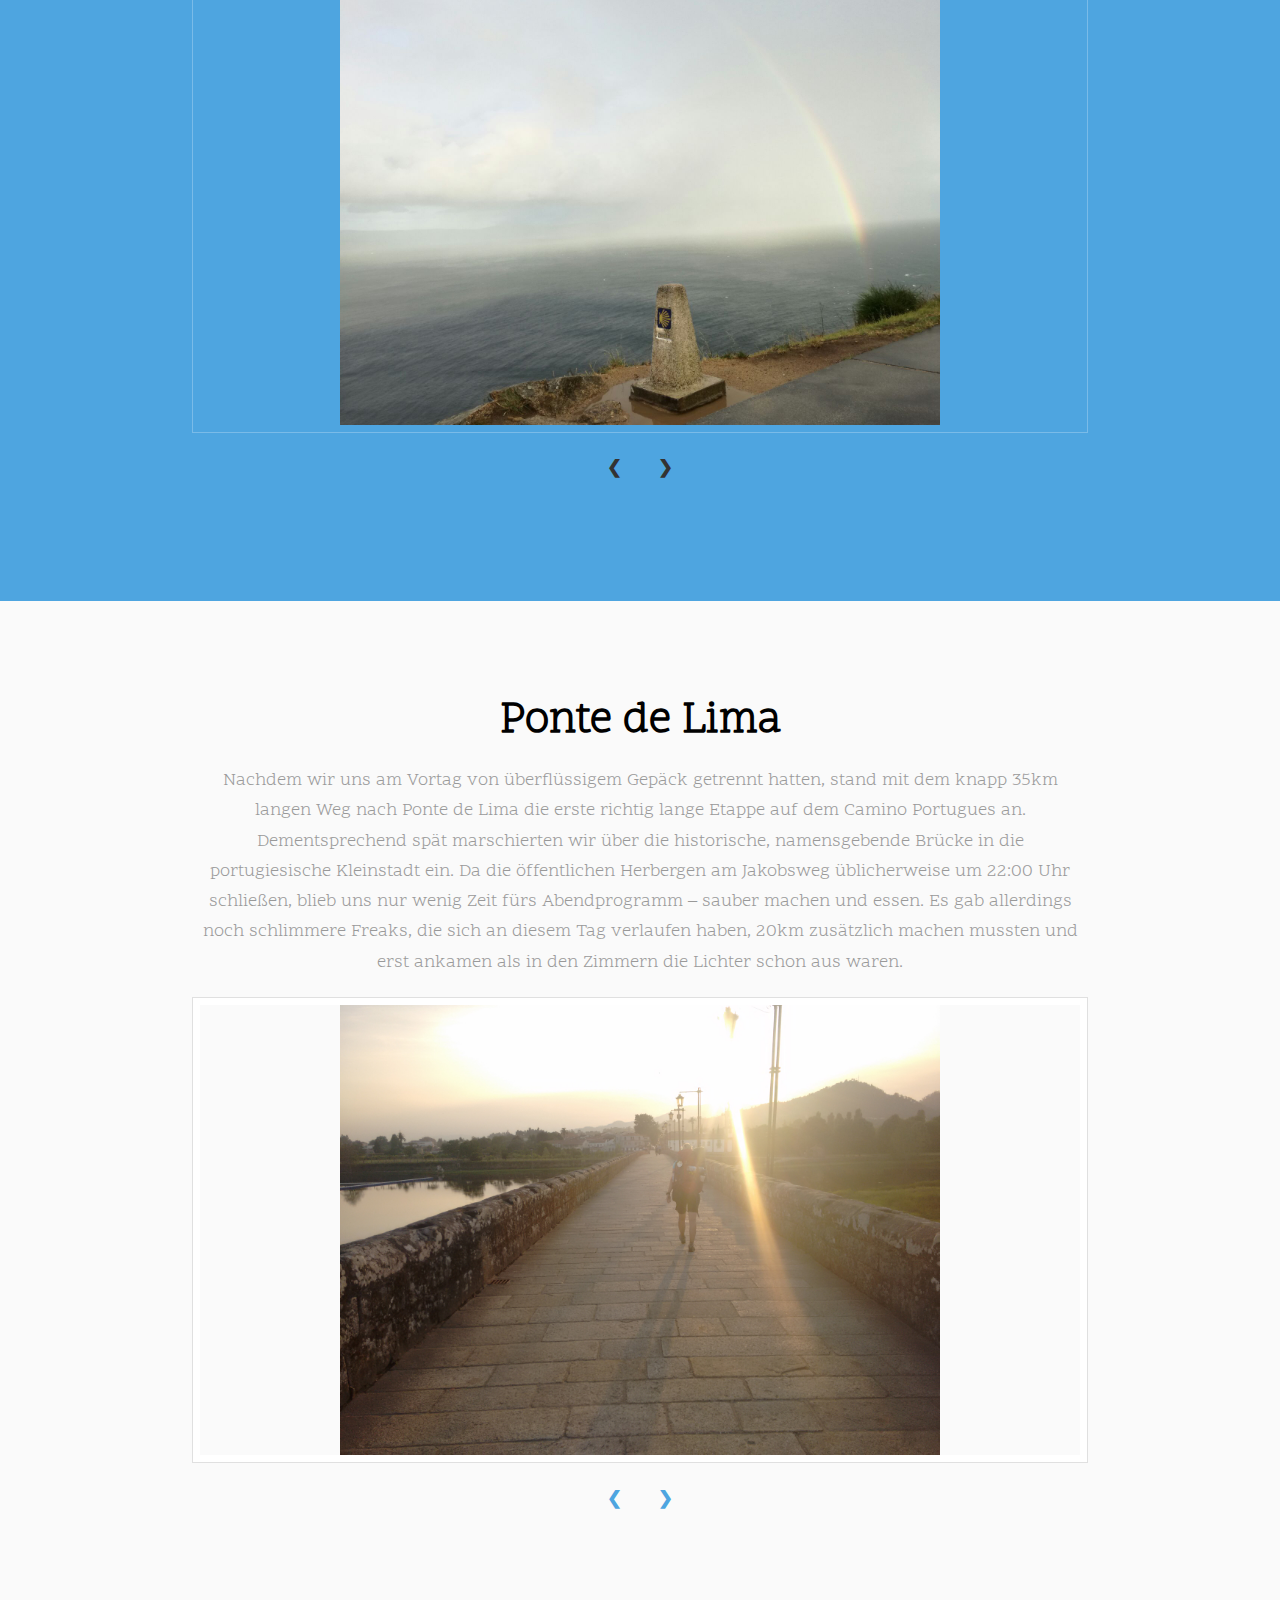
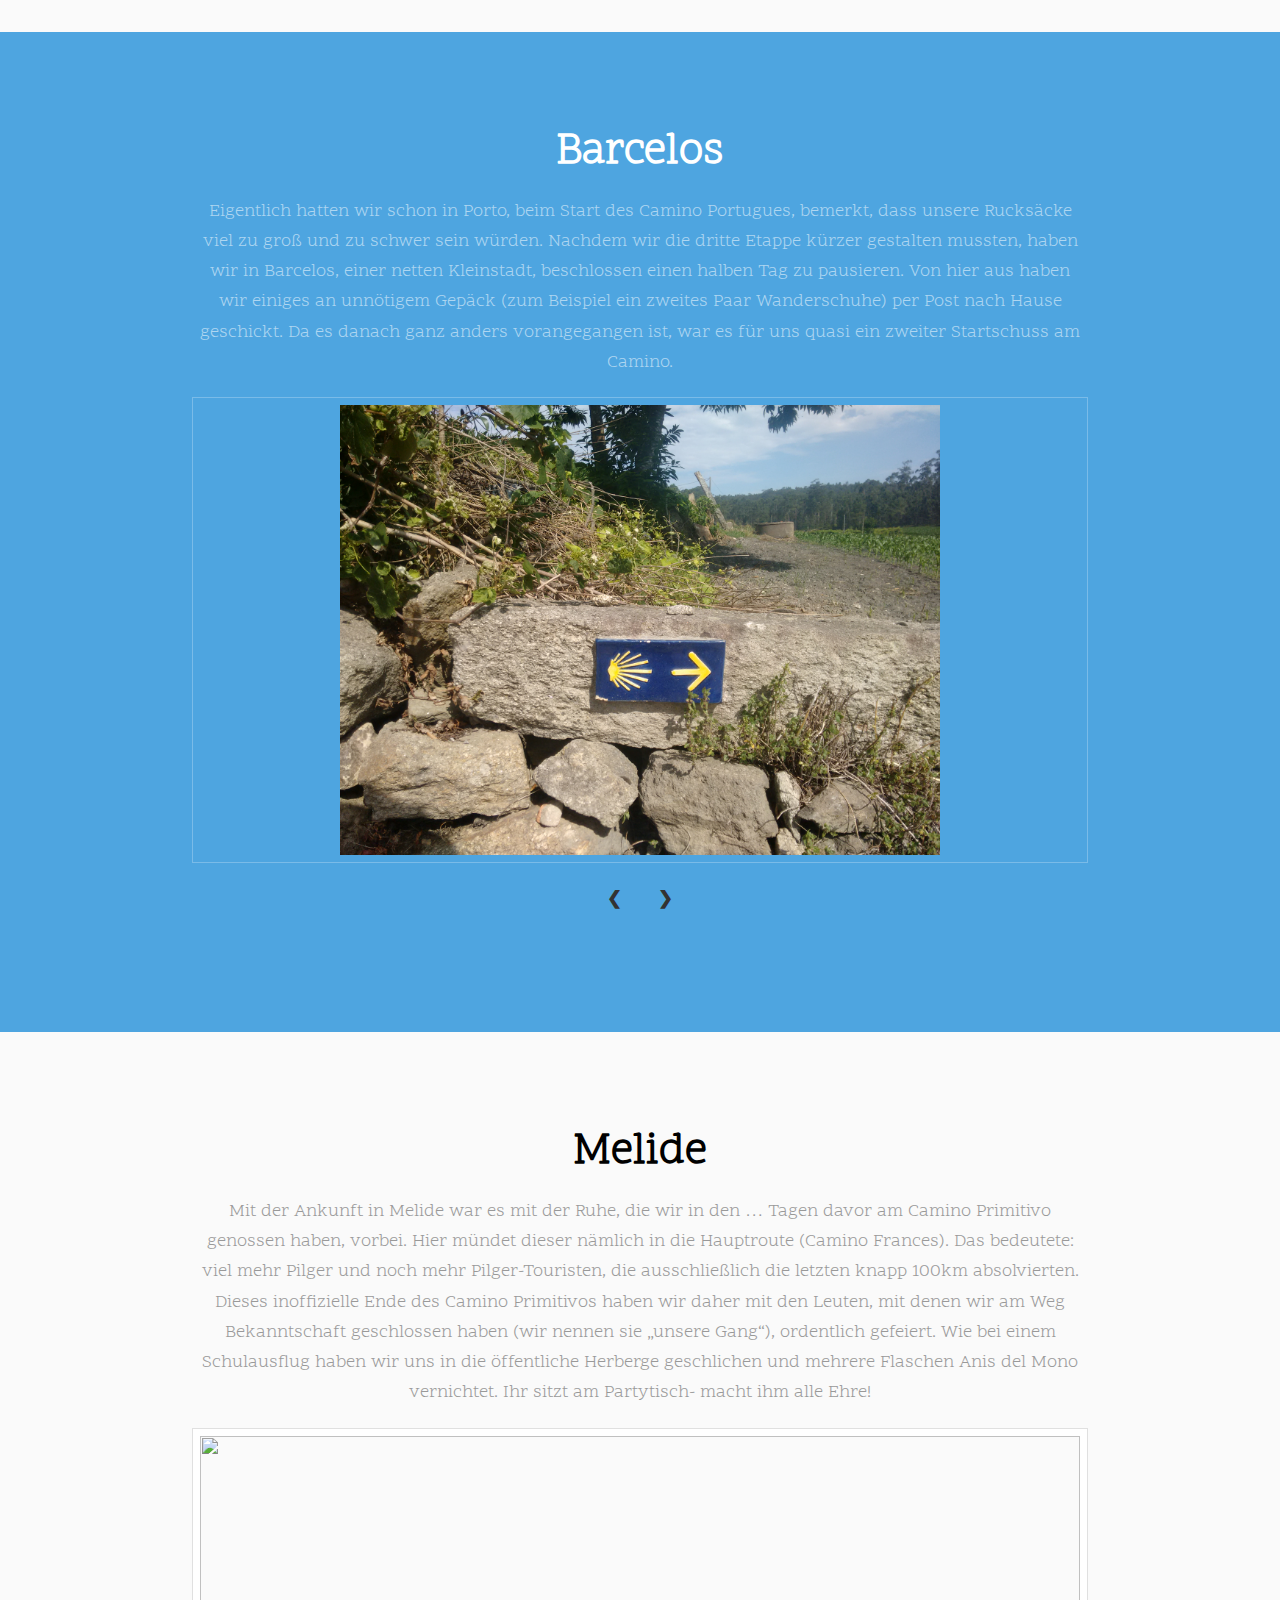
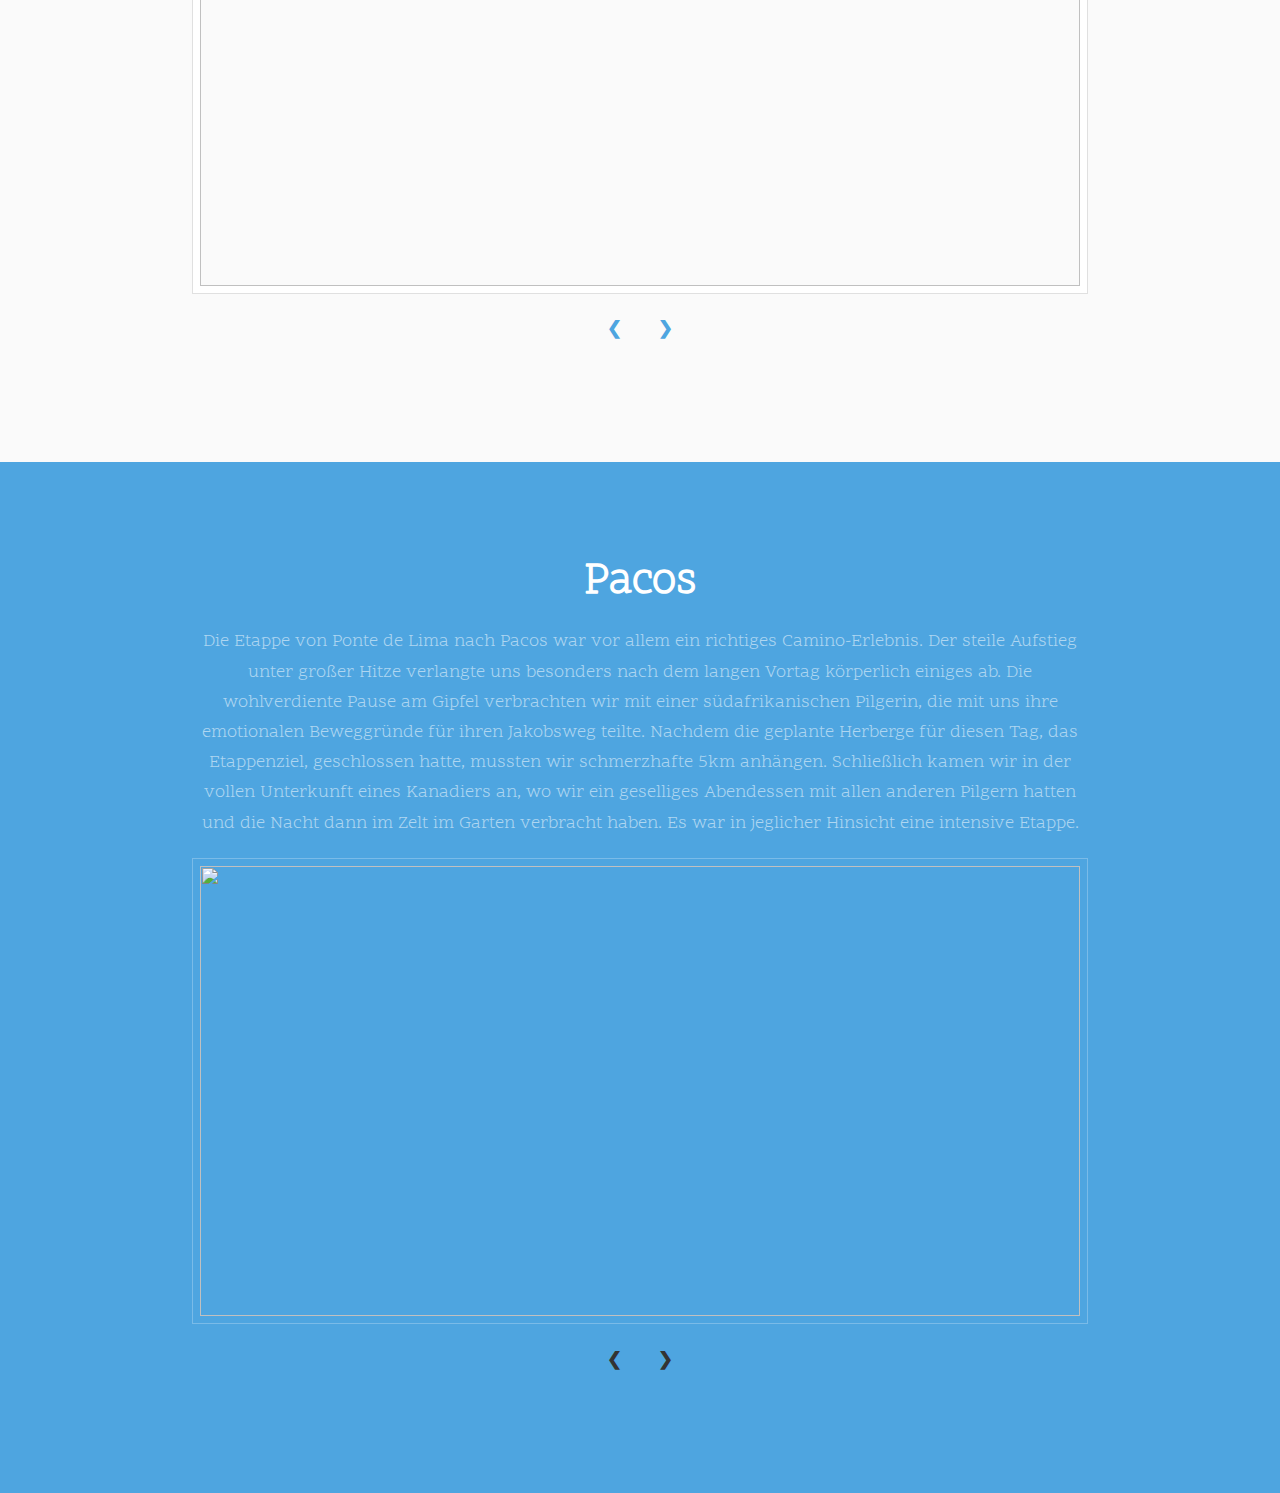
==== commit 94714078: "Update tables.html" ====
--- a/tables.html
+++ b/tables.html
@@ -99,8 +99,10 @@
                         <header class="align-center">
                             <div id="Fonsagrada">
                                 <h1>A Fonsagrada</h1>
-                                <p>A Fonsagrada war unsere erste Station in Galicien am Camino Primitivo. Nachdem der Weg in Asturien größtenteils bergig verlaufen ist, wurde es hier flacher. Wir kamen recht früh am Etappenziel an, haben einige unserer Pilgerfreunde getroffen und einen spontanen Bier- Nachmittag eingelegt. Dabei überzeugten diese Alex, das traditionelle Gericht „Pulpo a la Gallega“ zu probieren. Seitdem ist er ein glühender Fan und ständig auf der Suche nach frischem Pulpo.</p>
-
+                                <p>A Fonsagrada war unsere erste Station in Galicien am Camino Primitivo. Nachdem der Weg in Asturien größtenteils bergig verlaufen ist, wurde es hier flacher. Wir kamen recht früh am Etappenziel an, trafen einige unserer Pilgerfreunde getroffen und einen spontanen Bier-Nachmittag eingelegt. Dabei überzeugten diese Alex, das traditionelle Gericht „Pulpo a la Gallega“ zu probieren. Seitdem ist er ein glühender Fan und ständig auf der Suche nach frischem Pulpo.</p>
+				    
+				<p>A Fonsagrada was the first stop in Galicia on our Camino Primitivo. While the path was mostly hilly in Asturias, here it became flatter. We reached the destination very early that day and met some other pilgrims, with whom we had spontaneously some beers in the afternoon. They convinced Alex to try „Pulpo a la Gallega“, a traditional Galician dish. Since then, he has become crazy about it.</p>
+	
                                 <div class="slideshow-container">
                                     <div class="mySlides fade">
                                         <div class="image fit">
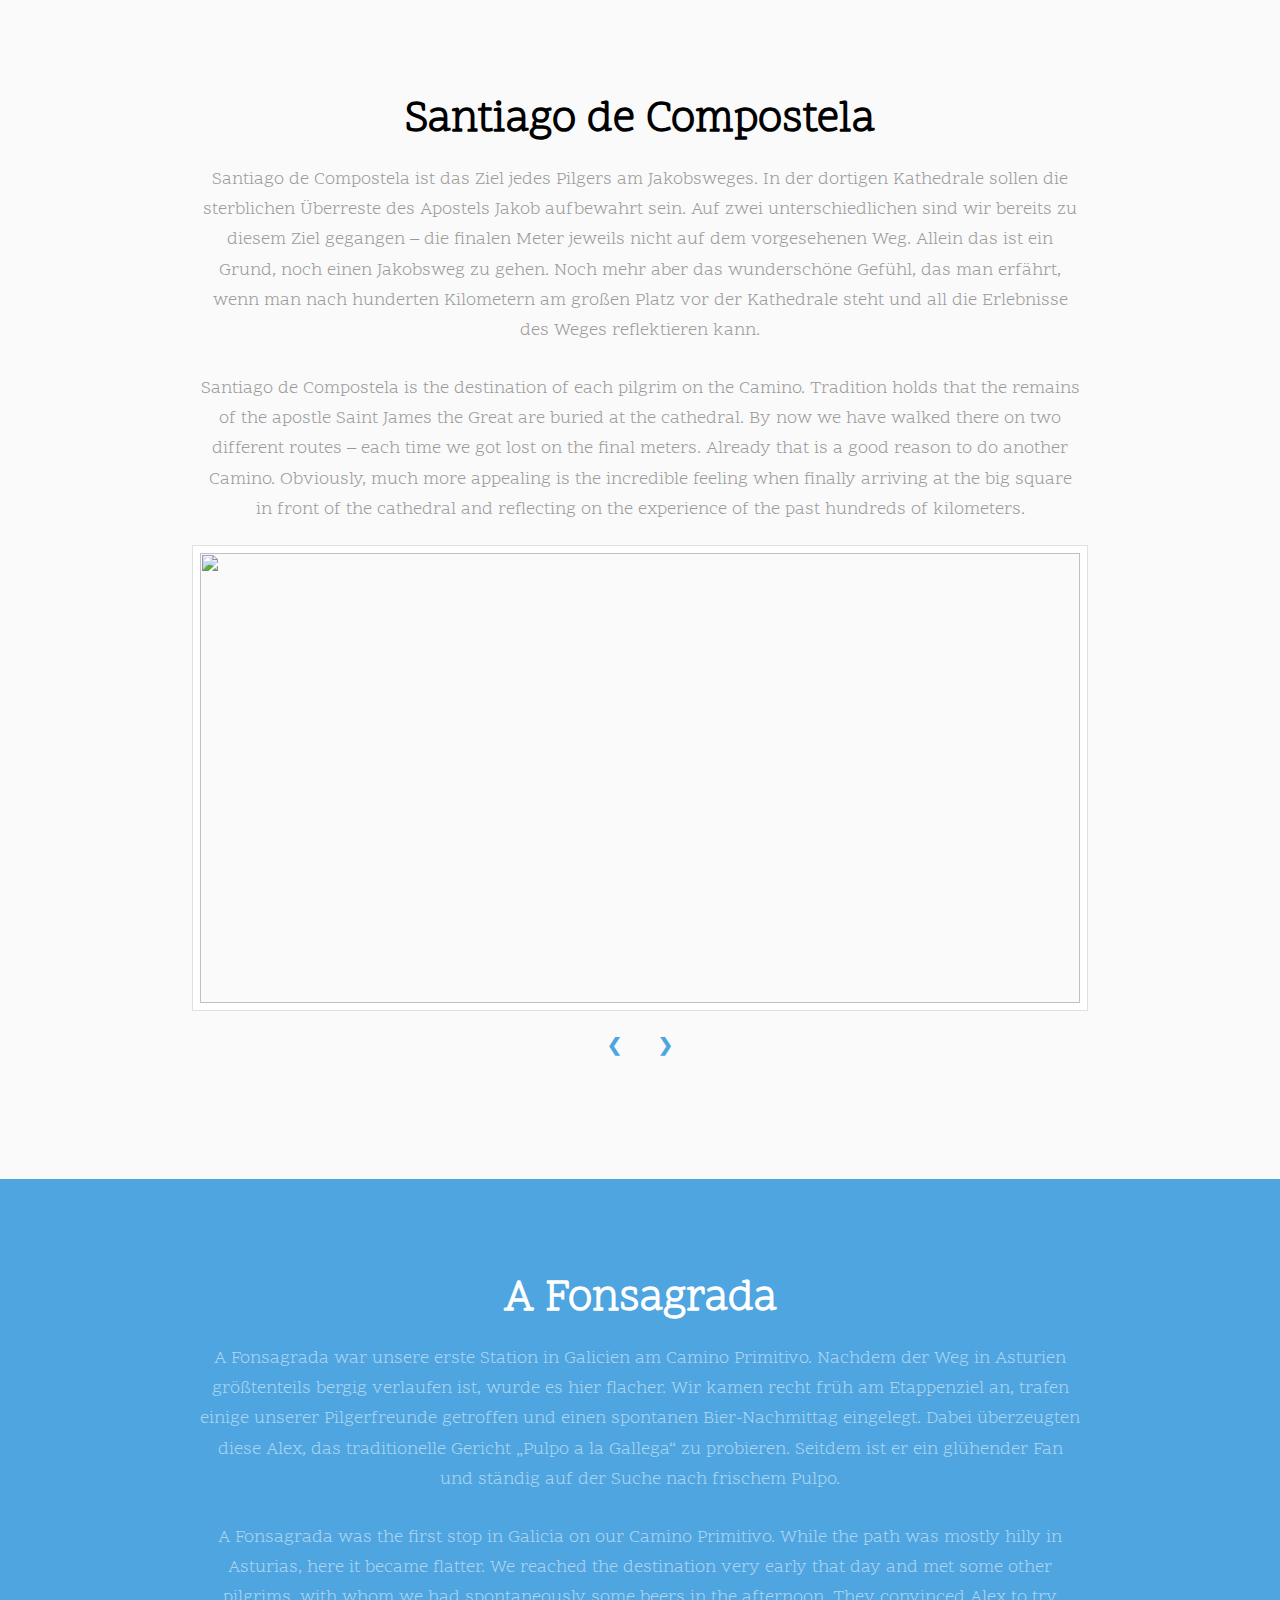
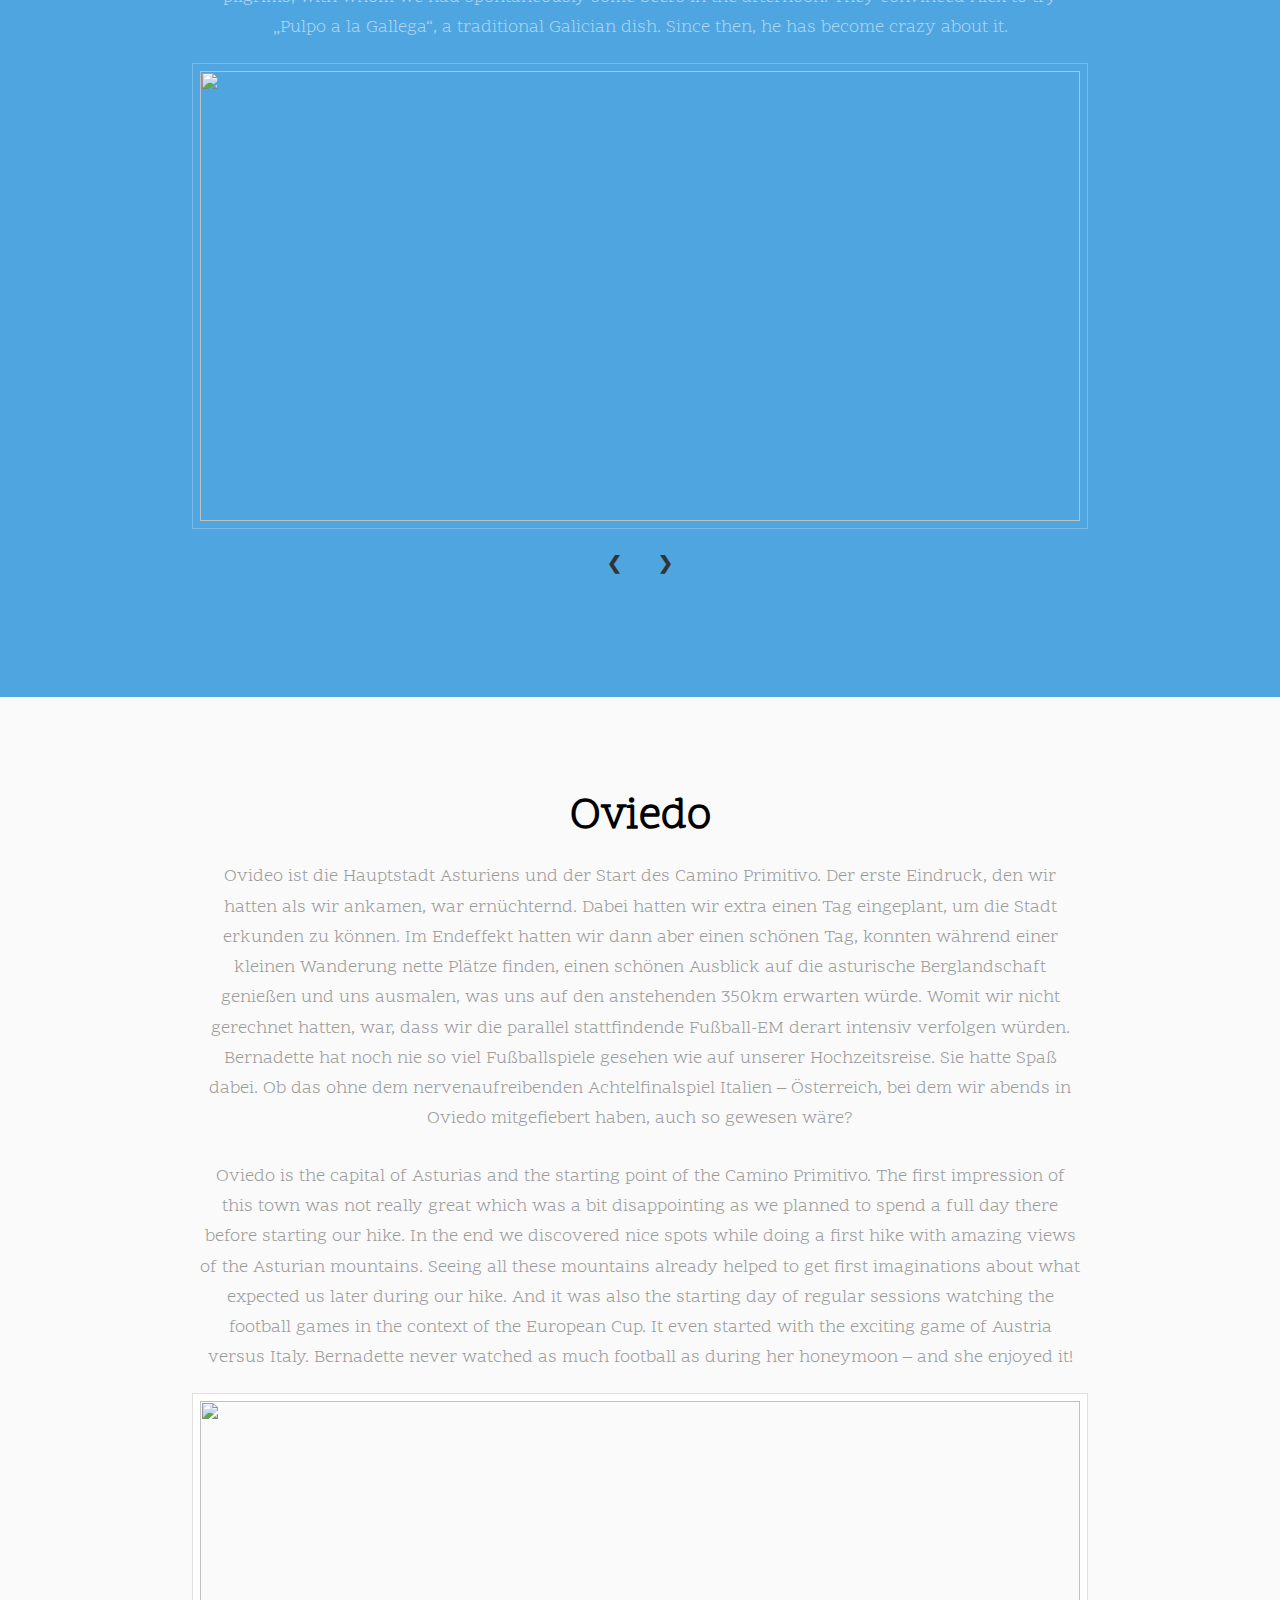
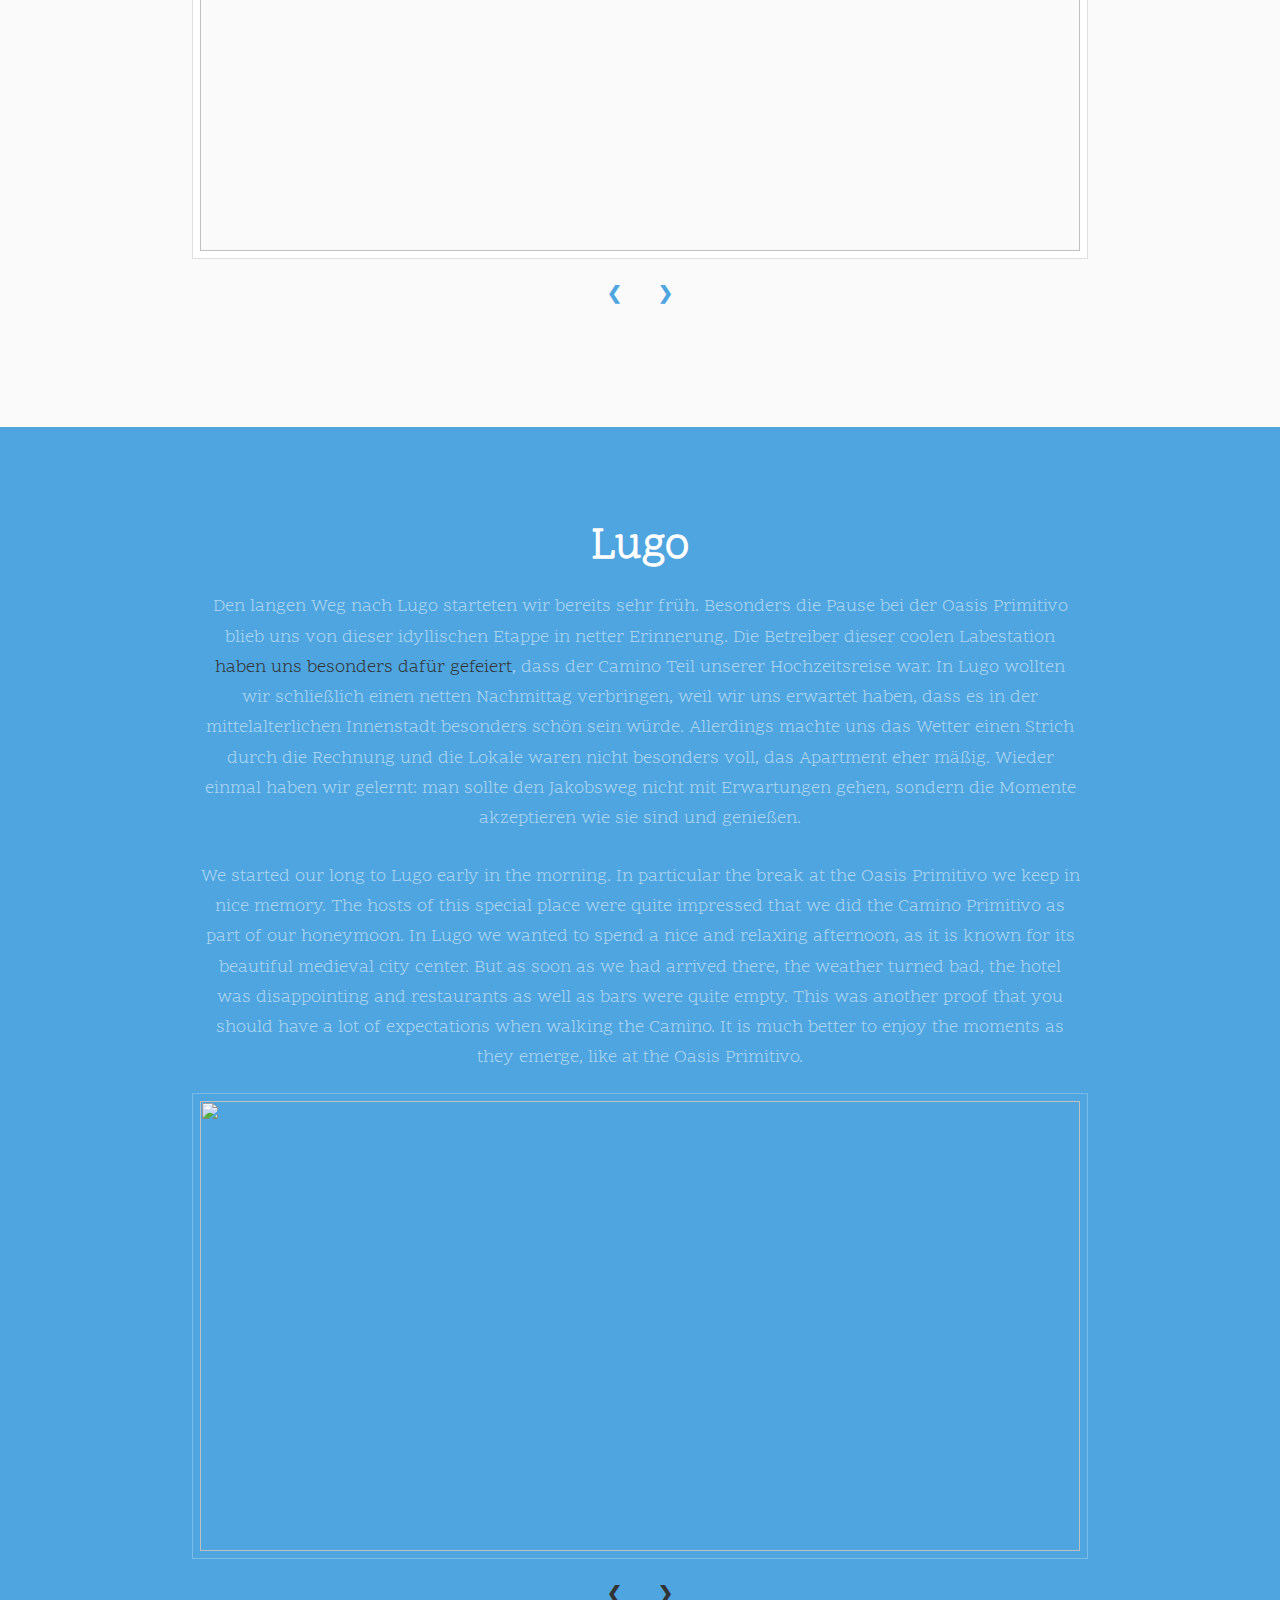
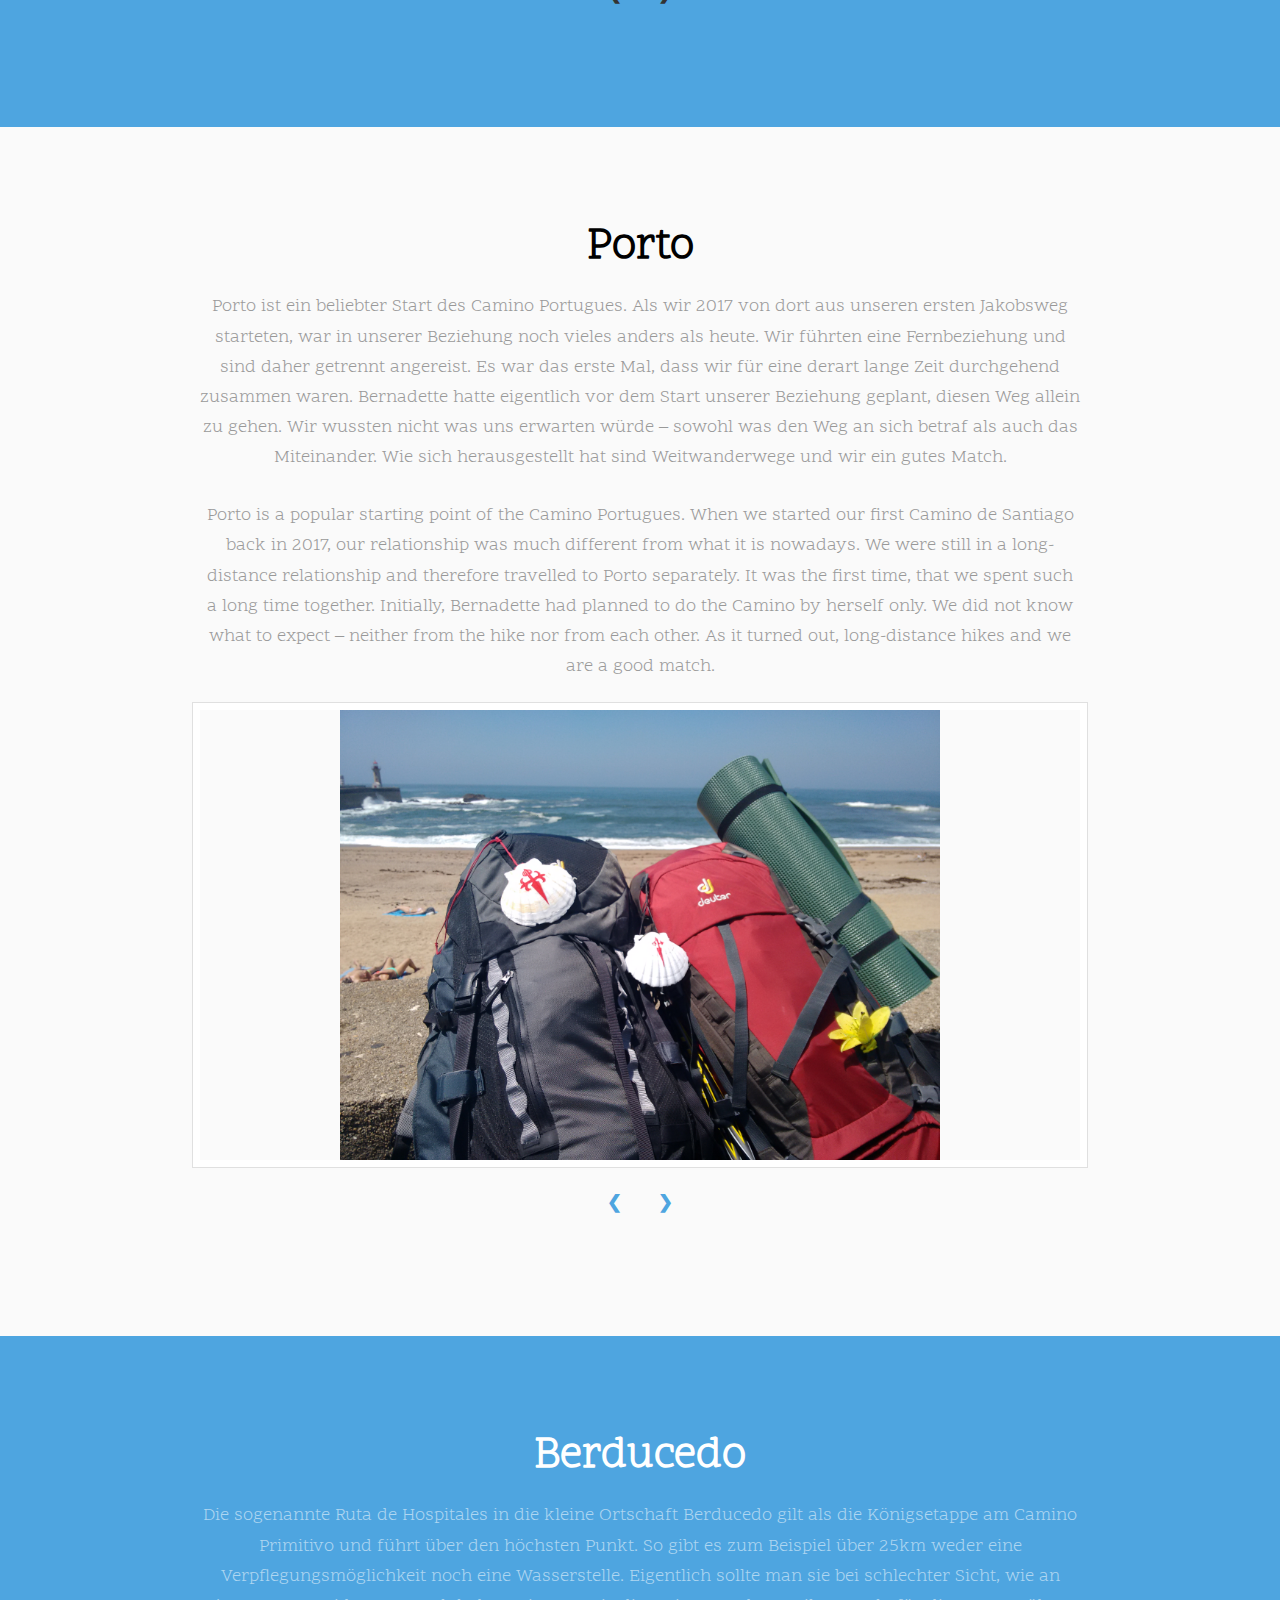
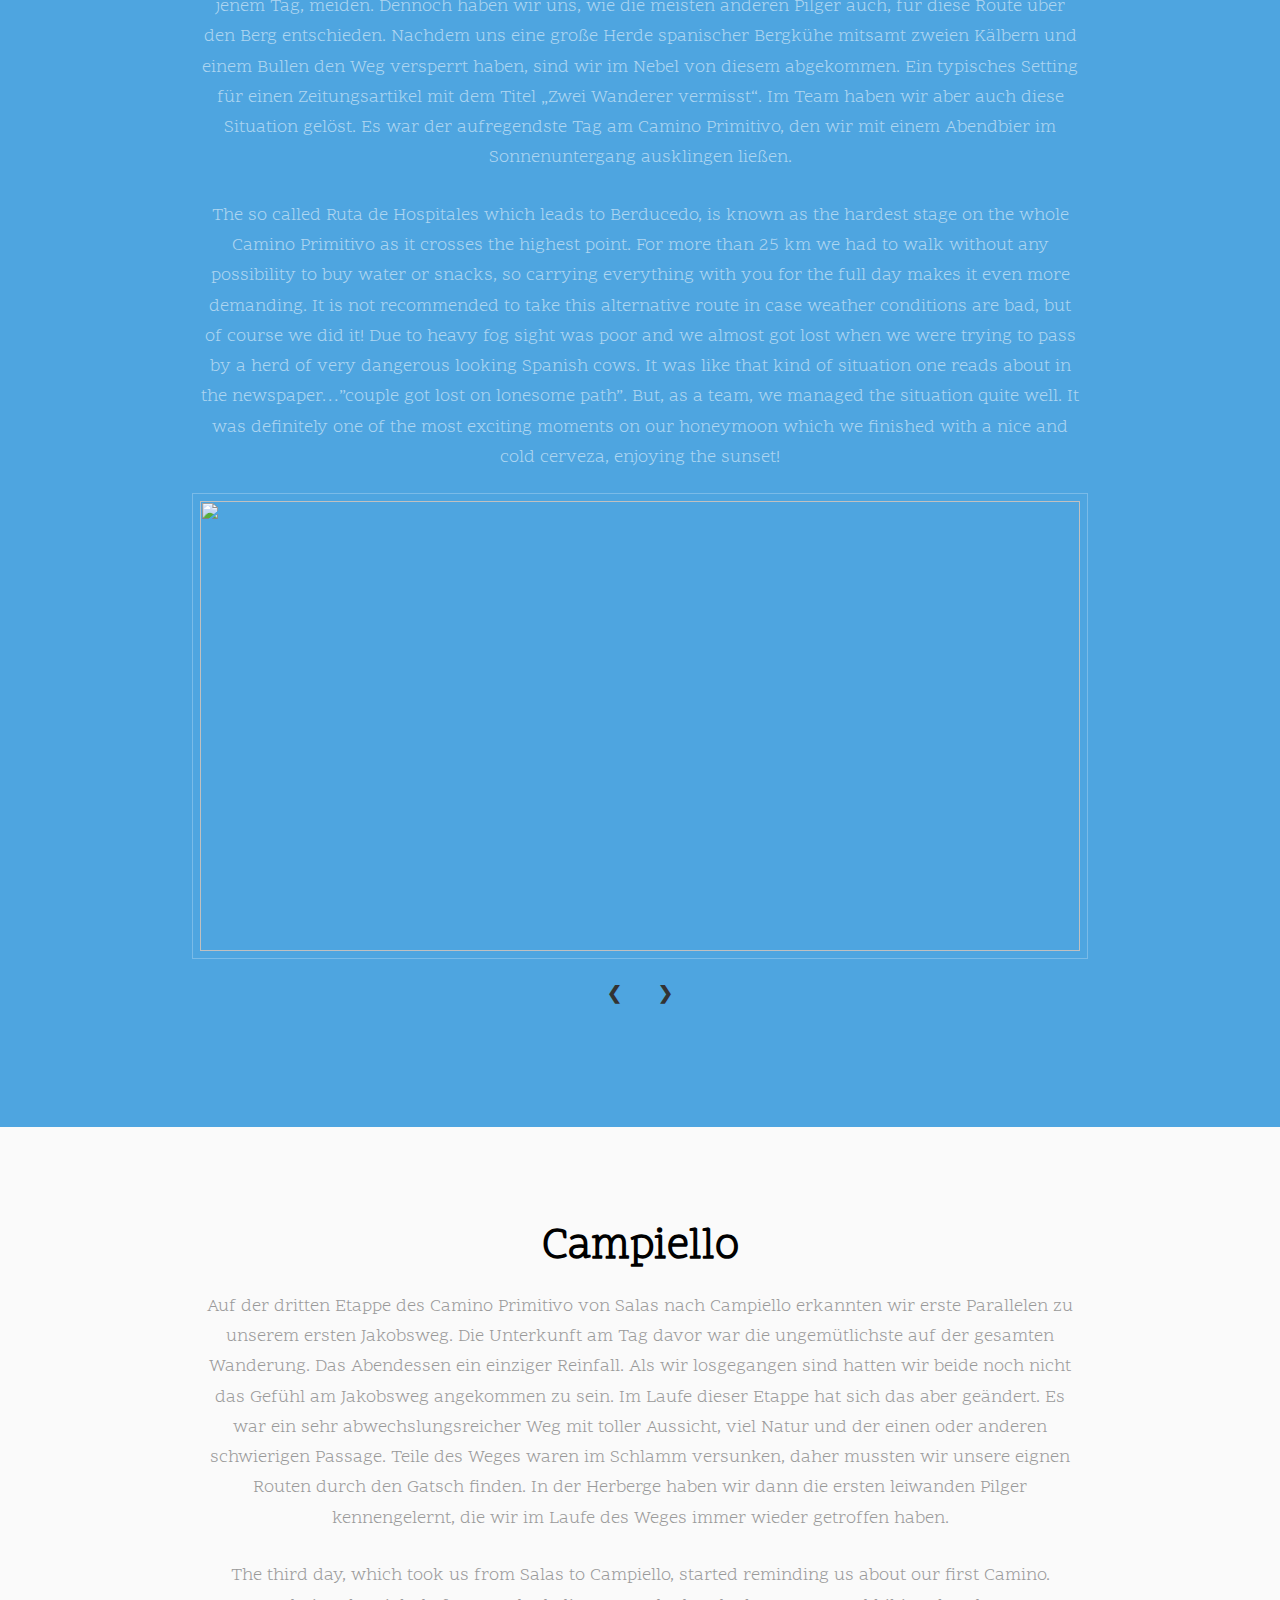
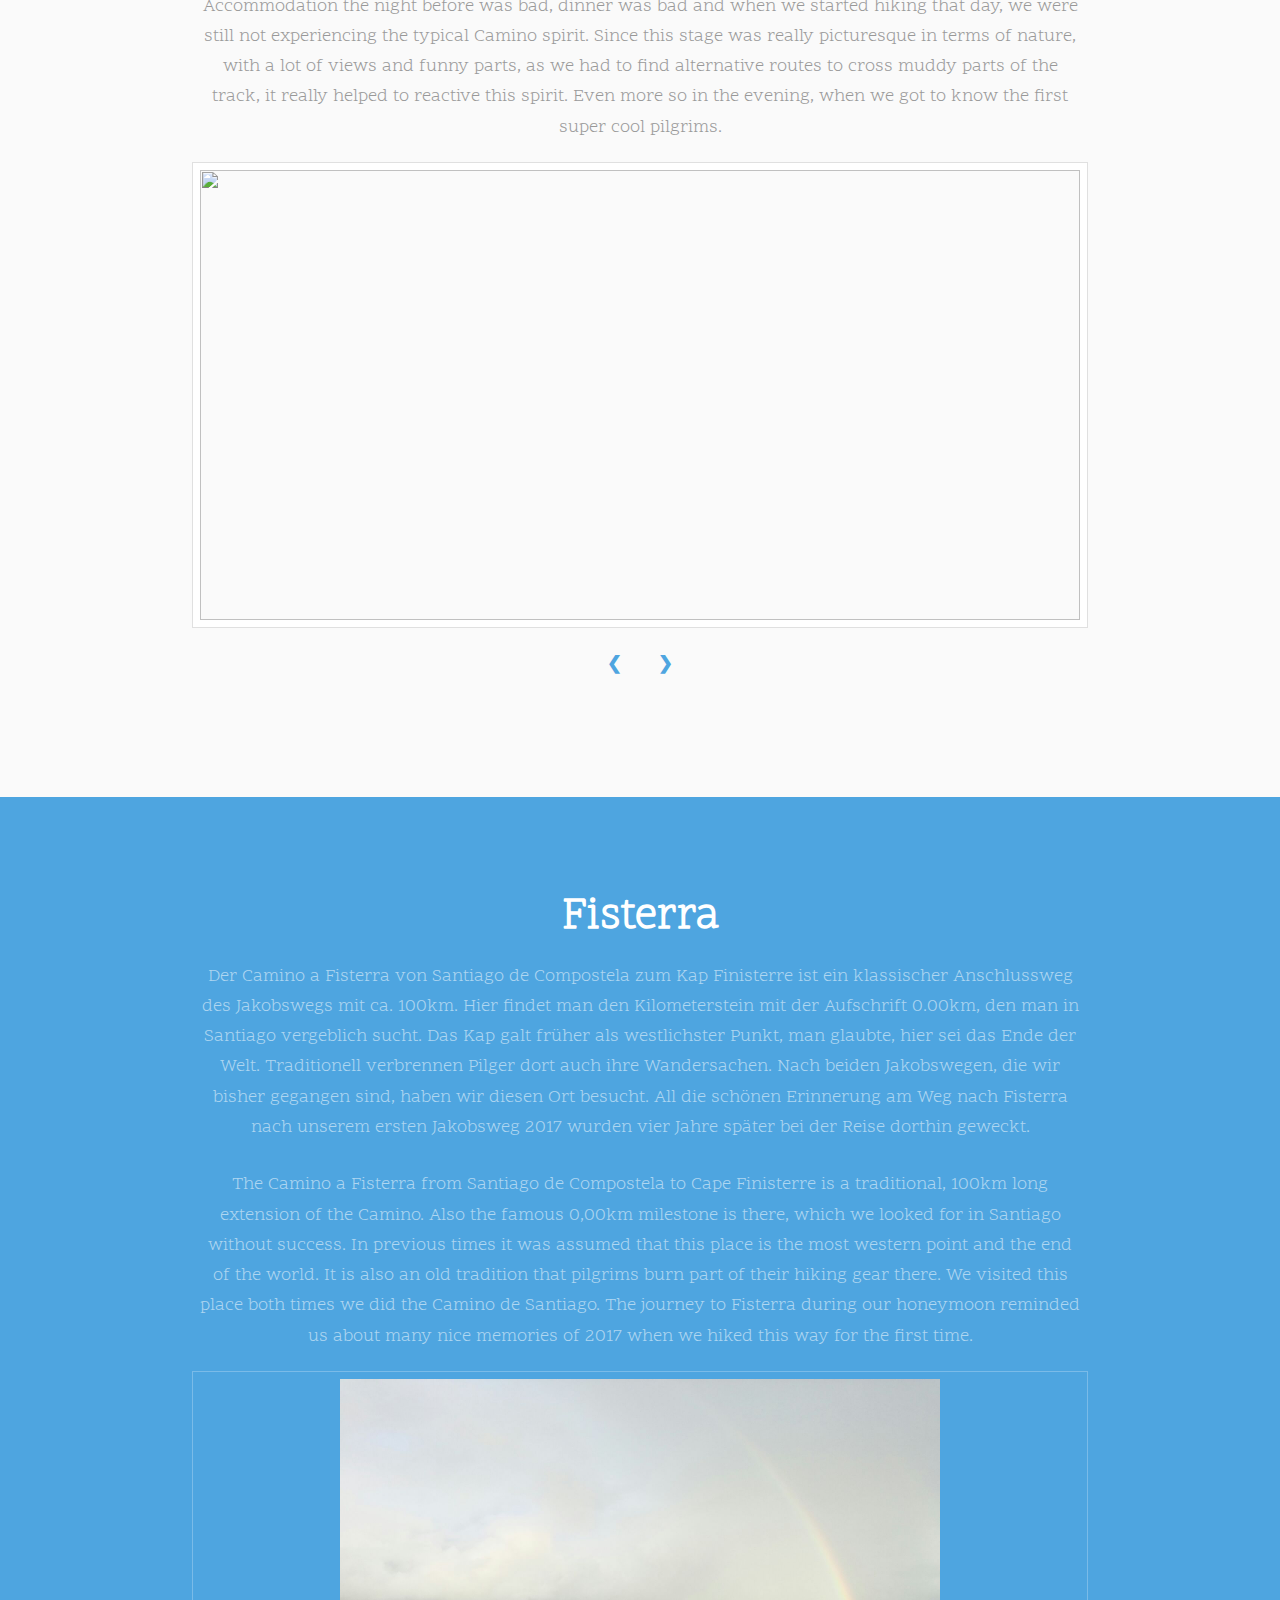
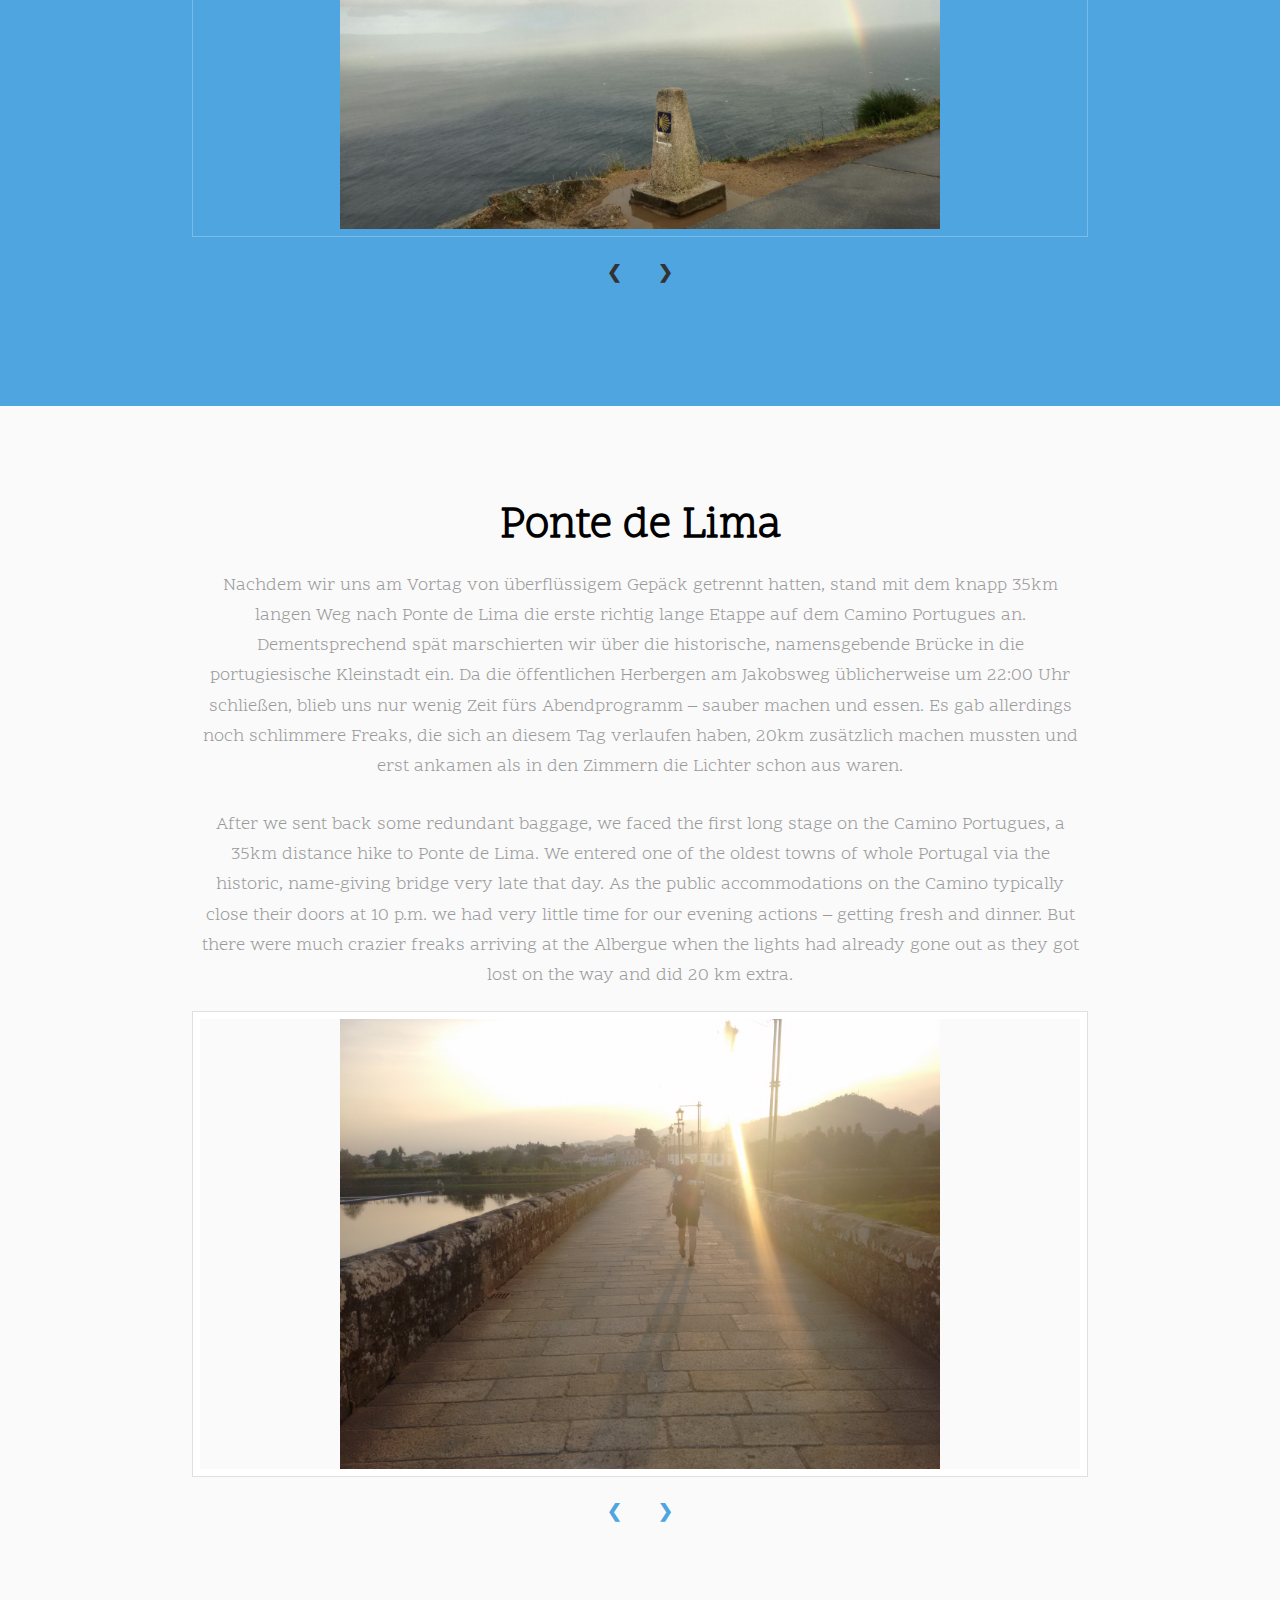
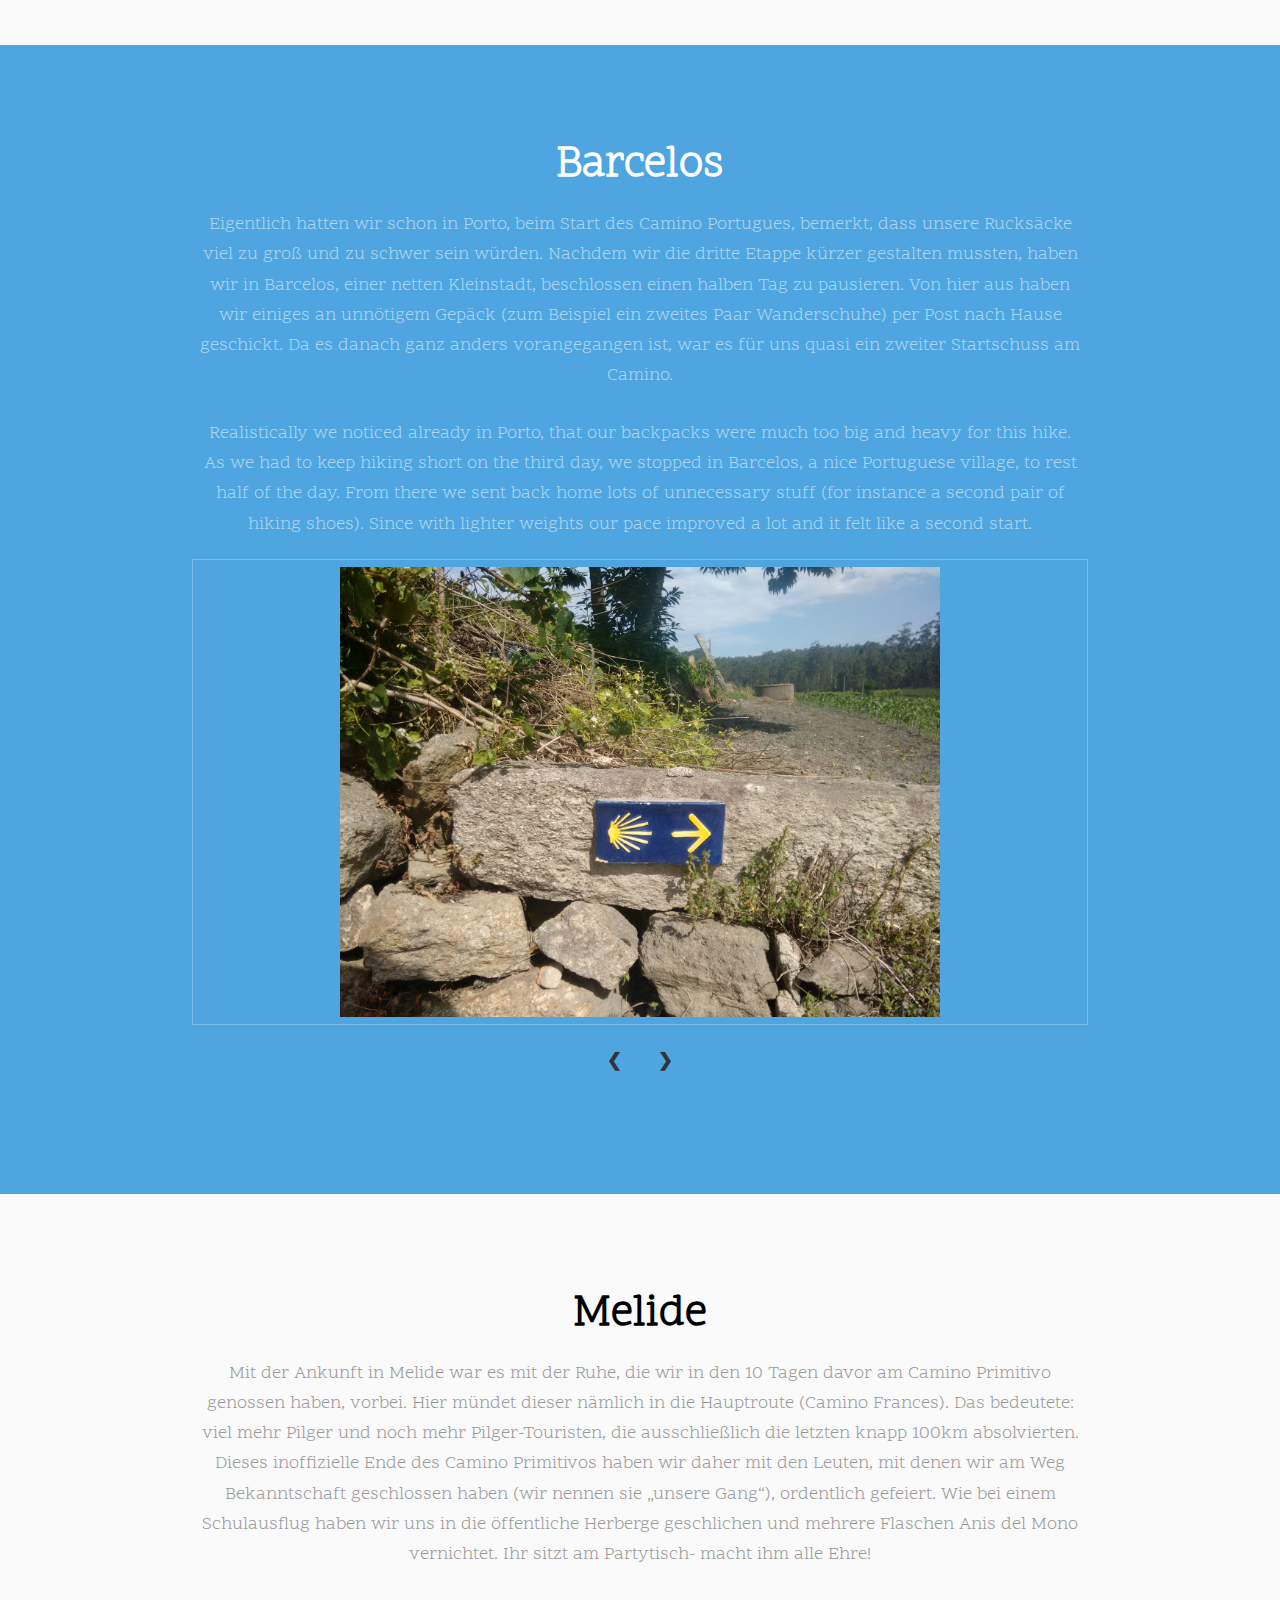
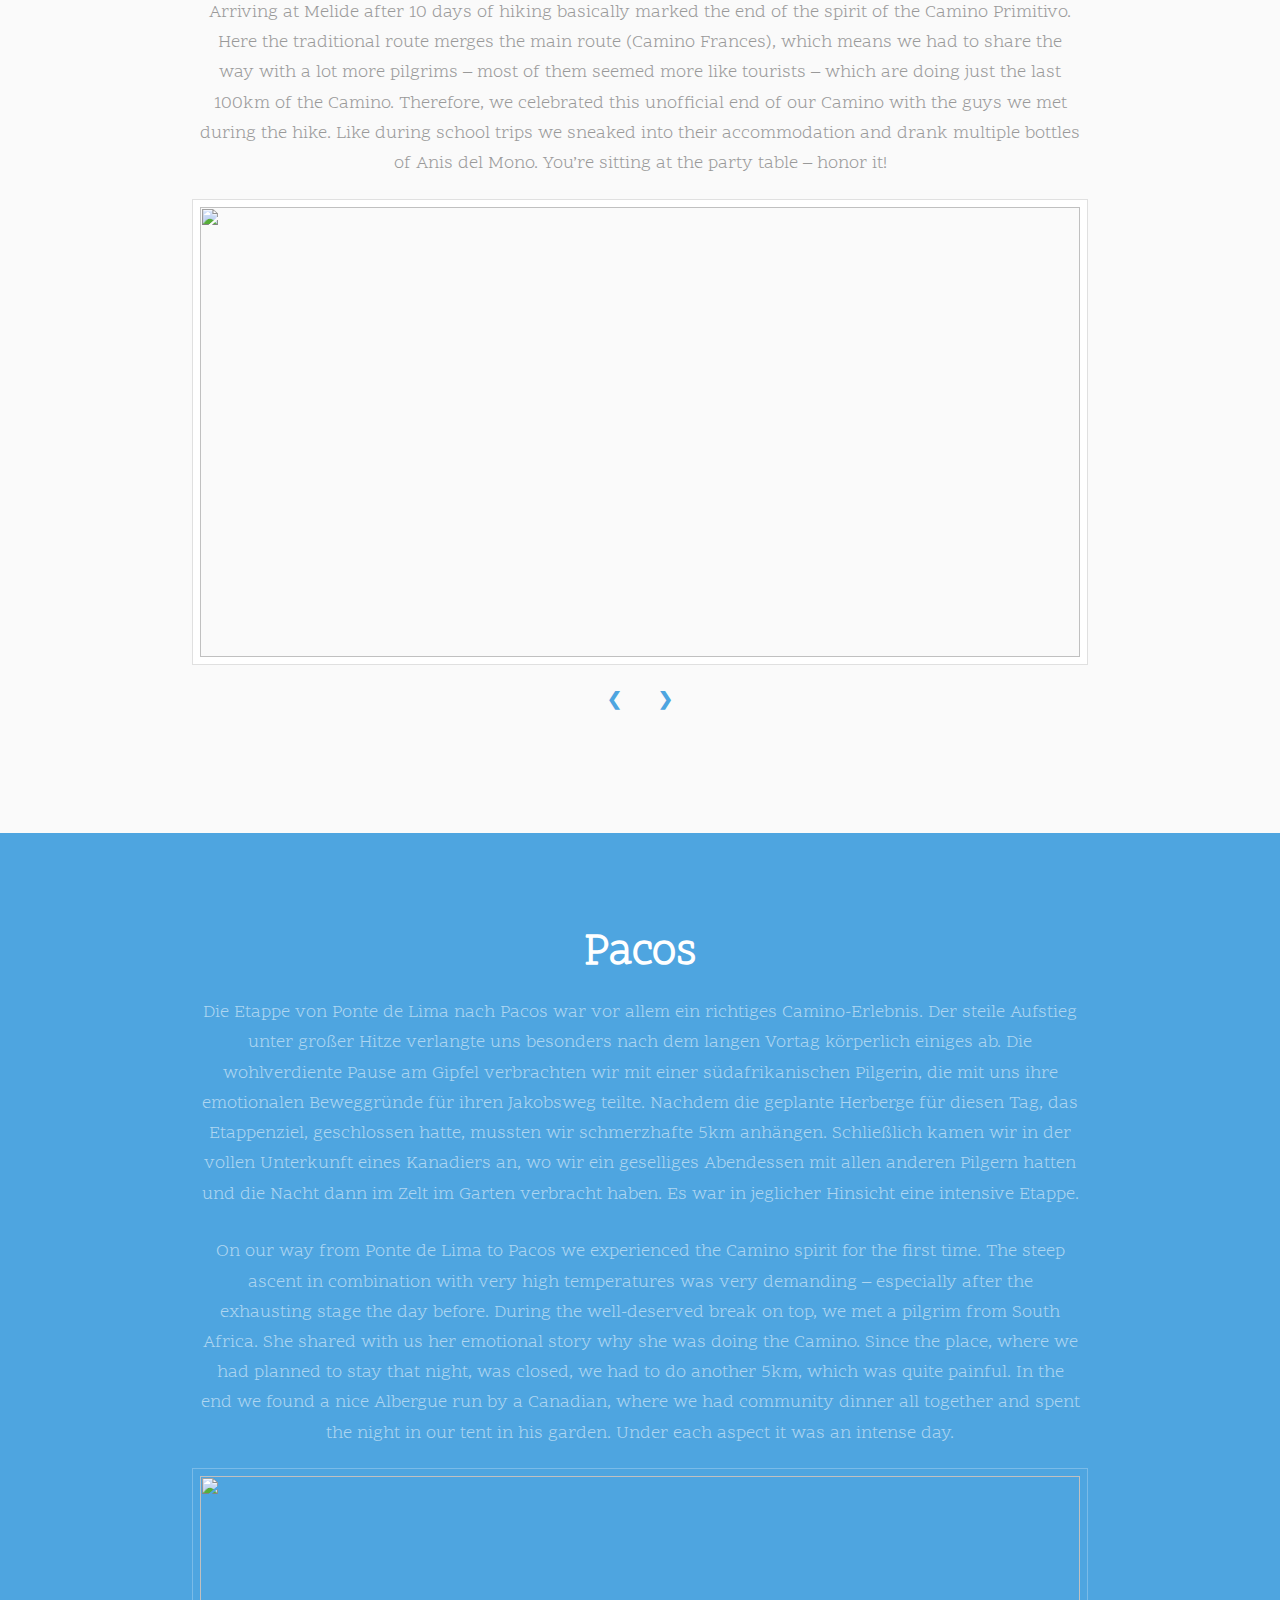
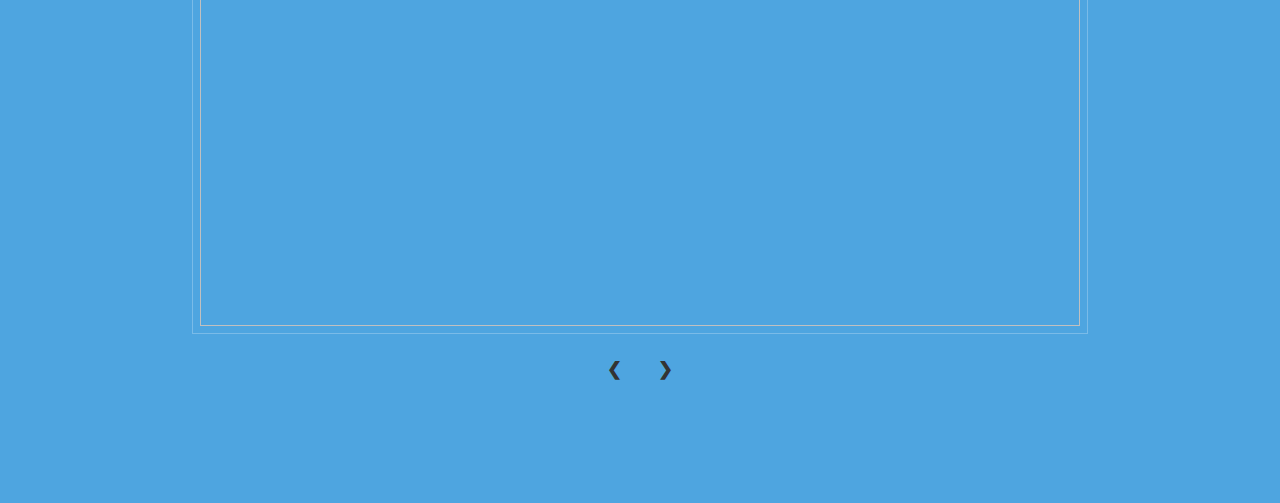
==== commit 9fafaf35: "Update tables.html" ====
--- a/tables.html
+++ b/tables.html
@@ -156,6 +156,8 @@
                             <div id="Oviedo">
                                 <h1>Oviedo</h1>
                                 <p>Ovideo ist die Hauptstadt Asturiens und der Start des Camino Primitivo. Der erste Eindruck, den wir hatten als wir ankamen, war ernüchternd. Dabei hatten wir extra einen Tag eingeplant, um die Stadt erkunden zu können. Im Endeffekt hatten wir dann aber einen schönen Tag, konnten während einer kleinen Wanderung nette Plätze finden, einen schönen Ausblick auf die asturische Berglandschaft genießen und uns ausmalen, was uns auf den anstehenden 350km erwarten würde. Womit wir nicht gerechnet hatten, war, dass wir die parallel stattfindende Fußball-EM derart intensiv verfolgen würden. Bernadette hat noch nie so viel Fußballspiele gesehen wie auf unserer Hochzeitsreise. Sie hatte Spaß dabei. Ob das ohne dem nervenaufreibenden Achtelfinalspiel Italien – Österreich, bei dem wir abends in Oviedo mitgefiebert haben, auch so gewesen wäre?</p>
+				    
+				<p>Oviedo is the capital of Asturias and the starting point of the Camino Primitivo. The first impression of this town was not really great which was a bit disappointing as we planned to spend a full day there before starting our hike. In the end we discovered nice spots while doing a first hike with amazing views of the Asturian mountains. Seeing all these mountains already helped to get first imaginations about what expected us later during our hike. And it was also the starting day of regular sessions watching the football games in the context of the European Cup. It even started with the exciting game of Austria versus Italy. Bernadette never watched as much football as during her honeymoon – and she enjoyed it!</p>
 
                                 <div class="slideshow-container">
                                     <div class="mySlides fade">
@@ -212,7 +214,9 @@
                             <div id="Lugo">
                                 <h1>Lugo</h1>
                                 <p>Den langen Weg nach Lugo starteten wir bereits sehr früh. Besonders die Pause bei der Oasis Primitivo blieb uns von dieser idyllischen Etappe in netter Erinnerung. Die Betreiber dieser coolen Labestation <a href="https://www.facebook.com/eloasisprimitivo/photos/a.110600607911056/120599270244523/">haben uns besonders dafür gefeiert</a>, dass der Camino Teil unserer Hochzeitsreise war. In Lugo wollten wir schließlich einen netten Nachmittag verbringen, weil wir uns erwartet haben, dass es in der mittelalterlichen Innenstadt besonders schön sein würde. Allerdings machte uns das Wetter einen Strich durch die Rechnung und die Lokale waren nicht besonders voll, das Apartment eher mäßig. Wieder einmal haben wir gelernt: man sollte den Jakobsweg nicht mit Erwartungen gehen, sondern die Momente akzeptieren wie sie sind und genießen.</p>
-
+				    
+				<p>We started our long to Lugo early in the morning. In particular the break at the Oasis Primitivo we keep in nice memory. The hosts of this special place were quite impressed that we did the Camino Primitivo as part of our honeymoon. In Lugo we wanted to spend a nice and relaxing afternoon, as it is known for its beautiful medieval city center. But as soon as we had arrived there, the weather turned bad, the hotel was disappointing and restaurants as well as bars were quite empty. This was another proof that you should have a lot of expectations when walking the Camino. It is much better to enjoy the moments as they emerge, like at the Oasis Primitivo.</p>
+				    
                                 <div class="slideshow-container">
                                     <div class="mySlides fade">
                                         <div class="image fit">
@@ -260,6 +264,8 @@
                             <h1>Porto</h1>
                             <p>Porto ist ein beliebter Start des Camino Portugues. Als wir 2017 von dort aus unseren ersten Jakobsweg starteten, war in unserer Beziehung noch vieles anders als heute. Wir führten eine Fernbeziehung und sind daher getrennt angereist. Es war das erste Mal, dass wir für eine derart lange Zeit durchgehend zusammen waren. Bernadette hatte eigentlich vor dem Start unserer Beziehung geplant, diesen Weg allein zu gehen. Wir wussten nicht was uns erwarten würde – sowohl was den Weg an sich betraf als auch das Miteinander. Wie sich herausgestellt hat sind Weitwanderwege und wir ein gutes Match.</p>
 
+				<p>Porto is a popular starting point of the Camino Portugues. When we started our first Camino de Santiago back in 2017, our relationship was much different from what it is nowadays. We were still in a long-distance relationship and therefore travelled to Porto separately. It was the first time, that we spent such a long time together. Initially, Bernadette had planned to do the Camino by herself only. We did not know what to expect – neither from the hike nor from each other. As it turned out, long-distance hikes and we are a good match.</p>
+				
                                 <div class="slideshow-container">
                                     <div class="mySlides fade">
                                         <div class="image fit">
@@ -315,7 +321,8 @@
                         <div id="Berducedo">
                             <h1>Berducedo</h1>
                             <p>Die sogenannte Ruta de Hospitales in die kleine Ortschaft Berducedo gilt als die Königsetappe am Camino Primitivo und führt über den höchsten Punkt. So gibt es zum Beispiel über 25km weder eine Verpflegungsmöglichkeit noch eine Wasserstelle. Eigentlich sollte man sie bei schlechter Sicht, wie an jenem Tag, meiden. Dennoch haben wir uns, wie die meisten anderen Pilger auch, für diese Route über den Berg entschieden. Nachdem uns eine große Herde spanischer Bergkühe mitsamt zweien Kälbern und einem Bullen den Weg versperrt haben, sind wir im Nebel von diesem abgekommen. Ein typisches Setting für einen Zeitungsartikel mit dem Titel „Zwei Wanderer vermisst“. Im Team haben wir aber auch diese Situation gelöst. Es war der aufregendste Tag am Camino Primitivo, den wir mit einem Abendbier im Sonnenuntergang ausklingen ließen.</p>
-
+				
+				<p>The so called Ruta de Hospitales which leads to Berducedo, is known as the hardest stage on the whole Camino Primitivo as it crosses the highest point. For more than 25 km we had to walk without any possibility to buy water or snacks, so carrying everything with you for the full day makes it even more demanding. It is not recommended to take this alternative route in case weather conditions are bad, but of course we did it! Due to heavy fog sight was poor and we almost got lost when we were trying to pass by a herd of very dangerous looking Spanish cows. It was like that kind of situation one reads about in the newspaper…”couple got lost on lonesome path”. But, as a team, we managed the situation quite well. It was definitely one of the most exciting moments on our honeymoon which we finished with a nice and cold cerveza, enjoying the sunset!</p>
                             <div class="slideshow-container">
                                 <div class="mySlides fade">
                                     <div class="image fit">
@@ -372,6 +379,7 @@
                             <h1>Campiello</h1>
                             <p>Auf der dritten Etappe des Camino Primitivo von Salas nach Campiello erkannten wir erste Parallelen zu unserem ersten Jakobsweg. Die Unterkunft am Tag davor war die ungemütlichste auf der gesamten Wanderung. Das Abendessen ein einziger Reinfall. Als wir losgegangen sind hatten wir beide noch nicht das Gefühl am Jakobsweg angekommen zu sein. Im Laufe dieser Etappe hat sich das aber geändert. Es war ein sehr abwechslungsreicher Weg mit toller Aussicht, viel Natur und der einen oder anderen schwierigen Passage. Teile des Weges waren im Schlamm versunken, daher mussten wir unsere eignen Routen durch den Gatsch finden. In der Herberge haben wir dann die ersten leiwanden Pilger kennengelernt, die wir im Laufe des Weges immer wieder getroffen haben.</p>
 
+				<p>The third day, which took us from Salas to Campiello, started reminding us about our first Camino. Accommodation the night before was bad, dinner was bad and when we started hiking that day, we were still not experiencing the typical Camino spirit. Since this stage was really picturesque in terms of nature, with a lot of views and funny parts, as we had to find alternative routes to cross muddy parts of the track, it really helped to reactive this spirit. Even more so in the evening, when we got to know the first super cool pilgrims.</p>
                             <div class="slideshow-container">
                                 <div class="mySlides fade">
                                     <div class="image fit">
@@ -427,6 +435,8 @@
                         <div id="Fisterra">
                             <h1>Fisterra</h1>
                             <p>Der Camino a Fisterra von Santiago de Compostela zum Kap Finisterre ist ein klassischer Anschlussweg des Jakobswegs mit ca. 100km. Hier findet man den Kilometerstein mit der Aufschrift 0.00km, den man in Santiago vergeblich sucht. Das Kap galt früher als westlichster Punkt, man glaubte, hier sei das Ende der Welt. Traditionell verbrennen Pilger dort auch ihre Wandersachen. Nach beiden Jakobswegen, die wir bisher gegangen sind, haben wir diesen Ort besucht. All die schönen Erinnerung am Weg nach Fisterra nach unserem ersten Jakobsweg 2017 wurden vier Jahre später bei der Reise dorthin geweckt.</p>
+				
+				<p>The Camino a Fisterra from Santiago de Compostela to Cape Finisterre is a traditional, 100km long extension of the Camino. Also the famous 0,00km milestone is there, which we looked for in Santiago without success. In previous times it was assumed that this place is the most western point and the end of the world. It is also an old tradition that pilgrims burn part of their hiking gear there. We visited this place both times we did the Camino de Santiago. The journey to Fisterra during our honeymoon reminded us about many nice memories of 2017 when we hiked this way for the first time. </p>
 
                                 <div class="slideshow-container">
                                     <div class="mySlides fade">
@@ -494,6 +504,8 @@
 				    Dementsprechend spät marschierten wir über die historische, namensgebende Brücke in die portugiesische Kleinstadt ein. Da die öffentlichen Herbergen am Jakobsweg üblicherweise um
 				    22:00 Uhr schließen, blieb uns nur wenig Zeit fürs Abendprogramm – sauber machen und essen. Es gab allerdings noch schlimmere Freaks, die sich an diesem Tag verlaufen
 				    haben, 20km zusätzlich machen mussten und erst ankamen als in den Zimmern die Lichter schon aus waren.</p>
+				
+				<p>After we sent back some redundant baggage, we faced the first long stage on the Camino Portugues, a 35km distance hike to Ponte de Lima. We entered one of the oldest towns of whole Portugal via the historic, name-giving bridge very late that day. As the public accommodations on the Camino typically close their doors at 10 p.m. we had very little time for our evening actions – getting fresh and dinner. But there were much crazier freaks arriving at the Albergue when the lights had already gone out as they got lost on the way and did 20 km extra.</p>
 
                                 <div class="slideshow-container">
                                     <div class="mySlides fade">
@@ -543,6 +555,8 @@
                         <div id="Barcelos">
                             <h1>Barcelos</h1>
                             <p>Eigentlich hatten wir schon in Porto, beim Start des Camino Portugues, bemerkt, dass unsere Rucksäcke viel zu groß und zu schwer sein würden. Nachdem wir die dritte Etappe kürzer gestalten mussten, haben wir in Barcelos, einer netten Kleinstadt, beschlossen einen halben Tag zu pausieren. Von hier aus haben wir einiges an unnötigem Gepäck (zum Beispiel ein zweites Paar Wanderschuhe) per Post nach Hause geschickt. Da es danach ganz anders vorangegangen ist, war es für uns quasi ein zweiter Startschuss am Camino.</p>
+				
+				<p>Realistically we noticed already in Porto, that our backpacks were much too big and heavy for this hike. As we had to keep hiking short on the third day, we stopped in Barcelos, a nice Portuguese village, to rest half of the day. From there we sent back home lots of unnecessary stuff (for instance a second pair of hiking shoes). Since with lighter weights our pace improved a lot and it felt like a second start.</p>
 
                                 <div class="slideshow-container">
                                     <div class="mySlides fade">
@@ -592,7 +606,9 @@
                     <header class="align-center">
                         <div id="Melide">
                             <h1>Melide</h1>
-                            <p>Mit der Ankunft in Melide war es mit der Ruhe, die wir in den … Tagen davor am Camino Primitivo genossen haben, vorbei. Hier mündet dieser nämlich in die Hauptroute (Camino Frances). Das bedeutete: viel mehr Pilger und noch mehr Pilger-Touristen, die ausschließlich die letzten knapp 100km absolvierten. Dieses inoffizielle Ende des Camino Primitivos haben wir daher mit den Leuten, mit denen wir am Weg Bekanntschaft geschlossen haben (wir nennen sie „unsere Gang“), ordentlich gefeiert. Wie bei einem Schulausflug haben wir uns in die öffentliche Herberge geschlichen und mehrere Flaschen Anis del Mono vernichtet. Ihr sitzt am Partytisch- macht ihm alle Ehre!</p>
+                            <p>Mit der Ankunft in Melide war es mit der Ruhe, die wir in den 10 Tagen davor am Camino Primitivo genossen haben, vorbei. Hier mündet dieser nämlich in die Hauptroute (Camino Frances). Das bedeutete: viel mehr Pilger und noch mehr Pilger-Touristen, die ausschließlich die letzten knapp 100km absolvierten. Dieses inoffizielle Ende des Camino Primitivos haben wir daher mit den Leuten, mit denen wir am Weg Bekanntschaft geschlossen haben (wir nennen sie „unsere Gang“), ordentlich gefeiert. Wie bei einem Schulausflug haben wir uns in die öffentliche Herberge geschlichen und mehrere Flaschen Anis del Mono vernichtet. Ihr sitzt am Partytisch- macht ihm alle Ehre!</p>
+				
+				<p>Arriving at Melide after 10 days of hiking basically marked the end of the spirit of the Camino Primitivo. Here the traditional route merges the main route (Camino Frances), which means we had to share the way with a lot more pilgrims – most of them seemed more like tourists – which are doing just the last 100km of the Camino. Therefore, we celebrated this unofficial end of our Camino with the guys we met during the hike. Like during school trips we sneaked into their accommodation and drank multiple bottles of Anis del Mono. You’re sitting at the party table – honor it!</p>
 
                                 <div class="slideshow-container">
                                     <div class="mySlides fade">
@@ -645,6 +661,8 @@
 				    Die wohlverdiente Pause am Gipfel verbrachten wir mit einer südafrikanischen Pilgerin, die mit uns ihre emotionalen Beweggründe für ihren Jakobsweg teilte. 
 				    Nachdem die geplante Herberge für diesen Tag, das Etappenziel, geschlossen hatte, mussten wir schmerzhafte 5km anhängen. Schließlich kamen wir in der vollen Unterkunft eines Kanadiers an, wo wir ein 
 				    geselliges Abendessen mit allen anderen Pilgern hatten und die Nacht dann im Zelt im Garten verbracht haben. Es war in jeglicher Hinsicht eine intensive Etappe.</p>
+				
+				<p>On our way from Ponte de Lima to Pacos we experienced the Camino spirit for the first time. The steep ascent in combination with very high temperatures was very demanding – especially after the exhausting stage the day before. During the well-deserved break on top, we met a pilgrim from South Africa. She shared with us her emotional story why she was doing the Camino. Since the place, where we had planned to stay that night, was closed, we had to do another 5km, which was quite painful. In the end we found a nice Albergue run by a Canadian, where we had community dinner all together and spent the night in our tent in his garden. Under each aspect it was an intense day.</p>
 
                                 <div class="slideshow-container">
                                     <div class="mySlides fade">
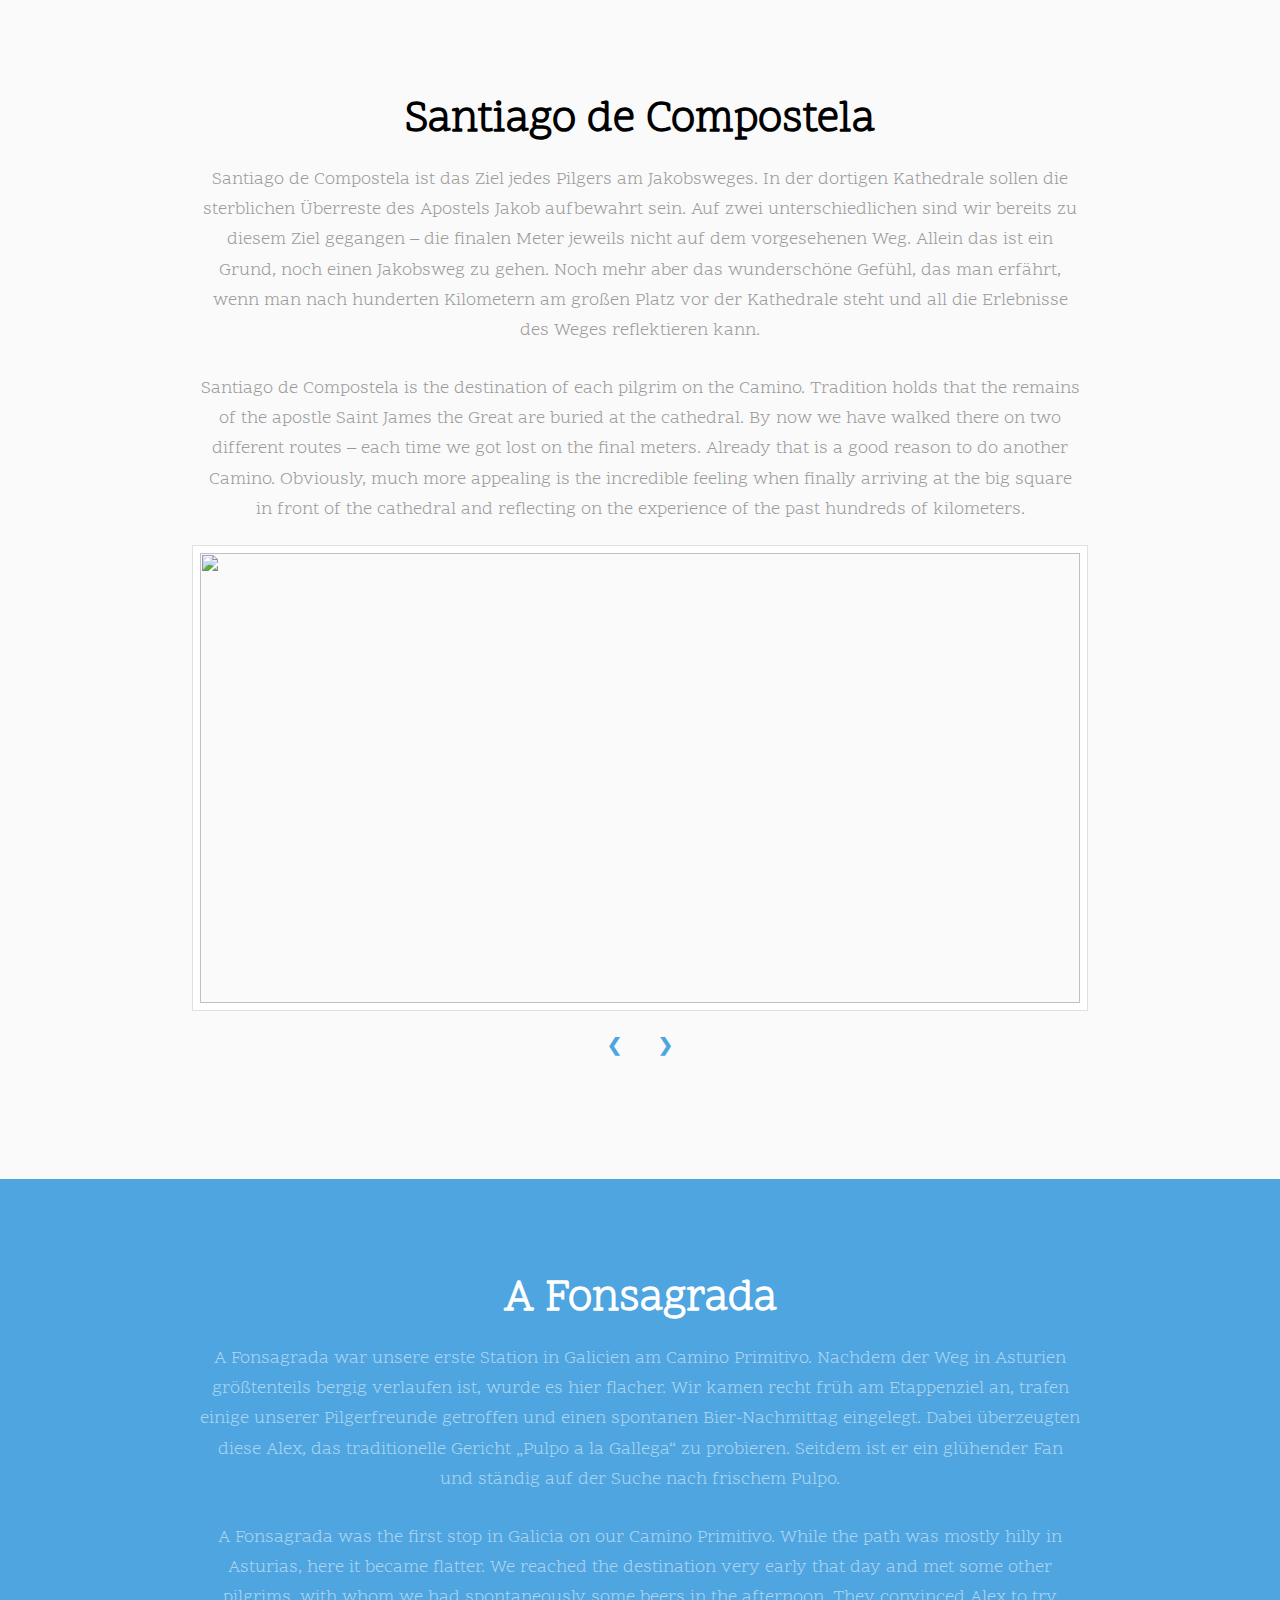
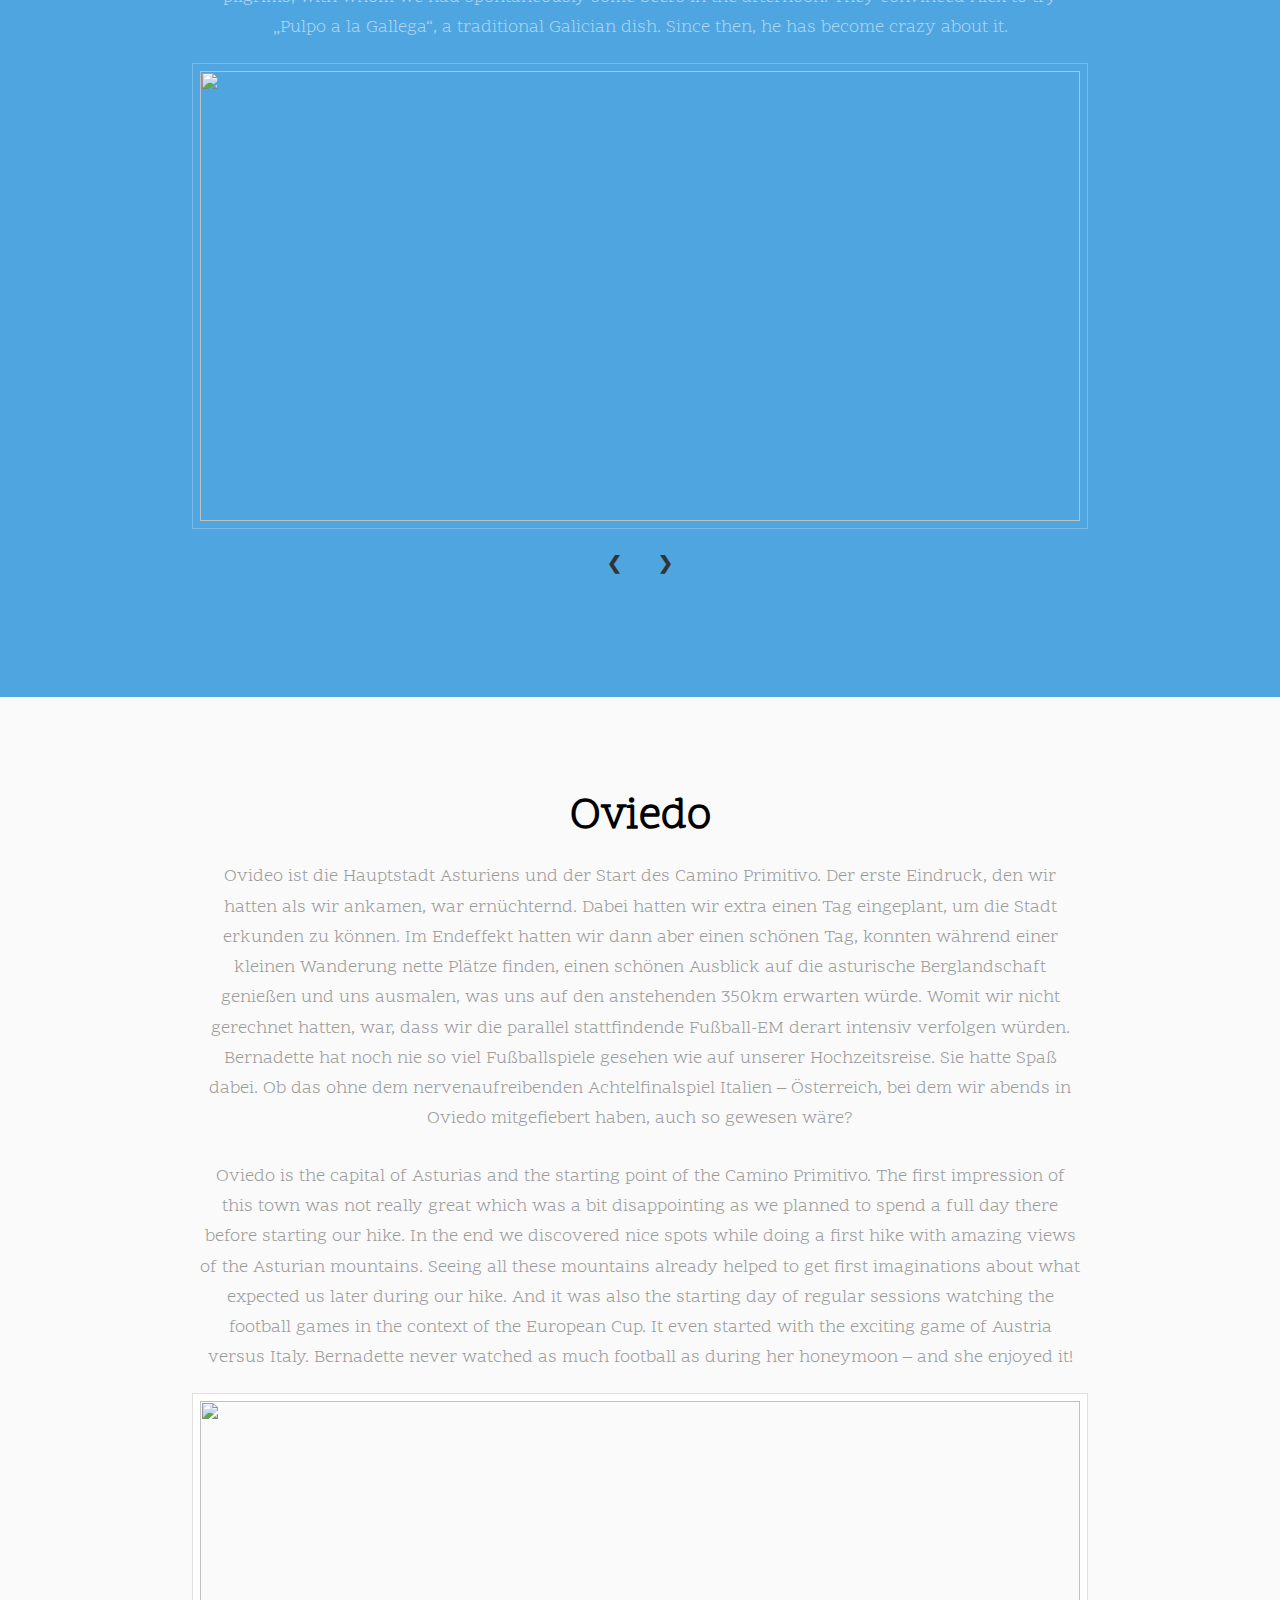
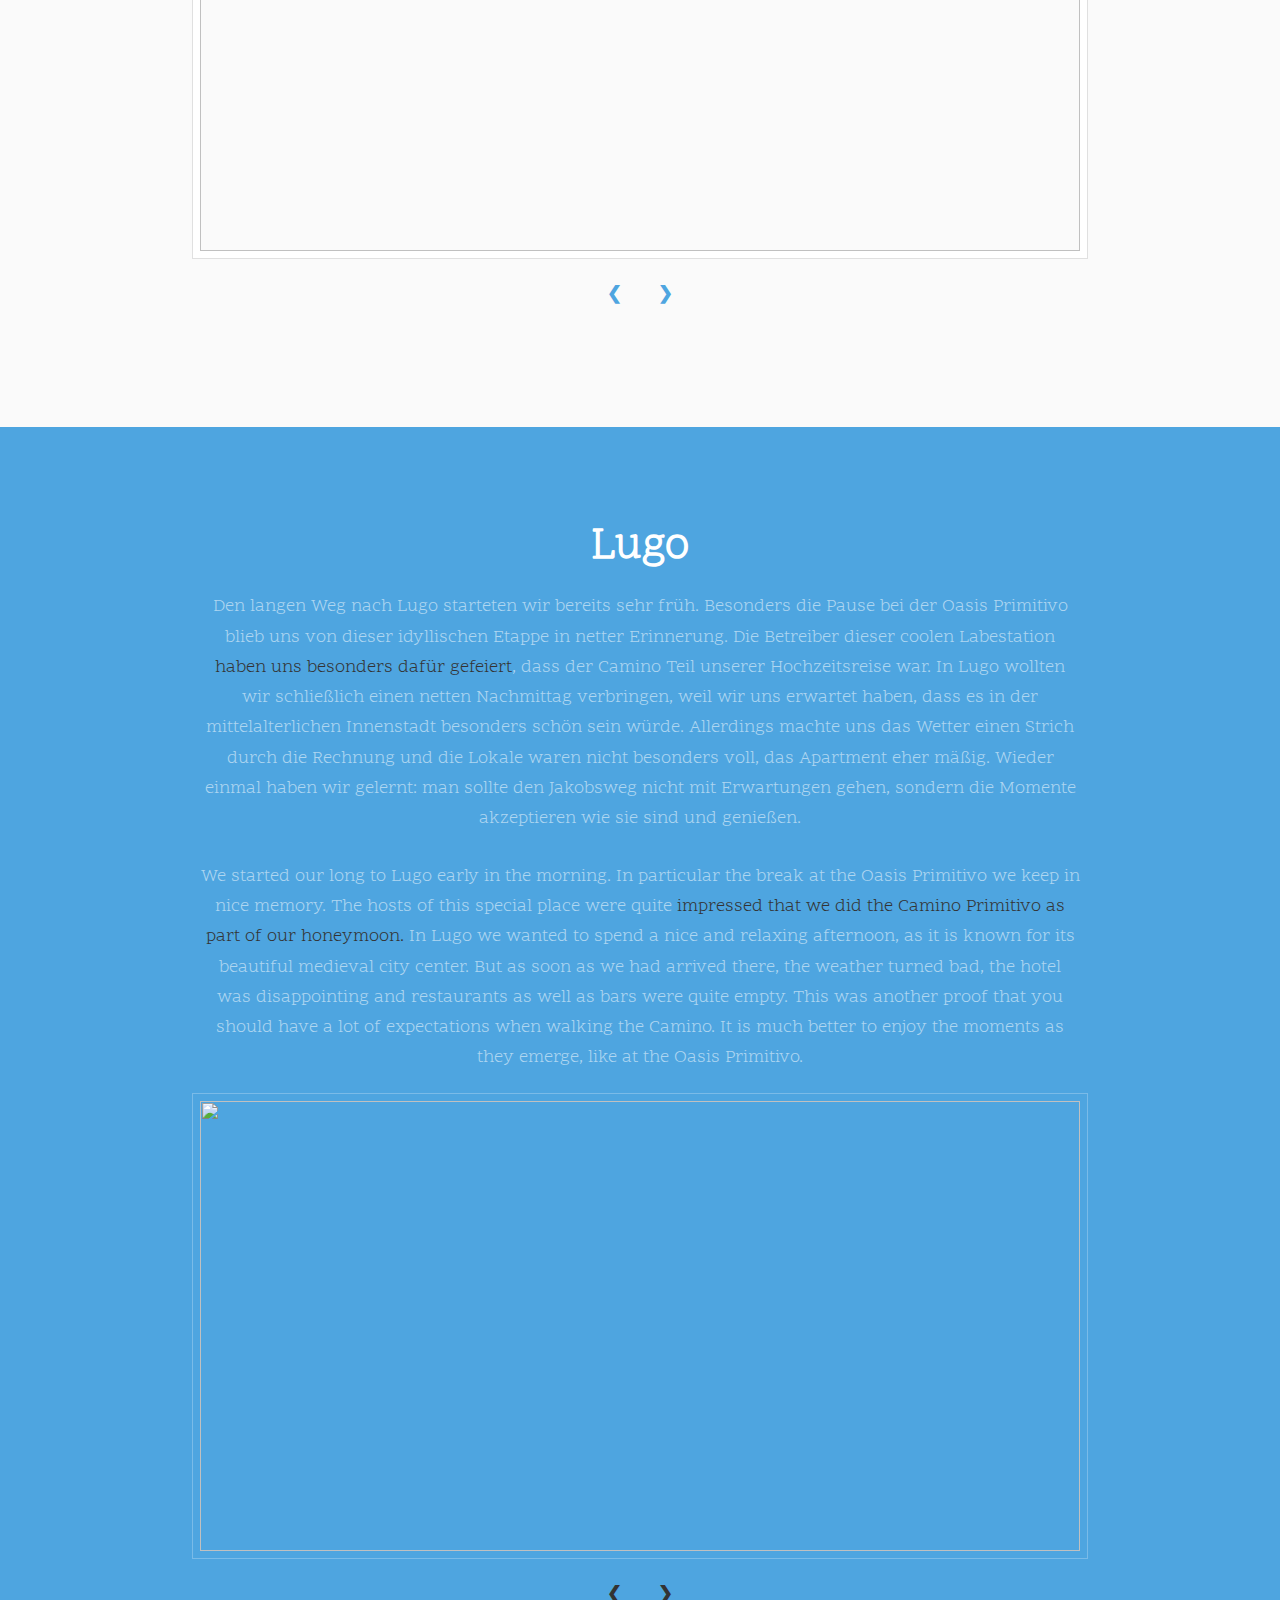
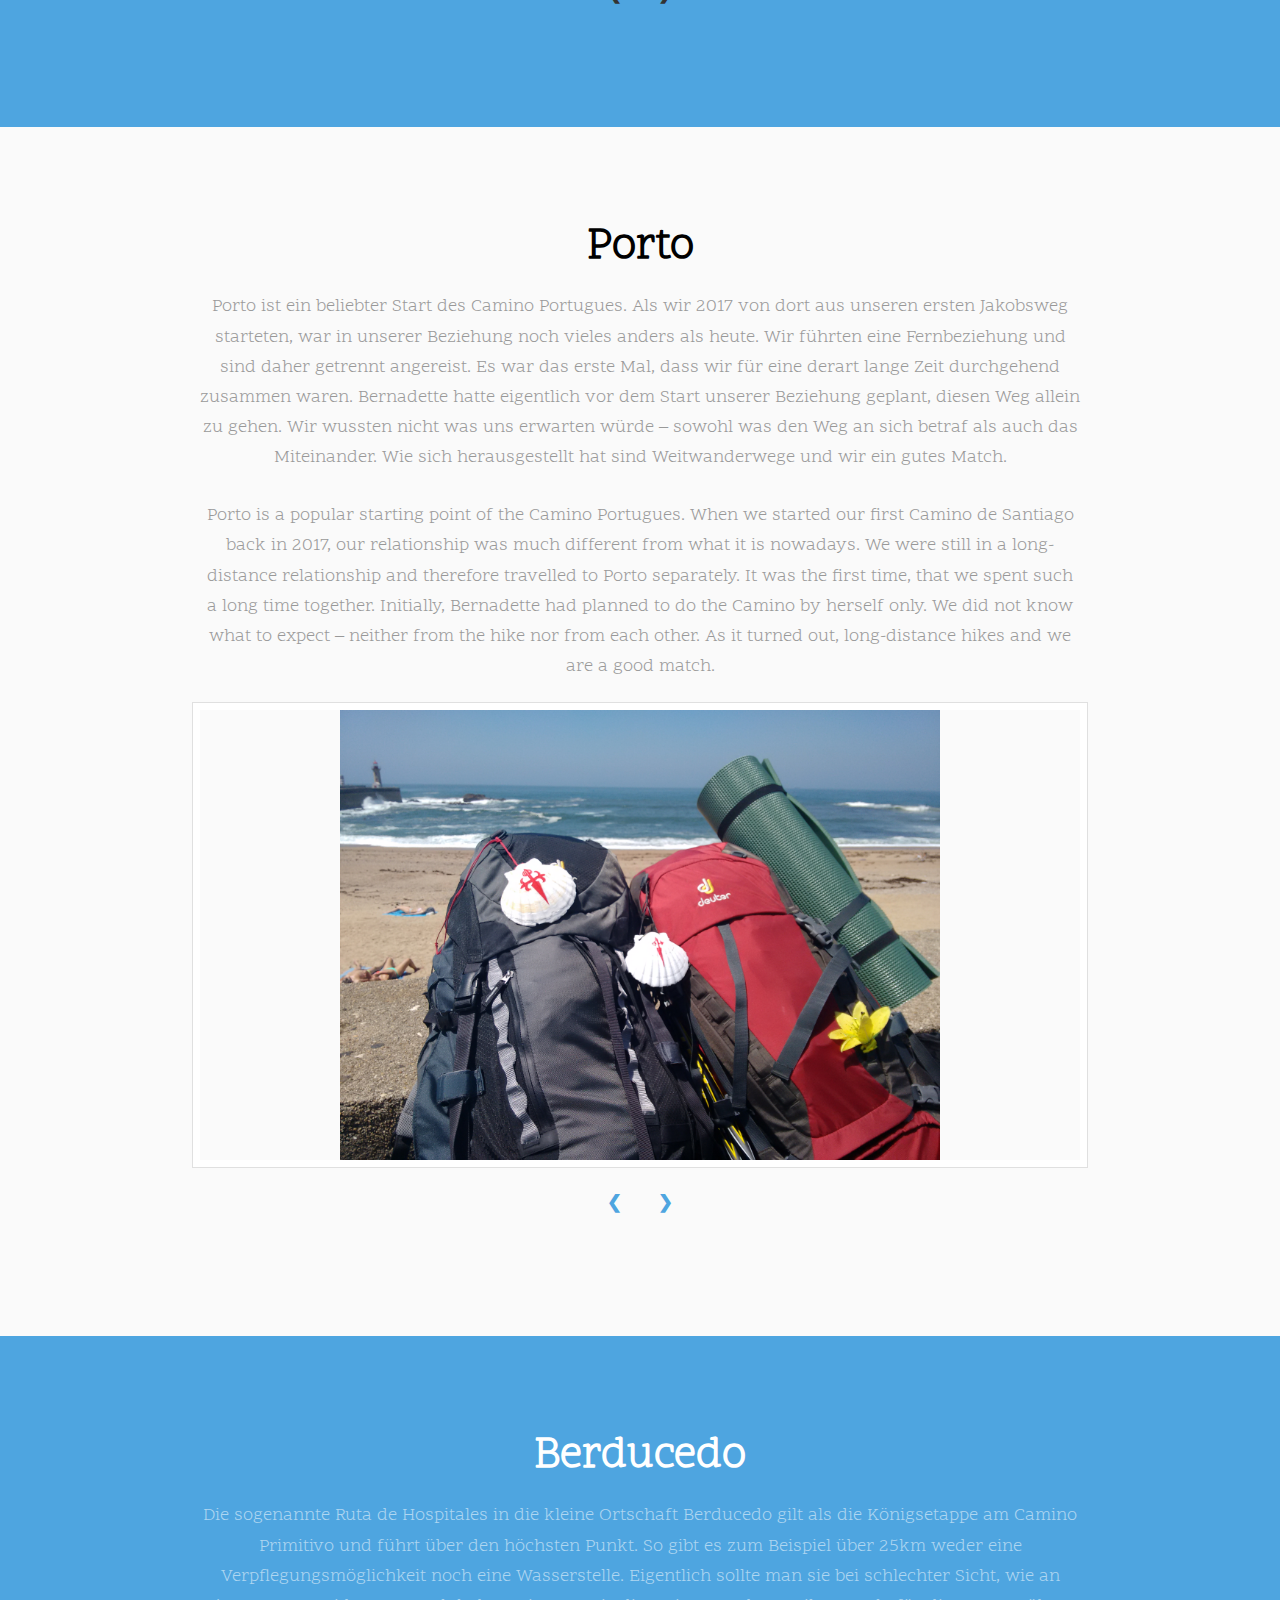
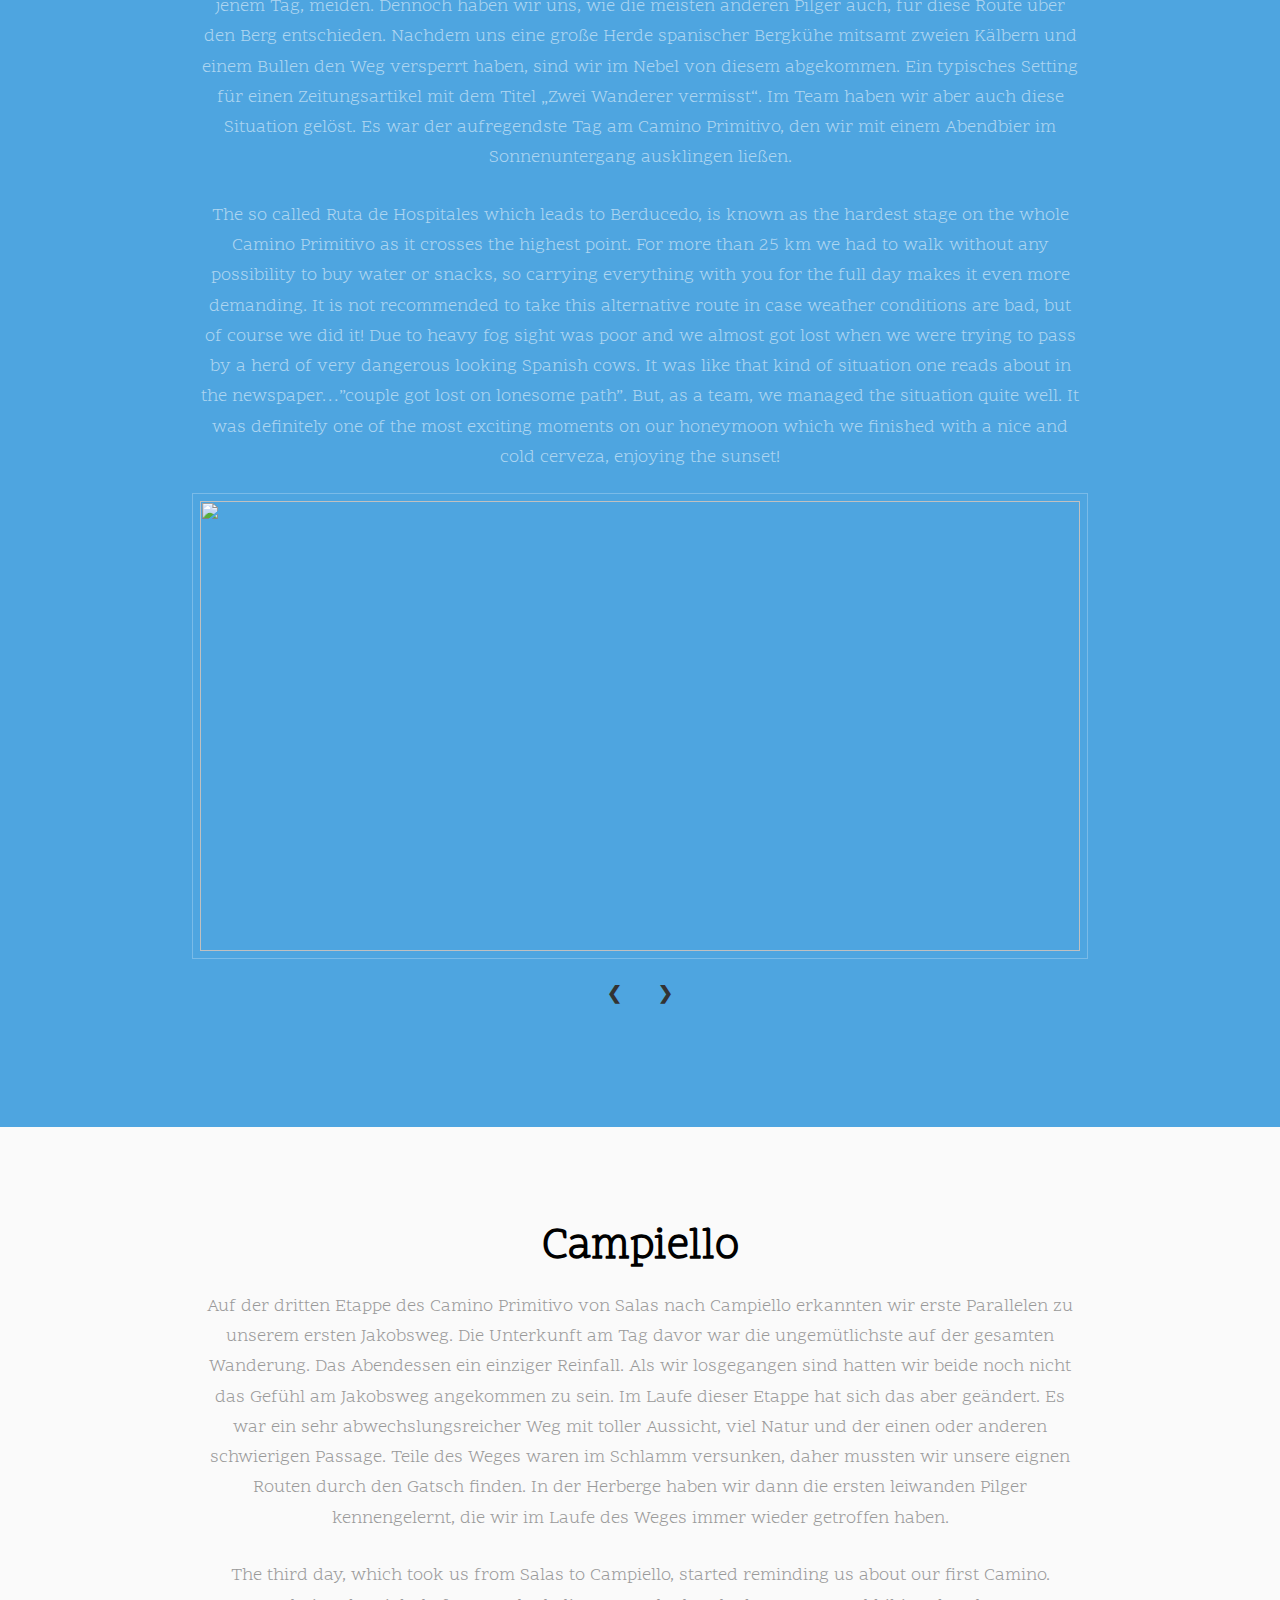
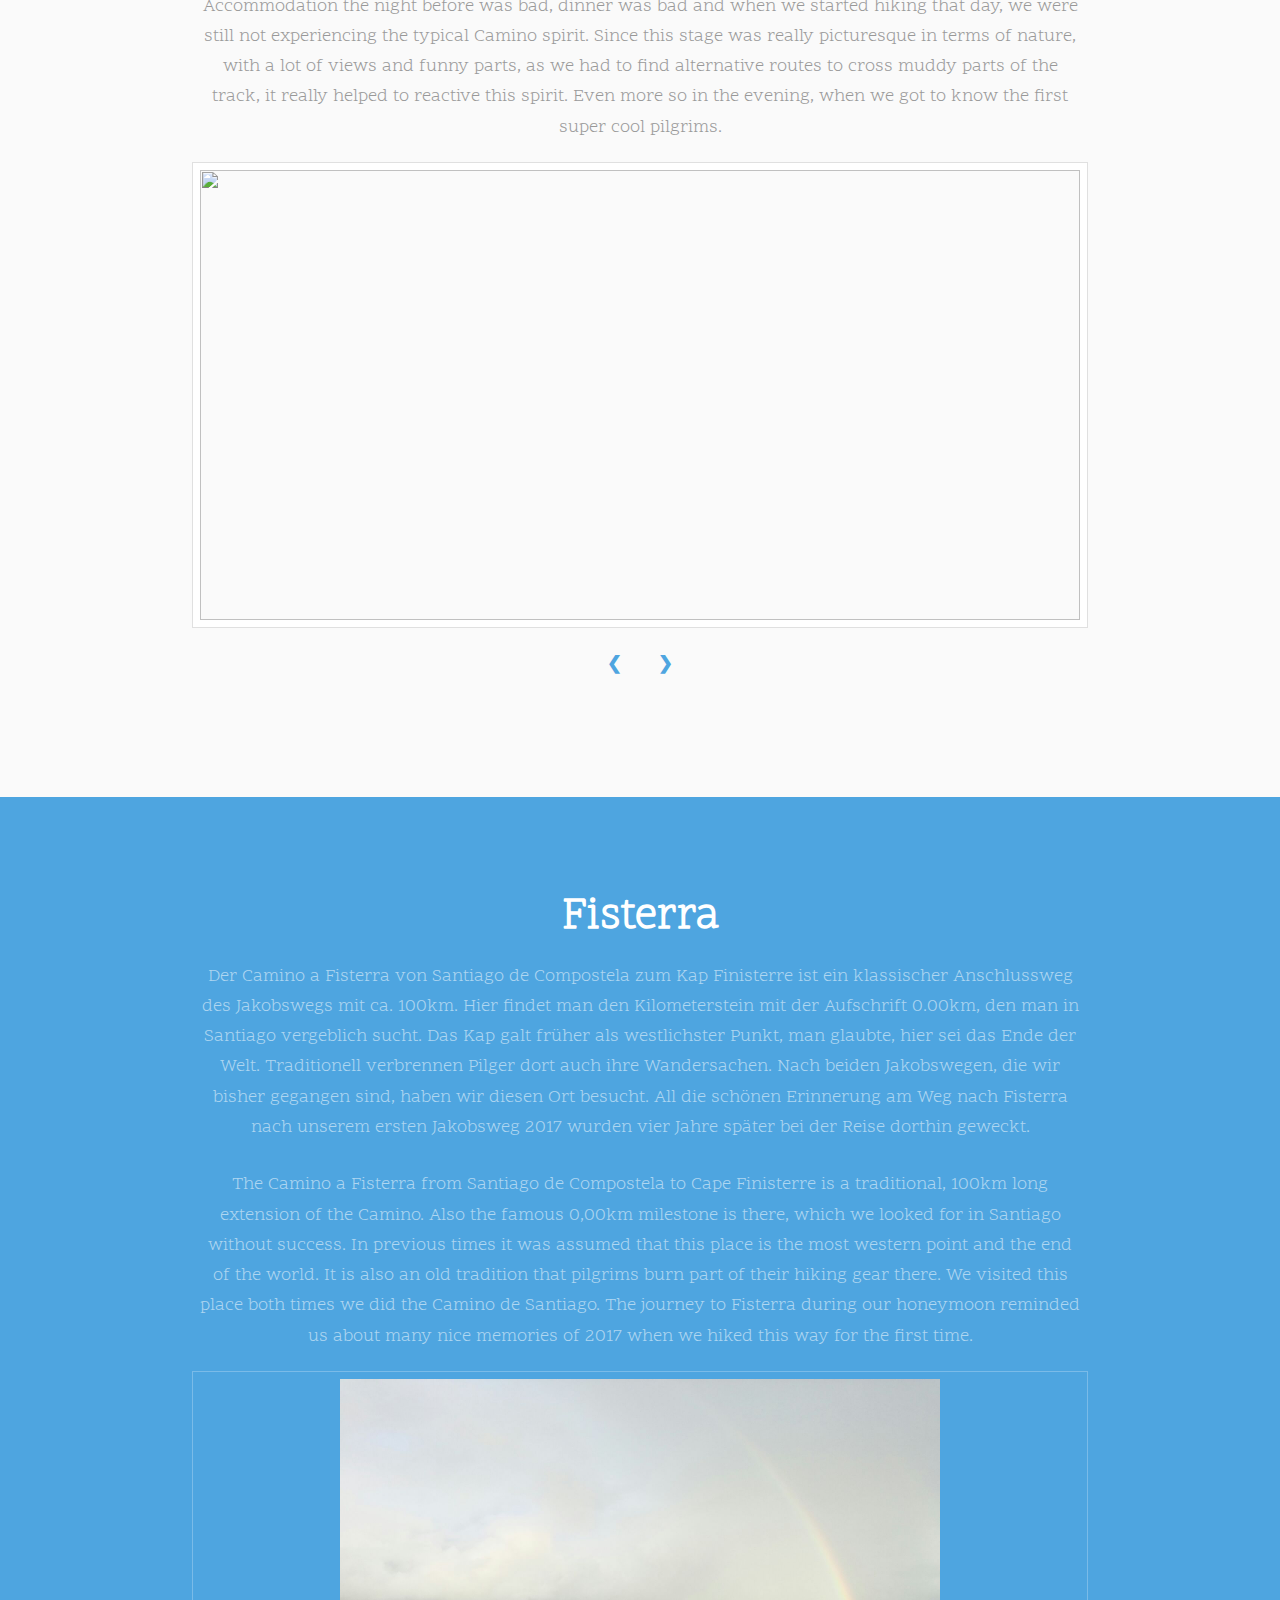
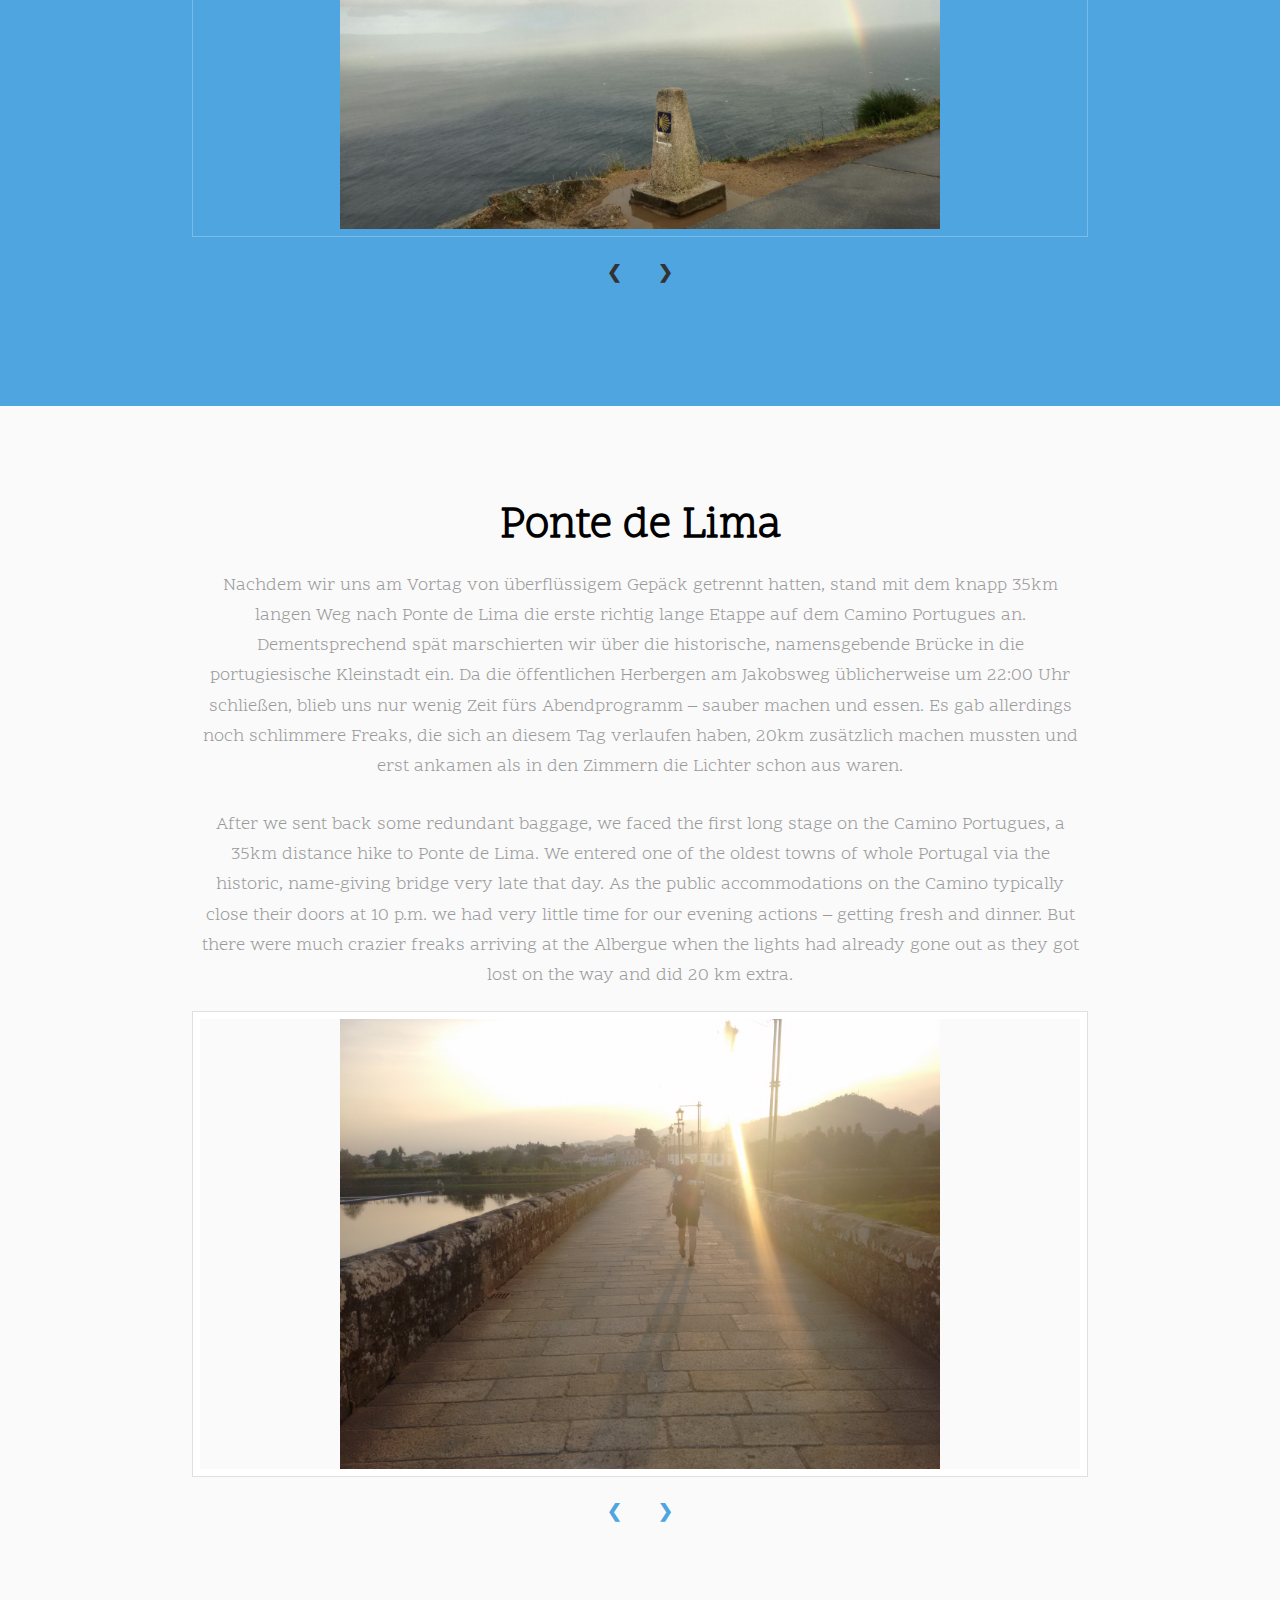
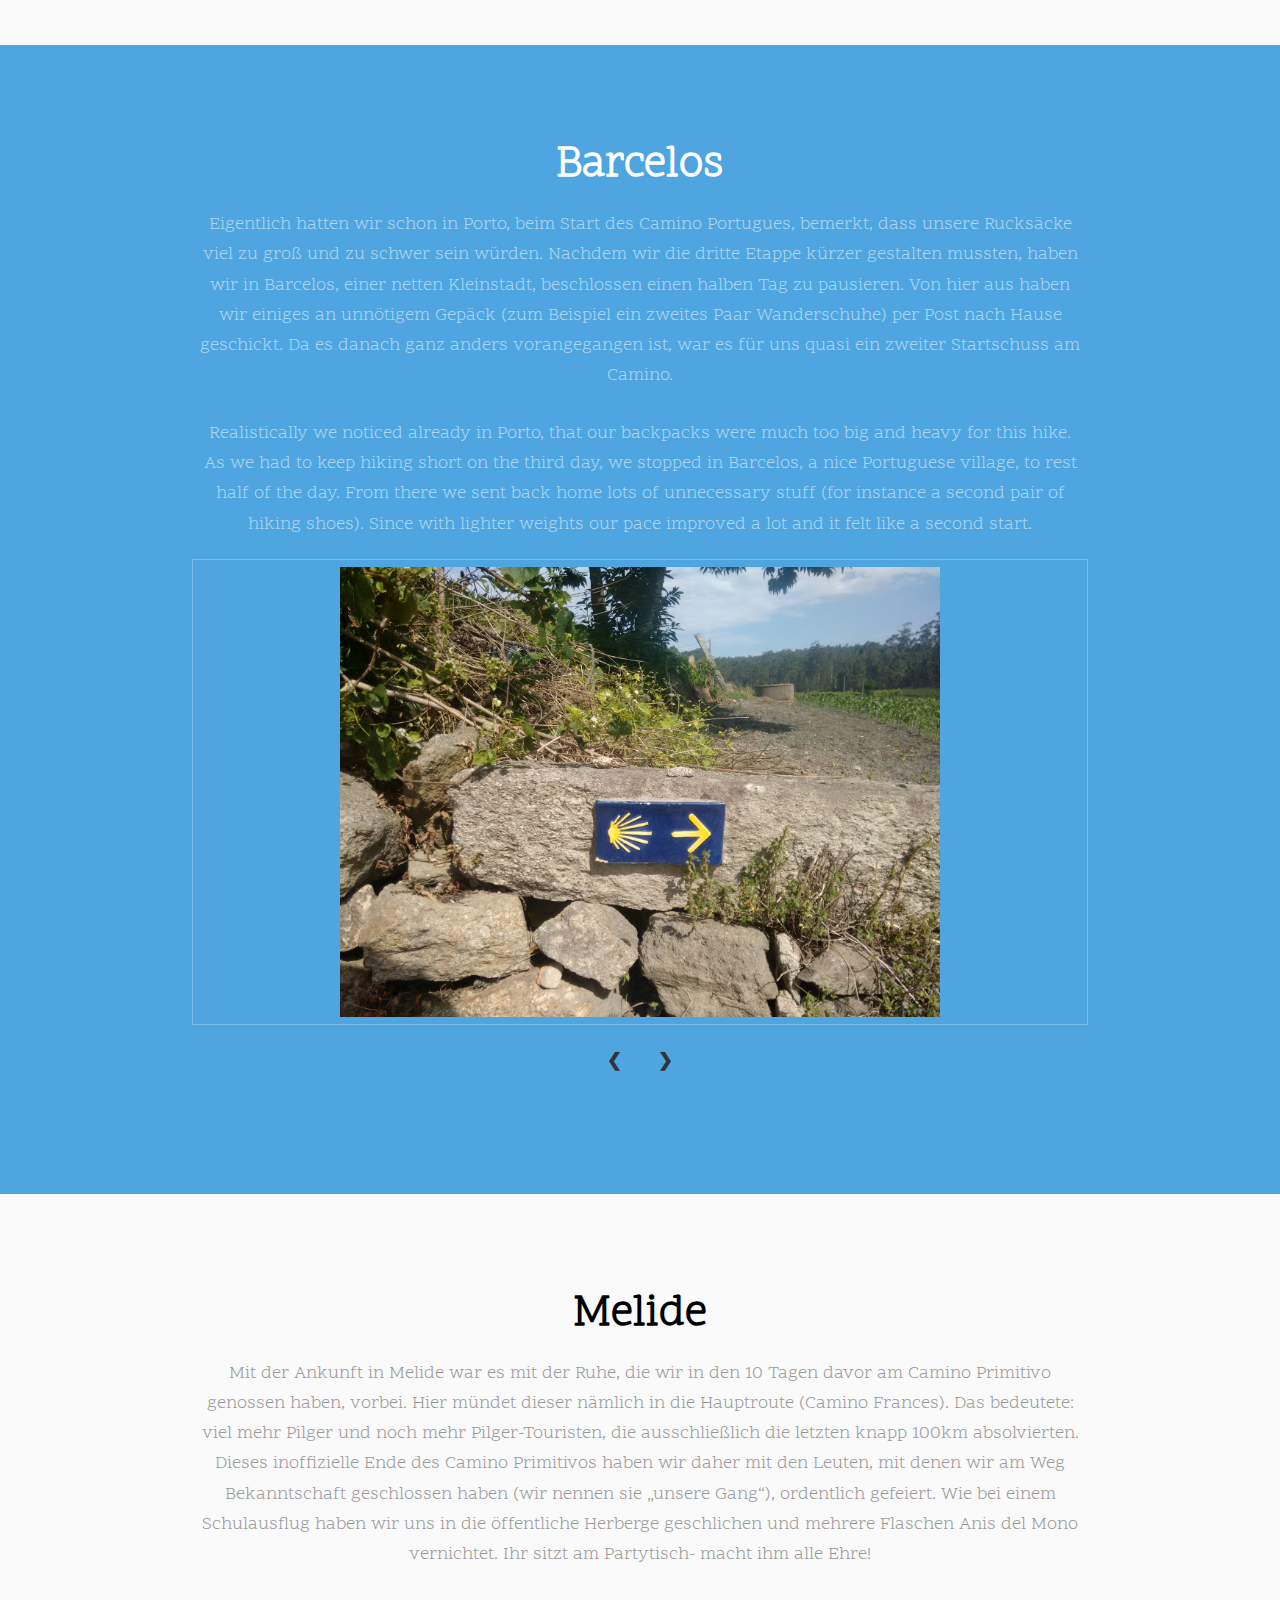
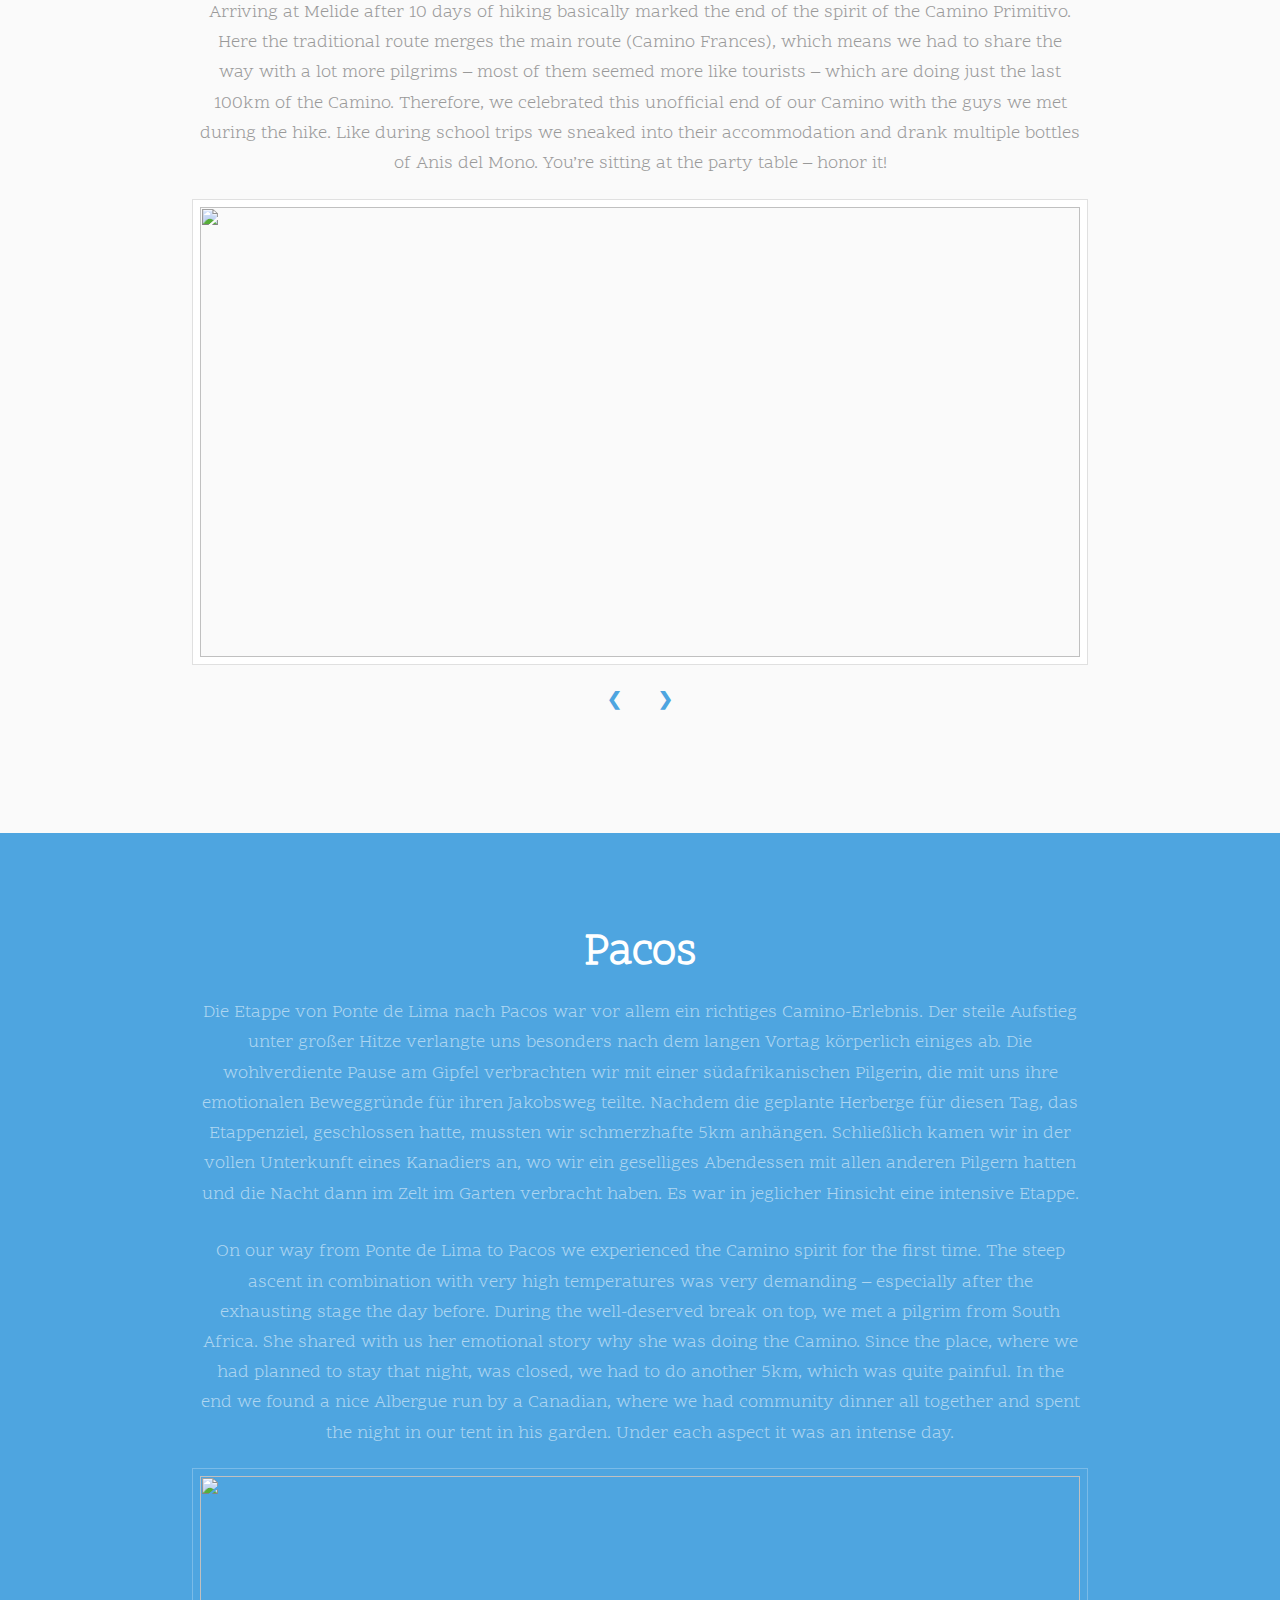
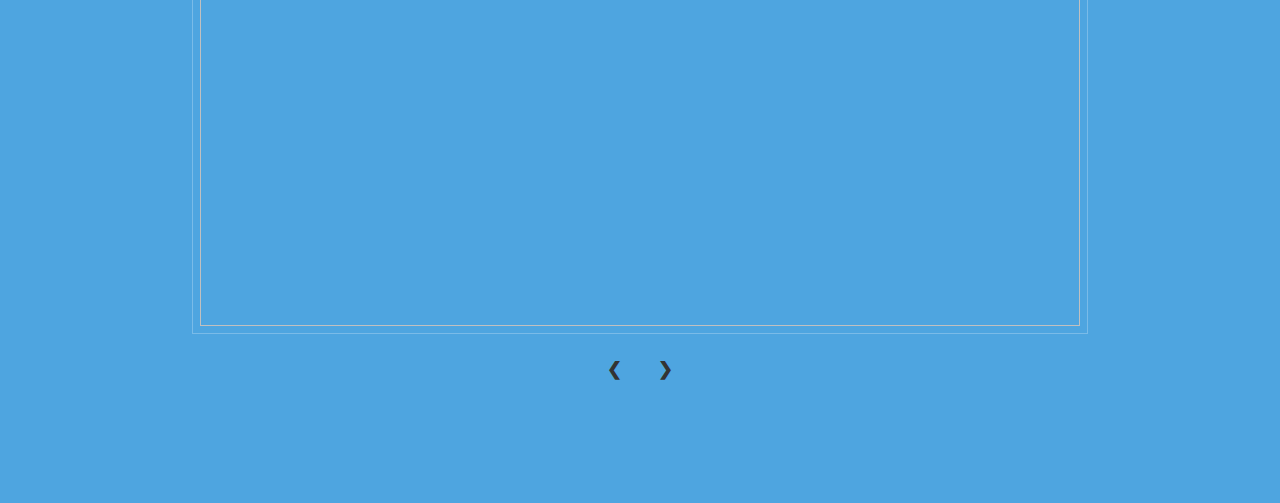
==== commit 8b1b1977: "Update tables.html" ====
--- a/tables.html
+++ b/tables.html
@@ -215,7 +215,7 @@
                                 <h1>Lugo</h1>
                                 <p>Den langen Weg nach Lugo starteten wir bereits sehr früh. Besonders die Pause bei der Oasis Primitivo blieb uns von dieser idyllischen Etappe in netter Erinnerung. Die Betreiber dieser coolen Labestation <a href="https://www.facebook.com/eloasisprimitivo/photos/a.110600607911056/120599270244523/">haben uns besonders dafür gefeiert</a>, dass der Camino Teil unserer Hochzeitsreise war. In Lugo wollten wir schließlich einen netten Nachmittag verbringen, weil wir uns erwartet haben, dass es in der mittelalterlichen Innenstadt besonders schön sein würde. Allerdings machte uns das Wetter einen Strich durch die Rechnung und die Lokale waren nicht besonders voll, das Apartment eher mäßig. Wieder einmal haben wir gelernt: man sollte den Jakobsweg nicht mit Erwartungen gehen, sondern die Momente akzeptieren wie sie sind und genießen.</p>
 				    
-				<p>We started our long to Lugo early in the morning. In particular the break at the Oasis Primitivo we keep in nice memory. The hosts of this special place were quite impressed that we did the Camino Primitivo as part of our honeymoon. In Lugo we wanted to spend a nice and relaxing afternoon, as it is known for its beautiful medieval city center. But as soon as we had arrived there, the weather turned bad, the hotel was disappointing and restaurants as well as bars were quite empty. This was another proof that you should have a lot of expectations when walking the Camino. It is much better to enjoy the moments as they emerge, like at the Oasis Primitivo.</p>
+				<p>We started our long to Lugo early in the morning. In particular the break at the Oasis Primitivo we keep in nice memory. The hosts of this special place were quite <a href="https://www.facebook.com/eloasisprimitivo/photos/a.110600607911056/120599270244523/"> impressed that we did the Camino Primitivo as part of our honeymoon.</a> In Lugo we wanted to spend a nice and relaxing afternoon, as it is known for its beautiful medieval city center. But as soon as we had arrived there, the weather turned bad, the hotel was disappointing and restaurants as well as bars were quite empty. This was another proof that you should have a lot of expectations when walking the Camino. It is much better to enjoy the moments as they emerge, like at the Oasis Primitivo.</p>
 				    
                                 <div class="slideshow-container">
                                     <div class="mySlides fade">
